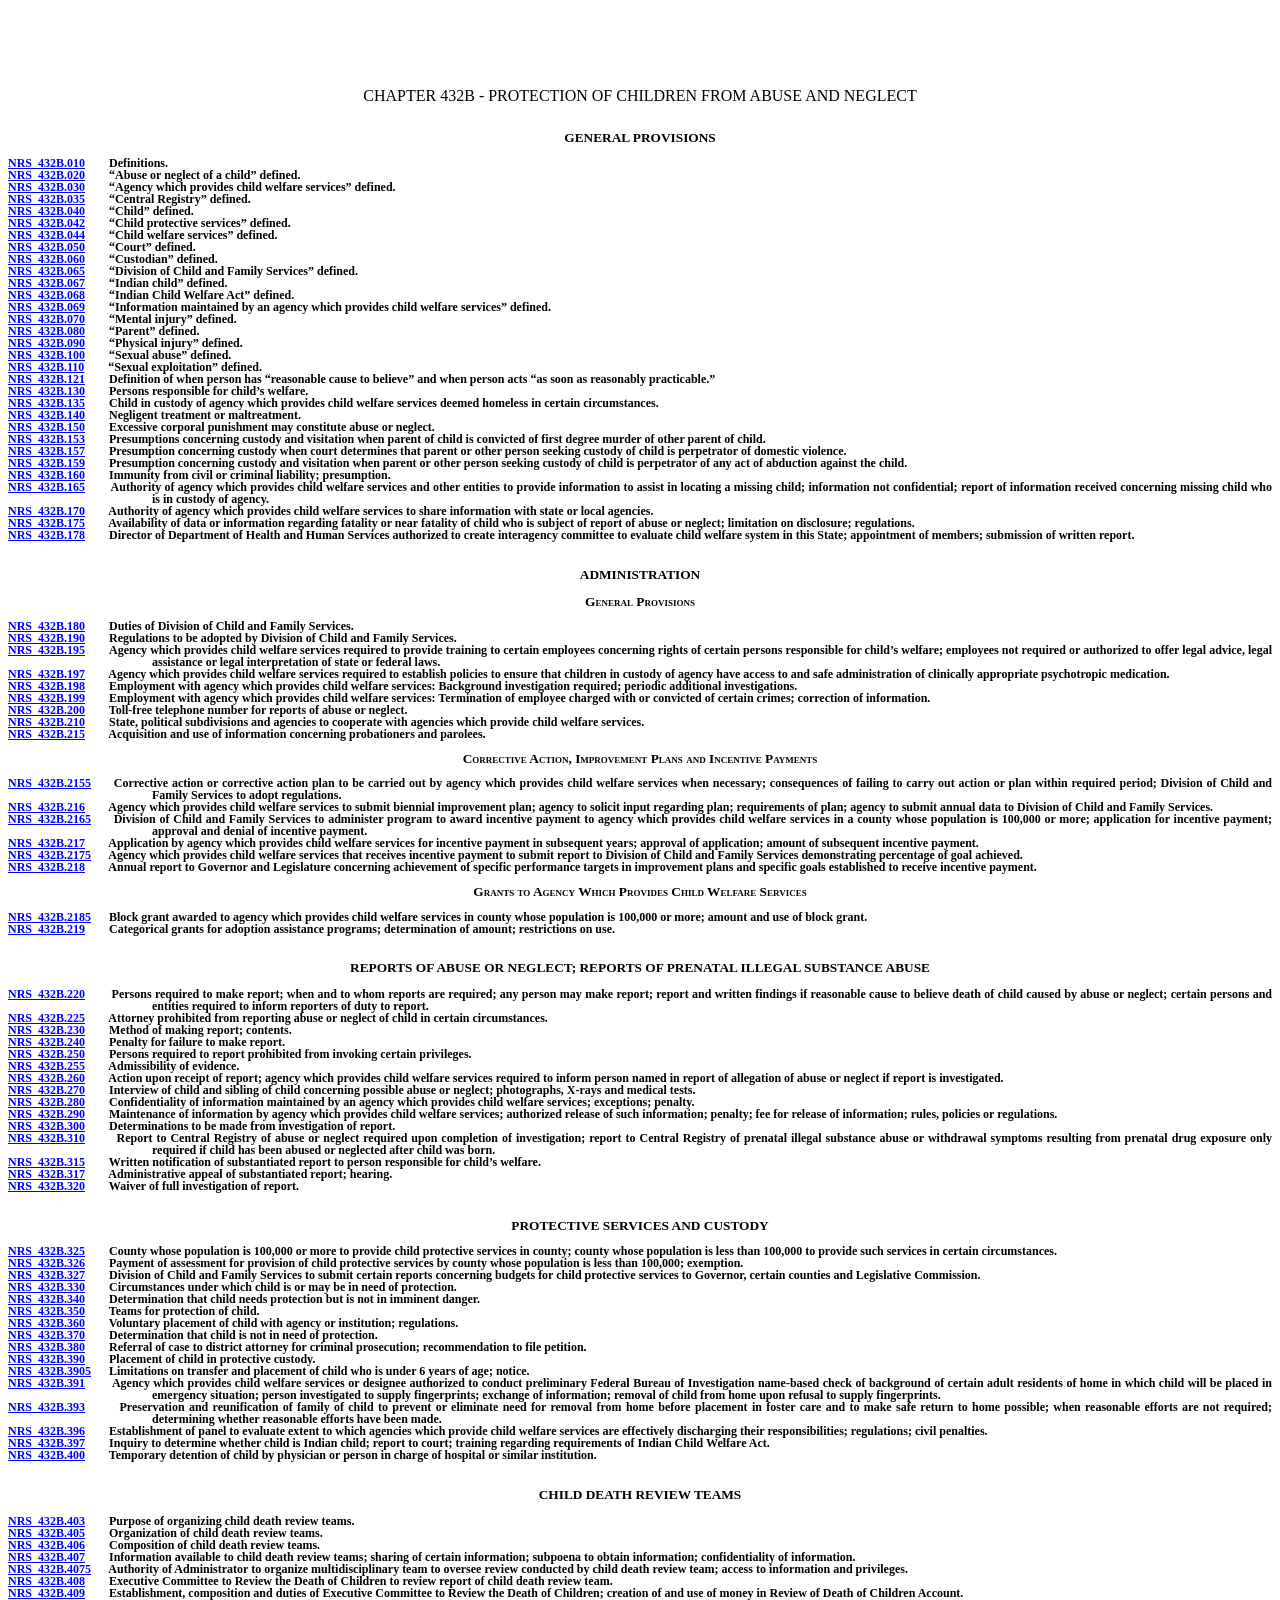
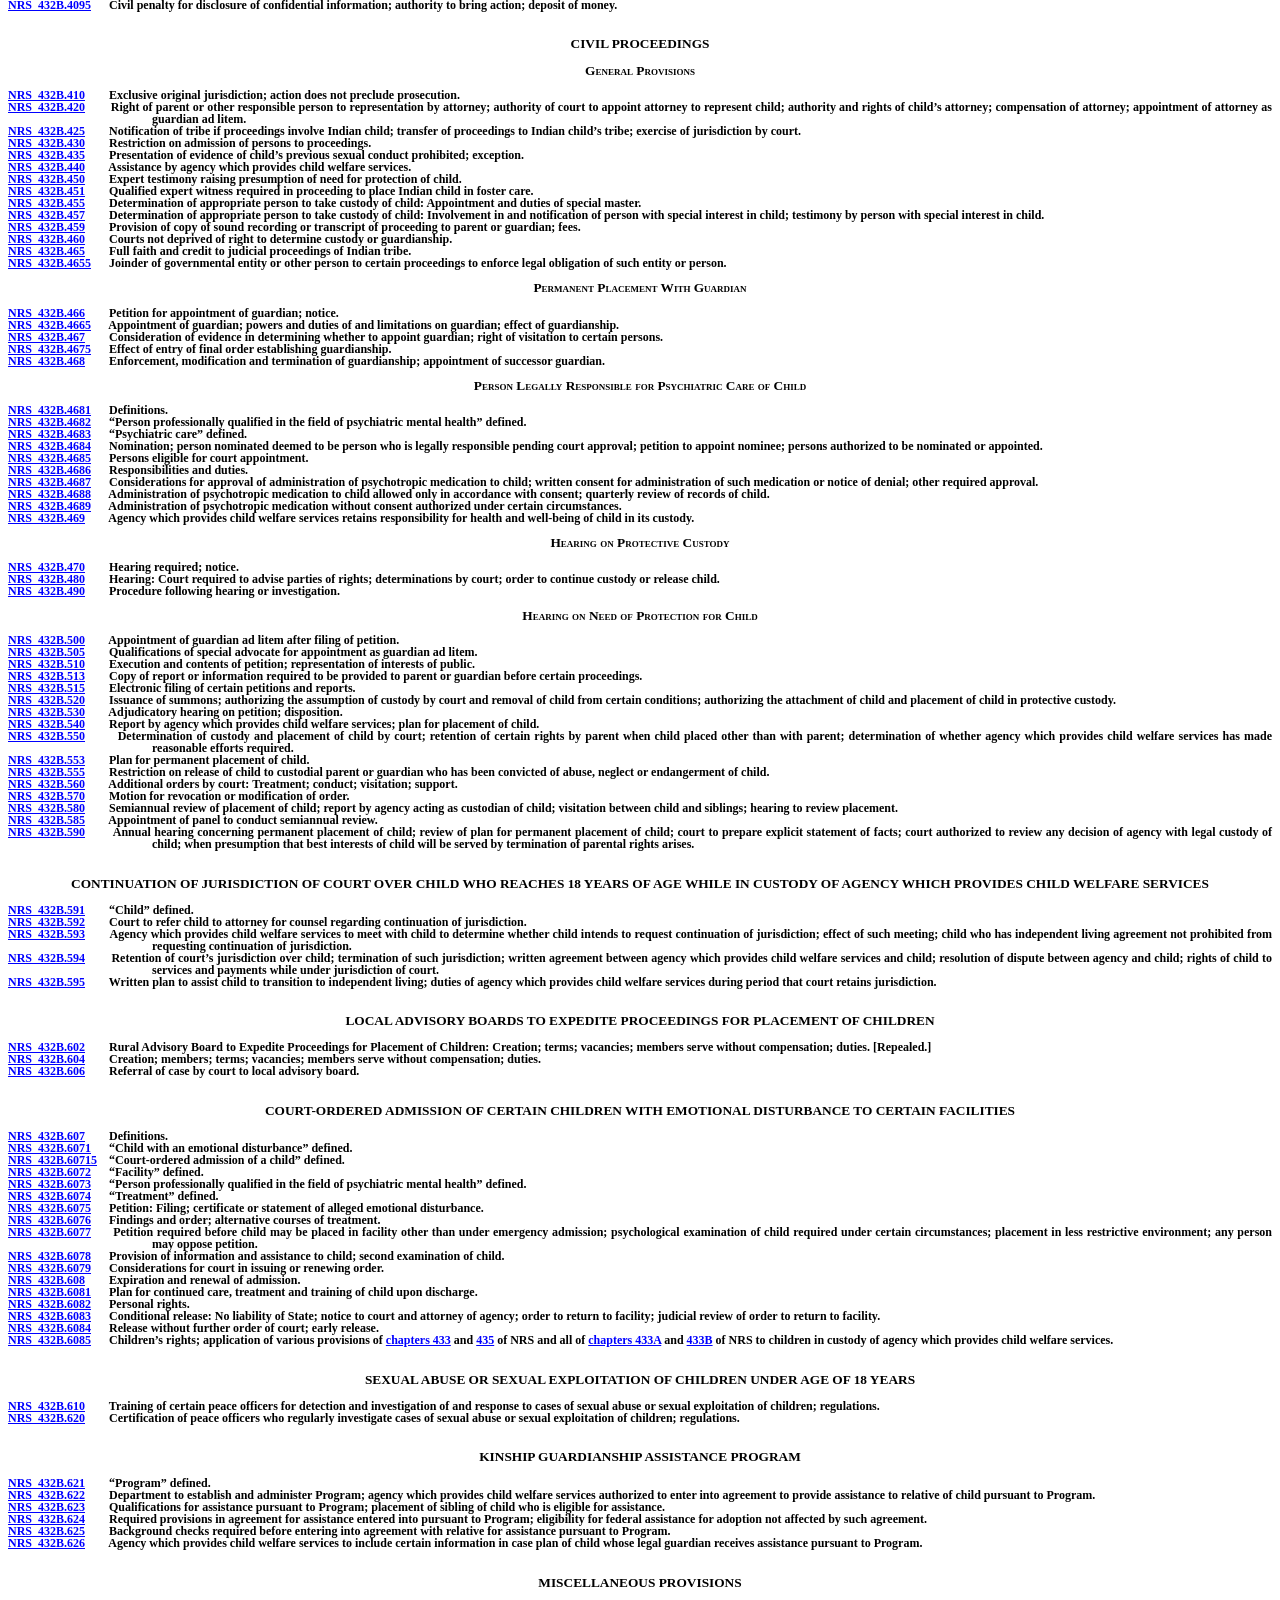
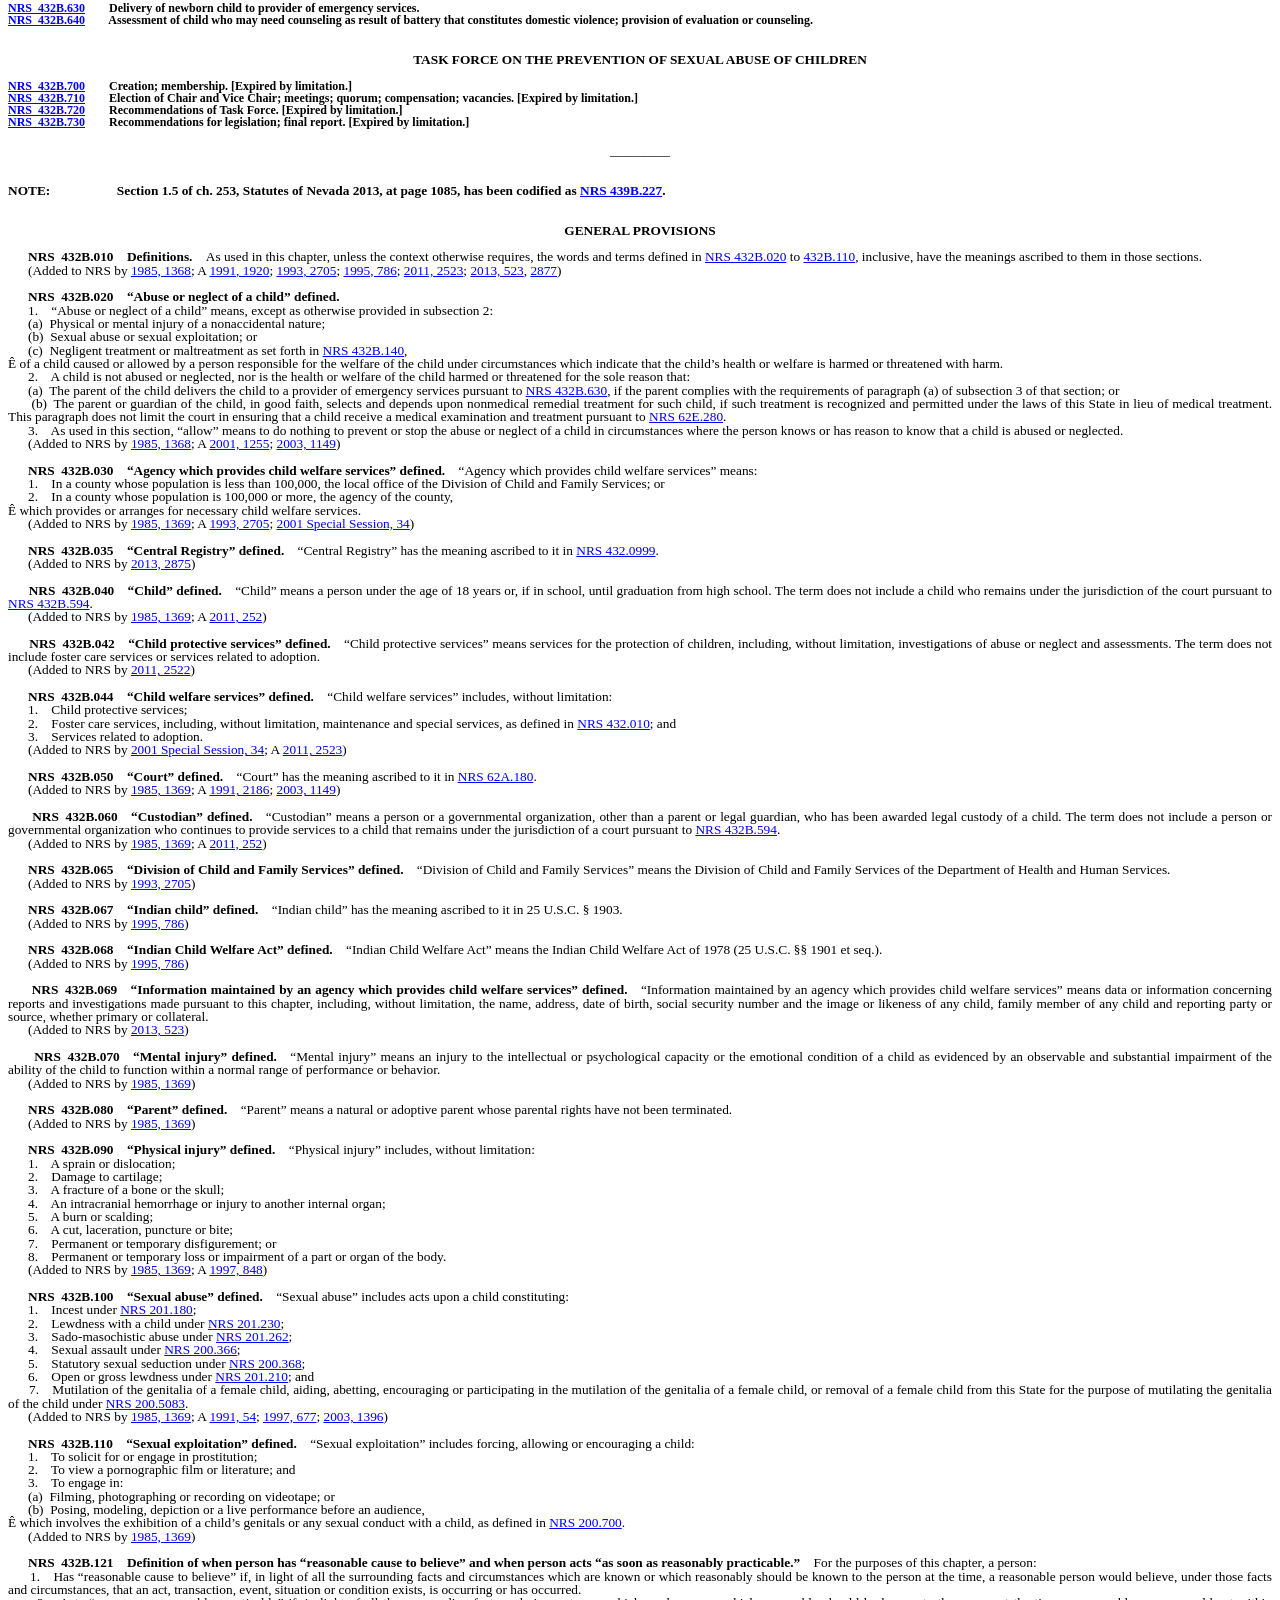
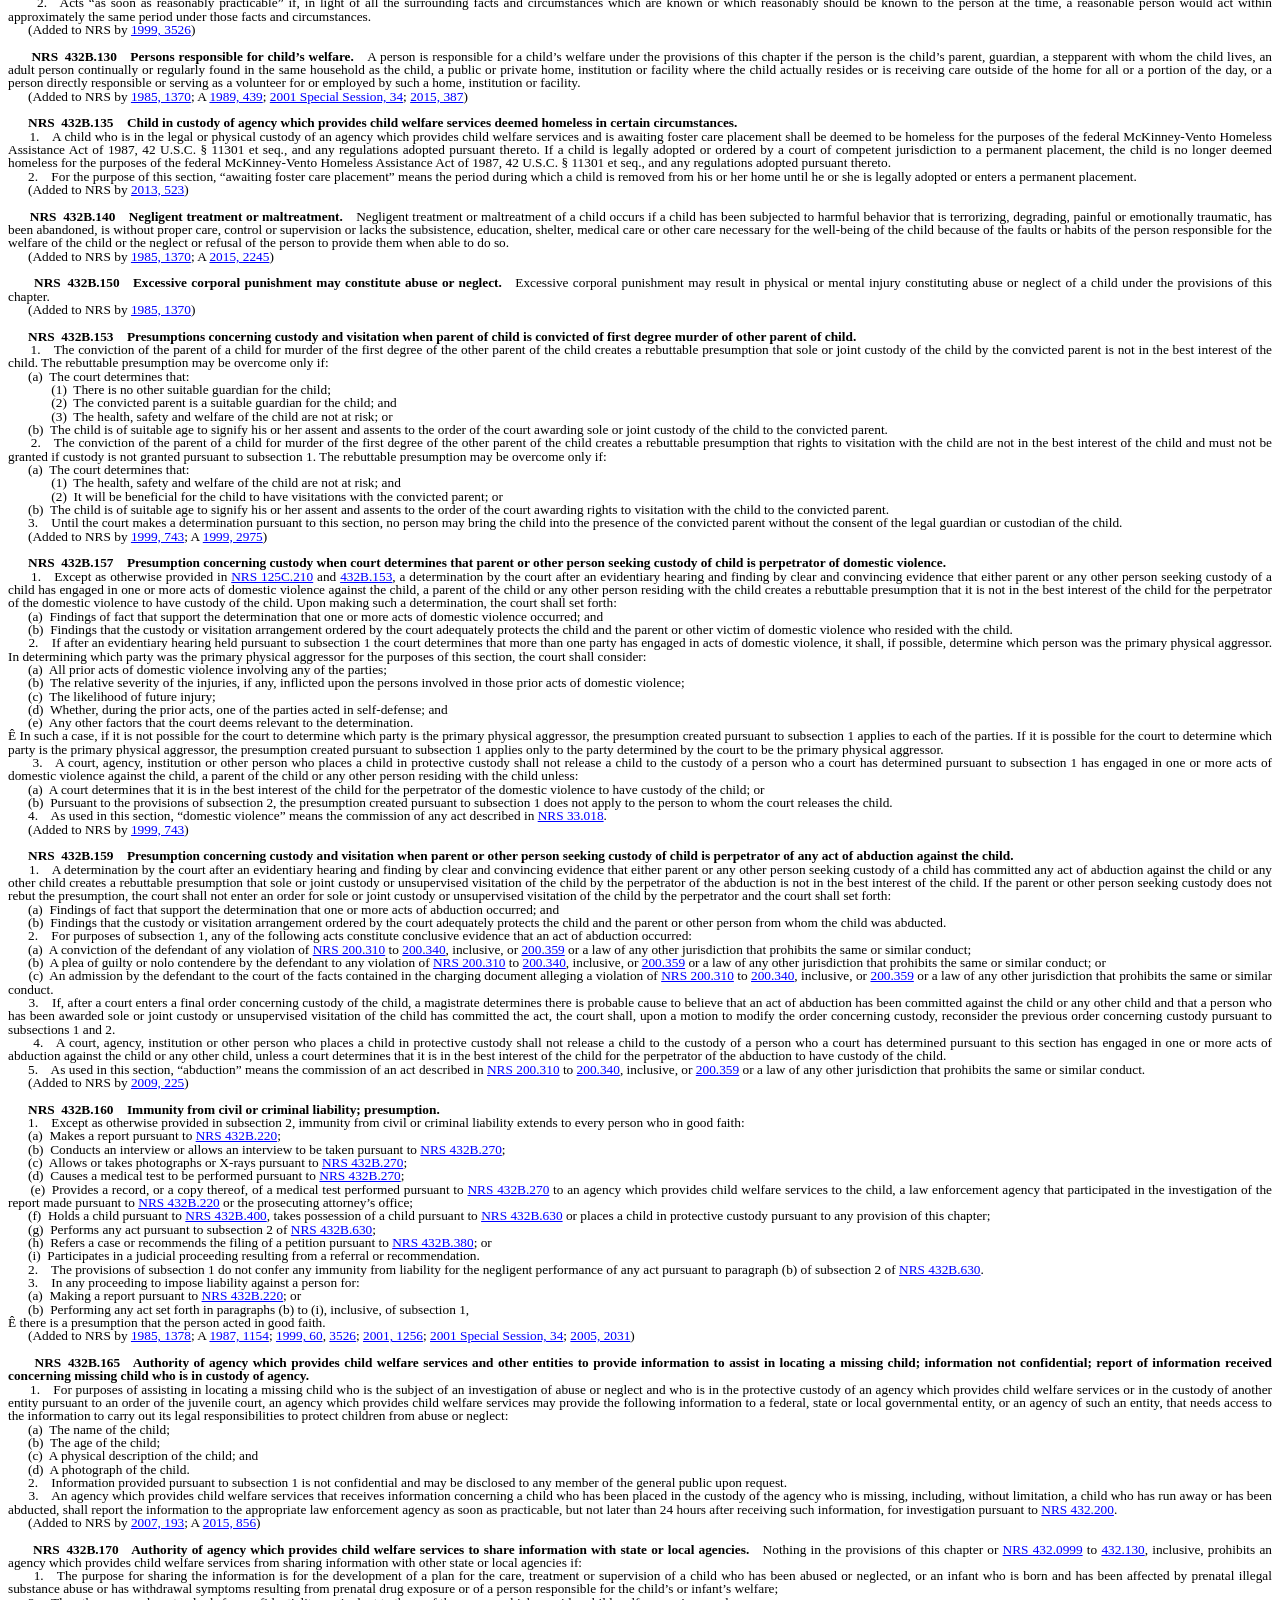
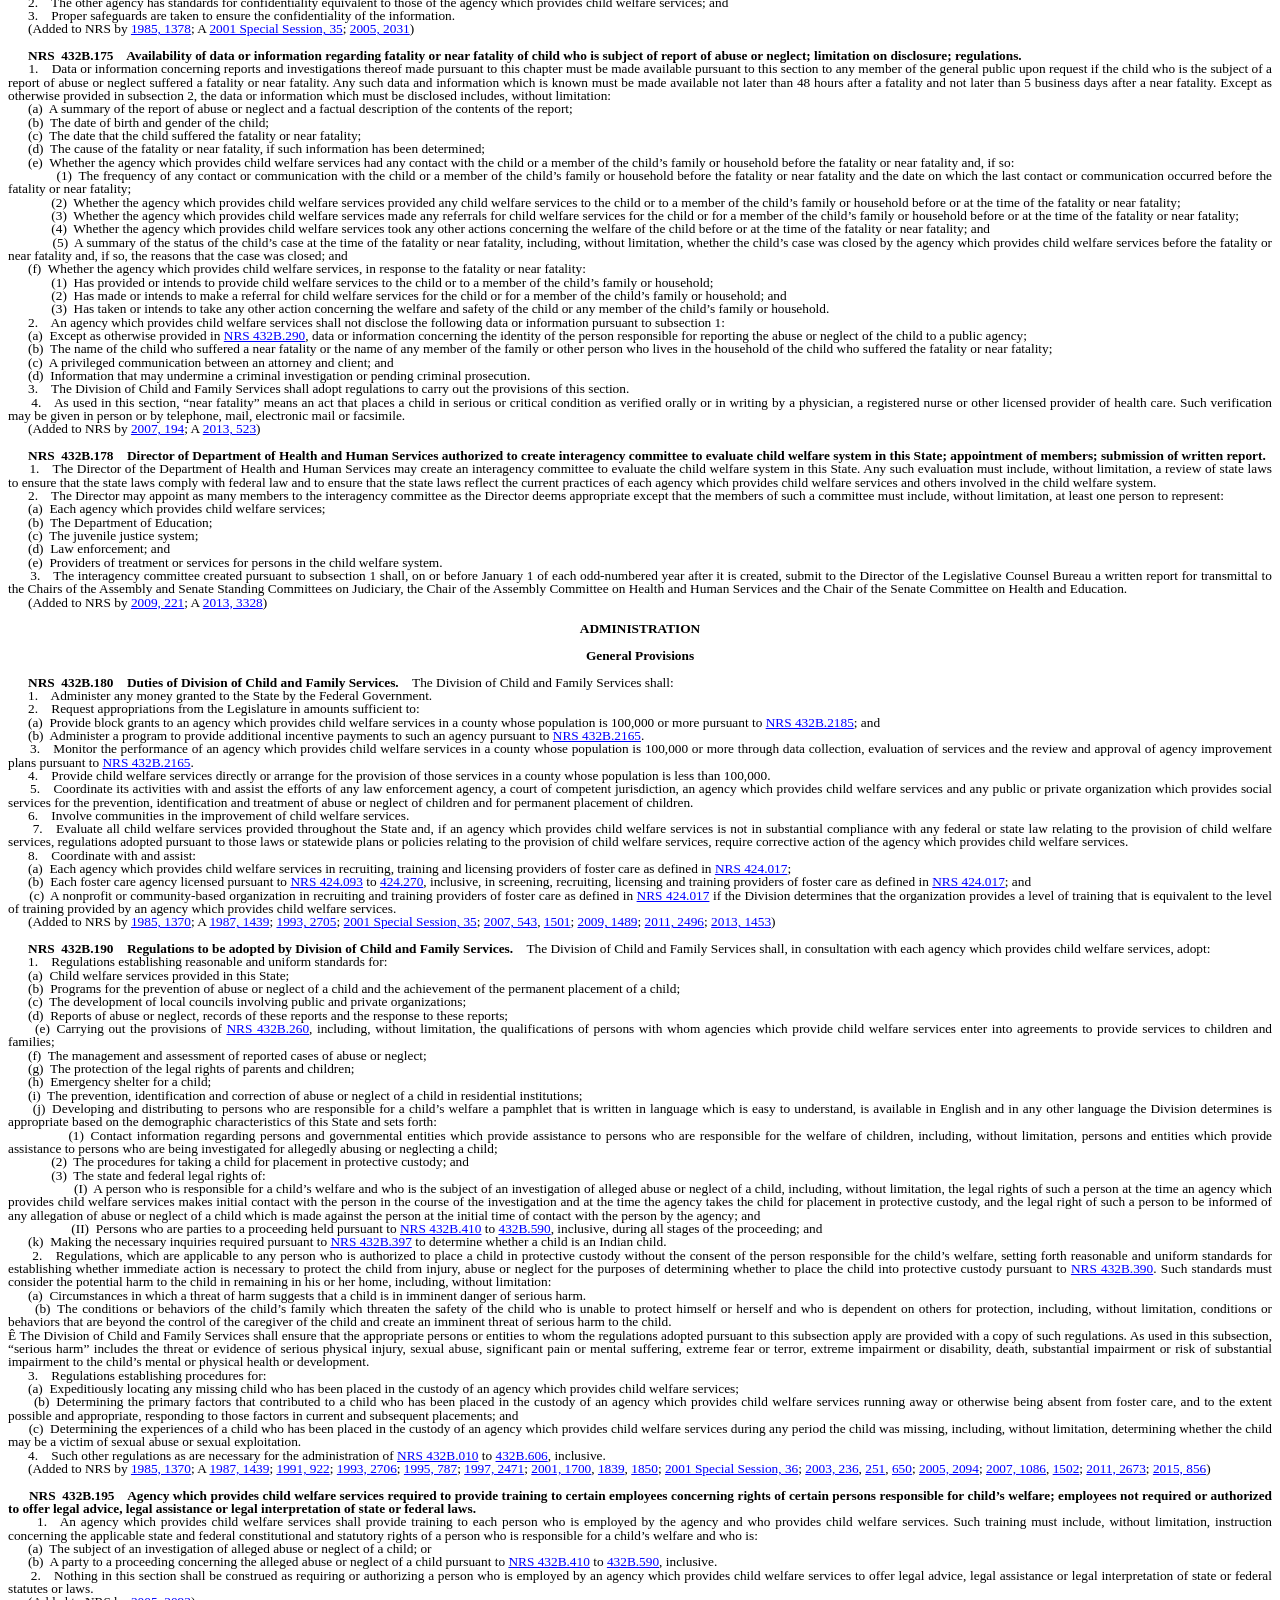
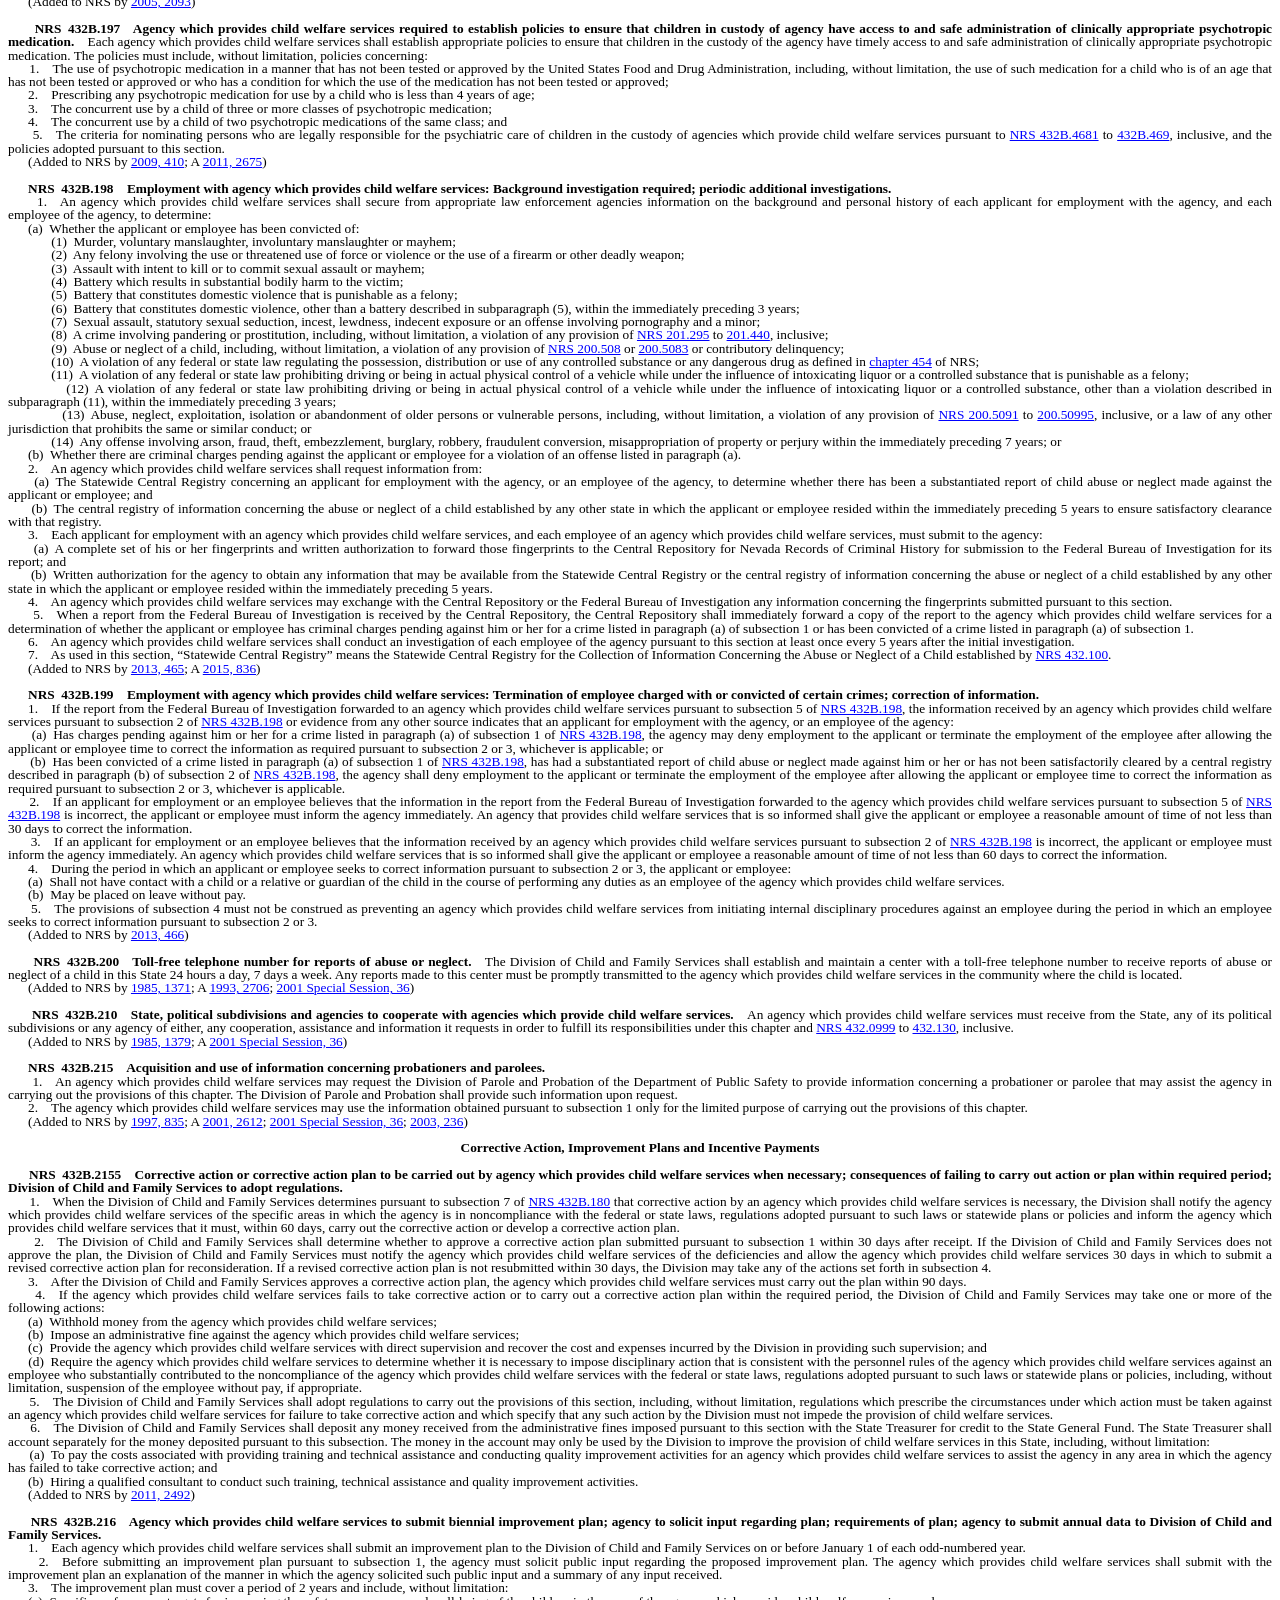
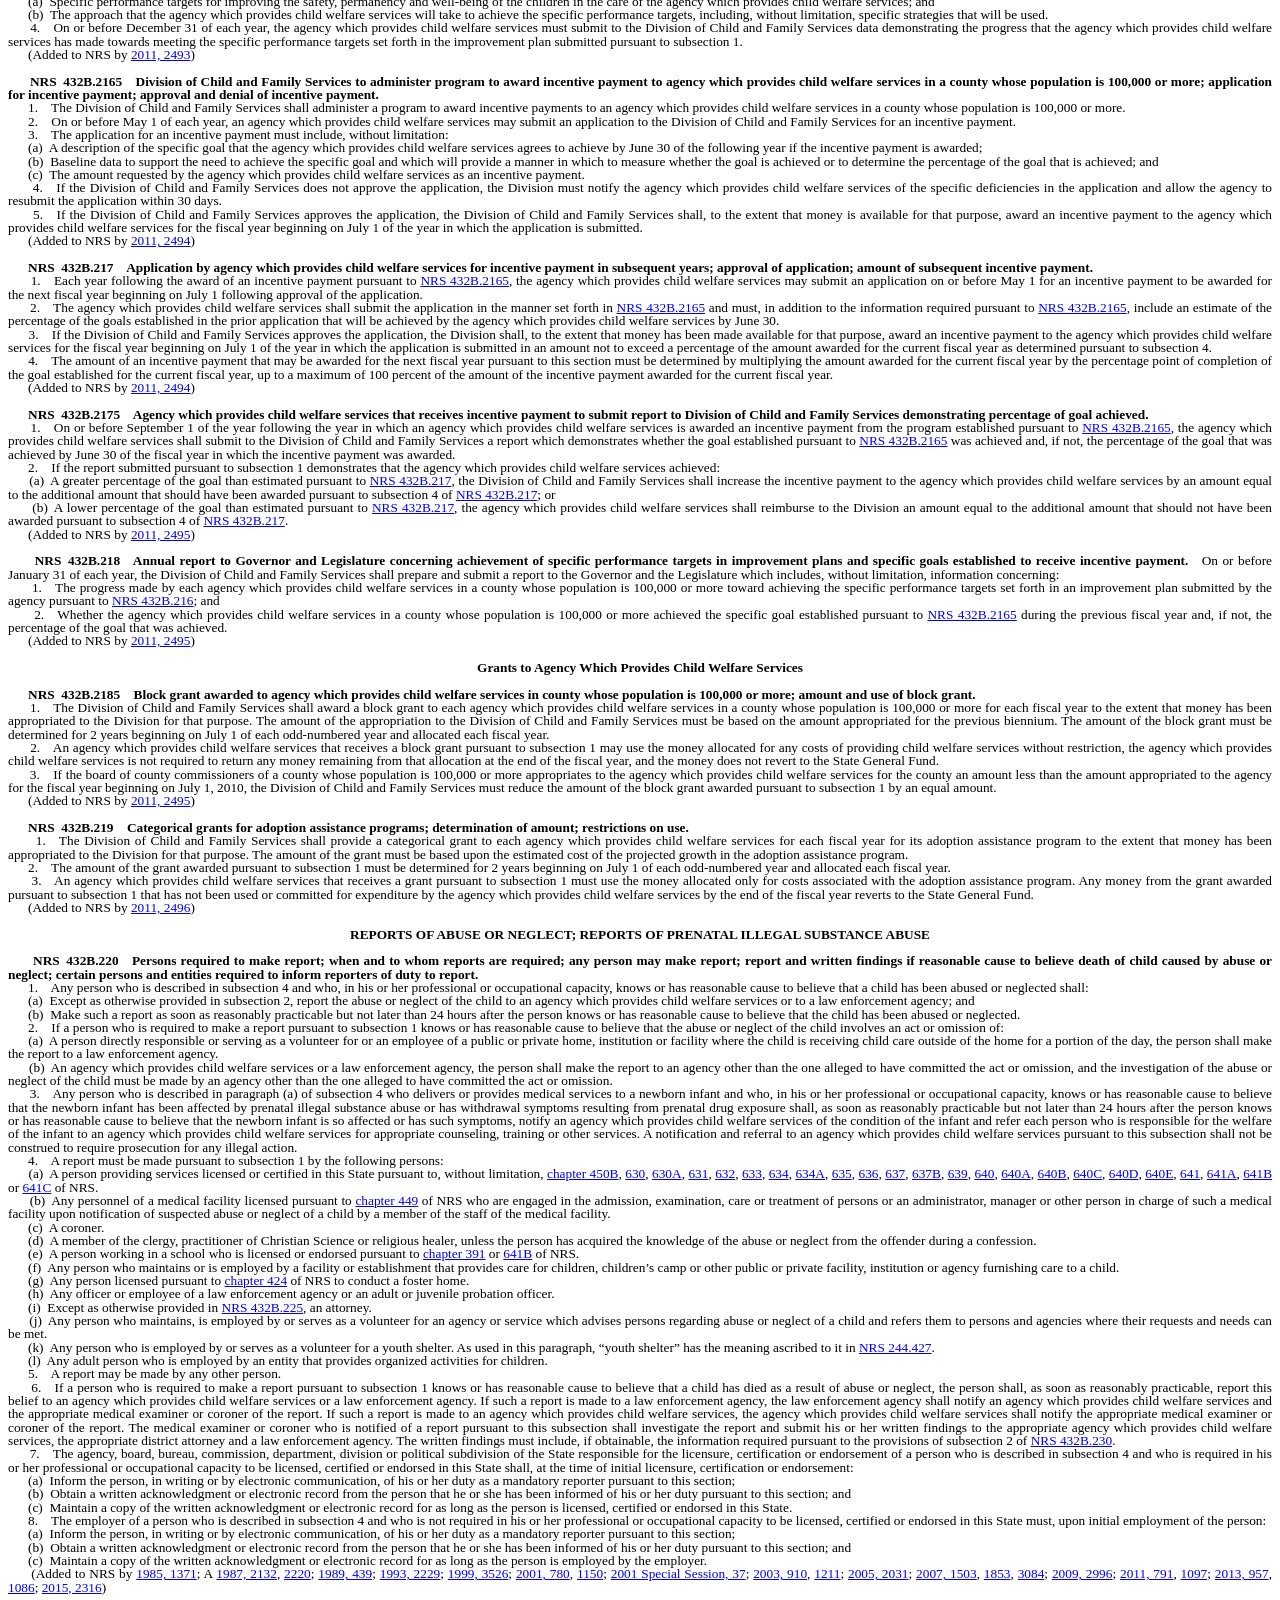
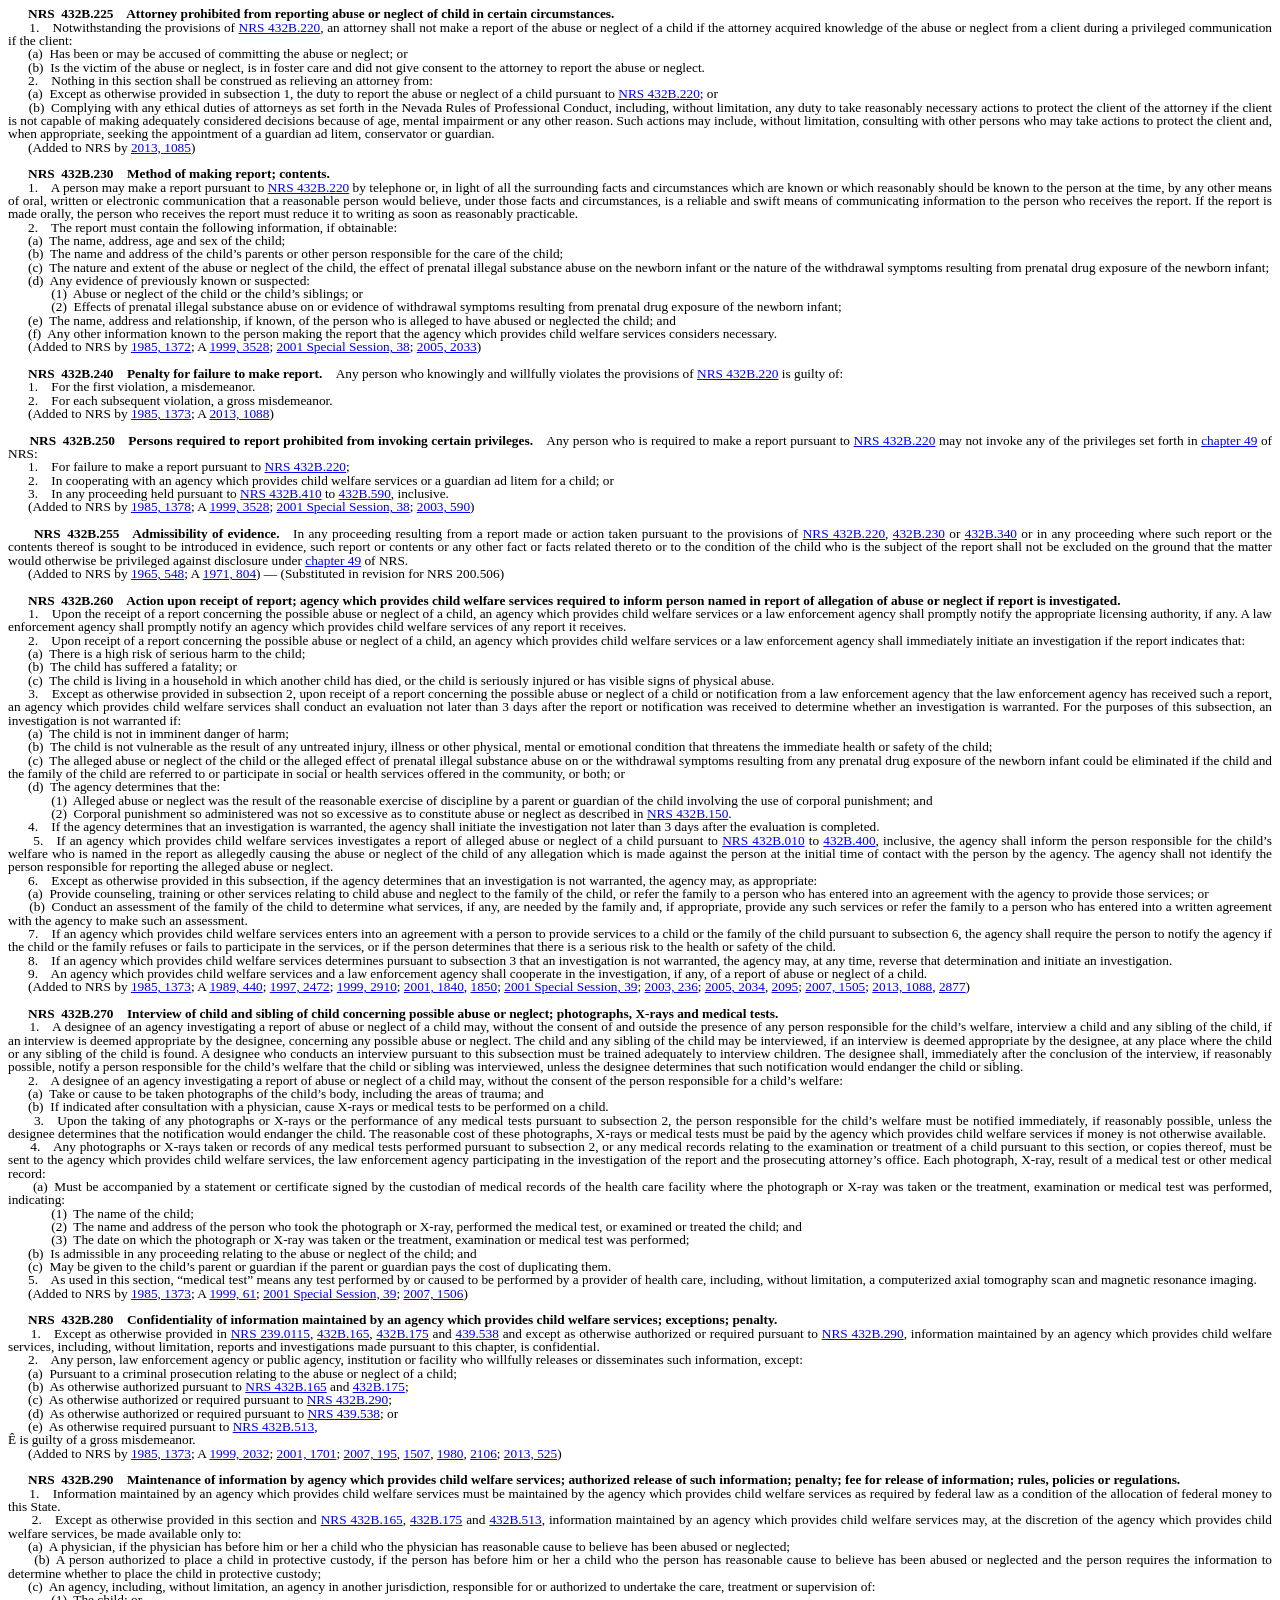
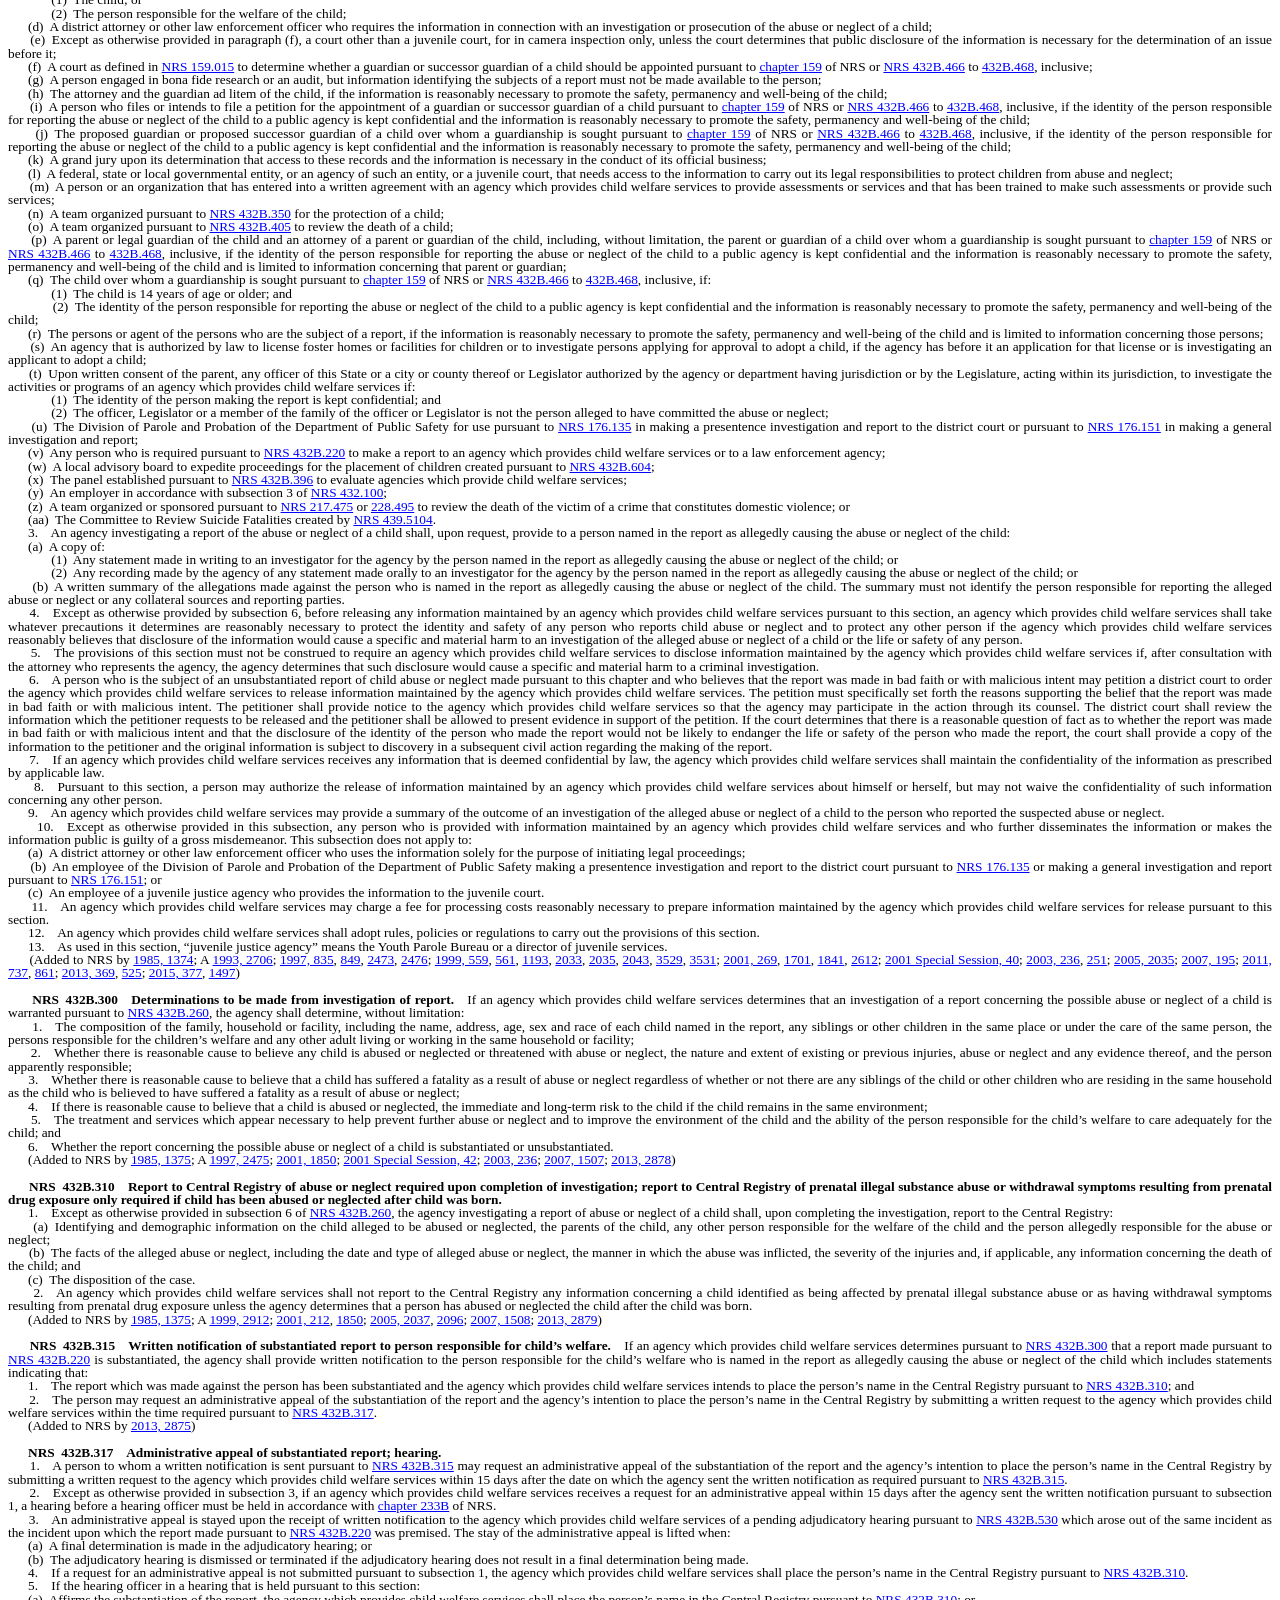
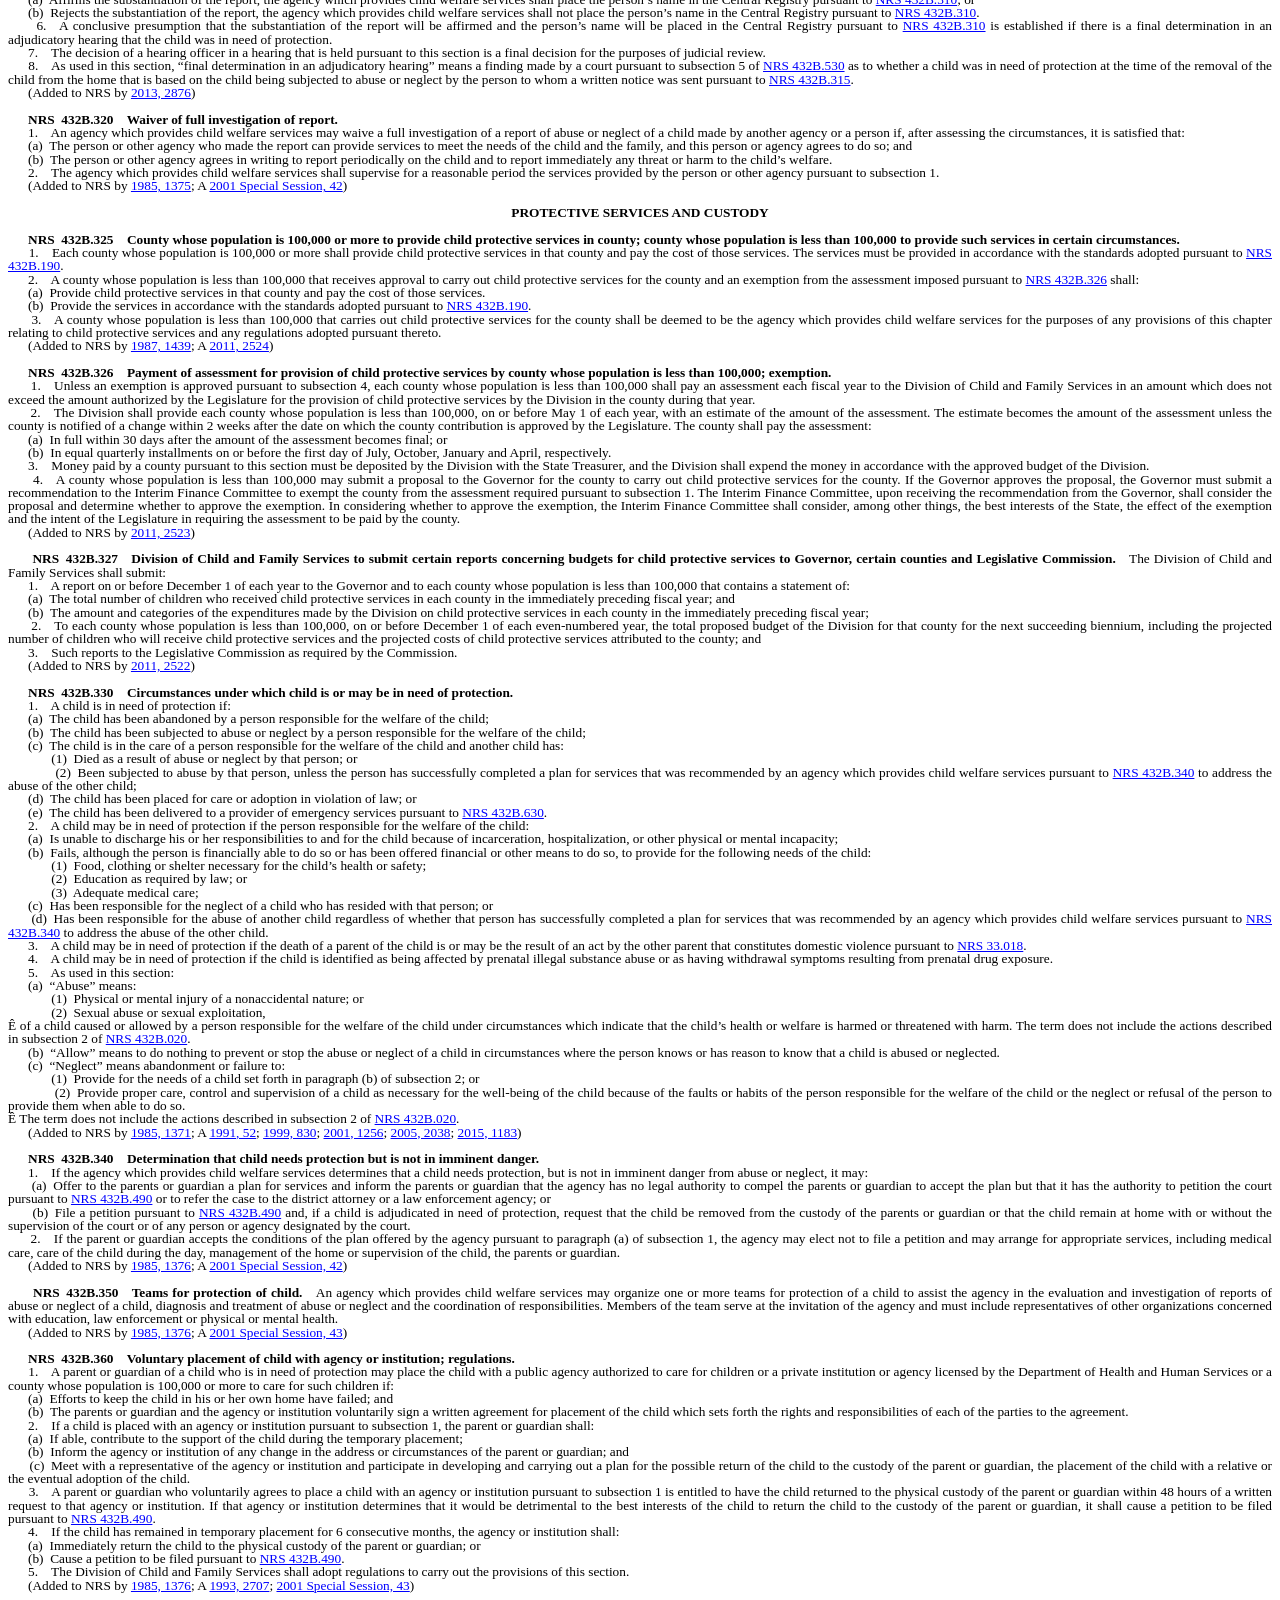
==== test/fixtures/NRS-432B.html @ a54f9509 "new fixture" ====
<html>

<head>
<meta http-equiv=Content-Type content="text/html; charset=windows-1252">
<meta name=Generator content="Microsoft Word 14 (filtered)">
<title>NRS: CHAPTER 432B - PROTECTION OF CHILDREN FROM ABUSE AND NEGLECT</title>
<style>
<!--
 /* Font Definitions */
 @font-face
	{font-family:Helvetica;
	panose-1:2 11 6 4 2 2 2 2 2 4;}
@font-face
	{font-family:Courier;
	panose-1:2 7 4 9 2 2 5 2 4 4;}
@font-face
	{font-family:"Tms Rmn";
	panose-1:2 2 6 3 4 5 5 2 3 4;}
@font-face
	{font-family:Helv;
	panose-1:2 11 6 4 2 2 2 3 2 4;}
@font-face
	{font-family:"New York";
	panose-1:2 4 5 3 6 5 6 2 3 4;}
@font-face
	{font-family:System;
	panose-1:0 0 0 0 0 0 0 0 0 0;}
@font-face
	{font-family:Wingdings;
	panose-1:5 0 0 0 0 0 0 0 0 0;}
@font-face
	{font-family:"MS Mincho";
	panose-1:2 2 6 9 4 2 5 8 3 4;}
@font-face
	{font-family:Batang;
	panose-1:2 3 6 0 0 1 1 1 1 1;}
@font-face
	{font-family:SimSun;
	panose-1:2 1 6 0 3 1 1 1 1 1;}
@font-face
	{font-family:PMingLiU;
	panose-1:2 2 5 0 0 0 0 0 0 0;}
@font-face
	{font-family:"MS Gothic";
	panose-1:2 11 6 9 7 2 5 8 2 4;}
@font-face
	{font-family:Dotum;
	panose-1:2 11 6 0 0 1 1 1 1 1;}
@font-face
	{font-family:SimHei;
	panose-1:2 1 6 9 6 1 1 1 1 1;}
@font-face
	{font-family:MingLiU;
	panose-1:2 2 5 9 0 0 0 0 0 0;}
@font-face
	{font-family:Mincho;
	panose-1:2 2 6 9 4 3 5 8 3 5;}
@font-face
	{font-family:Gulim;
	panose-1:2 11 6 0 0 1 1 1 1 1;}
@font-face
	{font-family:Century;
	panose-1:2 4 6 4 5 5 5 2 3 4;}
@font-face
	{font-family:"Angsana New";
	panose-1:2 2 6 3 5 4 5 2 3 4;}
@font-face
	{font-family:"Cordia New";
	panose-1:2 11 3 4 2 2 2 2 2 4;}
@font-face
	{font-family:Mangal;
	panose-1:2 4 5 3 5 2 3 3 2 2;}
@font-face
	{font-family:Latha;
	panose-1:2 11 6 4 2 2 2 2 2 4;}
@font-face
	{font-family:Sylfaen;
	panose-1:1 10 5 2 5 3 6 3 3 3;}
@font-face
	{font-family:Vrinda;
	panose-1:2 11 5 2 4 2 4 2 2 3;}
@font-face
	{font-family:Raavi;
	panose-1:2 11 5 2 4 2 4 2 2 3;}
@font-face
	{font-family:Shruti;
	panose-1:2 11 5 2 4 2 4 2 2 3;}
@font-face
	{font-family:Sendnya;
	panose-1:0 0 4 0 0 0 0 0 0 0;}
@font-face
	{font-family:Gautami;
	panose-1:2 11 5 2 4 2 4 2 2 3;}
@font-face
	{font-family:Tunga;
	panose-1:2 11 5 2 4 2 4 2 2 3;}
@font-face
	{font-family:"Estrangelo Edessa";
	panose-1:3 8 6 0 0 0 0 0 0 0;}
@font-face
	{font-family:"Cambria Math";
	panose-1:2 4 5 3 5 4 6 3 2 4;}
@font-face
	{font-family:"Arial Unicode MS";
	panose-1:2 11 6 4 2 2 2 2 2 4;}
@font-face
	{font-family:Cambria;
	panose-1:2 4 5 3 5 4 6 3 2 4;}
@font-face
	{font-family:Calibri;
	panose-1:2 15 5 2 2 2 4 3 2 4;}
@font-face
	{font-family:"Wingdings 3";
	panose-1:5 4 1 2 1 8 7 7 7 7;}
@font-face
	{font-family:Tahoma;
	panose-1:2 11 6 4 3 5 4 4 2 4;}
@font-face
	{font-family:Verdana;
	panose-1:2 11 6 4 3 5 4 4 2 4;}
@font-face
	{font-family:"CG Times";}
@font-face
	{font-family:NevadaSecurity;
	panose-1:0 0 0 0 0 0 0 0 0 0;}
@font-face
	{font-family:"\@MS Mincho";
	panose-1:2 2 6 9 4 2 5 8 3 4;}
 /* Style Definitions */
 p.MsoNormal, li.MsoNormal, div.MsoNormal
	{margin:0in;
	margin-bottom:.0001pt;
	line-height:200%;
	font-size:10.0pt;
	font-family:"Times New Roman","serif";}
h1
	{margin-top:10.0pt;
	margin-right:0in;
	margin-bottom:10.0pt;
	margin-left:0in;
	text-align:center;
	line-height:10.0pt;
	page-break-after:avoid;
	font-size:10.0pt;
	font-family:"Times New Roman","serif";}
h2
	{margin-top:0in;
	margin-right:0in;
	margin-bottom:9.0pt;
	margin-left:0in;
	text-align:center;
	line-height:10.0pt;
	page-break-after:avoid;
	font-size:10.0pt;
	font-family:"Times New Roman","serif";
	font-variant:small-caps;}
p.MsoCommentText, li.MsoCommentText, div.MsoCommentText
	{mso-style-link:"Comment Text Char";
	margin-top:0in;
	margin-right:0in;
	margin-bottom:2.0pt;
	margin-left:0in;
	text-align:justify;
	line-height:7.5pt;
	font-size:7.5pt;
	font-family:"Times New Roman","serif";}
p.MsoHeader, li.MsoHeader, div.MsoHeader
	{margin:0in;
	margin-bottom:.0001pt;
	line-height:10.0pt;
	font-size:10.0pt;
	font-family:"Times New Roman","serif";}
p.MsoFooter, li.MsoFooter, div.MsoFooter
	{margin:0in;
	margin-bottom:.0001pt;
	line-height:10.0pt;
	font-size:10.0pt;
	font-family:"Times New Roman","serif";}
span.MsoCommentReference
	{font-family:"Times New Roman","serif";}
span.MsoLineNumber
	{font-family:"Times New Roman","serif";}
p.MsoMacroText, li.MsoMacroText, div.MsoMacroText
	{margin:0in;
	margin-bottom:.0001pt;
	line-height:10.0pt;
	font-size:10.0pt;
	font-family:"Courier New";}
p.MsoTitle, li.MsoTitle, div.MsoTitle
	{margin-top:12.0pt;
	margin-right:0in;
	margin-bottom:3.0pt;
	margin-left:0in;
	text-align:center;
	line-height:200%;
	punctuation-wrap:simple;
	text-autospace:none;
	font-size:12.0pt;
	font-family:"Times New Roman","serif";
	font-weight:bold;}
p.MsoBodyText, li.MsoBodyText, div.MsoBodyText
	{margin-top:0in;
	margin-right:0in;
	margin-bottom:6.0pt;
	margin-left:0in;
	text-indent:13.7pt;
	line-height:10.0pt;
	font-size:10.0pt;
	font-family:"Times New Roman","serif";}
p.MsoMessageHeader, li.MsoMessageHeader, div.MsoMessageHeader
	{margin-top:0in;
	margin-right:0in;
	margin-bottom:0in;
	margin-left:.75in;
	margin-bottom:.0001pt;
	text-indent:-.75in;
	line-height:200%;
	background:#CCCCCC;
	border:none;
	padding:0in;
	font-size:12.0pt;
	font-family:"Arial","sans-serif";}
a:link, span.MsoHyperlink
	{font-family:"Times New Roman","serif";
	color:blue;
	text-decoration:underline;}
a:visited, span.MsoHyperlinkFollowed
	{color:purple;
	text-decoration:underline;}
p.MsoCommentSubject, li.MsoCommentSubject, div.MsoCommentSubject
	{margin:0in;
	margin-bottom:.0001pt;
	line-height:200%;
	font-size:10.0pt;
	font-family:"Times New Roman","serif";
	font-weight:bold;}
span.AdvanceChapter
	{mso-style-name:AdvanceChapter;}
p.AnnoCenter, li.AnnoCenter, div.AnnoCenter
	{mso-style-name:"Anno Center";
	margin-top:0in;
	margin-right:0in;
	margin-bottom:2.0pt;
	margin-left:0in;
	text-align:center;
	line-height:7.5pt;
	page-break-after:avoid;
	font-size:7.5pt;
	font-family:"Times New Roman","serif";
	font-weight:bold;}
span.AnnoLeadline
	{mso-style-name:"Anno Leadline";
	font-weight:bold;}
p.AnnotationHead, li.AnnotationHead, div.AnnotationHead
	{mso-style-name:"Annotation Head";
	margin:0in;
	margin-bottom:.0001pt;
	line-height:7.5pt;
	page-break-after:avoid;
	font-size:7.5pt;
	font-family:"Times New Roman","serif";
	font-weight:bold;}
p.AnnotationHead1, li.AnnotationHead1, div.AnnotationHead1
	{mso-style-name:"Annotation Head1";
	margin-top:0in;
	margin-right:0in;
	margin-bottom:4.0pt;
	margin-left:0in;
	line-height:8.0pt;
	page-break-after:avoid;
	font-size:8.0pt;
	font-family:"Times New Roman","serif";
	font-weight:bold;}
p.Article, li.Article, div.Article
	{mso-style-name:Article;
	margin-top:10.0pt;
	margin-right:0in;
	margin-bottom:9.0pt;
	margin-left:0in;
	text-align:center;
	text-indent:13.7pt;
	line-height:10.0pt;
	page-break-after:avoid;
	font-size:10.0pt;
	font-family:"Times New Roman","serif";}
p.BillBody, li.BillBody, div.BillBody
	{mso-style-name:"Bill Body";
	margin:0in;
	margin-bottom:.0001pt;
	text-indent:.25in;
	line-height:200%;
	font-size:10.0pt;
	font-family:"Times New Roman","serif";}
p.Chapter, li.Chapter, div.Chapter
	{mso-style-name:Chapter;
	margin-top:40.0pt;
	margin-right:0in;
	margin-bottom:12.0pt;
	margin-left:0in;
	text-align:center;
	line-height:12.0pt;
	punctuation-wrap:simple;
	text-autospace:none;
	font-size:12.0pt;
	font-family:"Times New Roman","serif";}
p.Chaptertext, li.Chaptertext, div.Chaptertext
	{mso-style-name:"Chapter text";
	margin-top:0in;
	margin-right:0in;
	margin-bottom:4.0pt;
	margin-left:0in;
	text-align:center;
	line-height:12.0pt;
	punctuation-wrap:simple;
	text-autospace:none;
	font-size:12.0pt;
	font-family:"Times New Roman","serif";
	font-weight:bold;}
p.ChapterTitle, li.ChapterTitle, div.ChapterTitle
	{mso-style-name:"Chapter Title";
	margin-top:0in;
	margin-right:0in;
	margin-bottom:4.0pt;
	margin-left:0in;
	text-align:center;
	line-height:12.0pt;
	font-size:12.0pt;
	font-family:"Times New Roman","serif";
	font-weight:bold;}
p.COHead1, li.COHead1, div.COHead1
	{mso-style-name:"CO Head 1";
	margin-top:20.0pt;
	margin-right:0in;
	margin-bottom:10.0pt;
	margin-left:0in;
	text-align:center;
	line-height:10.0pt;
	font-size:10.0pt;
	font-family:"Times New Roman","serif";
	font-weight:bold;}
p.COHead2, li.COHead2, div.COHead2
	{mso-style-name:"CO Head 2";
	margin-top:20.0pt;
	margin-right:0in;
	margin-bottom:10.0pt;
	margin-left:0in;
	text-align:center;
	line-height:10.0pt;
	font-size:10.0pt;
	font-family:"Times New Roman","serif";
	font-weight:bold;}
p.COHead3, li.COHead3, div.COHead3
	{mso-style-name:"CO Head 3";
	margin-top:0in;
	margin-right:0in;
	margin-bottom:10.0pt;
	margin-left:0in;
	text-align:center;
	line-height:8.0pt;
	font-size:8.0pt;
	font-family:"Times New Roman","serif";}
p.COHead4, li.COHead4, div.COHead4
	{mso-style-name:"CO Head 4";
	margin-top:0in;
	margin-right:0in;
	margin-bottom:9.0pt;
	margin-left:0in;
	text-align:center;
	line-height:10.0pt;
	font-size:10.0pt;
	font-family:"Times New Roman","serif";
	font-variant:small-caps;
	font-weight:bold;}
p.COLeadline, li.COLeadline, div.COLeadline
	{mso-style-name:"CO Leadline";
	margin-top:0in;
	margin-right:0in;
	margin-bottom:0in;
	margin-left:1.5in;
	margin-bottom:.0001pt;
	text-align:justify;
	text-indent:-1.5in;
	line-height:9.0pt;
	font-size:9.0pt;
	font-family:"Times New Roman","serif";
	font-weight:bold;}
p.ConstSourceNote, li.ConstSourceNote, div.ConstSourceNote
	{mso-style-name:Const_SourceNote;
	margin-top:0in;
	margin-right:0in;
	margin-bottom:10.0pt;
	margin-left:0in;
	text-align:justify;
	line-height:8.0pt;
	font-size:8.0pt;
	font-family:"Times New Roman","serif";}
p.Level0, li.Level0, div.Level0
	{mso-style-name:Level0;
	margin-top:4.0pt;
	margin-right:0in;
	margin-bottom:2.0pt;
	margin-left:99.35pt;
	text-indent:-99.35pt;
	line-height:9.0pt;
	page-break-after:avoid;
	font-size:9.0pt;
	font-family:"Times New Roman","serif";
	font-weight:bold;}
p.Level1, li.Level1, div.Level1
	{mso-style-name:Level1;
	margin-top:0in;
	margin-right:0in;
	margin-bottom:0in;
	margin-left:99.0pt;
	margin-bottom:.0001pt;
	text-indent:-99.0pt;
	line-height:9.0pt;
	font-size:9.0pt;
	font-family:"Times New Roman","serif";}
p.ContinuedLine, li.ContinuedLine, div.ContinuedLine
	{mso-style-name:ContinuedLine;
	margin-top:0in;
	margin-right:0in;
	margin-bottom:0in;
	margin-left:99.35pt;
	margin-bottom:.0001pt;
	text-indent:-99.35pt;
	line-height:9.0pt;
	page-break-after:avoid;
	font-size:9.0pt;
	font-family:"Times New Roman","serif";}
span.DeleteFromNRS
	{mso-style-name:DeleteFromNRS;
	color:red;}
span.Ears
	{mso-style-name:Ears;}
span.Leadline
	{mso-style-name:Leadline;
	font-family:"Times New Roman","serif";
	font-weight:bold;}
span.Empty
	{mso-style-name:Empty;
	font-family:"Times New Roman","serif";
	font-weight:bold;}
span.IndexEars
	{mso-style-name:IndexEars;}
p.J-Dash, li.J-Dash, div.J-Dash
	{mso-style-name:J-Dash;
	margin-top:12.0pt;
	margin-right:0in;
	margin-bottom:0in;
	margin-left:0in;
	margin-bottom:.0001pt;
	text-align:center;
	line-height:10.0pt;
	font-size:10.0pt;
	font-family:"Times New Roman","serif";}
p.Letter, li.Letter, div.Letter
	{mso-style-name:Letter;
	margin-top:20.0pt;
	margin-right:0in;
	margin-bottom:10.0pt;
	margin-left:0in;
	text-align:center;
	line-height:9.0pt;
	font-size:9.0pt;
	font-family:"Times New Roman","serif";
	font-weight:bold;}
p.Level2, li.Level2, div.Level2
	{mso-style-name:Level2;
	margin-top:0in;
	margin-right:0in;
	margin-bottom:0in;
	margin-left:99.0pt;
	margin-bottom:.0001pt;
	text-indent:-99.0pt;
	line-height:9.0pt;
	font-size:9.0pt;
	font-family:"Times New Roman","serif";}
p.Level3, li.Level3, div.Level3
	{mso-style-name:Level3;
	margin-top:0in;
	margin-right:0in;
	margin-bottom:0in;
	margin-left:99.0pt;
	margin-bottom:.0001pt;
	text-indent:-99.0pt;
	line-height:9.0pt;
	font-size:9.0pt;
	font-family:"Times New Roman","serif";}
p.Level4, li.Level4, div.Level4
	{mso-style-name:Level4;
	margin-top:0in;
	margin-right:0in;
	margin-bottom:0in;
	margin-left:99.0pt;
	margin-bottom:.0001pt;
	text-indent:-99.0pt;
	line-height:9.0pt;
	font-size:9.0pt;
	font-family:"Times New Roman","serif";}
p.Level5, li.Level5, div.Level5
	{mso-style-name:Level5;
	margin-top:0in;
	margin-right:0in;
	margin-bottom:0in;
	margin-left:99.0pt;
	margin-bottom:.0001pt;
	text-indent:-99.0pt;
	line-height:9.0pt;
	font-size:9.0pt;
	font-family:"Times New Roman","serif";}
p.NACHead, li.NACHead, div.NACHead
	{mso-style-name:NACHead;
	margin-top:0in;
	margin-right:0in;
	margin-bottom:24.0pt;
	margin-left:0in;
	text-align:center;
	line-height:12.0pt;
	font-size:10.0pt;
	font-family:"Times New Roman","serif";
	font-weight:bold;}
span.NACLead
	{mso-style-name:NACLead;
	font-weight:bold;}
p.NACLevel1, li.NACLevel1, div.NACLevel1
	{mso-style-name:NACLevel1;
	margin-top:12.0pt;
	margin-right:0in;
	margin-bottom:12.0pt;
	margin-left:0in;
	text-align:center;
	line-height:12.0pt;
	font-size:10.0pt;
	font-family:"Times New Roman","serif";
	font-weight:bold;}
p.NACLevel2, li.NACLevel2, div.NACLevel2
	{mso-style-name:NACLevel2;
	margin-top:0in;
	margin-right:0in;
	margin-bottom:12.0pt;
	margin-left:0in;
	text-align:center;
	line-height:12.0pt;
	font-size:10.0pt;
	font-family:"Times New Roman","serif";
	font-weight:bold;}
p.NACReview, li.NACReview, div.NACReview
	{mso-style-name:NACReview;
	margin:0in;
	margin-bottom:.0001pt;
	text-align:justify;
	line-height:9.0pt;
	font-size:9.0pt;
	font-family:"Times New Roman","serif";}
span.NACSection
	{mso-style-name:NACSection;
	font-weight:bold;}
p.NACSource, li.NACSource, div.NACSource
	{mso-style-name:NACSource;
	margin-top:0in;
	margin-right:0in;
	margin-bottom:12.0pt;
	margin-left:0in;
	text-align:justify;
	line-height:12.0pt;
	font-size:10.0pt;
	font-family:"Times New Roman","serif";}
p.NACTable, li.NACTable, div.NACTable
	{mso-style-name:NACTable;
	margin:0in;
	margin-bottom:.0001pt;
	text-align:justify;
	line-height:12.0pt;
	font-size:10.0pt;
	font-family:"Times New Roman","serif";}
span.NewLanguage
	{mso-style-name:NewLanguage;
	color:blue;
	font-style:italic;}
p.RuleHead1, li.RuleHead1, div.RuleHead1
	{mso-style-name:"Rule Head 1";
	margin-top:0in;
	margin-right:0in;
	margin-bottom:12.0pt;
	margin-left:0in;
	text-align:center;
	line-height:12.0pt;
	font-size:10.0pt;
	font-family:"Times New Roman","serif";}
p.RuleIntro, li.RuleIntro, div.RuleIntro
	{mso-style-name:Rule_Intro;
	margin-top:0in;
	margin-right:0in;
	margin-bottom:10.0pt;
	margin-left:0in;
	text-align:center;
	line-height:10.0pt;
	page-break-after:avoid;
	font-size:10.0pt;
	font-family:"Times New Roman","serif";
	font-weight:bold;}
p.SectBody, li.SectBody, div.SectBody
	{mso-style-name:"Sect Body";
	mso-style-link:"Sect Body Char";
	margin:0in;
	margin-bottom:.0001pt;
	text-align:justify;
	line-height:10.0pt;
	font-size:10.0pt;
	font-family:"Times New Roman","serif";}
span.Section
	{mso-style-name:Section;
	font-weight:bold;}
span.See
	{mso-style-name:See;
	font-style:italic;}
p.SourceNote, li.SourceNote, div.SourceNote
	{mso-style-name:"Source Note";
	margin-top:0in;
	margin-right:0in;
	margin-bottom:10.0pt;
	margin-left:0in;
	text-align:justify;
	line-height:10.0pt;
	font-size:10.0pt;
	font-family:"Times New Roman","serif";}
p.TocNote, li.TocNote, div.TocNote
	{mso-style-name:TocNote;
	margin-top:20.0pt;
	margin-right:0in;
	margin-bottom:0in;
	margin-left:76.3pt;
	margin-bottom:.0001pt;
	text-align:justify;
	text-indent:-76.3pt;
	line-height:10.0pt;
	font-size:10.0pt;
	font-family:"Times New Roman","serif";
	font-weight:bold;}
p.WestPub, li.WestPub, div.WestPub
	{mso-style-name:WestPub;
	margin:0in;
	margin-bottom:.0001pt;
	text-align:justify;
	line-height:7.5pt;
	font-size:7.5pt;
	font-family:"Times New Roman","serif";}
p.XRefBody, li.XRefBody, div.XRefBody
	{mso-style-name:"XRef Body";
	margin-top:0in;
	margin-right:0in;
	margin-bottom:0in;
	margin-left:1.5in;
	margin-bottom:.0001pt;
	text-indent:-1.5in;
	line-height:9.0pt;
	font-size:9.0pt;
	font-family:"Times New Roman","serif";}
p.XRefChapter, li.XRefChapter, div.XRefChapter
	{mso-style-name:"XRef Chapter";
	margin-top:40.0pt;
	margin-right:0in;
	margin-bottom:12.0pt;
	margin-left:0in;
	text-align:center;
	line-height:12.0pt;
	font-size:12.0pt;
	font-family:"Times New Roman","serif";}
p.XRefHead, li.XRefHead, div.XRefHead
	{mso-style-name:"XRef Head";
	margin-top:24.0pt;
	margin-right:0in;
	margin-bottom:10.0pt;
	margin-left:0in;
	text-align:center;
	line-height:10.0pt;
	font-size:10.0pt;
	font-family:"Times New Roman","serif";}
p.XRefTitle, li.XRefTitle, div.XRefTitle
	{mso-style-name:"XRef Title";
	margin:0in;
	margin-bottom:.0001pt;
	text-align:center;
	line-height:12.0pt;
	font-size:12.0pt;
	font-family:"Times New Roman","serif";
	font-weight:bold;}
p.XRefEnd, li.XRefEnd, div.XRefEnd
	{mso-style-name:XRefEnd;
	margin-top:12.0pt;
	margin-right:0in;
	margin-bottom:0in;
	margin-left:0in;
	margin-bottom:.0001pt;
	text-align:center;
	line-height:10.0pt;
	font-size:10.0pt;
	font-family:"Times New Roman","serif";}
span.CommentTextChar
	{mso-style-name:"Comment Text Char";
	mso-style-link:"Comment Text";}
p.AnnoCenter2, li.AnnoCenter2, div.AnnoCenter2
	{mso-style-name:"Anno Center2";
	margin-top:0in;
	margin-right:0in;
	margin-bottom:2.0pt;
	margin-left:0in;
	text-align:center;
	line-height:7.5pt;
	page-break-after:avoid;
	font-size:7.5pt;
	font-family:"Times New Roman","serif";
	font-weight:bold;}
span.SectBodyChar
	{mso-style-name:"Sect Body Char";
	mso-style-link:"Sect Body";}
p.DocHeading, li.DocHeading, div.DocHeading
	{mso-style-name:DocHeading;
	margin-top:10.0pt;
	margin-right:0in;
	margin-bottom:10.0pt;
	margin-left:0in;
	text-align:center;
	line-height:10.0pt;
	page-break-after:avoid;
	punctuation-wrap:simple;
	text-autospace:none;
	font-size:10.0pt;
	font-family:"Times New Roman","serif";
	font-weight:bold;}
p.DocHeading2, li.DocHeading2, div.DocHeading2
	{mso-style-name:DocHeading2;
	margin-top:10.0pt;
	margin-right:0in;
	margin-bottom:10.0pt;
	margin-left:0in;
	text-align:center;
	line-height:10.0pt;
	page-break-after:avoid;
	punctuation-wrap:simple;
	text-autospace:none;
	font-size:10.0pt;
	font-family:"Times New Roman","serif";
	font-weight:bold;}
p.Citation, li.Citation, div.Citation
	{mso-style-name:Citation;
	margin:0in;
	margin-bottom:.0001pt;
	text-align:justify;
	line-height:10.0pt;
	punctuation-wrap:simple;
	text-autospace:none;
	font-size:10.0pt;
	font-family:"Times New Roman","serif";
	display:none;}
span.Extension
	{mso-style-name:Extension;
	font-family:"Tahoma","sans-serif";
	color:white;
	font-weight:bold;
	font-style:italic;}
span.msoIns
	{mso-style-name:"";
	text-decoration:underline;
	color:fuchsia;}
span.msoDel
	{mso-style-name:"";
	text-decoration:line-through;
	color:teal;}
 /* Page Definitions */
 @page WordSection1
	{size:8.5in 11.0in;
	margin:1.0in 1.0in 1.0in 1.0in;}
div.WordSection1
	{page:WordSection1;}
-->
</style>

</head>

<body lang=EN-US link=blue vlink=purple>

<div class="WordSection1">

<p class="MsoNormal"><b><span style='color:white'>[Rev. 12/14/2016 3:04:48
PM--2015]</span></b></p>

<p class="Chapter"><a name="NRS432B"></a>CHAPTER 432B - PROTECTION OF CHILDREN FROM
ABUSE AND NEGLECT</p>

<p class="COHead2">GENERAL PROVISIONS</p>

<p class="COLeadline"><a href="#NRS432BSec010">NRS&#8194;432B.010</a>������� Definitions.
</p>

<p class="COLeadline"><a href="#NRS432BSec020">NRS&#8194;432B.020</a>������� �Abuse
or neglect of a child� defined.</p>

<p class="COLeadline"><a href="#NRS432BSec030">NRS&#8194;432B.030</a>������� �Agency
which provides child welfare services� defined.</p>

<p class="COLeadline"><a href="#NRS432BSec035">NRS&#8194;432B.035</a>������� �Central
Registry� defined.</p>

<p class="COLeadline"><a href="#NRS432BSec040">NRS&#8194;432B.040</a>������� �Child�
defined.</p>

<p class="COLeadline"><a href="#NRS432BSec042">NRS&#8194;432B.042</a>������� �Child
protective services� defined.</p>

<p class="COLeadline"><a href="#NRS432BSec044">NRS&#8194;432B.044</a>������� �Child
welfare services� defined.</p>

<p class="COLeadline"><a href="#NRS432BSec050">NRS&#8194;432B.050</a>������� �Court�
defined.</p>

<p class="COLeadline"><a href="#NRS432BSec060">NRS&#8194;432B.060</a>������� �Custodian�
defined.</p>

<p class="COLeadline"><a href="#NRS432BSec065">NRS&#8194;432B.065</a>������� �Division
of Child and Family Services� defined.</p>

<p class="COLeadline"><a href="#NRS432BSec067">NRS&#8194;432B.067</a>������� �Indian
child� defined.</p>

<p class="COLeadline"><a href="#NRS432BSec068">NRS&#8194;432B.068</a>������� �Indian
Child Welfare Act� defined.</p>

<p class="COLeadline"><a href="#NRS432BSec069">NRS&#8194;432B.069</a>������� �Information
maintained by an agency which provides child welfare services� defined.</p>

<p class="COLeadline"><a href="#NRS432BSec070">NRS&#8194;432B.070</a>������� �Mental
injury� defined.</p>

<p class="COLeadline"><a href="#NRS432BSec080">NRS&#8194;432B.080</a>������� �Parent�
defined.</p>

<p class="COLeadline"><a href="#NRS432BSec090">NRS&#8194;432B.090</a>������� �Physical
injury� defined.</p>

<p class="COLeadline"><a href="#NRS432BSec100">NRS&#8194;432B.100</a>������� �Sexual
abuse� defined.</p>

<p class="COLeadline"><a href="#NRS432BSec110">NRS&#8194;432B.110</a>������� �Sexual
exploitation� defined.</p>

<p class="COLeadline"><a href="#NRS432BSec121">NRS&#8194;432B.121</a>������� Definition
of when person has �reasonable cause to believe� and when person acts �as soon
as reasonably practicable.�</p>

<p class="COLeadline"><a href="#NRS432BSec130">NRS&#8194;432B.130</a>������� Persons
responsible for child�s welfare.</p>

<p class="COLeadline"><a href="#NRS432BSec135">NRS&#8194;432B.135</a>������� Child
in custody of agency which provides child welfare services deemed homeless in
certain circumstances.</p>

<p class="COLeadline"><a href="#NRS432BSec140">NRS&#8194;432B.140</a>������� Negligent
treatment or maltreatment.</p>

<p class="COLeadline"><a href="#NRS432BSec150">NRS&#8194;432B.150</a>������� Excessive
corporal punishment may constitute abuse or neglect.</p>

<p class="COLeadline"><a href="#NRS432BSec153">NRS&#8194;432B.153</a>������� Presumptions
concerning custody and visitation when parent of child is convicted of first
degree murder of other parent of child.</p>

<p class="COLeadline"><a href="#NRS432BSec157">NRS&#8194;432B.157</a>������� Presumption
concerning custody when court determines that parent or other person seeking
custody of child is perpetrator of domestic violence.</p>

<p class="COLeadline"><a href="#NRS432BSec159">NRS&#8194;432B.159</a>������� Presumption
concerning custody and visitation when parent or other person seeking custody
of child is perpetrator of any act of abduction against the child.</p>

<p class="COLeadline"><a href="#NRS432BSec160">NRS&#8194;432B.160</a>������� Immunity
from civil or criminal liability; presumption.</p>

<p class="COLeadline"><a href="#NRS432BSec165">NRS&#8194;432B.165</a>������� Authority
of agency which provides child welfare services and other entities to provide
information to assist in locating a missing child; information not
confidential; report of information received concerning missing child who is in
custody of agency.</p>

<p class="COLeadline"><a href="#NRS432BSec170">NRS&#8194;432B.170</a>������� Authority
of agency which provides child welfare services to share information with state
or local agencies.</p>

<p class="COLeadline"><a href="#NRS432BSec175">NRS&#8194;432B.175</a>������� Availability
of data or information regarding fatality or near fatality of child who is
subject of report of abuse or neglect; limitation on disclosure; regulations.</p>

<p class="COLeadline"><a href="#NRS432BSec178">NRS&#8194;432B.178</a>������� Director
of Department of Health and Human Services authorized to create interagency
committee to evaluate child welfare system in this State; appointment of
members; submission of written report.</p>

<p class="COHead2">ADMINISTRATION</p>

<p class="COHead4">General Provisions</p>

<p class="COLeadline"><a href="#NRS432BSec180">NRS&#8194;432B.180</a>������� Duties
of Division of Child and Family Services.</p>

<p class="COLeadline"><a href="#NRS432BSec190">NRS&#8194;432B.190</a>������� Regulations
to be adopted by Division of Child and Family Services.</p>

<p class="COLeadline"><a href="#NRS432BSec195">NRS&#8194;432B.195</a>������� Agency
which provides child welfare services required to provide training to certain
employees concerning rights of certain persons responsible for child�s welfare;
employees not required or authorized to offer legal advice, legal assistance or
legal interpretation of state or federal laws.</p>

<p class="COLeadline"><a href="#NRS432BSec197">NRS&#8194;432B.197</a>������� Agency
which provides child welfare services required to establish policies to ensure
that children in custody of agency have access to and safe administration of
clinically appropriate psychotropic medication.</p>

<p class="COLeadline"><a href="#NRS432BSec198">NRS&#8194;432B.198</a>������� Employment
with agency which provides child welfare services: Background investigation required;
periodic additional investigations.</p>

<p class="COLeadline"><a href="#NRS432BSec199">NRS&#8194;432B.199</a>������� Employment
with agency which provides child welfare services: Termination of employee
charged with or convicted of certain crimes; correction of information.</p>

<p class="COLeadline"><a href="#NRS432BSec200">NRS&#8194;432B.200</a>������� Toll-free
telephone number for reports of abuse or neglect.</p>

<p class="COLeadline"><a href="#NRS432BSec210">NRS&#8194;432B.210</a>������� State,
political subdivisions and agencies to cooperate with agencies which provide
child welfare services.</p>

<p class="COLeadline"><a href="#NRS432BSec215">NRS&#8194;432B.215</a>������� Acquisition
and use of information concerning probationers and parolees.</p>

<p class="COLeadline">&nbsp;</p>

<p class="COHead4">Corrective Action, Improvement Plans and Incentive Payments</p>

<p class="COLeadline"><a href="#NRS432BSec2155">NRS&#8194;432B.2155</a>����� Corrective
action or corrective action plan to be carried out by agency which provides
child welfare services when necessary; consequences of failing to carry out
action or plan within required period; Division of Child and Family Services to
adopt regulations.</p>

<p class="COLeadline"><a href="#NRS432BSec216">NRS&#8194;432B.216</a>������� Agency
which provides child welfare services to submit biennial improvement plan;
agency to solicit input regarding plan; requirements of plan; agency to submit
annual data to Division of Child and Family Services.</p>

<p class="COLeadline"><a href="#NRS432BSec2165">NRS&#8194;432B.2165</a>����� Division
of Child and Family Services to administer program to award incentive payment
to agency which provides child welfare services in a county whose population is
100,000 or more; application for incentive payment; approval and denial of incentive
payment.</p>

<p class="COLeadline"><a href="#NRS432BSec217">NRS&#8194;432B.217</a>������� Application
by agency which provides child welfare services for incentive payment in
subsequent years; approval of application; amount of subsequent incentive
payment.</p>

<p class="COLeadline"><a href="#NRS432BSec2175">NRS&#8194;432B.2175</a>����� Agency
which provides child welfare services that receives incentive payment to submit
report to Division of Child and Family Services demonstrating percentage of goal
achieved.</p>

<p class="COLeadline"><a href="#NRS432BSec218">NRS&#8194;432B.218</a>������� Annual
report to Governor and Legislature concerning achievement of specific
performance targets in improvement plans and specific goals established to
receive incentive payment.</p>

<p class="COLeadline">&nbsp;</p>

<p class="COHead4">Grants to Agency Which Provides Child Welfare Services</p>

<p class="COLeadline"><a href="#NRS432BSec2185">NRS&#8194;432B.2185</a>����� Block
grant awarded to agency which provides child welfare services in county whose
population is 100,000 or more; amount and use of block grant.</p>

<p class="COLeadline"><a href="#NRS432BSec219">NRS&#8194;432B.219</a>������� Categorical
grants for adoption assistance programs; determination of amount; restrictions
on use.</p>

<p class="COHead2">REPORTS OF ABUSE OR NEGLECT; REPORTS OF PRENATAL ILLEGAL
SUBSTANCE ABUSE</p>

<p class="COLeadline"><a href="#NRS432BSec220">NRS&#8194;432B.220</a>������� Persons
required to make report; when and to whom reports are required; any person may
make report; report and written findings if reasonable cause to believe death
of child caused by abuse or neglect; certain persons and entities required to
inform reporters of duty to report.</p>

<p class="COLeadline"><a href="#NRS432BSec225">NRS&#8194;432B.225</a>������� Attorney
prohibited from reporting abuse or neglect of child in certain circumstances.</p>

<p class="COLeadline"><a href="#NRS432BSec230">NRS&#8194;432B.230</a>������� Method
of making report; contents.</p>

<p class="COLeadline"><a href="#NRS432BSec240">NRS&#8194;432B.240</a>������� Penalty
for failure to make report.</p>

<p class="COLeadline"><a href="#NRS432BSec250">NRS&#8194;432B.250</a>������� Persons
required to report prohibited from invoking certain privileges.</p>

<p class="COLeadline"><a href="#NRS432BSec255">NRS&#8194;432B.255</a>������� Admissibility
of evidence.</p>

<p class="COLeadline"><a href="#NRS432BSec260">NRS&#8194;432B.260</a>������� Action
upon receipt of report; agency which provides child welfare services required
to inform person named in report of allegation of abuse or neglect if report is
investigated.</p>

<p class="COLeadline"><a href="#NRS432BSec270">NRS&#8194;432B.270</a>������� Interview
of child and sibling of child concerning possible abuse or neglect;
photographs, X-rays and medical tests.</p>

<p class="COLeadline"><a href="#NRS432BSec280">NRS&#8194;432B.280</a>������� Confidentiality
of information maintained by an agency which provides child welfare services;
exceptions; penalty.</p>

<p class="COLeadline"><a href="#NRS432BSec290">NRS&#8194;432B.290</a>������� Maintenance
of information by agency which provides child welfare services; authorized
release of such information; penalty; fee for release of information; rules,
policies or regulations.</p>

<p class="COLeadline"><a href="#NRS432BSec300">NRS&#8194;432B.300</a>������� Determinations
to be made from investigation of report.</p>

<p class="COLeadline"><a href="#NRS432BSec310">NRS&#8194;432B.310</a>������� Report
to Central Registry of abuse or neglect required upon completion of
investigation; report to Central Registry of prenatal illegal substance abuse
or withdrawal symptoms resulting from prenatal drug exposure only required if
child has been abused or neglected after child was born.</p>

<p class="COLeadline"><a href="#NRS432BSec315">NRS&#8194;432B.315</a>������� Written
notification of substantiated report to person responsible for child�s welfare.</p>

<p class="COLeadline"><a href="#NRS432BSec317">NRS&#8194;432B.317</a>������� Administrative
appeal of substantiated report; hearing.</p>

<p class="COLeadline"><a href="#NRS432BSec320">NRS&#8194;432B.320</a>������� Waiver
of full investigation of report.</p>

<p class="COHead2">PROTECTIVE SERVICES AND CUSTODY</p>

<p class="COLeadline"><a href="#NRS432BSec325">NRS&#8194;432B.325</a>������� County
whose population is 100,000 or more to provide child protective services in
county; county whose population is less than 100,000 to provide such services
in certain circumstances.</p>

<p class="COLeadline"><a href="#NRS432BSec326">NRS&#8194;432B.326</a>������� Payment
of assessment for provision of child protective services by county whose
population is less than 100,000; exemption.</p>

<p class="COLeadline"><a href="#NRS432BSec327">NRS&#8194;432B.327</a>������� Division
of Child and Family Services to submit certain reports concerning budgets for
child protective services to Governor, certain counties and Legislative
Commission.</p>

<p class="COLeadline"><a href="#NRS432BSec330">NRS&#8194;432B.330</a>������� Circumstances
under which child is or may be in need of protection.</p>

<p class="COLeadline"><a href="#NRS432BSec340">NRS&#8194;432B.340</a>������� Determination
that child needs protection but is not in imminent danger.</p>

<p class="COLeadline"><a href="#NRS432BSec350">NRS&#8194;432B.350</a>������� Teams
for protection of child.</p>

<p class="COLeadline"><a href="#NRS432BSec360">NRS&#8194;432B.360</a>������� Voluntary
placement of child with agency or institution; regulations.</p>

<p class="COLeadline"><a href="#NRS432BSec370">NRS&#8194;432B.370</a>������� Determination
that child is not in need of protection.</p>

<p class="COLeadline"><a href="#NRS432BSec380">NRS&#8194;432B.380</a>������� Referral
of case to district attorney for criminal prosecution; recommendation to file
petition.</p>

<p class="COLeadline"><a href="#NRS432BSec390">NRS&#8194;432B.390</a>������� Placement
of child in protective custody.</p>

<p class="COLeadline"><a href="#NRS432BSec3905">NRS&#8194;432B.3905</a>����� Limitations
on transfer and placement of child who is under 6 years of age; notice.</p>

<p class="COLeadline"><a href="#NRS432BSec391">NRS&#8194;432B.391</a>������� Agency
which provides child welfare services or designee authorized to conduct
preliminary Federal Bureau of Investigation name-based check of background of
certain adult residents of home in which child will be placed in emergency
situation; person investigated to supply fingerprints; exchange of information;
removal of child from home upon refusal to supply fingerprints.</p>

<p class="COLeadline"><a href="#NRS432BSec393">NRS&#8194;432B.393</a>������� Preservation
and reunification of family of child to prevent or eliminate need for removal
from home before placement in foster care and to make safe return to home
possible; when reasonable efforts are not required; determining whether
reasonable efforts have been made.</p>

<p class="COLeadline"><a href="#NRS432BSec396">NRS&#8194;432B.396</a>������� Establishment
of panel to evaluate extent to which agencies which provide child welfare
services are effectively discharging their responsibilities; regulations; civil
penalties.</p>

<p class="COLeadline"><a href="#NRS432BSec397">NRS&#8194;432B.397</a>������� Inquiry
to determine whether child is Indian child; report to court; training regarding
requirements of Indian Child Welfare Act.</p>

<p class="COLeadline"><a href="#NRS432BSec400">NRS&#8194;432B.400</a>������� Temporary
detention of child by physician or person in charge of hospital or similar
institution.</p>

<p class="COHead2">CHILD DEATH REVIEW TEAMS</p>

<p class="COLeadline"><a href="#NRS432BSec403">NRS&#8194;432B.403</a>������� Purpose
of organizing child death review teams.</p>

<p class="COLeadline"><a href="#NRS432BSec405">NRS&#8194;432B.405</a>������� Organization
of child death review teams.</p>

<p class="COLeadline"><a href="#NRS432BSec406">NRS&#8194;432B.406</a>������� Composition
of child death review teams.</p>

<p class="COLeadline"><a href="#NRS432BSec407">NRS&#8194;432B.407</a>������� Information
available to child death review teams; sharing of certain information; subpoena
to obtain information; confidentiality of information.</p>

<p class="COLeadline"><a href="#NRS432BSec4075">NRS&#8194;432B.4075</a>����� Authority
of Administrator to organize multidisciplinary team to oversee review conducted
by child death review team; access to information and privileges.</p>

<p class="COLeadline"><a href="#NRS432BSec408">NRS&#8194;432B.408</a>������� Executive
Committee to Review the Death of Children to review report of child death
review team.</p>

<p class="COLeadline"><a href="#NRS432BSec409">NRS&#8194;432B.409</a>������� Establishment,
composition and duties of Executive Committee to Review the Death of Children;
creation of and use of money in Review of Death of Children Account.</p>

<p class="COLeadline"><a href="#NRS432BSec4095">NRS&#8194;432B.4095</a>����� Civil
penalty for disclosure of confidential information; authority to bring action;
deposit of money.</p>

<p class="COHead2">CIVIL PROCEEDINGS</p>

<p class="COHead4">General Provisions</p>

<p class="COLeadline"><a href="#NRS432BSec410">NRS&#8194;432B.410</a>������� Exclusive
original jurisdiction; action does not preclude prosecution.</p>

<p class="COLeadline"><a href="#NRS432BSec420">NRS&#8194;432B.420</a>������� Right
of parent or other responsible person to representation by attorney; authority
of court to appoint attorney to represent child; authority and rights of
child�s attorney; compensation of attorney; appointment of attorney as guardian
ad litem.</p>

<p class="COLeadline"><a href="#NRS432BSec425">NRS&#8194;432B.425</a>������� Notification
of tribe if proceedings involve Indian child; transfer of proceedings to Indian
child�s tribe; exercise of jurisdiction by court.</p>

<p class="COLeadline"><a href="#NRS432BSec430">NRS&#8194;432B.430</a>������� Restriction
on admission of persons to proceedings.</p>

<p class="COLeadline"><a href="#NRS432BSec435">NRS&#8194;432B.435</a>������� Presentation
of evidence of child�s previous sexual conduct prohibited; exception.</p>

<p class="COLeadline"><a href="#NRS432BSec440">NRS&#8194;432B.440</a>������� Assistance
by agency which provides child welfare services.</p>

<p class="COLeadline"><a href="#NRS432BSec450">NRS&#8194;432B.450</a>������� Expert
testimony raising presumption of need for protection of child.</p>

<p class="COLeadline"><a href="#NRS432BSec451">NRS&#8194;432B.451</a>������� Qualified
expert witness required in proceeding to place Indian child in foster care.</p>

<p class="COLeadline"><a href="#NRS432BSec455">NRS&#8194;432B.455</a>������� Determination
of appropriate person to take custody of child: Appointment and duties of
special master.</p>

<p class="COLeadline"><a href="#NRS432BSec457">NRS&#8194;432B.457</a>������� Determination
of appropriate person to take custody of child: Involvement in and notification
of person with special interest in child; testimony by person with special
interest in child.</p>

<p class="COLeadline"><a href="#NRS432BSec459">NRS&#8194;432B.459</a>������� Provision
of copy of sound recording or transcript of proceeding to parent or guardian;
fees.</p>

<p class="COLeadline"><a href="#NRS432BSec460">NRS&#8194;432B.460</a>������� Courts
not deprived of right to determine custody or guardianship.</p>

<p class="COLeadline"><a href="#NRS432BSec465">NRS&#8194;432B.465</a>������� Full
faith and credit to judicial proceedings of Indian tribe.</p>

<p class="COLeadline"><a href="#NRS432BSec4655">NRS&#8194;432B.4655</a>����� Joinder
of governmental entity or other person to certain proceedings to enforce legal
obligation of such entity or person.</p>

<p class="COLeadline">&nbsp;</p>

<p class="COHead4">Permanent Placement With Guardian</p>

<p class="COLeadline"><a href="#NRS432BSec466">NRS&#8194;432B.466</a>������� Petition
for appointment of guardian; notice.</p>

<p class="COLeadline"><a href="#NRS432BSec4665">NRS&#8194;432B.4665</a>����� Appointment
of guardian; powers and duties of and limitations on guardian; effect of
guardianship.</p>

<p class="COLeadline"><a href="#NRS432BSec467">NRS&#8194;432B.467</a>������� Consideration
of evidence in determining whether to appoint guardian; right of visitation to
certain persons.</p>

<p class="COLeadline"><a href="#NRS432BSec4675">NRS&#8194;432B.4675</a>����� Effect
of entry of final order establishing guardianship.</p>

<p class="COLeadline"><a href="#NRS432BSec468">NRS&#8194;432B.468</a>������� Enforcement,
modification and termination of guardianship; appointment of successor
guardian.</p>

<p class="COLeadline">&nbsp;</p>

<p class="COHead4">Person Legally Responsible for Psychiatric Care of Child</p>

<p class="COLeadline"><a href="#NRS432BSec4681">NRS&#8194;432B.4681</a>����� Definitions.</p>

<p class="COLeadline"><a href="#NRS432BSec4682">NRS&#8194;432B.4682</a>����� �Person
professionally qualified in the field of psychiatric mental health� defined.</p>

<p class="COLeadline"><a href="#NRS432BSec4683">NRS&#8194;432B.4683</a>����� �Psychiatric
care� defined.</p>

<p class="COLeadline"><a href="#NRS432BSec4684">NRS&#8194;432B.4684</a>����� Nomination;
person nominated deemed to be person who is legally responsible pending court
approval; petition to appoint nominee; persons authorized to be nominated or
appointed.</p>

<p class="COLeadline"><a href="#NRS432BSec4685">NRS&#8194;432B.4685</a>����� Persons
eligible for court appointment.</p>

<p class="COLeadline"><a href="#NRS432BSec4686">NRS&#8194;432B.4686</a>����� Responsibilities
and duties.</p>

<p class="COLeadline"><a href="#NRS432BSec4687">NRS&#8194;432B.4687</a>����� Considerations
for approval of administration of psychotropic medication to child; written
consent for administration of such medication or notice of denial; other
required approval.</p>

<p class="COLeadline"><a href="#NRS432BSec4688">NRS&#8194;432B.4688</a>����� Administration
of psychotropic medication to child allowed only in accordance with consent;
quarterly review of records of child.</p>

<p class="COLeadline"><a href="#NRS432BSec4689">NRS&#8194;432B.4689</a>����� Administration
of psychotropic medication without consent authorized under certain
circumstances.</p>

<p class="COLeadline"><a href="#NRS432BSec469">NRS&#8194;432B.469</a>������� Agency
which provides child welfare services retains responsibility for health and
well-being of child in its custody.</p>

<p class="COLeadline">&nbsp;</p>

<p class="COHead4">Hearing on Protective Custody</p>

<p class="COLeadline"><a href="#NRS432BSec470">NRS&#8194;432B.470</a>������� Hearing
required; notice.</p>

<p class="COLeadline"><a href="#NRS432BSec480">NRS&#8194;432B.480</a>������� Hearing:
Court required to advise parties of rights; determinations by court; order to
continue custody or release child.</p>

<p class="COLeadline"><a href="#NRS432BSec490">NRS&#8194;432B.490</a>������� Procedure
following hearing or investigation.</p>

<p class="COLeadline">&nbsp;</p>

<p class="COHead4">Hearing on Need of Protection for Child</p>

<p class="COLeadline"><a href="#NRS432BSec500">NRS&#8194;432B.500</a>������� Appointment
of guardian ad litem after filing of petition.</p>

<p class="COLeadline"><a href="#NRS432BSec505">NRS&#8194;432B.505</a>������� Qualifications
of special advocate for appointment as guardian ad litem.</p>

<p class="COLeadline"><a href="#NRS432BSec510">NRS&#8194;432B.510</a>������� Execution
and contents of petition; representation of interests of public.</p>

<p class="COLeadline"><a href="#NRS432BSec513">NRS&#8194;432B.513</a>������� Copy
of report or information required to be provided to parent or guardian before
certain proceedings.</p>

<p class="COLeadline"><a href="#NRS432BSec515">NRS&#8194;432B.515</a>������� Electronic
filing of certain petitions and reports.</p>

<p class="COLeadline"><a href="#NRS432BSec520">NRS&#8194;432B.520</a>������� Issuance
of summons; authorizing the assumption of custody by court and removal of child
from certain conditions; authorizing the attachment of child and placement of
child in protective custody.</p>

<p class="COLeadline"><a href="#NRS432BSec530">NRS&#8194;432B.530</a>������� Adjudicatory
hearing on petition; disposition.</p>

<p class="COLeadline"><a href="#NRS432BSec540">NRS&#8194;432B.540</a>������� Report
by agency which provides child welfare services; plan for placement of child.</p>

<p class="COLeadline"><a href="#NRS432BSec550">NRS&#8194;432B.550</a>������� Determination
of custody and placement of child by court; retention of certain rights by
parent when child placed other than with parent; determination of whether
agency which provides child welfare services has made reasonable efforts
required.</p>

<p class="COLeadline"><a href="#NRS432BSec553">NRS&#8194;432B.553</a>������� Plan
for permanent placement of child.</p>

<p class="COLeadline"><a href="#NRS432BSec555">NRS&#8194;432B.555</a>������� Restriction
on release of child to custodial parent or guardian who has been convicted of
abuse, neglect or endangerment of child.</p>

<p class="COLeadline"><a href="#NRS432BSec560">NRS&#8194;432B.560</a>������� Additional
orders by court: Treatment; conduct; visitation; support.</p>

<p class="COLeadline"><a href="#NRS432BSec570">NRS&#8194;432B.570</a>������� Motion
for revocation or modification of order.</p>

<p class="COLeadline"><a href="#NRS432BSec580">NRS&#8194;432B.580</a>������� Semiannual
review of placement of child; report by agency acting as custodian of child;
visitation between child and siblings; hearing to review placement.</p>

<p class="COLeadline"><a href="#NRS432BSec585">NRS&#8194;432B.585</a>������� Appointment
of panel to conduct semiannual review.</p>

<p class="COLeadline"><a href="#NRS432BSec590">NRS&#8194;432B.590</a>������� Annual
hearing concerning permanent placement of child; review of plan for permanent
placement of child; court to prepare explicit statement of facts; court
authorized to review any decision of agency with legal custody of child; when
presumption that best interests of child will be served by termination of
parental rights arises.</p>

<p class="COHead2">CONTINUATION OF JURISDICTION OF COURT OVER CHILD WHO REACHES
18 YEARS OF AGE WHILE IN CUSTODY OF AGENCY WHICH PROVIDES CHILD WELFARE
SERVICES</p>

<p class="COLeadline"><a href="#NRS432BSec591">NRS&#8194;432B.591</a>������� �Child�
defined.</p>

<p class="COLeadline"><a href="#NRS432BSec592">NRS&#8194;432B.592</a>������� Court
to refer child to attorney for counsel regarding continuation of jurisdiction.</p>

<p class="COLeadline"><a href="#NRS432BSec593">NRS&#8194;432B.593</a>������� Agency
which provides child welfare services to meet with child to determine whether
child intends to request continuation of jurisdiction; effect of such meeting;
child who has independent living agreement not prohibited from requesting
continuation of jurisdiction.</p>

<p class="COLeadline"><a href="#NRS432BSec594">NRS&#8194;432B.594</a>������� Retention
of court�s jurisdiction over child; termination of such jurisdiction; written
agreement between agency which provides child welfare services and child;
resolution of dispute between agency and child; rights of child to services and
payments while under jurisdiction of court.</p>

<p class="COLeadline"><a href="#NRS432BSec595">NRS&#8194;432B.595</a>������� Written
plan to assist child to transition to independent living; duties of agency
which provides child welfare services during period that court retains
jurisdiction.</p>

<p class="COHead2">LOCAL ADVISORY BOARDS TO EXPEDITE PROCEEDINGS FOR PLACEMENT OF
CHILDREN</p>

<p class="COLeadline"><a href="#NRS432BSec602">NRS&#8194;432B.602</a>������� Rural
Advisory Board to Expedite Proceedings for Placement of Children: Creation;
terms; vacancies; members serve without compensation; duties. [Repealed.]</p>

<p class="COLeadline"><a href="#NRS432BSec604">NRS&#8194;432B.604</a>������� Creation;
members; terms; vacancies; members serve without compensation; duties.</p>

<p class="COLeadline"><a href="#NRS432BSec606">NRS&#8194;432B.606</a>������� Referral
of case by court to local advisory board.</p>

<p class="COHead2">COURT-ORDERED ADMISSION OF CERTAIN CHILDREN WITH EMOTIONAL
DISTURBANCE TO CERTAIN FACILITIES</p>

<p class="COLeadline"><a href="#NRS432BSec607">NRS&#8194;432B.607</a>������� Definitions.</p>

<p class="COLeadline"><a href="#NRS432BSec6071">NRS&#8194;432B.6071</a>����� �Child
with an emotional disturbance� defined.</p>

<p class="COLeadline"><a href="#NRS432BSec60715">NRS&#8194;432B.60715</a>��� �Court-ordered
admission of a child� defined.</p>

<p class="COLeadline"><a href="#NRS432BSec6072">NRS&#8194;432B.6072</a>����� �Facility�
defined.</p>

<p class="COLeadline"><a href="#NRS432BSec6073">NRS&#8194;432B.6073</a>����� �Person
professionally qualified in the field of psychiatric mental health� defined.</p>

<p class="COLeadline"><a href="#NRS432BSec6074">NRS&#8194;432B.6074</a>����� �Treatment�
defined.</p>

<p class="COLeadline"><a href="#NRS432BSec6075">NRS&#8194;432B.6075</a>����� Petition:
Filing; certificate or statement of alleged emotional disturbance.</p>

<p class="COLeadline"><a href="#NRS432BSec6076">NRS&#8194;432B.6076</a>����� Findings
and order; alternative courses of treatment.</p>

<p class="COLeadline"><a href="#NRS432BSec6077">NRS&#8194;432B.6077</a>����� Petition
required before child may be placed in facility other than under emergency
admission; psychological examination of child required under certain
circumstances; placement in less restrictive environment; any person may oppose
petition.</p>

<p class="COLeadline"><a href="#NRS432BSec6078">NRS&#8194;432B.6078</a>����� Provision
of information and assistance to child; second examination of child.</p>

<p class="COLeadline"><a href="#NRS432BSec6079">NRS&#8194;432B.6079</a>����� Considerations
for court in issuing or renewing order.</p>

<p class="COLeadline"><a href="#NRS432BSec608">NRS&#8194;432B.608</a>������� Expiration
and renewal of admission.</p>

<p class="COLeadline"><a href="#NRS432BSec6081">NRS&#8194;432B.6081</a>����� Plan
for continued care, treatment and training of child upon discharge.</p>

<p class="COLeadline"><a href="#NRS432BSec6082">NRS&#8194;432B.6082</a>����� Personal
rights.</p>

<p class="COLeadline"><a href="#NRS432BSec6083">NRS&#8194;432B.6083</a>����� Conditional
release: No liability of State; notice to court and attorney of agency; order
to return to facility; judicial review of order to return to facility.</p>

<p class="COLeadline"><a href="#NRS432BSec6084">NRS&#8194;432B.6084</a>����� Release
without further order of court; early release.</p>

<p class="COLeadline"><a href="#NRS432BSec6085">NRS&#8194;432B.6085</a>����� Children�s
rights; application of various provisions of <a href="NRS-433.html#NRS433">chapters
433</a> and <a href="NRS-435.html#NRS435">435</a> of NRS and all of <a
href="NRS-433A.html#NRS433A">chapters 433A</a> and <a
href="NRS-433B.html#NRS433B">433B</a> of NRS to children in custody of agency
which provides child welfare services.</p>

<p class="COHead2">SEXUAL ABUSE OR SEXUAL EXPLOITATION OF CHILDREN UNDER AGE OF
18 YEARS</p>

<p class="COLeadline"><a href="#NRS432BSec610">NRS&#8194;432B.610</a>������� Training
of certain peace officers for detection and investigation of and response to
cases of sexual abuse or sexual exploitation of children; regulations.</p>

<p class="COLeadline"><a href="#NRS432BSec620">NRS&#8194;432B.620</a>������� Certification
of peace officers who regularly investigate cases of sexual abuse or sexual
exploitation of children; regulations.</p>

<p class="COHead2">KINSHIP GUARDIANSHIP ASSISTANCE PROGRAM</p>

<p class="COLeadline"><a href="#NRS432BSec621">NRS&#8194;432B.621</a>������� �Program�
defined.</p>

<p class="COLeadline"><a href="#NRS432BSec622">NRS&#8194;432B.622</a>������� Department
to establish and administer Program; agency which provides child welfare
services authorized to enter into agreement to provide assistance to relative
of child pursuant to Program.</p>

<p class="COLeadline"><a href="#NRS432BSec623">NRS&#8194;432B.623</a>������� Qualifications
for assistance pursuant to Program; placement of sibling of child who is
eligible for assistance.</p>

<p class="COLeadline"><a href="#NRS432BSec624">NRS&#8194;432B.624</a>������� Required
provisions in agreement for assistance entered into pursuant to Program;
eligibility for federal assistance for adoption not affected by such agreement.</p>

<p class="COLeadline"><a href="#NRS432BSec625">NRS&#8194;432B.625</a>������� Background
checks required before entering into agreement with relative for assistance
pursuant to Program.</p>

<p class="COLeadline"><a href="#NRS432BSec626">NRS&#8194;432B.626</a>������� Agency
which provides child welfare services to include certain information in case
plan of child whose legal guardian receives assistance pursuant to Program.</p>

<p class="COHead2">MISCELLANEOUS PROVISIONS</p>

<p class="COLeadline"><a href="#NRS432BSec630">NRS&#8194;432B.630</a>������� Delivery
of newborn child to provider of emergency services.</p>

<p class="COLeadline"><a href="#NRS432BSec640">NRS&#8194;432B.640</a>������� Assessment
of child who may need counseling as result of battery that constitutes domestic
violence; provision of evaluation or counseling.</p>

<p class="COHead2">TASK FORCE ON THE PREVENTION OF SEXUAL ABUSE OF CHILDREN</p>

<p class="COLeadline"><a href="#NRS432BSec700">NRS&#8194;432B.700</a>������� Creation;
membership. [Expired by limitation.]</p>

<p class="COLeadline"><a href="#NRS432BSec710">NRS&#8194;432B.710</a>������� Election
of Chair and Vice Chair; meetings; quorum; compensation; vacancies. [Expired by
limitation.]</p>

<p class="COLeadline"><a href="#NRS432BSec720">NRS&#8194;432B.720</a>������� Recommendations
of Task Force. [Expired by limitation.]</p>

<p class="COLeadline"><a href="#NRS432BSec730">NRS&#8194;432B.730</a>������� Recommendations
for legislation; final report. [Expired by limitation.]</p>

<p class="J-Dash">_________</p>

<p class="TocNote">NOTE:������������������� Section 1.5 of ch. 253, Statutes of
Nevada 2013, at page 1085, has been codified as <a
href="NRS-439B.html#NRS439BSec227">NRS 439B.227</a>.</p>

<p class="SectBody">&nbsp;</p>

<p class="DocHeading">GENERAL PROVISIONS</p>

<p class="SectBody"><span class=Empty>����� <a name="NRS432BSec010"></a>NRS&#8194;</span><span
class=Section>432B.010</span><span class=Empty>&#8194;&#8194;</span><span
class=Leadline>Definitions.</span><span class=Empty>&#8194;&#8194;</span>As
used in this chapter, unless the context otherwise requires, the words and
terms defined in <a href="#NRS432BSec020">NRS 432B.020</a> to <a
href="#NRS432BSec110">432B.110</a>, inclusive, have the meanings ascribed to
them in those sections.</p>

<p class="SourceNote">����� (Added to NRS by <a
href="../Statutes/63rd/Stats198506.html#Stats198506page1368">1985, 1368</a>; A <a
href="../Statutes/66th/Stats199109.html#Stats199109page1920">1991, 1920</a>; <a
href="../Statutes/67th/Stats199313.html#Stats199313page2705">1993, 2705</a>; <a
href="../Statutes/68th/Stats199504.html#Stats199504page786">1995, 786</a>; <a
href="../Statutes/76th2011/Stats201121.html#Stats201121page2523">2011, 2523</a>;
<a href="../Statutes/77th2013/Stats201303.html#Stats201303page523">2013, 523</a>,
<a href="../Statutes/77th2013/Stats201317.html#Stats201317page2877">2877</a>)</p>

<p class="SectBody"><span class=Empty>����� <a name="NRS432BSec020"></a>NRS&#8194;</span><span
class=Section>432B.020</span><span class=Empty>&#8194;&#8194;</span><span
class=Leadline>�Abuse or neglect of a child� defined.</span></p>

<p class="SectBody">����� 1.&#8194;&#8194;�Abuse or neglect of a child� means,
except as otherwise provided in subsection 2:</p>

<p class="SectBody">����� (a)&#8194;Physical or mental injury of a nonaccidental
nature;</p>

<p class="SectBody">����� (b)&#8194;Sexual abuse or sexual exploitation; or</p>

<p class="SectBody">����� (c)&#8194;Negligent treatment or maltreatment as set
forth in <a href="#NRS432BSec140">NRS 432B.140</a>,</p>

<p class="SectBody"><span style='font-family:"Wingdings 3"'>�</span> of a child
caused or allowed by a person responsible for the welfare of the child under
circumstances which indicate that the child�s health or welfare is harmed or
threatened with harm.</p>

<p class="SectBody">����� 2.&#8194;&#8194;A child is not abused or neglected, nor
is the health or welfare of the child harmed or threatened for the sole reason
that:</p>

<p class="SectBody">����� (a)&#8194;The parent of the child delivers the child to
a provider of emergency services pursuant to <a href="#NRS432BSec630">NRS
432B.630</a>, if the parent complies with the requirements of paragraph (a) of
subsection 3 of that section; or</p>

<p class="SectBody">����� (b)&#8194;The parent or guardian of the child, in good
faith, selects and depends upon nonmedical remedial treatment for such child,
if such treatment is recognized and permitted under the laws of this State in
lieu of medical treatment. This paragraph does not limit the court in ensuring
that a child receive a medical examination and treatment pursuant to <a
href="NRS-062E.html#NRS062ESec280">NRS 62E.280</a>.</p>

<p class="SectBody">����� 3.&#8194;&#8194;As used in this section, �allow� means
to do nothing to prevent or stop the abuse or neglect of a child in
circumstances where the person knows or has reason to know that a child is
abused or neglected.</p>

<p class="SourceNote">����� (Added to NRS by <a
href="../Statutes/63rd/Stats198506.html#Stats198506page1368">1985, 1368</a>; A <a
href="../Statutes/71st/Stats200109.html#Stats200109page1255">2001, 1255</a>; <a
href="../Statutes/72nd/Stats200308.html#Stats200308page1149">2003, 1149</a>)</p>

<p class="SectBody"><span class=Empty>����� <a name="NRS432BSec030"></a>NRS&#8194;</span><span
class=Section>432B.030</span><span class=Empty>&#8194;&#8194;</span><span
class=Leadline>�Agency which provides child welfare services� defined.</span><span
class=Empty>&#8194;&#8194;</span>�Agency which provides child welfare services�
means:</p>

<p class="SectBody">����� 1.&#8194;&#8194;In a county whose population is less
than 100,000, the local office of the Division of Child and Family Services; or</p>

<p class="SectBody">����� 2.&#8194;&#8194;In a county whose population is 100,000
or more, the agency of the county,</p>

<p class="SectBody"><span style='font-family:"Wingdings 3"'>�</span> which
provides or arranges for necessary child welfare services.</p>

<p class="SourceNote">����� (Added to NRS by <a
href="../Statutes/63rd/Stats198506.html#Stats198506page1369">1985, 1369</a>; A <a
href="../Statutes/67th/Stats199313.html#Stats199313page2705">1993, 2705</a>; <a
href="../Statutes/17thSS/Stats2001SS1701.html#Stats2001SS1701page34">2001
Special Session, 34</a>)</p>

<p class="SectBody"><span class=Empty>����� <a name="NRS432BSec035"></a>NRS&#8194;</span><span
class=Section>432B.035</span><span class=Empty>&#8194;&#8194;</span><span
class=Leadline>�Central Registry� defined.</span><span class=Empty>&#8194;&#8194;</span>�Central
Registry� has the meaning ascribed to it in <a href="NRS-432.html#NRS432Sec0999">NRS
432.0999</a>.</p>

<p class="SourceNote">����� (Added to NRS by <a
href="../Statutes/77th2013/Stats201317.html#Stats201317page2875">2013, 2875</a>)</p>

<p class="SectBody"><span class=Empty>����� <a name="NRS432BSec040"></a>NRS&#8194;</span><span
class=Section>432B.040</span><span class=Empty>&#8194;&#8194;</span><span
class=Leadline>�Child� defined.</span><span class=Empty>&#8194;&#8194;</span>�Child�
means a person under the age of 18 years or, if in school, until graduation
from high school. The term does not include a child who remains under the
jurisdiction of the court pursuant to <a href="#NRS432BSec594">NRS 432B.594</a>.</p>

<p class="SourceNote">����� (Added to NRS by <a
href="../Statutes/63rd/Stats198506.html#Stats198506page1369">1985, 1369</a>; A <a
href="../Statutes/76th2011/Stats201102.html#Stats201102page252">2011, 252</a>)</p>

<p class="SectBody"><span class=Empty>����� <a name="NRS432BSec042"></a>NRS&#8194;</span><span
class=Section>432B.042</span><span class=Empty>&#8194;&#8194;</span><span
class=Leadline>�Child protective services� defined.</span><span class=Empty>&#8194;&#8194;</span>�Child
protective services� means services for the protection of children, including,
without limitation, investigations of abuse or neglect and assessments. The
term does not include foster care services or services related to adoption.</p>

<p class="SourceNote">����� (Added to NRS by <a
href="../Statutes/76th2011/Stats201121.html#Stats201121page2522">2011, 2522</a>)</p>

<p class="SectBody"><span class=Empty>����� <a name="NRS432BSec044"></a>NRS&#8194;</span><span
class=Section>432B.044</span><span class=Empty>&#8194;&#8194;</span><span
class=Leadline>�Child welfare services� defined.</span><span class=Empty>&#8194;&#8194;</span>�Child
welfare services� includes, without limitation:</p>

<p class="SectBody">����� 1.&#8194;&#8194;Child protective services; </p>

<p class="SectBody">����� 2.&#8194;&#8194;Foster care services, including,
without limitation, maintenance and special services, as defined in <a
href="NRS-432.html#NRS432Sec010">NRS 432.010</a>; and </p>

<p class="SectBody">����� 3.&#8194;&#8194;Services related to adoption.</p>

<p class="SourceNote">����� (Added to NRS by <a
href="../Statutes/17thSS/Stats2001SS1701.html#Stats2001SS1701page34">2001
Special Session, 34</a>; A <a
href="../Statutes/76th2011/Stats201121.html#Stats201121page2523">2011, 2523</a>)</p>

<p class="SectBody"><span class=Empty>����� <a name="NRS432BSec050"></a>NRS&#8194;</span><span
class=Section>432B.050</span><span class=Empty>&#8194;&#8194;</span><span
class=Leadline>�Court� defined.</span><span class=Empty>&#8194;&#8194;</span>�Court�
has the meaning ascribed to it in <a href="NRS-062A.html#NRS062ASec180">NRS
62A.180</a>.</p>

<p class="SourceNote">����� (Added to NRS by <a
href="../Statutes/63rd/Stats198506.html#Stats198506page1369">1985, 1369</a>; A <a
href="../Statutes/66th/Stats199110.html#Stats199110page2186">1991, 2186</a>; <a
href="../Statutes/72nd/Stats200308.html#Stats200308page1149">2003, 1149</a>)</p>

<p class="SectBody"><span class=Empty>����� <a name="NRS432BSec060"></a>NRS&#8194;</span><span
class=Section>432B.060</span><span class=Empty>&#8194;&#8194;</span><span
class=Leadline>�Custodian� defined.</span><span class=Empty>&#8194;&#8194;</span>�Custodian�
means a person or a governmental organization, other than a parent or legal
guardian, who has been awarded legal custody of a child. The term does not
include a person or governmental organization who continues to provide services
to a child that remains under the jurisdiction of a court pursuant to <a
href="#NRS432BSec594">NRS 432B.594</a>.</p>

<p class="SourceNote">����� (Added to NRS by <a
href="../Statutes/63rd/Stats198506.html#Stats198506page1369">1985, 1369</a>; A <a
href="../Statutes/76th2011/Stats201102.html#Stats201102page252">2011, 252</a>)</p>

<p class="SectBody"><span class=Empty>����� <a name="NRS432BSec065"></a>NRS&#8194;</span><span
class=Section>432B.065</span><span class=Empty>&#8194;&#8194;</span><span
class=Leadline>�Division of Child and Family Services� defined.</span><span
class=Empty>&#8194;&#8194;</span>�Division of Child and Family Services� means
the Division of Child and Family Services of the Department of Health and Human
Services.</p>

<p class="SourceNote">����� (Added to NRS by <a
href="../Statutes/67th/Stats199313.html#Stats199313page2705">1993, 2705</a>)</p>

<p class="SectBody"><span class=Empty>����� <a name="NRS432BSec067"></a>NRS&#8194;</span><span
class=Section>432B.067</span><span class=Empty>&#8194;&#8194;</span><span
class=Leadline>�Indian child� defined.</span><span class=Empty>&#8194;&#8194;</span>�Indian
child� has the meaning ascribed to it in 25 U.S.C. � 1903.</p>

<p class="SourceNote">����� (Added to NRS by <a
href="../Statutes/68th/Stats199504.html#Stats199504page786">1995, 786</a>)</p>

<p class="SectBody"><span class=Empty>����� <a name="NRS432BSec068"></a>NRS&#8194;</span><span
class=Section>432B.068</span><span class=Empty>&#8194;&#8194;</span><span
class=Leadline>�Indian Child Welfare Act� defined.</span><span class=Empty>&#8194;&#8194;</span>�Indian
Child Welfare Act� means the Indian Child Welfare Act of 1978 (25 U.S.C. ��
1901 et seq.).</p>

<p class="SourceNote">����� (Added to NRS by <a
href="../Statutes/68th/Stats199504.html#Stats199504page786">1995, 786</a>)</p>

<p class="SectBody"><span class=Empty>����� <a name="NRS432BSec069"></a>NRS&#8194;</span><span
class=Section>432B.069</span><span class=Empty>&#8194;&#8194;</span><span
class=Leadline>�Information maintained by an agency which provides child
welfare services� defined.</span><span class=Empty>&#8194;&#8194;</span>�Information
maintained by an agency which provides child welfare services� means data or
information concerning reports and investigations made pursuant to this
chapter, including, without limitation, the name, address, date of birth,
social security number and the image or likeness of any child, family member of
any child and reporting party or source, whether primary or collateral.</p>

<p class="SourceNote">����� (Added to NRS by <a
href="../Statutes/77th2013/Stats201303.html#Stats201303page523">2013, 523</a>)</p>

<p class="SectBody"><span class=Empty>����� <a name="NRS432BSec070"></a>NRS&#8194;</span><span
class=Section>432B.070</span><span class=Empty>&#8194;&#8194;</span><span
class=Leadline>�Mental injury� defined.</span><span class=Empty>&#8194;&#8194;</span>�Mental
injury� means an injury to the intellectual or psychological capacity or the
emotional condition of a child as evidenced by an observable and substantial
impairment of the ability of the child to function within a normal range of
performance or behavior.</p>

<p class="SourceNote">����� (Added to NRS by <a
href="../Statutes/63rd/Stats198506.html#Stats198506page1369">1985, 1369</a>)</p>

<p class="SectBody"><span class=Empty>����� <a name="NRS432BSec080"></a>NRS&#8194;</span><span
class=Section>432B.080</span><span class=Empty>&#8194;&#8194;</span><span
class=Leadline>�Parent� defined.</span><span class=Empty>&#8194;&#8194;</span>�Parent�
means a natural or adoptive parent whose parental rights have not been
terminated.</p>

<p class="SourceNote">����� (Added to NRS by <a
href="../Statutes/63rd/Stats198506.html#Stats198506page1369">1985, 1369</a>)</p>

<p class="SectBody"><span class=Empty>����� <a name="NRS432BSec090"></a>NRS&#8194;</span><span
class=Section>432B.090</span><span class=Empty>&#8194;&#8194;</span><span
class=Leadline>�Physical injury� defined.</span><span class=Empty>&#8194;&#8194;</span>�Physical
injury� includes, without limitation:</p>

<p class="SectBody">����� 1.&#8194;&#8194;A sprain or dislocation;</p>

<p class="SectBody">����� 2.&#8194;&#8194;Damage to cartilage;</p>

<p class="SectBody">����� 3.&#8194;&#8194;A fracture of a bone or the skull;</p>

<p class="SectBody">����� 4.&#8194;&#8194;An intracranial hemorrhage or injury to
another internal organ;</p>

<p class="SectBody">����� 5.&#8194;&#8194;A burn or scalding;</p>

<p class="SectBody">����� 6.&#8194;&#8194;A cut, laceration, puncture or bite;</p>

<p class="SectBody">����� 7.&#8194;&#8194;Permanent or temporary disfigurement;
or</p>

<p class="SectBody">����� 8.&#8194;&#8194;Permanent or temporary loss or
impairment of a part or organ of the body.</p>

<p class="SourceNote">����� (Added to NRS by <a
href="../Statutes/63rd/Stats198506.html#Stats198506page1369">1985, 1369</a>; A <a
href="../Statutes/69th/Stats199706.html#Stats199706page848">1997, 848</a>)</p>

<p class="SectBody"><span class=Empty>����� <a name="NRS432BSec100"></a>NRS&#8194;</span><span
class=Section>432B.100</span><span class=Empty>&#8194;&#8194;</span><span
class=Leadline>�Sexual abuse� defined.</span><span class=Empty>&#8194;&#8194;</span>�Sexual
abuse� includes acts upon a child constituting:</p>

<p class="SectBody">����� 1.&#8194;&#8194;Incest under <a
href="NRS-201.html#NRS201Sec180">NRS 201.180</a>;</p>

<p class="SectBody">����� 2.&#8194;&#8194;Lewdness with a child under <a
href="NRS-201.html#NRS201Sec230">NRS 201.230</a>;</p>

<p class="SectBody">����� 3.&#8194;&#8194;Sado-masochistic abuse under <a
href="NRS-201.html#NRS201Sec262">NRS 201.262</a>;</p>

<p class="SectBody">����� 4.&#8194;&#8194;Sexual assault under <a
href="NRS-200.html#NRS200Sec366">NRS 200.366</a>;</p>

<p class="SectBody">����� 5.&#8194;&#8194;Statutory sexual seduction under <a
href="NRS-200.html#NRS200Sec368">NRS 200.368</a>;</p>

<p class="SectBody">����� 6.&#8194;&#8194;Open or gross lewdness under <a
href="NRS-201.html#NRS201Sec210">NRS 201.210</a>; and</p>

<p class="SectBody">����� 7.&#8194;&#8194;Mutilation of the genitalia of a female
child, aiding, abetting, encouraging or participating in the mutilation of the
genitalia of a female child, or removal of a female child from this State for
the purpose of mutilating the genitalia of the child under <a
href="NRS-200.html#NRS200Sec5083">NRS 200.5083</a>.</p>

<p class="SourceNote">����� (Added to NRS by <a
href="../Statutes/63rd/Stats198506.html#Stats198506page1369">1985, 1369</a>; A <a
href="../Statutes/66th/Stats199101.html#Stats199101page54">1991, 54</a>; <a
href="../Statutes/69th/Stats199705.html#Stats199705page677">1997, 677</a>; <a
href="../Statutes/72nd/Stats200311.html#Stats200311page1396">2003, 1396</a>)</p>

<p class="SectBody"><span class=Empty>����� <a name="NRS432BSec110"></a>NRS&#8194;</span><span
class=Section>432B.110</span><span class=Empty>&#8194;&#8194;</span><span
class=Leadline>�Sexual exploitation� defined.</span><span class=Empty>&#8194;&#8194;</span>�Sexual
exploitation� includes forcing, allowing or encouraging a child:</p>

<p class="SectBody">����� 1.&#8194;&#8194;To solicit for or engage in
prostitution;</p>

<p class="SectBody">����� 2.&#8194;&#8194;To view a pornographic film or
literature; and</p>

<p class="SectBody">����� 3.&#8194;&#8194;To engage in:</p>

<p class="SectBody">����� (a)&#8194;Filming, photographing or recording on
videotape; or</p>

<p class="SectBody">����� (b)&#8194;Posing, modeling, depiction or a live
performance before an audience,</p>

<p class="SectBody"><span style='font-family:"Wingdings 3"'>�</span> which
involves the exhibition of a child�s genitals or any sexual conduct with a
child, as defined in <a href="NRS-200.html#NRS200Sec700">NRS 200.700</a>.</p>

<p class="SourceNote">����� (Added to NRS by <a
href="../Statutes/63rd/Stats198506.html#Stats198506page1369">1985, 1369</a>)</p>

<p class="SectBody"><span class=Empty>����� <a name="NRS432BSec121"></a>NRS&#8194;</span><span
class=Section>432B.121</span><span class=Empty>&#8194;&#8194;</span><span
class=Leadline>Definition of when person has �reasonable cause to believe� and
when person acts �as soon as reasonably practicable.�</span><span class=Empty>&#8194;&#8194;</span>For
the purposes of this chapter, a person:</p>

<p class="SectBody">����� 1.&#8194;&#8194;Has �reasonable cause to believe� if,
in light of all the surrounding facts and circumstances which are known or
which reasonably should be known to the person at the time, a reasonable person
would believe, under those facts and circumstances, that an act, transaction,
event, situation or condition exists, is occurring or has occurred.</p>

<p class="SectBody">����� 2.&#8194;&#8194;Acts �as soon as reasonably practicable�
if, in light of all the surrounding facts and circumstances which are known or
which reasonably should be known to the person at the time, a reasonable person
would act within approximately the same period under those facts and
circumstances.</p>

<p class="SourceNote">����� (Added to NRS by <a
href="../Statutes/70th/Stats199922.html#Stats199922page3526">1999, 3526</a>)</p>

<p class="SectBody"><span class=Empty>����� <a name="NRS432BSec130"></a>NRS&#8194;</span><span
class=Section>432B.130</span><span class=Empty>&#8194;&#8194;</span><span
class=Leadline>Persons responsible for child�s welfare.</span><span
class=Empty>&#8194;&#8194;</span>A person is responsible for a child�s welfare
under the provisions of this chapter if the person is the child�s parent,
guardian, a stepparent with whom the child lives, an adult person continually
or regularly found in the same household as the child, a public or private
home, institution or facility where the child actually resides or is receiving
care outside of the home for all or a portion of the day, or a person directly
responsible or serving as a volunteer for or employed by such a home,
institution or facility.</p>

<p class="SourceNote">����� (Added to NRS by <a
href="../Statutes/63rd/Stats198506.html#Stats198506page1370">1985, 1370</a>; A <a
href="../Statutes/65th/Stats198903.html#Stats198903page439">1989, 439</a>; <a
href="../Statutes/17thSS/Stats2001SS1701.html#Stats2001SS1701page34">2001
Special Session, 34</a>; <a
href="../Statutes/78th2015/Stats201504.html#Stats201504page387">2015, 387</a>)</p>

<p class="SectBody"><span class=Empty>����� <a name="NRS432BSec135"></a>NRS&#8194;</span><span
class=Section>432B.135</span><span class=Empty>&#8194;&#8194;</span><span
class=Leadline>Child in custody of agency which provides child welfare services
deemed homeless in certain circumstances.</span></p>

<p class="SectBody">����� 1.&#8194;&#8194;A child who is in the legal or physical
custody of an agency which provides child welfare services and is awaiting
foster care placement shall be deemed to be homeless for the purposes of the
federal McKinney-Vento Homeless Assistance Act of 1987, 42 U.S.C. � 11301 et
seq., and any regulations adopted pursuant thereto. If a child is legally
adopted or ordered by a court of competent jurisdiction to a permanent
placement, the child is no longer deemed homeless for the purposes of the
federal McKinney-Vento Homeless Assistance Act of 1987, 42 U.S.C. � 11301 et
seq., and any regulations adopted pursuant thereto.</p>

<p class="SectBody">����� 2.&#8194;&#8194;For the purpose of this section,
�awaiting foster care placement� means the period during which a child is
removed from his or her home until he or she is legally adopted or enters a
permanent placement.</p>

<p class="SourceNote">����� (Added to NRS by <a
href="../Statutes/77th2013/Stats201303.html#Stats201303page523">2013, 523</a>)</p>

<p class="SectBody"><span class=Empty>����� <a name="NRS432BSec140"></a>NRS&#8194;</span><span
class=Section>432B.140</span><span class=Empty>&#8194;&#8194;</span><span
class=Leadline>Negligent treatment or maltreatment.</span><span class=Empty>&#8194;&#8194;</span>Negligent
treatment or maltreatment of a child occurs if a child has been subjected to
harmful behavior that is terrorizing, degrading, painful or emotionally
traumatic, has been abandoned, is without proper care, control or supervision
or lacks the subsistence, education, shelter, medical care or other care
necessary for the well-being of the child because of the faults or habits of
the person responsible for the welfare of the child or the neglect or refusal
of the person to provide them when able to do so.</p>

<p class="SourceNote">����� (Added to NRS by <a
href="../Statutes/63rd/Stats198506.html#Stats198506page1370">1985, 1370</a>; A <a
href="../Statutes/78th2015/Stats201521.html#Stats201521page2245">2015, 2245</a>)</p>

<p class="SectBody"><span class=Empty>����� <a name="NRS432BSec150"></a>NRS&#8194;</span><span
class=Section>432B.150</span><span class=Empty>&#8194;&#8194;</span><span
class=Leadline>Excessive corporal punishment may constitute abuse or neglect.</span><span
class=Empty>&#8194;&#8194;</span>Excessive corporal punishment may result in
physical or mental injury constituting abuse or neglect of a child under the
provisions of this chapter.</p>

<p class="SourceNote">����� (Added to NRS by <a
href="../Statutes/63rd/Stats198506.html#Stats198506page1370">1985, 1370</a>)</p>

<p class="SectBody"><span class=Empty>����� <a name="NRS432BSec153"></a>NRS&#8194;</span><span
class=Section>432B.153</span><span class=Empty>&#8194;&#8194;</span><span
class=Leadline>Presumptions concerning custody and visitation when parent of
child is convicted of first degree murder of other parent of child.</span></p>

<p class="SectBody">����� 1.&#8194;&#8194;The conviction of the parent of a child
for murder of the first degree of the other parent of the child creates a
rebuttable presumption that sole or joint custody of the child by the convicted
parent is not in the best interest of the child. The rebuttable presumption may
be overcome only if:</p>

<p class="SectBody">����� (a)&#8194;The court determines that:</p>

<p class="SectBody">������������ (1)&#8194;There is no other suitable guardian
for the child;</p>

<p class="SectBody">������������ (2)&#8194;The convicted parent is a suitable
guardian for the child; and</p>

<p class="SectBody">������������ (3)&#8194;The health, safety and welfare of the
child are not at risk; or</p>

<p class="SectBody">����� (b)&#8194;The child is of suitable age to signify his
or her assent and assents to the order of the court awarding sole or joint
custody of the child to the convicted parent.</p>

<p class="SectBody">����� 2.&#8194;&#8194;The conviction of the parent of a child
for murder of the first degree of the other parent of the child creates a
rebuttable presumption that rights to visitation with the child are not in the
best interest of the child and must not be granted if custody is not granted
pursuant to subsection 1. The rebuttable presumption may be overcome only if:</p>

<p class="SectBody">����� (a)&#8194;The court determines that:</p>

<p class="SectBody">������������ (1)&#8194;The health, safety and welfare of the
child are not at risk; and</p>

<p class="SectBody">������������ (2)&#8194;It will be beneficial for the child to
have visitations with the convicted parent; or</p>

<p class="SectBody">����� (b)&#8194;The child is of suitable age to signify his
or her assent and assents to the order of the court awarding rights to
visitation with the child to the convicted parent.</p>

<p class="SectBody">����� 3.&#8194;&#8194;Until the court makes a determination
pursuant to this section, no person may bring the child into the presence of
the convicted parent without the consent of the legal guardian or custodian of
the child.</p>

<p class="SourceNote">����� (Added to NRS by <a
href="../Statutes/70th/Stats199905.html#Stats199905page743">1999, 743</a>; A <a
href="../Statutes/70th/Stats199918.html#Stats199918page2975">1999, 2975</a>)</p>

<p class="SectBody"><span class=Empty>����� <a name="NRS432BSec157"></a>NRS&#8194;</span><span
class=Section>432B.157</span><span class=Empty>&#8194;&#8194;</span><span
class=Leadline>Presumption concerning custody when court determines that parent
or other person seeking custody of child is perpetrator of domestic violence.</span></p>

<p class="SectBody">����� 1.&#8194;&#8194;Except as otherwise provided in <a
href="NRS-125C.html#NRS125CSec210">NRS 125C.210</a> and <a href="#NRS432BSec153">432B.153</a>,
a determination by the court after an evidentiary hearing and finding by clear
and convincing evidence that either parent or any other person seeking custody of
a child has engaged in one or more acts of domestic violence against the child,
a parent of the child or any other person residing with the child creates a
rebuttable presumption that it is not in the best interest of the child for the
perpetrator of the domestic violence to have custody of the child. Upon making
such a determination, the court shall set forth:</p>

<p class="SectBody">����� (a)&#8194;Findings of fact that support the
determination that one or more acts of domestic violence occurred; and</p>

<p class="SectBody">����� (b)&#8194;Findings that the custody or visitation
arrangement ordered by the court adequately protects the child and the parent
or other victim of domestic violence who resided with the child.</p>

<p class="SectBody">����� 2.&#8194;&#8194;If after an evidentiary hearing held
pursuant to subsection 1 the court determines that more than one party has
engaged in acts of domestic violence, it shall, if possible, determine which
person was the primary physical aggressor. In determining which party was the
primary physical aggressor for the purposes of this section, the court shall
consider:</p>

<p class="SectBody">����� (a)&#8194;All prior acts of domestic violence involving
any of the parties;</p>

<p class="SectBody">����� (b)&#8194;The relative severity of the injuries, if
any, inflicted upon the persons involved in those prior acts of domestic
violence;</p>

<p class="SectBody">����� (c)&#8194;The likelihood of future injury;</p>

<p class="SectBody">����� (d)&#8194;Whether, during the prior acts, one of the
parties acted in self-defense; and</p>

<p class="SectBody">����� (e)&#8194;Any other factors that the court deems
relevant to the determination.</p>

<p class="SectBody"><span style='font-family:"Wingdings 3"'>�</span> In such a
case, if it is not possible for the court to determine which party is the
primary physical aggressor, the presumption created pursuant to subsection 1
applies to each of the parties. If it is possible for the court to determine
which party is the primary physical aggressor, the presumption created pursuant
to subsection 1 applies only to the party determined by the court to be the
primary physical aggressor.</p>

<p class="SectBody">����� 3.&#8194;&#8194;A court, agency, institution or other
person who places a child in protective custody shall not release a child to
the custody of a person who a court has determined pursuant to subsection 1 has
engaged in one or more acts of domestic violence against the child, a parent of
the child or any other person residing with the child unless:</p>

<p class="SectBody">����� (a)&#8194;A court determines that it is in the best
interest of the child for the perpetrator of the domestic violence to have
custody of the child; or</p>

<p class="SectBody">����� (b)&#8194;Pursuant to the provisions of subsection 2,
the presumption created pursuant to subsection 1 does not apply to the person
to whom the court releases the child.</p>

<p class="SectBody">����� 4.&#8194;&#8194;As used in this section, �domestic
violence� means the commission of any act described in <a
href="NRS-033.html#NRS033Sec018">NRS 33.018</a>.</p>

<p class="SourceNote">����� (Added to NRS by <a
href="../Statutes/70th/Stats199905.html#Stats199905page743">1999, 743</a>)</p>

<p class="SectBody"><span class=Empty>����� <a name="NRS432BSec159"></a>NRS&#8194;</span><span
class=Section>432B.159</span><span class=Empty>&#8194;&#8194;</span><span
class=Leadline>Presumption concerning custody and visitation when parent or
other person seeking custody of child is perpetrator of any act of abduction
against the child.</span></p>

<p class="SectBody">����� 1.&#8194;&#8194;A determination by the court after an
evidentiary hearing and finding by clear and convincing evidence that either parent
or any other person seeking custody of a child has committed any act of
abduction against the child or any other child creates a rebuttable presumption
that sole or joint custody or unsupervised visitation of the child by the
perpetrator of the abduction is not in the best interest of the child. If the
parent or other person seeking custody does not rebut the presumption, the
court shall not enter an order for sole or joint custody or unsupervised
visitation of the child by the perpetrator and the court shall set forth:</p>

<p class="SectBody">����� (a)&#8194;Findings of fact that support the
determination that one or more acts of abduction occurred; and</p>

<p class="SectBody">����� (b)&#8194;Findings that the custody or visitation
arrangement ordered by the court adequately protects the child and the parent
or other person from whom the child was abducted.</p>

<p class="SectBody">����� 2.&#8194;&#8194;For purposes of subsection 1, any of
the following acts constitute conclusive evidence that an act of abduction
occurred:</p>

<p class="SectBody">����� (a)&#8194;A conviction of the defendant of any
violation of <a href="NRS-200.html#NRS200Sec310">NRS 200.310</a> to <a
href="NRS-200.html#NRS200Sec340">200.340</a>, inclusive, or <a
href="NRS-200.html#NRS200Sec359">200.359</a> or a law of any other jurisdiction
that prohibits the same or similar conduct;</p>

<p class="SectBody">����� (b)&#8194;A plea of guilty or nolo contendere by the
defendant to any violation of <a href="NRS-200.html#NRS200Sec310">NRS 200.310</a>
to <a href="NRS-200.html#NRS200Sec340">200.340</a>, inclusive, or <a
href="NRS-200.html#NRS200Sec359">200.359</a> or a law of any other jurisdiction
that prohibits the same or similar conduct; or</p>

<p class="SectBody">����� (c)&#8194;An admission by the defendant to the court of
the facts contained in the charging document alleging a violation of <a
href="NRS-200.html#NRS200Sec310">NRS 200.310</a> to <a
href="NRS-200.html#NRS200Sec340">200.340</a>, inclusive, or <a
href="NRS-200.html#NRS200Sec359">200.359</a> or a law of any other jurisdiction
that prohibits the same or similar conduct.</p>

<p class="SectBody">����� 3.&#8194;&#8194;If, after a court enters a final order
concerning custody of the child, a magistrate determines there is probable
cause to believe that an act of abduction has been committed against the child
or any other child and that a person who has been awarded sole or joint custody
or unsupervised visitation of the child has committed the act, the court shall,
upon a motion to modify the order concerning custody, reconsider the previous
order concerning custody pursuant to subsections 1 and 2.</p>

<p class="SectBody">����� 4.&#8194;&#8194;A court, agency, institution or other
person who places a child in protective custody shall not release a child to
the custody of a person who a court has determined pursuant to this section has
engaged in one or more acts of abduction against the child or any other child,
unless a court determines that it is in the best interest of the child for the
perpetrator of the abduction to have custody of the child.</p>

<p class="SectBody">����� 5.&#8194;&#8194;As used in this section, �abduction�
means the commission of an act described in <a href="NRS-200.html#NRS200Sec310">NRS
200.310</a> to <a href="NRS-200.html#NRS200Sec340">200.340</a>, inclusive, or <a
href="NRS-200.html#NRS200Sec359">200.359</a> or a law of any other jurisdiction
that prohibits the same or similar conduct.</p>

<p class="SourceNote">����� (Added to NRS by <a
href="../Statutes/75th2009/Stats200903.html#Stats200903page225">2009, 225</a>)</p>

<p class="SectBody"><span class=Empty>����� <a name="NRS432BSec160"></a>NRS&#8194;</span><span
class=Section>432B.160</span><span class=Empty>&#8194;&#8194;</span><span
class=Leadline>Immunity from civil or criminal liability; presumption.</span></p>

<p class="SectBody">����� 1.&#8194;&#8194;Except as otherwise provided in
subsection 2, immunity from civil or criminal liability extends to every person
who in good faith:</p>

<p class="SectBody">����� (a)&#8194;Makes a report pursuant to <a
href="#NRS432BSec220">NRS 432B.220</a>;</p>

<p class="SectBody">����� (b)&#8194;Conducts an interview or allows an interview
to be taken pursuant to <a href="#NRS432BSec270">NRS 432B.270</a>;</p>

<p class="SectBody">����� (c)&#8194;Allows or takes photographs or X-rays
pursuant to <a href="#NRS432BSec270">NRS 432B.270</a>;</p>

<p class="SectBody">����� (d)&#8194;Causes a medical test to be performed
pursuant to <a href="#NRS432BSec270">NRS 432B.270</a>;</p>

<p class="SectBody">����� (e)&#8194;Provides a record, or a copy thereof, of a
medical test performed pursuant to <a href="#NRS432BSec270">NRS 432B.270</a> to
an agency which provides child welfare services to the child, a law enforcement
agency that participated in the investigation of the report made pursuant to <a
href="#NRS432BSec220">NRS 432B.220</a> or the prosecuting attorney�s office;</p>

<p class="SectBody">����� (f)&#8194;Holds a child pursuant to <a
href="#NRS432BSec400">NRS 432B.400</a>, takes possession of a child pursuant to
<a href="#NRS432BSec630">NRS 432B.630</a> or places a child in protective
custody pursuant to any provision of this chapter;</p>

<p class="SectBody">����� (g)&#8194;Performs any act pursuant to subsection 2 of <a
href="#NRS432BSec630">NRS 432B.630</a>;</p>

<p class="SectBody">����� (h)&#8194;Refers a case or recommends the filing of a
petition pursuant to <a href="#NRS432BSec380">NRS 432B.380</a>; or</p>

<p class="SectBody">����� (i)&#8194;Participates in a judicial proceeding
resulting from a referral or recommendation.</p>

<p class="SectBody">����� 2.&#8194;&#8194;The provisions of subsection 1 do not
confer any immunity from liability for the negligent performance of any act
pursuant to paragraph (b) of subsection 2 of <a href="#NRS432BSec630">NRS
432B.630</a>.</p>

<p class="SectBody">����� 3.&#8194;&#8194;In any proceeding to impose liability
against a person for:</p>

<p class="SectBody">����� (a)&#8194;Making a report pursuant to <a
href="#NRS432BSec220">NRS 432B.220</a>; or</p>

<p class="SectBody">����� (b)&#8194;Performing any act set forth in paragraphs
(b) to (i), inclusive, of subsection 1,</p>

<p class="SectBody"><span style='font-family:"Wingdings 3"'>�</span> there is a
presumption that the person acted in good faith.</p>

<p class="SourceNote">����� (Added to NRS by <a
href="../Statutes/63rd/Stats198506.html#Stats198506page1378">1985, 1378</a>; A <a
href="../Statutes/64th/Stats198705.html#Stats198705page1154">1987, 1154</a>; <a
href="../Statutes/70th/Stats199901.html#Stats199901page60">1999, 60</a>, <a
href="../Statutes/70th/Stats199922.html#Stats199922page3526">3526</a>; <a
href="../Statutes/71st/Stats200109.html#Stats200109page1256">2001, 1256</a>; <a
href="../Statutes/17thSS/Stats2001SS1701.html#Stats2001SS1701page34">2001
Special Session, 34</a>; <a
href="../Statutes/73rd/Stats200520.html#Stats200520page2031">2005, 2031</a>)</p>

<p class="SectBody"><span class=Empty>����� <a name="NRS432BSec165"></a>NRS&#8194;</span><span
class=Section>432B.165</span><span class=Empty>&#8194;&#8194;</span><span
class=Leadline>Authority of agency which provides child welfare services and
other entities to provide information to assist in locating a missing child;
information not confidential; report of information received concerning missing
child who is in custody of agency.</span></p>

<p class="SectBody">����� 1.&#8194;&#8194;For purposes of assisting in locating a
missing child who is the subject of an investigation of abuse or neglect and
who is in the protective custody of an agency which provides child welfare
services or in the custody of another entity pursuant to an order of the
juvenile court, an agency which provides child welfare services may provide the
following information to a federal, state or local governmental entity, or an
agency of such an entity, that needs access to the information to carry out its
legal responsibilities to protect children from abuse or neglect:</p>

<p class="SectBody">����� (a)&#8194;The name of the child;</p>

<p class="SectBody">����� (b)&#8194;The age of the child; </p>

<p class="SectBody">����� (c)&#8194;A physical description of the child; and</p>

<p class="SectBody">����� (d)&#8194;A photograph of the child.</p>

<p class="SectBody">����� 2.&#8194;&#8194;Information provided pursuant to
subsection 1 is not confidential and may be disclosed to any member of the
general public upon request.</p>

<p class="SectBody">����� 3.&#8194;&#8194;An agency which provides child welfare
services that receives information concerning a child who has been placed in
the custody of the agency who is missing, including, without limitation, a
child who has run away or has been abducted, shall report the information to
the appropriate law enforcement agency as soon as practicable, but not later
than 24 hours after receiving such information, for investigation pursuant to <a
href="NRS-432.html#NRS432Sec200">NRS 432.200</a>.</p>

<p class="SourceNote">����� (Added to NRS by <a
href="../Statutes/74th/Stats200702.html#Stats200702page193">2007, 193</a>; A <a
href="../Statutes/78th2015/Stats201508.html#Stats201508page856">2015, 856</a>)</p>

<p class="SectBody"><span class=Empty>����� <a name="NRS432BSec170"></a>NRS&#8194;</span><span
class=Section>432B.170</span><span class=Empty>&#8194;&#8194;</span><span
class=Leadline>Authority of agency which provides child welfare services to
share information with state or local agencies.</span><span class=Empty>&#8194;&#8194;</span>Nothing
in the provisions of this chapter or <a href="NRS-432.html#NRS432Sec0999">NRS
432.0999</a> to <a href="NRS-432.html#NRS432Sec130">432.130</a>, inclusive,
prohibits an agency which provides child welfare services from sharing
information with other state or local agencies if:</p>

<p class="SectBody">����� 1.&#8194;&#8194;The purpose for sharing the information
is for the development of a plan for the care, treatment or supervision of a
child who has been abused or neglected, or an infant who is born and has been
affected by prenatal illegal substance abuse or has withdrawal symptoms
resulting from prenatal drug exposure or of a person responsible for the
child�s or infant�s welfare;</p>

<p class="SectBody">����� 2.&#8194;&#8194;The other agency has standards for
confidentiality equivalent to those of the agency which provides child welfare
services; and</p>

<p class="SectBody">����� 3.&#8194;&#8194;Proper safeguards are taken to ensure
the confidentiality of the information.</p>

<p class="SourceNote">����� (Added to NRS by <a
href="../Statutes/63rd/Stats198506.html#Stats198506page1378">1985, 1378</a>; A <a
href="../Statutes/17thSS/Stats2001SS1701.html#Stats2001SS1701page35">2001
Special Session, 35</a>; <a
href="../Statutes/73rd/Stats200520.html#Stats200520page2031">2005, 2031</a>)</p>

<p class="SectBody"><span class=Empty>����� <a name="NRS432BSec175"></a>NRS&#8194;</span><span
class=Section>432B.175</span><span class=Empty>&#8194;&#8194;</span><span
class=Leadline>Availability of data or information regarding fatality or near
fatality of child who is subject of report of abuse or neglect; limitation on
disclosure; regulations.</span></p>

<p class="SectBody">����� 1.&#8194;&#8194;Data or information concerning reports
and investigations thereof made pursuant to this chapter must be made available
pursuant to this section to any member of the general public upon request if
the child who is the subject of a report of abuse or neglect suffered a fatality
or near fatality. Any such data and information which is known must be made
available not later than 48 hours after a fatality and not later than 5
business days after a near fatality. Except as otherwise provided in subsection
2, the data or information which must be disclosed includes, without
limitation:</p>

<p class="SectBody">����� (a)&#8194;A summary of the report of abuse or neglect
and a factual description of the contents of the report; </p>

<p class="SectBody">����� (b)&#8194;The date of birth and gender of the child;</p>

<p class="SectBody">����� (c)&#8194;The date that the child suffered the fatality
or near fatality;</p>

<p class="SectBody">����� (d)&#8194;The cause of the fatality or near fatality,
if such information has been determined;</p>

<p class="SectBody">����� (e)&#8194;Whether the agency which provides child
welfare services had any contact with the child or a member of the child�s
family or household before the fatality or near fatality and, if so:</p>

<p class="SectBody">������������ (1)&#8194;The frequency of any contact or
communication with the child or a member of the child�s family or household
before the fatality or near fatality and the date on which the last contact or
communication occurred before the fatality or near fatality;</p>

<p class="SectBody">������������ (2)&#8194;Whether the agency which provides
child welfare services provided any child welfare services to the child or to a
member of the child�s family or household before or at the time of the fatality
or near fatality;</p>

<p class="SectBody">������������ (3)&#8194;Whether the agency which provides
child welfare services made any referrals for child welfare services for the
child or for a member of the child�s family or household before or at the time
of the fatality or near fatality; </p>

<p class="SectBody">������������ (4)&#8194;Whether the agency which provides
child welfare services took any other actions concerning the welfare of the
child before or at the time of the fatality or near fatality; and</p>

<p class="SectBody">������������ (5)&#8194;A summary of the status of the child�s
case at the time of the fatality or near fatality, including, without
limitation, whether the child�s case was closed by the agency which provides
child welfare services before the fatality or near fatality and, if so, the
reasons that the case was closed; and</p>

<p class="SectBody">����� (f)&#8194;Whether the agency which provides child
welfare services, in response to the fatality or near fatality: </p>

<p class="SectBody">������������ (1)&#8194;Has provided or intends to provide
child welfare services to the child or to a member of the child�s family or
household;</p>

<p class="SectBody">������������ (2)&#8194;Has made or intends to make a referral
for child welfare services for the child or for a member of the child�s family
or household; and</p>

<p class="SectBody">������������ (3)&#8194;Has taken or intends to take any other
action concerning the welfare and safety of the child or any member of the
child�s family or household.</p>

<p class="SectBody">����� 2.&#8194;&#8194;An agency which provides child welfare
services shall not disclose the following data or information pursuant to
subsection 1:</p>

<p class="SectBody">����� (a)&#8194;Except as otherwise provided in <a
href="#NRS432BSec290">NRS 432B.290</a>, data or information concerning the
identity of the person responsible for reporting the abuse or neglect of the
child to a public agency;</p>

<p class="SectBody">����� (b)&#8194;The name of the child who suffered a near
fatality or the name of any member of the family or other person who lives in
the household of the child who suffered the fatality or near fatality;</p>

<p class="SectBody">����� (c)&#8194;A privileged communication between an
attorney and client; and</p>

<p class="SectBody">����� (d)&#8194;Information that may undermine a criminal
investigation or pending criminal prosecution.</p>

<p class="SectBody">����� 3.&#8194;&#8194;The Division of Child and Family Services
shall adopt regulations to carry out the provisions of this section.</p>

<p class="SectBody">����� 4.&#8194;&#8194;As used in this section, �near
fatality� means an act that places a child in serious or critical condition as
verified orally or in writing by a physician, a registered nurse or other
licensed provider of health care. Such verification may be given in person or
by telephone, mail, electronic mail or facsimile.</p>

<p class="SourceNote">����� (Added to NRS by <a
href="../Statutes/74th/Stats200702.html#Stats200702page194">2007, 194</a>; A <a
href="../Statutes/77th2013/Stats201303.html#Stats201303page523">2013, 523</a>)</p>

<p class="SectBody"><span class=Empty>����� <a name="NRS432BSec178"></a>NRS&#8194;</span><span
class=Section>432B.178</span><span class=Empty>&#8194;&#8194;</span><span
class=Leadline>Director of Department of Health and Human Services authorized
to create interagency committee to evaluate child welfare system in this State;
appointment of members; submission of written report.</span></p>

<p class="SectBody">����� 1.&#8194;&#8194;The Director of the Department of Health
and Human Services may create an interagency committee to evaluate the child
welfare system in this State. Any such evaluation must include, without
limitation, a review of state laws to ensure that the state laws comply with
federal law and to ensure that the state laws reflect the current practices of
each agency which provides child welfare services and others involved in the
child welfare system.</p>

<p class="SectBody">����� 2.&#8194;&#8194;The Director may appoint as many
members to the interagency committee as the Director deems appropriate except
that the members of such a committee must include, without limitation, at least
one person to represent:</p>

<p class="SectBody">����� (a)&#8194;Each agency which provides child welfare
services;</p>

<p class="SectBody">����� (b)&#8194;The Department of Education;</p>

<p class="SectBody">����� (c)&#8194;The juvenile justice system;</p>

<p class="SectBody">����� (d)&#8194;Law enforcement; and</p>

<p class="SectBody">����� (e)&#8194;Providers of treatment or services for
persons in the child welfare system.</p>

<p class="SectBody">����� 3.&#8194;&#8194;The interagency committee created
pursuant to subsection 1 shall, on or before January 1 of each odd-numbered
year after it is created, submit to the Director of the Legislative Counsel
Bureau a written report for transmittal to the Chairs of the Assembly and
Senate Standing Committees on Judiciary, the Chair of the Assembly Committee on
Health and Human Services and the Chair of the Senate Committee on Health and
Education.</p>

<p class="SourceNote">����� (Added to NRS by <a
href="../Statutes/75th2009/Stats200903.html#Stats200903page221">2009, 221</a>;
A <a href="../Statutes/77th2013/Stats201320.html#Stats201320page3328">2013,
3328</a>)</p>

<p class="DocHeading">ADMINISTRATION</p>

<p class="DocHeading2">General Provisions</p>

<p class="SectBody"><span class=Empty>����� <a name="NRS432BSec180"></a>NRS&#8194;</span><span
class=Section>432B.180</span><span class=Empty>&#8194;&#8194;</span><span
class=Leadline>Duties of Division of Child and Family Services.</span><span
class=Empty>&#8194;&#8194;</span>The Division of Child and Family Services
shall:</p>

<p class="SectBody">����� 1.&#8194;&#8194;Administer any money granted to the
State by the Federal Government.</p>

<p class="SectBody">����� 2.&#8194;&#8194;Request appropriations from the
Legislature in amounts sufficient to:</p>

<p class="SectBody">����� (a)&#8194;Provide block grants to an agency which
provides child welfare services in a county whose population is 100,000 or more
pursuant to <a href="#NRS432BSec2185">NRS 432B.2185</a>; and</p>

<p class="SectBody">����� (b)&#8194;Administer a program to provide additional
incentive payments to such an agency pursuant to <a href="#NRS432BSec2165">NRS
432B.2165</a>.</p>

<p class="SectBody">����� 3.&#8194;&#8194;Monitor the performance of an agency
which provides child welfare services in a county whose population is 100,000
or more through data collection, evaluation of services and the review and
approval of agency improvement plans pursuant to <a href="#NRS432BSec2165">NRS
432B.2165</a>.</p>

<p class="SectBody">����� 4.&#8194;&#8194;Provide child welfare services directly
or arrange for the provision of those services in a county whose population is
less than 100,000.</p>

<p class="SectBody">����� 5.&#8194;&#8194;Coordinate its activities with and
assist the efforts of any law enforcement agency, a court of competent
jurisdiction, an agency which provides child welfare services and any public or
private organization which provides social services for the prevention,
identification and treatment of abuse or neglect of children and for permanent
placement of children.</p>

<p class="SectBody">����� 6.&#8194;&#8194;Involve communities in the improvement
of child welfare services.</p>

<p class="SectBody">����� 7.&#8194;&#8194;Evaluate all child welfare services
provided throughout the State and, if an agency which provides child welfare
services is not in substantial compliance with any federal or state law
relating to the provision of child welfare services, regulations adopted pursuant
to those laws or statewide plans or policies relating to the provision of child
welfare services, require corrective action of the agency which provides child
welfare services.</p>

<p class="SectBody">����� 8.&#8194;&#8194;Coordinate with and assist:</p>

<p class="SectBody">����� (a)&#8194;Each agency which provides child welfare
services in recruiting, training and licensing providers of foster care as
defined in <a href="NRS-424.html#NRS424Sec017">NRS 424.017</a>;</p>

<p class="SectBody">����� (b)&#8194;Each foster care agency licensed pursuant to <a
href="NRS-424.html#NRS424Sec093">NRS 424.093</a> to <a
href="NRS-424.html#NRS424Sec270">424.270</a>, inclusive, in screening,
recruiting, licensing and training providers of foster care as defined in <a
href="NRS-424.html#NRS424Sec017">NRS 424.017</a>; and</p>

<p class="SectBody">����� (c)&#8194;A nonprofit or community-based organization
in recruiting and training providers of foster care as defined in <a
href="NRS-424.html#NRS424Sec017">NRS 424.017</a> if the Division determines
that the organization provides a level of training that is equivalent to the
level of training provided by an agency which provides child welfare services.</p>

<p class="SourceNote">����� (Added to NRS by <a
href="../Statutes/63rd/Stats198506.html#Stats198506page1370">1985, 1370</a>; A <a
href="../Statutes/64th/Stats198706.html#Stats198706page1439">1987, 1439</a>; <a
href="../Statutes/67th/Stats199313.html#Stats199313page2705">1993, 2705</a>; <a
href="../Statutes/17thSS/Stats2001SS1701.html#Stats2001SS1701page35">2001
Special Session, 35</a>; <a
href="../Statutes/74th/Stats200705.html#Stats200705page543">2007, 543</a>, <a
href="../Statutes/74th/Stats200713.html#Stats200713page1501">1501</a>; <a
href="../Statutes/75th2009/Stats200915.html#Stats200915page1489">2009, 1489</a>;
<a href="../Statutes/76th2011/Stats201120.html#Stats201120page2496">2011, 2496</a>;
<a href="../Statutes/77th2013/Stats201309.html#Stats201309page1453">2013, 1453</a>)</p>

<p class="SectBody"><span class=Empty>����� <a name="NRS432BSec190"></a>NRS&#8194;</span><span
class=Section>432B.190</span><span class=Empty>&#8194;&#8194;</span><span
class=Leadline>Regulations to be adopted by Division of Child and Family
Services.</span><span class=Empty>&#8194;&#8194;</span>The Division of Child
and Family Services shall, in consultation with each agency which provides
child welfare services, adopt:</p>

<p class="SectBody">����� 1.&#8194;&#8194;Regulations establishing reasonable and
uniform standards for:</p>

<p class="SectBody">����� (a)&#8194;Child welfare services provided in this
State;</p>

<p class="SectBody">����� (b)&#8194;Programs for the prevention of abuse or
neglect of a child and the achievement of the permanent placement of a child;</p>

<p class="SectBody">����� (c)&#8194;The development of local councils involving
public and private organizations;</p>

<p class="SectBody">����� (d)&#8194;Reports of abuse or neglect, records of these
reports and the response to these reports;</p>

<p class="SectBody">����� (e)&#8194;Carrying out the provisions of <a
href="#NRS432BSec260">NRS 432B.260</a>, including, without limitation, the
qualifications of persons with whom agencies which provide child welfare
services enter into agreements to provide services to children and families;</p>

<p class="SectBody">����� (f)&#8194;The management and assessment of reported
cases of abuse or neglect;</p>

<p class="SectBody">����� (g)&#8194;The protection of the legal rights of parents
and children;</p>

<p class="SectBody">����� (h)&#8194;Emergency shelter for a child;</p>

<p class="SectBody">����� (i)&#8194;The prevention, identification and correction
of abuse or neglect of a child in residential institutions;</p>

<p class="SectBody">����� (j)&#8194;Developing and distributing to persons who
are responsible for a child�s welfare a pamphlet that is written in language
which is easy to understand, is available in English and in any other language
the Division determines is appropriate based on the demographic characteristics
of this State and sets forth:</p>

<p class="SectBody">������������ (1)&#8194;Contact information regarding persons
and governmental entities which provide assistance to persons who are
responsible for the welfare of children, including, without limitation, persons
and entities which provide assistance to persons who are being investigated for
allegedly abusing or neglecting a child;</p>

<p class="SectBody">������������ (2)&#8194;The procedures for taking a child for
placement in protective custody; and</p>

<p class="SectBody">������������ (3)&#8194;The state and federal legal rights of:</p>

<p class="SectBody">������������������ (I)&#8194;A person who is responsible for
a child�s welfare and who is the subject of an investigation of alleged abuse
or neglect of a child, including, without limitation, the legal rights of such
a person at the time an agency which provides child welfare services makes
initial contact with the person in the course of the investigation and at the
time the agency takes the child for placement in protective custody, and the
legal right of such a person to be informed of any allegation of abuse or
neglect of a child which is made against the person at the initial time of
contact with the person by the agency; and</p>

<p class="SectBody">������������������ (II)&#8194;Persons who are parties to a
proceeding held pursuant to <a href="#NRS432BSec410">NRS 432B.410</a> to <a
href="#NRS432BSec590">432B.590</a>, inclusive, during all stages of the
proceeding; and</p>

<p class="SectBody">����� (k)&#8194;Making the necessary inquiries required
pursuant to <a href="#NRS432BSec397">NRS 432B.397</a> to determine whether a
child is an Indian child.</p>

<p class="SectBody">����� 2.&#8194;&#8194;Regulations, which are applicable to
any person who is authorized to place a child in protective custody without the
consent of the person responsible for the child�s welfare, setting forth
reasonable and uniform standards for establishing whether immediate action is
necessary to protect the child from injury, abuse or neglect for the purposes
of determining whether to place the child into protective custody pursuant to <a
href="#NRS432BSec390">NRS 432B.390</a>. Such standards must consider the
potential harm to the child in remaining in his or her home, including, without
limitation:</p>

<p class="SectBody">����� (a)&#8194;Circumstances in which a threat of harm
suggests that a child is in imminent danger of serious harm.</p>

<p class="SectBody">����� (b)&#8194;The conditions or behaviors of the child�s
family which threaten the safety of the child who is unable to protect himself
or herself and who is dependent on others for protection, including, without
limitation, conditions or behaviors that are beyond the control of the
caregiver of the child and create an imminent threat of serious harm to the
child.</p>

<p class="SectBody"><span style='font-family:"Wingdings 3"'>�</span> The Division
of Child and Family Services shall ensure that the appropriate persons or
entities to whom the regulations adopted pursuant to this subsection apply are
provided with a copy of such regulations. As used in this subsection, �serious
harm� includes the threat or evidence of serious physical injury, sexual abuse,
significant pain or mental suffering, extreme fear or terror, extreme
impairment or disability, death, substantial impairment or risk of substantial
impairment to the child�s mental or physical health or development.</p>

<p class="SectBody">����� 3.&#8194;&#8194;Regulations establishing procedures
for:</p>

<p class="SectBody">����� (a)&#8194;Expeditiously locating any missing child who
has been placed in the custody of an agency which provides child welfare
services;</p>

<p class="SectBody">����� (b)&#8194;Determining the primary factors that
contributed to a child who has been placed in the custody of an agency which
provides child welfare services running away or otherwise being absent from
foster care, and to the extent possible and appropriate, responding to those
factors in current and subsequent placements; and</p>

<p class="SectBody">����� (c)&#8194;Determining the experiences of a child who
has been placed in the custody of an agency which provides child welfare
services during any period the child was missing, including, without
limitation, determining whether the child may be a victim of sexual abuse or sexual
exploitation.</p>

<p class="SectBody">����� 4.&#8194;&#8194;Such other regulations as are necessary
for the administration of <a href="#NRS432BSec010">NRS 432B.010</a> to <a
href="#NRS432BSec606">432B.606</a>, inclusive.</p>

<p class="SourceNote">����� (Added to NRS by <a
href="../Statutes/63rd/Stats198506.html#Stats198506page1370">1985, 1370</a>; A <a
href="../Statutes/64th/Stats198706.html#Stats198706page1439">1987, 1439</a>; <a
href="../Statutes/66th/Stats199105.html#Stats199105page922">1991, 922</a>; <a
href="../Statutes/67th/Stats199313.html#Stats199313page2706">1993, 2706</a>; <a
href="../Statutes/68th/Stats199504.html#Stats199504page787">1995, 787</a>; <a
href="../Statutes/69th/Stats199716.html#Stats199716page2471">1997, 2471</a>; <a
href="../Statutes/71st/Stats200112.html#Stats200112page1700">2001, 1700</a>, <a
href="../Statutes/71st/Stats200113.html#Stats200113page1839">1839</a>, <a
href="../Statutes/71st/Stats200113.html#Stats200113page1850">1850</a>; <a
href="../Statutes/17thSS/Stats2001SS1701.html#Stats2001SS1701page36">2001
Special Session, 36</a>; <a
href="../Statutes/72nd/Stats200301.html#Stats200301page236">2003, 236</a>, <a
href="../Statutes/72nd/Stats200301.html#Stats200301page251">251</a>, <a
href="../Statutes/72nd/Stats200305.html#Stats200305page650">650</a>; <a
href="../Statutes/73rd/Stats200521.html#Stats200521page2094">2005, 2094</a>; <a
href="../Statutes/74th/Stats200710.html#Stats200710page1086">2007, 1086</a>, <a
href="../Statutes/74th/Stats200713.html#Stats200713page1502">1502</a>; <a
href="../Statutes/76th2011/Stats201122.html#Stats201122page2673">2011, 2673</a>;
<a href="../Statutes/78th2015/Stats201508.html#Stats201508page856">2015, 856</a>)</p>

<p class="SectBody"><span class=Empty>����� <a name="NRS432BSec195"></a>NRS&#8194;</span><span
class=Section>432B.195</span><span class=Empty>&#8194;&#8194;</span><span
class=Leadline>Agency which provides child welfare services required to provide
training to certain employees concerning rights of certain persons responsible
for child�s welfare; employees not required or authorized to offer legal
advice, legal assistance or legal interpretation of state or federal laws.</span></p>

<p class="SectBody">����� 1.&#8194;&#8194;An agency which provides child welfare
services shall provide training to each person who is employed by the agency
and who provides child welfare services. Such training must include, without
limitation, instruction concerning the applicable state and federal
constitutional and statutory rights of a person who is responsible for a
child�s welfare and who is:</p>

<p class="SectBody">����� (a)&#8194;The subject of an investigation of alleged
abuse or neglect of a child; or</p>

<p class="SectBody">����� (b)&#8194;A party to a proceeding concerning the
alleged abuse or neglect of a child pursuant to <a href="#NRS432BSec410">NRS
432B.410</a> to <a href="#NRS432BSec590">432B.590</a>, inclusive.</p>

<p class="SectBody">����� 2.&#8194;&#8194;Nothing in this section shall be
construed as requiring or authorizing a person who is employed by an agency
which provides child welfare services to offer legal advice, legal assistance
or legal interpretation of state or federal statutes or laws.</p>

<p class="SourceNote">����� (Added to NRS by <a
href="../Statutes/73rd/Stats200521.html#Stats200521page2093">2005, 2093</a>)</p>

<p class="SectBody"><span class=Empty>����� <a name="NRS432BSec197"></a>NRS&#8194;</span><span
class=Section>432B.197</span><span class=Empty>&#8194;&#8194;</span><span
class=Leadline>Agency which provides child welfare services required to
establish policies to ensure that children in custody of agency have access to
and safe administration of clinically appropriate psychotropic medication.</span><span
class=Empty>&#8194;&#8194;</span>Each agency which provides child welfare
services shall establish appropriate policies to ensure that children in the
custody of the agency have timely access to and safe administration of
clinically appropriate psychotropic medication. The policies must include,
without limitation, policies concerning:</p>

<p class="SectBody">����� 1.&#8194;&#8194;The use of psychotropic medication in a
manner that has not been tested or approved by the United States Food and Drug
Administration, including, without limitation, the use of such medication for a
child who is of an age that has not been tested or approved or who has a
condition for which the use of the medication has not been tested or approved;</p>

<p class="SectBody">����� 2.&#8194;&#8194;Prescribing any psychotropic medication
for use by a child who is less than 4 years of age;</p>

<p class="SectBody">����� 3.&#8194;&#8194;The concurrent use by a child of three
or more classes of psychotropic medication;</p>

<p class="SectBody">����� 4.&#8194;&#8194;The concurrent use by a child of two
psychotropic medications of the same class; and</p>

<p class="SectBody">����� 5.&#8194;&#8194;The criteria for nominating persons who
are legally responsible for the psychiatric care of children in the custody of
agencies which provide child welfare services pursuant to <a
href="#NRS432BSec4681">NRS 432B.4681</a> to <a href="#NRS432BSec469">432B.469</a>,
inclusive, and the policies adopted pursuant to this section.</p>

<p class="SourceNote">����� (Added to NRS by <a
href="../Statutes/75th2009/Stats200904.html#Stats200904page410">2009, 410</a>;
A <a href="../Statutes/76th2011/Stats201122.html#Stats201122page2675">2011,
2675</a>)</p>

<p class="SectBody"><span class=Empty>����� <a name="NRS432BSec198"></a>NRS&#8194;</span><span
class=Section>432B.198</span><span class=Empty>&#8194;&#8194;</span><span
class=Leadline>Employment with agency which provides child welfare services:
Background investigation required; periodic additional investigations.</span></p>

<p class="SectBody">����� 1.&#8194;&#8194;An agency which provides child welfare
services shall secure from appropriate law enforcement agencies information on
the background and personal history of each applicant for employment with the
agency, and each employee of the agency, to determine:</p>

<p class="SectBody">����� (a)&#8194;Whether the applicant or employee has been
convicted of:</p>

<p class="SectBody">������������ (1)&#8194;Murder, voluntary manslaughter,
involuntary manslaughter or mayhem;</p>

<p class="SectBody">������������ (2)&#8194;Any felony involving the use or
threatened use of force or violence or the use of a firearm or other deadly
weapon;</p>

<p class="SectBody">������������ (3)&#8194;Assault with intent to kill or to
commit sexual assault or mayhem;</p>

<p class="SectBody">������������ (4)&#8194;Battery which results in substantial
bodily harm to the victim;</p>

<p class="SectBody">������������ (5)&#8194;Battery that constitutes domestic
violence that is punishable as a felony;</p>

<p class="SectBody">������������ (6)&#8194;Battery that constitutes domestic
violence, other than a battery described in subparagraph (5), within the
immediately preceding 3 years;</p>

<p class="SectBody">������������ (7)&#8194;Sexual assault, statutory sexual
seduction, incest, lewdness, indecent exposure or an offense involving
pornography and a minor;</p>

<p class="SectBody">������������ (8)&#8194;A crime involving pandering or
prostitution, including, without limitation, a violation of any provision of <a
href="NRS-201.html#NRS201Sec295">NRS 201.295</a> to <a
href="NRS-201.html#NRS201Sec440">201.440</a>, inclusive;</p>

<p class="SectBody">������������ (9)&#8194;Abuse or neglect of a child,
including, without limitation, a violation of any provision of <a
href="NRS-200.html#NRS200Sec508">NRS 200.508</a> or <a
href="NRS-200.html#NRS200Sec5083">200.5083</a> or contributory delinquency;</p>

<p class="SectBody">������������ (10)&#8194;A violation of any federal or state
law regulating the possession, distribution or use of any controlled substance
or any dangerous drug as defined in <a href="NRS-454.html#NRS454">chapter 454</a>
of NRS;</p>

<p class="SectBody">������������ (11)&#8194;A violation of any federal or state
law prohibiting driving or being in actual physical control of a vehicle while
under the influence of intoxicating liquor or a controlled substance that is
punishable as a felony;</p>

<p class="SectBody">������������ (12)&#8194;A violation of any federal or state
law prohibiting driving or being in actual physical control of a vehicle while
under the influence of intoxicating liquor or a controlled substance, other
than a violation described in subparagraph (11), within the immediately
preceding 3 years;</p>

<p class="SectBody">������������ (13)&#8194;Abuse, neglect, exploitation,
isolation or abandonment of older persons or vulnerable persons, including,
without limitation, a violation of any provision of <a
href="NRS-200.html#NRS200Sec5091">NRS 200.5091</a> to <a
href="NRS-200.html#NRS200Sec50995">200.50995</a>, inclusive, or a law of any
other jurisdiction that prohibits the same or similar conduct; or</p>

<p class="SectBody">������������ (14)&#8194;Any offense involving arson, fraud,
theft, embezzlement, burglary, robbery, fraudulent conversion, misappropriation
of property or perjury within the immediately preceding 7 years; or</p>

<p class="SectBody">����� (b)&#8194;Whether there are criminal charges pending
against the applicant or employee for a violation of an offense listed in
paragraph (a). </p>

<p class="SectBody">����� 2.&#8194;&#8194;An agency which provides child welfare
services shall request information from:</p>

<p class="SectBody">����� (a)&#8194;The Statewide Central Registry concerning an
applicant for employment with the agency, or an employee of the agency, to
determine whether there has been a substantiated report of child abuse or
neglect made against the applicant or employee; and</p>

<p class="SectBody">����� (b)&#8194;The central registry of information
concerning the abuse or neglect of a child established by any other state in
which the applicant or employee resided within the immediately preceding 5
years to ensure satisfactory clearance with that registry.</p>

<p class="SectBody">����� 3.&#8194;&#8194;Each applicant for employment with an
agency which provides child welfare services, and each employee of an agency
which provides child welfare services, must submit to the agency:</p>

<p class="SectBody">����� (a)&#8194;A complete set of his or her fingerprints and
written authorization to forward those fingerprints to the Central Repository
for Nevada Records of Criminal History for submission to the Federal Bureau of
Investigation for its report; and</p>

<p class="SectBody">����� (b)&#8194;Written authorization for the agency to
obtain any information that may be available from the Statewide Central
Registry or the central registry of information concerning the abuse or neglect
of a child established by any other state in which the applicant or employee
resided within the immediately preceding 5 years.</p>

<p class="SectBody">����� 4.&#8194;&#8194;An agency which provides child welfare
services may exchange with the Central Repository or the Federal Bureau of
Investigation any information concerning the fingerprints submitted pursuant to
this section.</p>

<p class="SectBody">����� 5.&#8194;&#8194;When a report from the Federal Bureau
of Investigation is received by the Central Repository, the Central Repository
shall immediately forward a copy of the report to the agency which provides
child welfare services for a determination of whether the applicant or employee
has criminal charges pending against him or her for a crime listed in paragraph
(a) of subsection 1 or has been convicted of a crime listed in paragraph (a) of
subsection 1.</p>

<p class="SectBody">����� 6.&#8194;&#8194;An agency which provides child welfare
services shall conduct an investigation of each employee of the agency pursuant
to this section at least once every 5 years after the initial investigation.</p>

<p class="SectBody">����� 7.&#8194;&#8194;As used in this section, �Statewide
Central Registry� means the Statewide Central Registry for the Collection of
Information Concerning the Abuse or Neglect of a Child established by <a
href="NRS-432.html#NRS432Sec100">NRS 432.100</a>.</p>

<p class="SourceNote">����� (Added to NRS by <a
href="../Statutes/77th2013/Stats201303.html#Stats201303page465">2013, 465</a>;
A <a href="../Statutes/78th2015/Stats201508.html#Stats201508page836">2015, 836</a>)</p>

<p class="SectBody"><span class=Empty>����� <a name="NRS432BSec199"></a>NRS&#8194;</span><span
class=Section>432B.199</span><span class=Empty>&#8194;&#8194;</span><span
class=Leadline>Employment with agency which provides child welfare services:
Termination of employee charged with or convicted of certain crimes; correction
of information.</span></p>

<p class="SectBody">����� 1.&#8194;&#8194;If the report from the Federal Bureau
of Investigation forwarded to an agency which provides child welfare services
pursuant to subsection 5 of <a href="#NRS432BSec198">NRS 432B.198</a>, the
information received by an agency which provides child welfare services
pursuant to subsection 2 of <a href="#NRS432BSec198">NRS 432B.198</a> or
evidence from any other source indicates that an applicant for employment with
the agency, or an employee of the agency:</p>

<p class="SectBody">����� (a)&#8194;Has charges pending against him or her for a
crime listed in paragraph (a) of subsection 1 of <a href="#NRS432BSec198">NRS
432B.198</a>, the agency may deny employment to the applicant or terminate the
employment of the employee after allowing the applicant or employee time to
correct the information as required pursuant to subsection 2 or 3, whichever is
applicable; or</p>

<p class="SectBody">����� (b)&#8194;Has been convicted of a crime listed in
paragraph (a) of subsection 1 of <a href="#NRS432BSec198">NRS 432B.198</a>, has
had a substantiated report of child abuse or neglect made against him or her or
has not been satisfactorily cleared by a central registry described in
paragraph (b) of subsection 2 of <a href="#NRS432BSec198">NRS 432B.198</a>, the
agency shall deny employment to the applicant or terminate the employment of
the employee after allowing the applicant or employee time to correct the
information as required pursuant to subsection 2 or 3, whichever is applicable.</p>

<p class="SectBody">����� 2.&#8194;&#8194;If an applicant for employment or an
employee believes that the information in the report from the Federal Bureau of
Investigation forwarded to the agency which provides child welfare services
pursuant to subsection 5 of <a href="#NRS432BSec198">NRS 432B.198</a> is
incorrect, the applicant or employee must inform the agency immediately. An
agency that provides child welfare services that is so informed shall give the
applicant or employee a reasonable amount of time of not less than 30 days to
correct the information.</p>

<p class="SectBody">����� 3.&#8194;&#8194;If an applicant for employment or an
employee believes that the information received by an agency which provides
child welfare services pursuant to subsection 2 of <a href="#NRS432BSec198">NRS
432B.198</a> is incorrect, the applicant or employee must inform the agency
immediately. An agency which provides child welfare services that is so
informed shall give the applicant or employee a reasonable amount of time of
not less than 60 days to correct the information.</p>

<p class="SectBody">����� 4.&#8194;&#8194;During the period in which an applicant
or employee seeks to correct information pursuant to subsection 2 or 3, the
applicant or employee:</p>

<p class="SectBody">����� (a)&#8194;Shall not have contact with a child or a
relative or guardian of the child in the course of performing any duties as an
employee of the agency which provides child welfare services.</p>

<p class="SectBody">����� (b)&#8194;May be placed on leave without pay.</p>

<p class="SectBody">����� 5.&#8194;&#8194;The provisions of subsection 4 must not
be construed as preventing an agency which provides child welfare services from
initiating internal disciplinary procedures against an employee during the
period in which an employee seeks to correct information pursuant to subsection
2 or 3.</p>

<p class="SourceNote">����� (Added to NRS by <a
href="../Statutes/77th2013/Stats201303.html#Stats201303page466">2013, 466</a>)</p>

<p class="SectBody"><span class=Empty>����� <a name="NRS432BSec200"></a>NRS&#8194;</span><span
class=Section>432B.200</span><span class=Empty>&#8194;&#8194;</span><span
class=Leadline>Toll-free telephone number for reports of abuse or neglect.</span><span
class=Empty>&#8194;&#8194;</span>The Division of Child and Family Services
shall establish and maintain a center with a toll-free telephone number to
receive reports of abuse or neglect of a child in this State 24 hours a day, 7
days a week. Any reports made to this center must be promptly transmitted to
the agency which provides child welfare services in the community where the
child is located.</p>

<p class="SourceNote">����� (Added to NRS by <a
href="../Statutes/63rd/Stats198506.html#Stats198506page1371">1985, 1371</a>; A <a
href="../Statutes/67th/Stats199313.html#Stats199313page2706">1993, 2706</a>; <a
href="../Statutes/17thSS/Stats2001SS1701.html#Stats2001SS1701page36">2001
Special Session, 36</a>)</p>

<p class="SectBody"><span class=Empty>����� <a name="NRS432BSec210"></a>NRS&#8194;</span><span
class=Section>432B.210</span><span class=Empty>&#8194;&#8194;</span><span
class=Leadline>State, political subdivisions and agencies to cooperate with
agencies which provide child welfare services.</span><span class=Empty>&#8194;&#8194;</span>An
agency which provides child welfare services must receive from the State, any
of its political subdivisions or any agency of either, any cooperation,
assistance and information it requests in order to fulfill its responsibilities
under this chapter and <a href="NRS-432.html#NRS432Sec0999">NRS 432.0999</a> to
<a href="NRS-432.html#NRS432Sec130">432.130</a>, inclusive.</p>

<p class="SourceNote">����� (Added to NRS by <a
href="../Statutes/63rd/Stats198506.html#Stats198506page1379">1985, 1379</a>; A <a
href="../Statutes/17thSS/Stats2001SS1701.html#Stats2001SS1701page36">2001
Special Session, 36</a>)</p>

<p class="SectBody"><span class=Empty>����� <a name="NRS432BSec215"></a>NRS&#8194;</span><span
class=Section>432B.215</span><span class=Empty>&#8194;&#8194;</span><span
class=Leadline>Acquisition and use of information concerning probationers and
parolees.</span></p>

<p class="SectBody">����� 1.&#8194;&#8194;An agency which provides child welfare
services may request the Division of Parole and Probation of the Department of
Public Safety to provide information concerning a probationer or parolee that
may assist the agency in carrying out the provisions of this chapter. The
Division of Parole and Probation shall provide such information upon request.</p>

<p class="SectBody">����� 2.&#8194;&#8194;The agency which provides child welfare
services may use the information obtained pursuant to subsection 1 only for the
limited purpose of carrying out the provisions of this chapter.</p>

<p class="SourceNote">����� (Added to NRS by <a
href="../Statutes/69th/Stats199706.html#Stats199706page835">1997, 835</a>; A <a
href="../Statutes/71st/Stats200117.html#Stats200117page2612">2001, 2612</a>; <a
href="../Statutes/17thSS/Stats2001SS1701.html#Stats2001SS1701page36">2001
Special Session, 36</a>; <a
href="../Statutes/72nd/Stats200301.html#Stats200301page236">2003, 236</a>)</p>

<p class="DocHeading2">Corrective Action, Improvement Plans and Incentive
Payments</p>

<p class="SectBody"><span class=Empty>����� <a name="NRS432BSec2155"></a>NRS&#8194;</span><span
class=Section>432B.2155</span><span class=Empty>&#8194;&#8194;</span><span
class=Leadline>Corrective action or corrective action plan to be carried out by
agency which provides child welfare services when necessary; consequences of
failing to carry out action or plan within required period; Division of Child
and Family Services to adopt regulations.</span></p>

<p class="SectBody">����� 1.&#8194;&#8194;When the Division of Child and Family
Services determines pursuant to subsection 7 of <a href="#NRS432BSec180">NRS
432B.180</a> that corrective action by an agency which provides child welfare
services is necessary, the Division shall notify the agency which provides
child welfare services of the specific areas in which the agency is in
noncompliance with the federal or state laws, regulations adopted pursuant to
such laws or statewide plans or policies and inform the agency which provides
child welfare services that it must, within 60 days, carry out the corrective
action or develop a corrective action plan.</p>

<p class="SectBody">����� 2.&#8194;&#8194;The Division of Child and Family
Services shall determine whether to approve a corrective action plan submitted
pursuant to subsection 1 within 30 days after receipt. If the Division of Child
and Family Services does not approve the plan, the Division of Child and Family
Services must notify the agency which provides child welfare services of the
deficiencies and allow the agency which provides child welfare services 30 days
in which to submit a revised corrective action plan for reconsideration. If a revised
corrective action plan is not resubmitted within 30 days, the Division may take
any of the actions set forth in subsection 4.</p>

<p class="SectBody">����� 3.&#8194;&#8194;After the Division of Child and Family
Services approves a corrective action plan, the agency which provides child
welfare services must carry out the plan within 90 days. </p>

<p class="SectBody">����� 4.&#8194;&#8194;If the agency which provides child
welfare services fails to take corrective action or to carry out a corrective
action plan within the required period, the Division of Child and Family
Services may take one or more of the following actions:</p>

<p class="SectBody">����� (a)&#8194;Withhold money from the agency which provides
child welfare services;</p>

<p class="SectBody">����� (b)&#8194;Impose an administrative fine against the
agency which provides child welfare services;</p>

<p class="SectBody">����� (c)&#8194;Provide the agency which provides child
welfare services with direct supervision and recover the cost and expenses
incurred by the Division in providing such supervision; and</p>

<p class="SectBody">����� (d)&#8194;Require the agency which provides child
welfare services to determine whether it is necessary to impose disciplinary
action that is consistent with the personnel rules of the agency which provides
child welfare services against an employee who substantially contributed to the
noncompliance of the agency which provides child welfare services with the
federal or state laws, regulations adopted pursuant to such laws or statewide
plans or policies, including, without limitation, suspension of the employee
without pay, if appropriate.</p>

<p class="SectBody">����� 5.&#8194;&#8194;The Division of Child and Family
Services shall adopt regulations to carry out the provisions of this section,
including, without limitation, regulations which prescribe the circumstances
under which action must be taken against an agency which provides child welfare
services for failure to take corrective action and which specify that any such
action by the Division must not impede the provision of child welfare services.</p>

<p class="SectBody">����� 6.&#8194;&#8194;The Division of Child and Family
Services shall deposit any money received from the administrative fines imposed
pursuant to this section with the State Treasurer for credit to the State
General Fund. The State Treasurer shall account separately for the money
deposited pursuant to this subsection. The money in the account may only be
used by the Division to improve the provision of child welfare services in this
State, including, without limitation:</p>

<p class="SectBody">����� (a)&#8194;To pay the costs associated with providing
training and technical assistance and conducting quality improvement activities
for an agency which provides child welfare services to assist the agency in any
area in which the agency has failed to take corrective action; and</p>

<p class="SectBody">����� (b)&#8194;Hiring a qualified consultant to conduct such
training, technical assistance and quality improvement activities.</p>

<p class="SourceNote">����� (Added to NRS by <a
href="../Statutes/76th2011/Stats201120.html#Stats201120page2492">2011, 2492</a>)</p>

<p class="SectBody"><span class=Empty>����� <a name="NRS432BSec216"></a>NRS&#8194;</span><span
class=Section>432B.216</span><span class=Empty>&#8194;&#8194;</span><span
class=Leadline>Agency which provides child welfare services to submit biennial
improvement plan; agency to solicit input regarding plan; requirements of plan;
agency to submit annual data to Division of Child and Family Services.</span></p>

<p class="SectBody">����� 1.&#8194;&#8194;Each agency which provides child
welfare services shall submit an improvement plan to the Division of Child and
Family Services on or before January 1 of each odd-numbered year.</p>

<p class="SectBody">����� 2.&#8194;&#8194;Before submitting an improvement plan
pursuant to subsection 1, the agency must solicit public input regarding the
proposed improvement plan. The agency which provides child welfare services
shall submit with the improvement plan an explanation of the manner in which
the agency solicited such public input and a summary of any input received.</p>

<p class="SectBody">����� 3.&#8194;&#8194;The improvement plan must cover a
period of 2 years and include, without limitation:</p>

<p class="SectBody">����� (a)&#8194;Specific performance targets for improving
the safety, permanency and well-being of the children in the care of the agency
which provides child welfare services; and</p>

<p class="SectBody">����� (b)&#8194;The approach that the agency which provides
child welfare services will take to achieve the specific performance targets,
including, without limitation, specific strategies that will be used.</p>

<p class="SectBody">����� 4.&#8194;&#8194;On or before December 31 of each year,
the agency which provides child welfare services must submit to the Division of
Child and Family Services data demonstrating the progress that the agency which
provides child welfare services has made towards meeting the specific
performance targets set forth in the improvement plan submitted pursuant to
subsection 1.</p>

<p class="SourceNote">����� (Added to NRS by <a
href="../Statutes/76th2011/Stats201120.html#Stats201120page2493">2011, 2493</a>)</p>

<p class="SectBody"><span class=Empty>����� <a name="NRS432BSec2165"></a>NRS&#8194;</span><span
class=Section>432B.2165</span><span class=Empty>&#8194;&#8194;</span><span
class=Leadline>Division of Child and Family Services to administer program to
award incentive payment to agency which provides child welfare services in a
county whose population is 100,000 or more; application for incentive payment;
approval and denial of incentive payment.</span></p>

<p class="SectBody">����� 1.&#8194;&#8194;The Division of Child and Family
Services shall administer a program to award incentive payments to an agency
which provides child welfare services in a county whose population is 100,000
or more.</p>

<p class="SectBody">����� 2.&#8194;&#8194;On or before May 1 of each year, an
agency which provides child welfare services may submit an application to the
Division of Child and Family Services for an incentive payment.</p>

<p class="SectBody">����� 3.&#8194;&#8194;The application for an incentive
payment must include, without limitation:</p>

<p class="SectBody">����� (a)&#8194;A description of the specific goal that the
agency which provides child welfare services agrees to achieve by June 30 of
the following year if the incentive payment is awarded;</p>

<p class="SectBody">����� (b)&#8194;Baseline data to support the need to achieve
the specific goal and which will provide a manner in which to measure whether
the goal is achieved or to determine the percentage of the goal that is
achieved; and</p>

<p class="SectBody">����� (c)&#8194;The amount requested by the agency which
provides child welfare services as an incentive payment.</p>

<p class="SectBody">����� 4.&#8194;&#8194;If the Division of Child and Family
Services does not approve the application, the Division must notify the agency
which provides child welfare services of the specific deficiencies in the
application and allow the agency to resubmit the application within 30 days.</p>

<p class="SectBody">����� 5.&#8194;&#8194;If the Division of Child and Family
Services approves the application, the Division of Child and Family Services
shall, to the extent that money is available for that purpose, award an
incentive payment to the agency which provides child welfare services for the
fiscal year beginning on July 1 of the year in which the application is
submitted.</p>

<p class="SourceNote">����� (Added to NRS by <a
href="../Statutes/76th2011/Stats201120.html#Stats201120page2494">2011, 2494</a>)</p>

<p class="SectBody"><span class=Empty>����� <a name="NRS432BSec217"></a>NRS&#8194;</span><span
class=Section>432B.217</span><span class=Empty>&#8194;&#8194;</span><span
class=Leadline>Application by agency which provides child welfare services for
incentive payment in subsequent years; approval of application; amount of
subsequent incentive payment.</span></p>

<p class="SectBody">����� 1.&#8194;&#8194;Each year following the award of an
incentive payment pursuant to <a href="#NRS432BSec2165">NRS 432B.2165</a>, the
agency which provides child welfare services may submit an application on or
before May 1 for an incentive payment to be awarded for the next fiscal year
beginning on July 1 following approval of the application.</p>

<p class="SectBody">����� 2.&#8194;&#8194;The agency which provides child welfare
services shall submit the application in the manner set forth in <a
href="#NRS432BSec2165">NRS 432B.2165</a> and must, in addition to the
information required pursuant to <a href="#NRS432BSec2165">NRS 432B.2165</a>,
include an estimate of the percentage of the goals established in the prior
application that will be achieved by the agency which provides child welfare
services by June 30.</p>

<p class="SectBody">����� 3.&#8194;&#8194;If the Division of Child and Family
Services approves the application, the Division shall, to the extent that money
has been made available for that purpose, award an incentive payment to the
agency which provides child welfare services for the fiscal year beginning on
July 1 of the year in which the application is submitted in an amount not to
exceed a percentage of the amount awarded for the current fiscal year as
determined pursuant to subsection 4.</p>

<p class="SectBody">����� 4.&#8194;&#8194;The amount of an incentive payment that
may be awarded for the next fiscal year pursuant to this section must be
determined by multiplying the amount awarded for the current fiscal year by the
percentage point of completion of the goal established for the current fiscal
year, up to a maximum of 100 percent of the amount of the incentive payment
awarded for the current fiscal year.</p>

<p class="SourceNote">����� (Added to NRS by <a
href="../Statutes/76th2011/Stats201120.html#Stats201120page2494">2011, 2494</a>)</p>

<p class="SectBody"><span class=Empty>����� <a name="NRS432BSec2175"></a>NRS&#8194;</span><span
class=Section>432B.2175</span><span class=Empty>&#8194;&#8194;</span><span
class=Leadline>Agency which provides child welfare services that receives
incentive payment to submit report to Division of Child and Family Services
demonstrating percentage of goal achieved.</span></p>

<p class="SectBody">����� 1.&#8194;&#8194;On or before September 1 of the year
following the year in which an agency which provides child welfare services is
awarded an incentive payment from the program established pursuant to <a
href="#NRS432BSec2165">NRS 432B.2165</a>, the agency which provides child
welfare services shall submit to the Division of Child and Family Services a
report which demonstrates whether the goal established pursuant to <a
href="#NRS432BSec2165">NRS 432B.2165</a> was achieved and, if not, the
percentage of the goal that was achieved by June 30 of the fiscal year in which
the incentive payment was awarded.</p>

<p class="SectBody">����� 2.&#8194;&#8194;If the report submitted pursuant to
subsection 1 demonstrates that the agency which provides child welfare services
achieved:</p>

<p class="SectBody">����� (a)&#8194;A greater percentage of the goal than
estimated pursuant to <a href="#NRS432BSec217">NRS 432B.217</a>, the Division
of Child and Family Services shall increase the incentive payment to the agency
which provides child welfare services by an amount equal to the additional
amount that should have been awarded pursuant to subsection 4 of <a
href="#NRS432BSec217">NRS 432B.217</a>; or</p>

<p class="SectBody">����� (b)&#8194;A lower percentage of the goal than estimated
pursuant to <a href="#NRS432BSec217">NRS 432B.217</a>, the agency which
provides child welfare services shall reimburse to the Division an amount equal
to the additional amount that should not have been awarded pursuant to
subsection 4 of <a href="#NRS432BSec217">NRS 432B.217</a>.</p>

<p class="SourceNote">����� (Added to NRS by <a
href="../Statutes/76th2011/Stats201120.html#Stats201120page2495">2011, 2495</a>)</p>

<p class="SectBody"><span class=Empty>����� <a name="NRS432BSec218"></a>NRS&#8194;</span><span
class=Section>432B.218</span><span class=Empty>&#8194;&#8194;</span><span
class=Leadline>Annual report to Governor and Legislature concerning achievement
of specific performance targets in improvement plans and specific goals
established to receive incentive payment.</span><span class=Empty>&#8194;&#8194;</span>On
or before January 31 of each year, the Division of Child and Family Services
shall prepare and submit a report to the Governor and the Legislature which
includes, without limitation, information concerning:</p>

<p class="SectBody">����� 1.&#8194;&#8194;The progress made by each agency which
provides child welfare services in a county whose population is 100,000 or more
toward achieving the specific performance targets set forth in an improvement
plan submitted by the agency pursuant to <a href="#NRS432BSec216">NRS 432B.216</a>;
and</p>

<p class="SectBody">����� 2.&#8194;&#8194;Whether the agency which provides child
welfare services in a county whose population is 100,000 or more achieved the
specific goal established pursuant to <a href="#NRS432BSec2165">NRS 432B.2165</a>
during the previous fiscal year and, if not, the percentage of the goal that
was achieved.</p>

<p class="SourceNote">����� (Added to NRS by <a
href="../Statutes/76th2011/Stats201120.html#Stats201120page2495">2011, 2495</a>)</p>

<p class="DocHeading2">Grants to Agency Which Provides Child Welfare Services</p>

<p class="SectBody"><span class=Empty>����� <a name="NRS432BSec2185"></a>NRS&#8194;</span><span
class=Section>432B.2185</span><span class=Empty>&#8194;&#8194;</span><span
class=Leadline>Block grant awarded to agency which provides child welfare
services in county whose population is 100,000 or more; amount and use of block
grant.</span></p>

<p class="SectBody">����� 1.&#8194;&#8194;The Division of Child and Family
Services shall award a block grant to each agency which provides child welfare
services in a county whose population is 100,000 or more for each fiscal year
to the extent that money has been appropriated to the Division for that
purpose. The amount of the appropriation to the Division of Child and Family
Services must be based on the amount appropriated for the previous biennium.
The amount of the block grant must be determined for 2 years beginning on July
1 of each odd-numbered year and allocated each fiscal year.</p>

<p class="SectBody">����� 2.&#8194;&#8194;An agency which provides child welfare
services that receives a block grant pursuant to subsection 1 may use the money
allocated for any costs of providing child welfare services without
restriction, the agency which provides child welfare services is not required
to return any money remaining from that allocation at the end of the fiscal
year, and the money does not revert to the State General Fund.</p>

<p class="SectBody">����� 3.&#8194;&#8194;If the board of county commissioners of
a county whose population is 100,000 or more appropriates to the agency which
provides child welfare services for the county an amount less than the amount
appropriated to the agency for the fiscal year beginning on July 1, 2010, the
Division of Child and Family Services must reduce the amount of the block grant
awarded pursuant to subsection 1 by an equal amount.</p>

<p class="SourceNote">����� (Added to NRS by <a
href="../Statutes/76th2011/Stats201120.html#Stats201120page2495">2011, 2495</a>)</p>

<p class="SectBody"><span class=Empty>����� <a name="NRS432BSec219"></a>NRS&#8194;</span><span
class=Section>432B.219</span><span class=Empty>&#8194;&#8194;</span><span
class=Leadline>Categorical grants for adoption assistance programs;
determination of amount; restrictions on use.</span></p>

<p class="SectBody">����� 1.&#8194;&#8194;The Division of Child and Family
Services shall provide a categorical grant to each agency which provides child
welfare services for each fiscal year for its adoption assistance program to
the extent that money has been appropriated to the Division for that purpose.
The amount of the grant must be based upon the estimated cost of the projected
growth in the adoption assistance program.</p>

<p class="SectBody">����� 2.&#8194;&#8194;The amount of the grant awarded
pursuant to subsection 1 must be determined for 2 years beginning on July 1 of
each odd-numbered year and allocated each fiscal year.</p>

<p class="SectBody">����� 3.&#8194;&#8194;An agency which provides child welfare
services that receives a grant pursuant to subsection 1 must use the money
allocated only for costs associated with the adoption assistance program. Any
money from the grant awarded pursuant to subsection 1 that has not been used or
committed for expenditure by the agency which provides child welfare services
by the end of the fiscal year reverts to the State General Fund.</p>

<p class="SourceNote">����� (Added to NRS by <a
href="../Statutes/76th2011/Stats201120.html#Stats201120page2496">2011, 2496</a>)</p>

<p class="DocHeading">REPORTS OF ABUSE OR NEGLECT; REPORTS OF PRENATAL ILLEGAL
SUBSTANCE ABUSE</p>

<p class="SectBody"><span class=Empty>����� <a name="NRS432BSec220"></a>NRS&#8194;</span><span
class=Section>432B.220</span><span class=Empty>&#8194;&#8194;</span><span
class=Leadline>Persons required to make report; when and to whom reports are
required; any person may make report; report and written findings if reasonable
cause to believe death of child caused by abuse or neglect; certain persons and
entities required to inform reporters of duty to report.</span></p>

<p class="SectBody">����� 1.&#8194;&#8194;Any person who is described in
subsection 4 and who, in his or her professional or occupational capacity,
knows or has reasonable cause to believe that a child has been abused or
neglected shall:</p>

<p class="SectBody">����� (a)&#8194;Except as otherwise provided in subsection 2,
report the abuse or neglect of the child to an agency which provides child
welfare services or to a law enforcement agency; and</p>

<p class="SectBody">����� (b)&#8194;Make such a report as soon as reasonably
practicable but not later than 24 hours after the person knows or has
reasonable cause to believe that the child has been abused or neglected.</p>

<p class="SectBody">����� 2.&#8194;&#8194;If a person who is required to make a
report pursuant to subsection 1 knows or has reasonable cause to believe that
the abuse or neglect of the child involves an act or omission of:</p>

<p class="SectBody">����� (a)&#8194;A person directly responsible or serving as a
volunteer for or an employee of a public or private home, institution or
facility where the child is receiving child care outside of the home for a
portion of the day, the person shall make the report to a law enforcement
agency.</p>

<p class="SectBody">����� (b)&#8194;An agency which provides child welfare
services or a law enforcement agency, the person shall make the report to an
agency other than the one alleged to have committed the act or omission, and
the investigation of the abuse or neglect of the child must be made by an
agency other than the one alleged to have committed the act or omission.</p>

<p class="SectBody">����� 3.&#8194;&#8194;Any person who is described in
paragraph (a) of subsection 4 who delivers or provides medical services to a
newborn infant and who, in his or her professional or occupational capacity,
knows or has reasonable cause to believe that the newborn infant has been
affected by prenatal illegal substance abuse or has withdrawal symptoms
resulting from prenatal drug exposure shall, as soon as reasonably practicable
but not later than 24 hours after the person knows or has reasonable cause to
believe that the newborn infant is so affected or has such symptoms, notify an
agency which provides child welfare services of the condition of the infant and
refer each person who is responsible for the welfare of the infant to an agency
which provides child welfare services for appropriate counseling, training or
other services. A notification and referral to an agency which provides child
welfare services pursuant to this subsection shall not be construed to require
prosecution for any illegal action.</p>

<p class="SectBody">����� 4.&#8194;&#8194;A report must be made pursuant to
subsection 1 by the following persons:</p>

<p class="SectBody">����� (a)&#8194;A person providing services licensed or
certified in this State pursuant to, without limitation, <a
href="NRS-450B.html#NRS450B">chapter 450B</a>, <a href="NRS-630.html#NRS630">630</a>,
<a href="NRS-630A.html#NRS630A">630A</a>, <a href="NRS-631.html#NRS631">631</a>,
<a href="NRS-632.html#NRS632">632</a>, <a href="NRS-633.html#NRS633">633</a>, <a
href="NRS-634.html#NRS634">634</a>, <a href="NRS-634A.html#NRS634A">634A</a>, <a
href="NRS-635.html#NRS635">635</a>, <a href="NRS-636.html#NRS636">636</a>, <a
href="NRS-637.html#NRS637">637</a>, <a href="NRS-637B.html#NRS637B">637B</a>, <a
href="NRS-639.html#NRS639">639</a>, <a href="NRS-640.html#NRS640">640</a>, <a
href="NRS-640A.html#NRS640A">640A</a>, <a href="NRS-640B.html#NRS640B">640B</a>,
<a href="NRS-640C.html#NRS640C">640C</a>, <a href="NRS-640D.html#NRS640D">640D</a>,
<a href="NRS-640E.html#NRS640E">640E</a>, <a href="NRS-641.html#NRS641">641</a>,
<a href="NRS-641A.html#NRS641A">641A</a>, <a href="NRS-641B.html#NRS641B">641B</a>
or <a href="NRS-641C.html#NRS641C">641C</a> of NRS.</p>

<p class="SectBody">����� (b)&#8194;Any personnel of a medical facility licensed
pursuant to <a href="NRS-449.html#NRS449">chapter 449</a> of NRS who are
engaged in the admission, examination, care or treatment of persons or an
administrator, manager or other person in charge of such a medical facility
upon notification of suspected abuse or neglect of a child by a member of the
staff of the medical facility.</p>

<p class="SectBody">����� (c)&#8194;A coroner.</p>

<p class="SectBody">����� (d)&#8194;A member of the clergy, practitioner of
Christian Science or religious healer, unless the person has acquired the
knowledge of the abuse or neglect from the offender during a confession.</p>

<p class="SectBody">����� (e)&#8194;A person working in a school who is licensed
or endorsed pursuant to <a href="NRS-391.html#NRS391">chapter 391</a> or <a
href="NRS-641B.html#NRS641B">641B</a> of NRS.</p>

<p class="SectBody">����� (f)&#8194;Any person who maintains or is employed by a
facility or establishment that provides care for children, children�s camp or
other public or private facility, institution or agency furnishing care to a
child.</p>

<p class="SectBody">����� (g)&#8194;Any person licensed pursuant to <a
href="NRS-424.html#NRS424">chapter 424</a> of NRS to conduct a foster home.</p>

<p class="SectBody">����� (h)&#8194;Any officer or employee of a law enforcement
agency or an adult or juvenile probation officer.</p>

<p class="SectBody">����� (i)&#8194;Except as otherwise provided in <a
href="#NRS432BSec225">NRS 432B.225</a>, an attorney.</p>

<p class="SectBody">����� (j)&#8194;Any person who maintains, is employed by or
serves as a volunteer for an agency or service which advises persons regarding
abuse or neglect of a child and refers them to persons and agencies where their
requests and needs can be met.</p>

<p class="SectBody">����� (k)&#8194;Any person who is employed by or serves as a
volunteer for a youth shelter. As used in this paragraph, �youth shelter� has
the meaning ascribed to it in <a href="NRS-244.html#NRS244Sec427">NRS 244.427</a>.</p>

<p class="SectBody">����� (l)&#8194;Any adult person who is employed by an entity
that provides organized activities for children.</p>

<p class="SectBody">����� 5.&#8194;&#8194;A report may be made by any other
person.</p>

<p class="SectBody">����� 6.&#8194;&#8194;If a person who is required to make a
report pursuant to subsection 1 knows or has reasonable cause to believe that a
child has died as a result of abuse or neglect, the person shall, as soon as
reasonably practicable, report this belief to an agency which provides child
welfare services or a law enforcement agency. If such a report is made to a law
enforcement agency, the law enforcement agency shall notify an agency which
provides child welfare services and the appropriate medical examiner or coroner
of the report. If such a report is made to an agency which provides child
welfare services, the agency which provides child welfare services shall notify
the appropriate medical examiner or coroner of the report. The medical examiner
or coroner who is notified of a report pursuant to this subsection shall
investigate the report and submit his or her written findings to the
appropriate agency which provides child welfare services, the appropriate
district attorney and a law enforcement agency. The written findings must
include, if obtainable, the information required pursuant to the provisions of
subsection 2 of <a href="#NRS432BSec230">NRS 432B.230</a>.</p>

<p class="SectBody">����� 7.&#8194;&#8194;The agency, board, bureau, commission,
department, division or political subdivision of the State responsible for the
licensure, certification or endorsement of a person who is described in
subsection 4 and who is required in his or her professional or occupational
capacity to be licensed, certified or endorsed in this State shall, at the time
of initial licensure, certification or endorsement:</p>

<p class="SectBody">����� (a)&#8194;Inform the person, in writing or by
electronic communication, of his or her duty as a mandatory reporter pursuant
to this section;</p>

<p class="SectBody">����� (b)&#8194;Obtain a written acknowledgment or electronic
record from the person that he or she has been informed of his or her duty
pursuant to this section; and</p>

<p class="SectBody">����� (c)&#8194;Maintain a copy of the written acknowledgment
or electronic record for as long as the person is licensed, certified or
endorsed in this State.</p>

<p class="SectBody">����� 8.&#8194;&#8194;The employer of a person who is
described in subsection 4 and who is not required in his or her professional or
occupational capacity to be licensed, certified or endorsed in this State must,
upon initial employment of the person:</p>

<p class="SectBody">����� (a)&#8194;Inform the person, in writing or by
electronic communication, of his or her duty as a mandatory reporter pursuant
to this section;</p>

<p class="SectBody">����� (b)&#8194;Obtain a written acknowledgment or electronic
record from the person that he or she has been informed of his or her duty
pursuant to this section; and</p>

<p class="SectBody">����� (c)&#8194;Maintain a copy of the written acknowledgment
or electronic record for as long as the person is employed by the employer.</p>

<p class="SourceNote">����� (Added to NRS by <a
href="../Statutes/63rd/Stats198506.html#Stats198506page1371">1985, 1371</a>; A <a
href="../Statutes/64th/Stats198709.html#Stats198709page2132">1987, 2132</a>, <a
href="../Statutes/64th/Stats198710.html#Stats198710page2220">2220</a>; <a
href="../Statutes/65th/Stats198903.html#Stats198903page439">1989, 439</a>; <a
href="../Statutes/67th/Stats199311.html#Stats199311page2229">1993, 2229</a>; <a
href="../Statutes/70th/Stats199922.html#Stats199922page3526">1999, 3526</a>; <a
href="../Statutes/71st/Stats200106.html#Stats200106page780">2001, 780</a>, <a
href="../Statutes/71st/Stats200109.html#Stats200109page1150">1150</a>; <a
href="../Statutes/17thSS/Stats2001SS1701.html#Stats2001SS1701page37">2001
Special Session, 37</a>; <a
href="../Statutes/72nd/Stats200307.html#Stats200307page910">2003, 910</a>, <a
href="../Statutes/72nd/Stats200309.html#Stats200309page1211">1211</a>; <a
href="../Statutes/73rd/Stats200520.html#Stats200520page2031">2005, 2031</a>; <a
href="../Statutes/74th/Stats200713.html#Stats200713page1503">2007, 1503</a>, <a
href="../Statutes/74th/Stats200716.html#Stats200716page1853">1853</a>, <a
href="../Statutes/74th/Stats200725.html#Stats200725page3084">3084</a>; <a
href="../Statutes/75th2009/Stats200929.html#Stats200929page2996">2009, 2996</a>;
<a href="../Statutes/76th2011/Stats201107.html#Stats201107page791">2011, 791</a>,
<a href="../Statutes/76th2011/Stats201109.html#Stats201109page1097">1097</a>; <a
href="../Statutes/77th2013/Stats201306.html#Stats201306page957">2013, 957</a>, <a
href="../Statutes/77th2013/Stats201307.html#Stats201307page1086">1086</a>; <a
href="../Statutes/78th2015/Stats201522.html#Stats201522page2316">2015, 2316</a>)</p>

<p class="SectBody"><span class=Empty>����� <a name="NRS432BSec225"></a>NRS&#8194;</span><span
class=Section>432B.225</span><span class=Empty>&#8194;&#8194;</span><span
class=Leadline>Attorney prohibited from reporting abuse or neglect of child in
certain circumstances.</span></p>

<p class="SectBody">����� 1.&#8194;&#8194;Notwithstanding the provisions of <a
href="#NRS432BSec220">NRS 432B.220</a>, an attorney shall not make a report of
the abuse or neglect of a child if the attorney acquired knowledge of the abuse
or neglect from a client during a privileged communication if the client:</p>

<p class="SectBody">����� (a)&#8194;Has been or may be accused of committing the
abuse or neglect; or</p>

<p class="SectBody">����� (b)&#8194;Is the victim of the abuse or neglect, is in
foster care and did not give consent to the attorney to report the abuse or
neglect.</p>

<p class="SectBody">����� 2.&#8194;&#8194;Nothing in this section shall be
construed as relieving an attorney from:</p>

<p class="SectBody">����� (a)&#8194;Except as otherwise provided in subsection 1,
the duty to report the abuse or neglect of a child pursuant to <a
href="#NRS432BSec220">NRS 432B.220</a>; or</p>

<p class="SectBody">����� (b)&#8194;Complying with any ethical duties of
attorneys as set forth in the Nevada Rules of Professional Conduct, including,
without limitation, any duty to take reasonably necessary actions to protect
the client of the attorney if the client is not capable of making adequately
considered decisions because of age, mental impairment or any other reason.
Such actions may include, without limitation, consulting with other persons who
may take actions to protect the client and, when appropriate, seeking the
appointment of a guardian ad litem, conservator or guardian.</p>

<p class="SourceNote">����� (Added to NRS by <a
href="../Statutes/77th2013/Stats201307.html#Stats201307page1085">2013, 1085</a>)</p>

<p class="SectBody"><span class=Empty>����� <a name="NRS432BSec230"></a>NRS&#8194;</span><span
class=Section>432B.230</span><span class=Empty>&#8194;&#8194;</span><span
class=Leadline>Method of making report; contents.</span></p>

<p class="SectBody">����� 1.&#8194;&#8194;A person may make a report pursuant to <a
href="#NRS432BSec220">NRS 432B.220</a> by telephone or, in light of all the
surrounding facts and circumstances which are known or which reasonably should
be known to the person at the time, by any other means of oral, written or
electronic communication that a reasonable person would believe, under those
facts and circumstances, is a reliable and swift means of communicating
information to the person who receives the report. If the report is made
orally, the person who receives the report must reduce it to writing as soon as
reasonably practicable.</p>

<p class="SectBody">����� 2.&#8194;&#8194;The report must contain the following
information, if obtainable:</p>

<p class="SectBody">����� (a)&#8194;The name, address, age and sex of the child;</p>

<p class="SectBody">����� (b)&#8194;The name and address of the child�s parents
or other person responsible for the care of the child;</p>

<p class="SectBody">����� (c)&#8194;The nature and extent of the abuse or neglect
of the child, the effect of prenatal illegal substance abuse on the newborn
infant or the nature of the withdrawal symptoms resulting from prenatal drug
exposure of the newborn infant;</p>

<p class="SectBody">����� (d)&#8194;Any evidence of previously known or
suspected:</p>

<p class="SectBody">������������ (1)&#8194;Abuse or neglect of the child or the
child�s siblings; or</p>

<p class="SectBody">������������ (2)&#8194;Effects of prenatal illegal substance
abuse on or evidence of withdrawal symptoms resulting from prenatal drug
exposure of the newborn infant;</p>

<p class="SectBody">����� (e)&#8194;The name, address and relationship, if known,
of the person who is alleged to have abused or neglected the child; and</p>

<p class="SectBody">����� (f)&#8194;Any other information known to the person
making the report that the agency which provides child welfare services
considers necessary.</p>

<p class="SourceNote">����� (Added to NRS by <a
href="../Statutes/63rd/Stats198506.html#Stats198506page1372">1985, 1372</a>; A <a
href="../Statutes/70th/Stats199922.html#Stats199922page3528">1999, 3528</a>; <a
href="../Statutes/17thSS/Stats2001SS1701.html#Stats2001SS1701page38">2001
Special Session, 38</a>; <a
href="../Statutes/73rd/Stats200520.html#Stats200520page2033">2005, 2033</a>)</p>

<p class="SectBody"><span class=Empty>����� <a name="NRS432BSec240"></a>NRS&#8194;</span><span
class=Section>432B.240</span><span class=Empty>&#8194;&#8194;</span><span
class=Leadline>Penalty for failure to make report.</span><span class=Empty>&#8194;&#8194;</span>Any
person who knowingly and willfully violates the provisions of <a
href="#NRS432BSec220">NRS 432B.220</a> is guilty of:</p>

<p class="SectBody">����� 1.&#8194;&#8194;For the first violation, a misdemeanor.</p>

<p class="SectBody">����� 2.&#8194;&#8194;For each subsequent violation, a gross
misdemeanor.</p>

<p class="SourceNote">����� (Added to NRS by <a
href="../Statutes/63rd/Stats198506.html#Stats198506page1373">1985, 1373</a>; A <a
href="../Statutes/77th2013/Stats201307.html#Stats201307page1088">2013, 1088</a>)</p>

<p class="SectBody"><span class=Empty>����� <a name="NRS432BSec250"></a>NRS&#8194;</span><span
class=Section>432B.250</span><span class=Empty>&#8194;&#8194;</span><span
class=Leadline>Persons required to report prohibited from invoking certain
privileges.</span><span class=Empty>&#8194;&#8194;</span>Any person who is
required to make a report pursuant to <a href="#NRS432BSec220">NRS 432B.220</a>
may not invoke any of the privileges set forth in <a href="NRS-049.html#NRS049">chapter
49</a> of NRS:</p>

<p class="SectBody">����� 1.&#8194;&#8194;For failure to make a report pursuant
to <a href="#NRS432BSec220">NRS 432B.220</a>;</p>

<p class="SectBody">����� 2.&#8194;&#8194;In cooperating with an agency which
provides child welfare services or a guardian ad litem for a child; or</p>

<p class="SectBody">����� 3.&#8194;&#8194;In any proceeding held pursuant to <a
href="#NRS432BSec410">NRS 432B.410</a> to <a href="#NRS432BSec590">432B.590</a>,
inclusive.</p>

<p class="SourceNote">����� (Added to NRS by <a
href="../Statutes/63rd/Stats198506.html#Stats198506page1378">1985, 1378</a>; A <a
href="../Statutes/70th/Stats199922.html#Stats199922page3528">1999, 3528</a>; <a
href="../Statutes/17thSS/Stats2001SS1701.html#Stats2001SS1701page38">2001
Special Session, 38</a>; <a
href="../Statutes/72nd/Stats200305.html#Stats200305page590">2003, 590</a>)</p>

<p class="SectBody"><span class=Empty>����� <a name="NRS432BSec255"></a>NRS&#8194;</span><span
class=Section>432B.255</span><span class=Empty>&#8194;&#8194;</span><span
class=Leadline>Admissibility of evidence.</span><span class=Empty>&#8194;&#8194;</span>In
any proceeding resulting from a report made or action taken pursuant to the
provisions of <a href="#NRS432BSec220">NRS 432B.220</a>, <a
href="#NRS432BSec230">432B.230</a> or <a href="#NRS432BSec340">432B.340</a> or
in any proceeding where such report or the contents thereof is sought to be
introduced in evidence, such report or contents or any other fact or facts
related thereto or to the condition of the child who is the subject of the
report shall not be excluded on the ground that the matter would otherwise be
privileged against disclosure under <a href="NRS-049.html#NRS049">chapter 49</a>
of NRS.</p>

<p class="SourceNote">����� (Added to NRS by <a
href="../Statutes/53rd/Stats196503.html#Stats196503page548">1965, 548</a>; A <a
href="../Statutes/56th/Stats197104.html#Stats197104page804">1971, 804</a>) &#8212; (Substituted
in revision for NRS 200.506)</p>

<p class="SectBody"><span class=Empty>����� <a name="NRS432BSec260"></a>NRS&#8194;</span><span
class=Section>432B.260</span><span class=Empty>&#8194;&#8194;</span><span
class=Leadline>Action upon receipt of report; agency which provides child
welfare services required to inform person named in report of allegation of
abuse or neglect if report is investigated.</span></p>

<p class="SectBody">����� 1.&#8194;&#8194;Upon the receipt of a report concerning
the possible abuse or neglect of a child, an agency which provides child
welfare services or a law enforcement agency shall promptly notify the
appropriate licensing authority, if any. A law enforcement agency shall
promptly notify an agency which provides child welfare services of any report
it receives.</p>

<p class="SectBody">����� 2.&#8194;&#8194;Upon receipt of a report concerning the
possible abuse or neglect of a child, an agency which provides child welfare
services or a law enforcement agency shall immediately initiate an
investigation if the report indicates that:</p>

<p class="SectBody">����� (a)&#8194;There is a high risk of serious harm to the
child;</p>

<p class="SectBody">����� (b)&#8194;The child has suffered a fatality; or</p>

<p class="SectBody">����� (c)&#8194;The child is living in a household in which
another child has died, or the child is seriously injured or has visible signs
of physical abuse.</p>

<p class="SectBody">����� 3.&#8194;&#8194;Except as otherwise provided in
subsection 2, upon receipt of a report concerning the possible abuse or neglect
of a child or notification from a law enforcement agency that the law
enforcement agency has received such a report, an agency which provides child
welfare services shall conduct an evaluation not later than 3 days after the
report or notification was received to determine whether an investigation is
warranted. For the purposes of this subsection, an investigation is not
warranted if:</p>

<p class="SectBody">����� (a)&#8194;The child is not in imminent danger of harm;</p>

<p class="SectBody">����� (b)&#8194;The child is not vulnerable as the result of
any untreated injury, illness or other physical, mental or emotional condition
that threatens the immediate health or safety of the child;</p>

<p class="SectBody">����� (c)&#8194;The alleged abuse or neglect of the child or
the alleged effect of prenatal illegal substance abuse on or the withdrawal
symptoms resulting from any prenatal drug exposure of the newborn infant could
be eliminated if the child and the family of the child are referred to or
participate in social or health services offered in the community, or both; or</p>

<p class="SectBody">����� (d)&#8194;The agency determines that the:</p>

<p class="SectBody">������������ (1)&#8194;Alleged abuse or neglect was the
result of the reasonable exercise of discipline by a parent or guardian of the
child involving the use of corporal punishment; and</p>

<p class="SectBody">������������ (2)&#8194;Corporal punishment so administered
was not so excessive as to constitute abuse or neglect as described in <a
href="#NRS432BSec150">NRS 432B.150</a>.</p>

<p class="SectBody">����� 4.&#8194;&#8194;If the agency determines that an
investigation is warranted, the agency shall initiate the investigation not later
than 3 days after the evaluation is completed.</p>

<p class="SectBody">����� 5.&#8194;&#8194;If an agency which provides child
welfare services investigates a report of alleged abuse or neglect of a child
pursuant to <a href="#NRS432BSec010">NRS 432B.010</a> to <a
href="#NRS432BSec400">432B.400</a>, inclusive, the agency shall inform the
person responsible for the child�s welfare who is named in the report as
allegedly causing the abuse or neglect of the child of any allegation which is
made against the person at the initial time of contact with the person by the
agency. The agency shall not identify the person responsible for reporting the
alleged abuse or neglect.</p>

<p class="SectBody">����� 6.&#8194;&#8194;Except as otherwise provided in this
subsection, if the agency determines that an investigation is not warranted,
the agency may, as appropriate:</p>

<p class="SectBody">����� (a)&#8194;Provide counseling, training or other
services relating to child abuse and neglect to the family of the child, or
refer the family to a person who has entered into an agreement with the agency
to provide those services; or</p>

<p class="SectBody">����� (b)&#8194;Conduct an assessment of the family of the
child to determine what services, if any, are needed by the family and, if
appropriate, provide any such services or refer the family to a person who has
entered into a written agreement with the agency to make such an assessment.</p>

<p class="SectBody">����� 7.&#8194;&#8194;If an agency which provides child
welfare services enters into an agreement with a person to provide services to
a child or the family of the child pursuant to subsection 6, the agency shall
require the person to notify the agency if the child or the family refuses or
fails to participate in the services, or if the person determines that there is
a serious risk to the health or safety of the child.</p>

<p class="SectBody">����� 8.&#8194;&#8194;If an agency which provides child
welfare services determines pursuant to subsection 3 that an investigation is
not warranted, the agency may, at any time, reverse that determination and
initiate an investigation.</p>

<p class="SectBody">����� 9.&#8194;&#8194;An agency which provides child welfare
services and a law enforcement agency shall cooperate in the investigation, if
any, of a report of abuse or neglect of a child.</p>

<p class="SourceNote">����� (Added to NRS by <a
href="../Statutes/63rd/Stats198506.html#Stats198506page1373">1985, 1373</a>; A <a
href="../Statutes/65th/Stats198903.html#Stats198903page440">1989, 440</a>; <a
href="../Statutes/69th/Stats199716.html#Stats199716page2472">1997, 2472</a>; <a
href="../Statutes/70th/Stats199918.html#Stats199918page2910">1999, 2910</a>; <a
href="../Statutes/71st/Stats200113.html#Stats200113page1840">2001, 1840</a>, <a
href="../Statutes/71st/Stats200113.html#Stats200113page1850">1850</a>; <a
href="../Statutes/17thSS/Stats2001SS1701.html#Stats2001SS1701page39">2001
Special Session, 39</a>; <a
href="../Statutes/72nd/Stats200301.html#Stats200301page236">2003, 236</a>; <a
href="../Statutes/73rd/Stats200520.html#Stats200520page2034">2005, 2034</a>, <a
href="../Statutes/73rd/Stats200521.html#Stats200521page2095">2095</a>; <a
href="../Statutes/74th/Stats200713.html#Stats200713page1505">2007, 1505</a>; <a
href="../Statutes/77th2013/Stats201307.html#Stats201307page1088">2013, 1088</a>,
<a href="../Statutes/77th2013/Stats201317.html#Stats201317page2877">2877</a>)</p>

<p class="SectBody"><span class=Empty>����� <a name="NRS432BSec270"></a>NRS&#8194;</span><span
class=Section>432B.270</span><span class=Empty>&#8194;&#8194;</span><span
class=Leadline>Interview of child and sibling of child concerning possible
abuse or neglect; photographs, X-rays and medical tests.</span></p>

<p class="SectBody">����� 1.&#8194;&#8194;A designee of an agency investigating a
report of abuse or neglect of a child may, without the consent of and outside
the presence of any person responsible for the child�s welfare, interview a
child and any sibling of the child, if an interview is deemed appropriate by
the designee, concerning any possible abuse or neglect. The child and any
sibling of the child may be interviewed, if an interview is deemed appropriate
by the designee, at any place where the child or any sibling of the child is
found. A designee who conducts an interview pursuant to this subsection must be
trained adequately to interview children. The designee shall, immediately after
the conclusion of the interview, if reasonably possible, notify a person
responsible for the child�s welfare that the child or sibling was interviewed,
unless the designee determines that such notification would endanger the child
or sibling.</p>

<p class="SectBody">����� 2.&#8194;&#8194;A designee of an agency investigating a
report of abuse or neglect of a child may, without the consent of the person
responsible for a child�s welfare:</p>

<p class="SectBody">����� (a)&#8194;Take or cause to be taken photographs of the
child�s body, including the areas of trauma; and</p>

<p class="SectBody">����� (b)&#8194;If indicated after consultation with a
physician, cause X-rays or medical tests to be performed on a child.</p>

<p class="SectBody">����� 3.&#8194;&#8194;Upon the taking of any photographs or
X-rays or the performance of any medical tests pursuant to subsection 2, the
person responsible for the child�s welfare must be notified immediately, if
reasonably possible, unless the designee determines that the notification would
endanger the child. The reasonable cost of these photographs, X-rays or medical
tests must be paid by the agency which provides child welfare services if money
is not otherwise available.</p>

<p class="SectBody">����� 4.&#8194;&#8194;Any photographs or X-rays taken or
records of any medical tests performed pursuant to subsection 2, or any medical
records relating to the examination or treatment of a child pursuant to this
section, or copies thereof, must be sent to the agency which provides child
welfare services, the law enforcement agency participating in the investigation
of the report and the prosecuting attorney�s office. Each photograph, X-ray,
result of a medical test or other medical record:</p>

<p class="SectBody">����� (a)&#8194;Must be accompanied by a statement or
certificate signed by the custodian of medical records of the health care
facility where the photograph or X-ray was taken or the treatment, examination
or medical test was performed, indicating:</p>

<p class="SectBody">������������ (1)&#8194;The name of the child;</p>

<p class="SectBody">������������ (2)&#8194;The name and address of the person who
took the photograph or X-ray, performed the medical test, or examined or
treated the child; and</p>

<p class="SectBody">������������ (3)&#8194;The date on which the photograph or
X-ray was taken or the treatment, examination or medical test was performed;</p>

<p class="SectBody">����� (b)&#8194;Is admissible in any proceeding relating to
the abuse or neglect of the child; and</p>

<p class="SectBody">����� (c)&#8194;May be given to the child�s parent or
guardian if the parent or guardian pays the cost of duplicating them.</p>

<p class="SectBody">����� 5.&#8194;&#8194;As used in this section, �medical test�
means any test performed by or caused to be performed by a provider of health
care, including, without limitation, a computerized axial tomography scan and
magnetic resonance imaging.</p>

<p class="SourceNote">����� (Added to NRS by <a
href="../Statutes/63rd/Stats198506.html#Stats198506page1373">1985, 1373</a>; A <a
href="../Statutes/70th/Stats199901.html#Stats199901page61">1999, 61</a>; <a
href="../Statutes/17thSS/Stats2001SS1701.html#Stats2001SS1701page39">2001
Special Session, 39</a>; <a
href="../Statutes/74th/Stats200713.html#Stats200713page1506">2007, 1506</a>)</p>

<p class="SectBody"><span class=Empty>����� <a name="NRS432BSec280"></a>NRS&#8194;</span><span
class=Section>432B.280</span><span class=Empty>&#8194;&#8194;</span><span
class=Leadline>Confidentiality of information maintained by an agency which
provides child welfare services; exceptions; penalty.</span></p>

<p class="SectBody">����� 1.&#8194;&#8194;Except as otherwise provided in <a
href="NRS-239.html#NRS239Sec0115">NRS 239.0115</a>, <a href="#NRS432BSec165">432B.165</a>,
<a href="#NRS432BSec175">432B.175</a> and <a href="NRS-439.html#NRS439Sec538">439.538</a>
and except as otherwise authorized or required pursuant to <a
href="#NRS432BSec290">NRS 432B.290</a>, information maintained by an agency
which provides child welfare services, including, without limitation, reports
and investigations made pursuant to this chapter, is confidential.</p>

<p class="SectBody">����� 2.&#8194;&#8194;Any person, law enforcement agency or
public agency, institution or facility who willfully releases or disseminates
such information, except:</p>

<p class="SectBody">����� (a)&#8194;Pursuant to a criminal prosecution relating
to the abuse or neglect of a child;</p>

<p class="SectBody">����� (b)&#8194;As otherwise authorized pursuant to <a
href="#NRS432BSec165">NRS 432B.165</a> and <a href="#NRS432BSec175">432B.175</a>;</p>

<p class="SectBody">����� (c)&#8194;As otherwise authorized or required pursuant
to <a href="#NRS432BSec290">NRS 432B.290</a>;</p>

<p class="SectBody">����� (d)&#8194;As otherwise authorized or required pursuant
to <a href="NRS-439.html#NRS439Sec538">NRS 439.538</a>; or</p>

<p class="SectBody">����� (e)&#8194;As otherwise required pursuant to <a
href="#NRS432BSec513">NRS 432B.513</a>,</p>

<p class="SectBody"><span style='font-family:"Wingdings 3"'>�</span> is guilty of
a gross misdemeanor.</p>

<p class="SourceNote">����� (Added to NRS by <a
href="../Statutes/63rd/Stats198506.html#Stats198506page1373">1985, 1373</a>; A <a
href="../Statutes/70th/Stats199912.html#Stats199912page2032">1999, 2032</a>; <a
href="../Statutes/71st/Stats200112.html#Stats200112page1701">2001, 1701</a>; <a
href="../Statutes/74th/Stats200702.html#Stats200702page195">2007, 195</a>, <a
href="../Statutes/74th/Stats200713.html#Stats200713page1507">1507</a>, <a
href="../Statutes/74th/Stats200716.html#Stats200716page1980">1980</a>, <a
href="../Statutes/74th/Stats200717.html#Stats200717page2106">2106</a>; <a
href="../Statutes/77th2013/Stats201303.html#Stats201303page525">2013, 525</a>)</p>

<p class="SectBody"><span class=Empty>����� <a name="NRS432BSec290"></a>NRS&#8194;</span><span
class=Section>432B.290</span><span class=Empty>&#8194;&#8194;</span><span
class=Leadline>Maintenance of information by agency which provides child
welfare services; authorized release of such information; penalty; fee for
release of information; rules, policies or regulations.</span></p>

<p class="SectBody">����� 1.&#8194;&#8194;Information maintained by an agency
which provides child welfare services must be maintained by the agency which
provides child welfare services as required by federal law as a condition of
the allocation of federal money to this State.</p>

<p class="SectBody">����� 2.&#8194;&#8194;Except as otherwise provided in this
section and <a href="#NRS432BSec165">NRS 432B.165</a>, <a href="#NRS432BSec175">432B.175</a>
and <a href="#NRS432BSec513">432B.513</a>, information maintained by an agency
which provides child welfare services may, at the discretion of the agency
which provides child welfare services, be made available only to:</p>

<p class="SectBody">����� (a)&#8194;A physician, if the physician has before him
or her a child who the physician has reasonable cause to believe has been
abused or neglected;</p>

<p class="SectBody">����� (b)&#8194;A person authorized to place a child in
protective custody, if the person has before him or her a child who the person
has reasonable cause to believe has been abused or neglected and the person
requires the information to determine whether to place the child in protective
custody;</p>

<p class="SectBody">����� (c)&#8194;An agency, including, without limitation, an
agency in another jurisdiction, responsible for or authorized to undertake the
care, treatment or supervision of:</p>

<p class="SectBody">������������ (1)&#8194;The child; or</p>

<p class="SectBody">������������ (2)&#8194;The person responsible for the welfare
of the child;</p>

<p class="SectBody">����� (d)&#8194;A district attorney or other law enforcement
officer who requires the information in connection with an investigation or
prosecution of the abuse or neglect of a child;</p>

<p class="SectBody">����� (e)&#8194;Except as otherwise provided in paragraph
(f), a court other than a juvenile court, for in camera inspection only, unless
the court determines that public disclosure of the information is necessary for
the determination of an issue before it;</p>

<p class="SectBody">����� (f)&#8194;A court as defined in <a
href="NRS-159.html#NRS159Sec015">NRS 159.015</a> to determine whether a
guardian or successor guardian of a child should be appointed pursuant to <a
href="NRS-159.html#NRS159">chapter 159</a> of NRS or <a href="#NRS432BSec466">NRS
432B.466</a> to <a href="#NRS432BSec468">432B.468</a>, inclusive;</p>

<p class="SectBody">����� (g)&#8194;A person engaged in bona fide research or an
audit, but information identifying the subjects of a report must not be made
available to the person;</p>

<p class="SectBody">����� (h)&#8194;The attorney and the guardian ad litem of the
child, if the information is reasonably necessary to promote the safety,
permanency and well-being of the child;</p>

<p class="SectBody">����� (i)&#8194;A person who files or intends to file a
petition for the appointment of a guardian or successor guardian of a child
pursuant to <a href="NRS-159.html#NRS159">chapter 159</a> of NRS or <a
href="#NRS432BSec466">NRS 432B.466</a> to <a href="#NRS432BSec468">432B.468</a>,
inclusive, if the identity of the person responsible for reporting the abuse or
neglect of the child to a public agency is kept confidential and the
information is reasonably necessary to promote the safety, permanency and
well-being of the child;</p>

<p class="SectBody">����� (j)&#8194;The proposed guardian or proposed successor
guardian of a child over whom a guardianship is sought pursuant to <a
href="NRS-159.html#NRS159">chapter 159</a> of NRS or <a href="#NRS432BSec466">NRS
432B.466</a> to <a href="#NRS432BSec468">432B.468</a>, inclusive, if the
identity of the person responsible for reporting the abuse or neglect of the
child to a public agency is kept confidential and the information is reasonably
necessary to promote the safety, permanency and well-being of the child;</p>

<p class="SectBody">����� (k)&#8194;A grand jury upon its determination that
access to these records and the information is necessary in the conduct of its
official business;</p>

<p class="SectBody">����� (l)&#8194;A federal, state or local governmental
entity, or an agency of such an entity, or a juvenile court, that needs access
to the information to carry out its legal responsibilities to protect children
from abuse and neglect;</p>

<p class="SectBody">����� (m)&#8194;A person or an organization that has entered
into a written agreement with an agency which provides child welfare services
to provide assessments or services and that has been trained to make such
assessments or provide such services;</p>

<p class="SectBody">����� (n)&#8194;A team organized pursuant to <a
href="#NRS432BSec350">NRS 432B.350</a> for the protection of a child;</p>

<p class="SectBody">����� (o)&#8194;A team organized pursuant to <a
href="#NRS432BSec405">NRS 432B.405</a> to review the death of a child;</p>

<p class="SectBody">����� (p)&#8194;A parent or legal guardian of the child and
an attorney of a parent or guardian of the child, including, without limitation,
the parent or guardian of a child over whom a guardianship is sought pursuant
to <a href="NRS-159.html#NRS159">chapter 159</a> of NRS or <a
href="#NRS432BSec466">NRS 432B.466</a> to <a href="#NRS432BSec468">432B.468</a>,
inclusive, if the identity of the person responsible for reporting the abuse or
neglect of the child to a public agency is kept confidential and the
information is reasonably necessary to promote the safety, permanency and
well-being of the child and is limited to information concerning that parent or
guardian;</p>

<p class="SectBody">����� (q)&#8194;The child over whom a guardianship is sought
pursuant to <a href="NRS-159.html#NRS159">chapter 159</a> of NRS or <a
href="#NRS432BSec466">NRS 432B.466</a> to <a href="#NRS432BSec468">432B.468</a>,
inclusive, if:</p>

<p class="SectBody">������������ (1)&#8194;The child is 14 years of age or older;
and</p>

<p class="SectBody">������������ (2)&#8194;The identity of the person responsible
for reporting the abuse or neglect of the child to a public agency is kept
confidential and the information is reasonably necessary to promote the safety,
permanency and well-being of the child;</p>

<p class="SectBody">����� (r)&#8194;The persons or agent of the persons who are
the subject of a report, if the information is reasonably necessary to promote
the safety, permanency and well-being of the child and is limited to
information concerning those persons;</p>

<p class="SectBody">����� (s)&#8194;An agency that is authorized by law to license
foster homes or facilities for children or to investigate persons applying for
approval to adopt a child, if the agency has before it an application for that
license or is investigating an applicant to adopt a child;</p>

<p class="SectBody">����� (t)&#8194;Upon written consent of the parent, any
officer of this State or a city or county thereof or Legislator authorized by
the agency or department having jurisdiction or by the Legislature, acting
within its jurisdiction, to investigate the activities or programs of an agency
which provides child welfare services if:</p>

<p class="SectBody">������������ (1)&#8194;The identity of the person making the
report is kept confidential; and</p>

<p class="SectBody">������������ (2)&#8194;The officer, Legislator or a member of
the family of the officer or Legislator is not the person alleged to have
committed the abuse or neglect;</p>

<p class="SectBody">����� (u)&#8194;The Division of Parole and Probation of the
Department of Public Safety for use pursuant to <a
href="NRS-176.html#NRS176Sec135">NRS 176.135</a> in making a presentence
investigation and report to the district court or pursuant to <a
href="NRS-176.html#NRS176Sec151">NRS 176.151</a> in making a general
investigation and report;</p>

<p class="SectBody">����� (v)&#8194;Any person who is required pursuant to <a
href="#NRS432BSec220">NRS 432B.220</a> to make a report to an agency which
provides child welfare services or to a law enforcement agency;</p>

<p class="SectBody">����� (w)&#8194;A local advisory board to expedite
proceedings for the placement of children created pursuant to <a
href="#NRS432BSec604">NRS 432B.604</a>;</p>

<p class="SectBody">����� (x)&#8194;The panel established pursuant to <a
href="#NRS432BSec396">NRS 432B.396</a> to evaluate agencies which provide child
welfare services;</p>

<p class="SectBody">����� (y)&#8194;An employer in accordance with subsection 3
of <a href="NRS-432.html#NRS432Sec100">NRS 432.100</a>;</p>

<p class="SectBody">����� (z)&#8194;A team organized or sponsored pursuant to <a
href="NRS-217.html#NRS217Sec475">NRS 217.475</a> or <a
href="NRS-228.html#NRS228Sec495">228.495</a> to review the death of the victim
of a crime that constitutes domestic violence; or</p>

<p class="SectBody">����� (aa)&#8194;The Committee to Review Suicide Fatalities
created by <a href="NRS-439.html#NRS439Sec5104">NRS 439.5104</a>.</p>

<p class="SectBody">����� 3.&#8194;&#8194;An agency investigating a report of the
abuse or neglect of a child shall, upon request, provide to a person named in
the report as allegedly causing the abuse or neglect of the child:</p>

<p class="SectBody">����� (a)&#8194;A copy of:</p>

<p class="SectBody">������������ (1)&#8194;Any statement made in writing to an
investigator for the agency by the person named in the report as allegedly
causing the abuse or neglect of the child; or</p>

<p class="SectBody">������������ (2)&#8194;Any recording made by the agency of
any statement made orally to an investigator for the agency by the person named
in the report as allegedly causing the abuse or neglect of the child; or</p>

<p class="SectBody">����� (b)&#8194;A written summary of the allegations made
against the person who is named in the report as allegedly causing the abuse or
neglect of the child. The summary must not identify the person responsible for
reporting the alleged abuse or neglect or any collateral sources and reporting
parties.</p>

<p class="SectBody">����� 4.&#8194;&#8194;Except as otherwise provided by
subsection 6, before releasing any information maintained by an agency which
provides child welfare services pursuant to this section, an agency which
provides child welfare services shall take whatever precautions it determines
are reasonably necessary to protect the identity and safety of any person who
reports child abuse or neglect and to protect any other person if the agency
which provides child welfare services reasonably believes that disclosure of
the information would cause a specific and material harm to an investigation of
the alleged abuse or neglect of a child or the life or safety of any person.</p>

<p class="SectBody">����� 5.&#8194;&#8194;The provisions of this section must not
be construed to require an agency which provides child welfare services to
disclose information maintained by the agency which provides child welfare
services if, after consultation with the attorney who represents the agency,
the agency determines that such disclosure would cause a specific and material
harm to a criminal investigation.</p>

<p class="SectBody">����� 6.&#8194;&#8194;A person who is the subject of an
unsubstantiated report of child abuse or neglect made pursuant to this chapter
and who believes that the report was made in bad faith or with malicious intent
may petition a district court to order the agency which provides child welfare
services to release information maintained by the agency which provides child
welfare services. The petition must specifically set forth the reasons
supporting the belief that the report was made in bad faith or with malicious
intent. The petitioner shall provide notice to the agency which provides child
welfare services so that the agency may participate in the action through its
counsel. The district court shall review the information which the petitioner
requests to be released and the petitioner shall be allowed to present evidence
in support of the petition. If the court determines that there is a reasonable
question of fact as to whether the report was made in bad faith or with
malicious intent and that the disclosure of the identity of the person who made
the report would not be likely to endanger the life or safety of the person who
made the report, the court shall provide a copy of the information to the
petitioner and the original information is subject to discovery in a subsequent
civil action regarding the making of the report.</p>

<p class="SectBody">����� 7.&#8194;&#8194;If an agency which provides child
welfare services receives any information that is deemed confidential by law,
the agency which provides child welfare services shall maintain the
confidentiality of the information as prescribed by applicable law.</p>

<p class="SectBody">����� 8.&#8194;&#8194;Pursuant to this section, a person may
authorize the release of information maintained by an agency which provides
child welfare services about himself or herself, but may not waive the
confidentiality of such information concerning any other person.</p>

<p class="SectBody">����� 9.&#8194;&#8194;An agency which provides child welfare
services may provide a summary of the outcome of an investigation of the
alleged abuse or neglect of a child to the person who reported the suspected
abuse or neglect.</p>

<p class="SectBody">����� 10.&#8194;&#8194;Except as otherwise provided in this
subsection, any person who is provided with information maintained by an agency
which provides child welfare services and who further disseminates the
information or makes the information public is guilty of a gross misdemeanor.
This subsection does not apply to:</p>

<p class="SectBody">����� (a)&#8194;A district attorney or other law enforcement
officer who uses the information solely for the purpose of initiating legal
proceedings; </p>

<p class="SectBody">����� (b)&#8194;An employee of the Division of Parole and
Probation of the Department of Public Safety making a presentence investigation
and report to the district court pursuant to <a href="NRS-176.html#NRS176Sec135">NRS
176.135</a> or making a general investigation and report pursuant to <a
href="NRS-176.html#NRS176Sec151">NRS 176.151</a>; or</p>

<p class="SectBody">����� (c)&#8194;An employee of a juvenile justice agency who
provides the information to the juvenile court.</p>

<p class="SectBody">����� 11.&#8194;&#8194;An agency which provides child welfare
services may charge a fee for processing costs reasonably necessary to prepare
information maintained by the agency which provides child welfare services for
release pursuant to this section.</p>

<p class="SectBody">����� 12.&#8194;&#8194;An agency which provides child welfare
services shall adopt rules, policies or regulations to carry out the provisions
of this section.</p>

<p class="SectBody">����� 13.&#8194;&#8194;As used in this section, �juvenile
justice agency� means the Youth Parole Bureau or a director of juvenile
services.</p>

<p class="SourceNote">����� (Added to NRS by <a
href="../Statutes/63rd/Stats198506.html#Stats198506page1374">1985, 1374</a>; A <a
href="../Statutes/67th/Stats199313.html#Stats199313page2706">1993, 2706</a>; <a
href="../Statutes/69th/Stats199706.html#Stats199706page835">1997, 835</a>, <a
href="../Statutes/69th/Stats199706.html#Stats199706page849">849</a>, <a
href="../Statutes/69th/Stats199716.html#Stats199716page2473">2473</a>, <a
href="../Statutes/69th/Stats199716.html#Stats199716page2476">2476</a>; <a
href="../Statutes/70th/Stats199904.html#Stats199904page559">1999, 559</a>, <a
href="../Statutes/70th/Stats199904.html#Stats199904page561">561</a>, <a
href="../Statutes/70th/Stats199908.html#Stats199908page1193">1193</a>, <a
href="../Statutes/70th/Stats199912.html#Stats199912page2033">2033</a>, <a
href="../Statutes/70th/Stats199912.html#Stats199912page2035">2035</a>, <a
href="../Statutes/70th/Stats199912.html#Stats199912page2043">2043</a>, <a
href="../Statutes/70th/Stats199922.html#Stats199922page3529">3529</a>, <a
href="../Statutes/70th/Stats199922.html#Stats199922page3531">3531</a>; <a
href="../Statutes/71st/Stats200101.html#Stats200101page269">2001, 269</a>, <a
href="../Statutes/71st/Stats200112.html#Stats200112page1701">1701</a>, <a
href="../Statutes/71st/Stats200113.html#Stats200113page1841">1841</a>, <a
href="../Statutes/71st/Stats200117.html#Stats200117page2612">2612</a>; <a
href="../Statutes/17thSS/Stats2001SS1701.html#Stats2001SS1701page40">2001
Special Session, 40</a>; <a
href="../Statutes/72nd/Stats200301.html#Stats200301page236">2003, 236</a>, <a
href="../Statutes/72nd/Stats200301.html#Stats200301page251">251</a>; <a
href="../Statutes/73rd/Stats200520.html#Stats200520page2035">2005, 2035</a>; <a
href="../Statutes/74th/Stats200702.html#Stats200702page195">2007, 195</a>; <a
href="../Statutes/76th2011/Stats201107.html#Stats201107page737">2011, 737</a>, <a
href="../Statutes/76th2011/Stats201108.html#Stats201108page861">861</a>; <a
href="../Statutes/77th2013/Stats201303.html#Stats201303page369">2013, 369</a>, <a
href="../Statutes/77th2013/Stats201303.html#Stats201303page525">525</a>; <a
href="../Statutes/78th2015/Stats201504.html#Stats201504page377">2015, 377</a>, <a
href="../Statutes/78th2015/Stats201514.html#Stats201514page1497">1497</a>)</p>

<p class="SectBody"><span class=Empty>����� <a name="NRS432BSec300"></a>NRS&#8194;</span><span
class=Section>432B.300</span><span class=Empty>&#8194;&#8194;</span><span
class=Leadline>Determinations to be made from investigation of report.</span><span
class=Empty>&#8194;&#8194;</span>If an agency which provides child welfare
services determines that an investigation of a report concerning the possible
abuse or neglect of a child is warranted pursuant to <a href="#NRS432BSec260">NRS
432B.260</a>, the agency shall determine, without limitation:</p>

<p class="SectBody">����� 1.&#8194;&#8194;The composition of the family,
household or facility, including the name, address, age, sex and race of each
child named in the report, any siblings or other children in the same place or
under the care of the same person, the persons responsible for the children�s
welfare and any other adult living or working in the same household or
facility;</p>

<p class="SectBody">����� 2.&#8194;&#8194;Whether there is reasonable cause to
believe any child is abused or neglected or threatened with abuse or neglect,
the nature and extent of existing or previous injuries, abuse or neglect and
any evidence thereof, and the person apparently responsible;</p>

<p class="SectBody">����� 3.&#8194;&#8194;Whether there is reasonable cause to
believe that a child has suffered a fatality as a result of abuse or neglect
regardless of whether or not there are any siblings of the child or other
children who are residing in the same household as the child who is believed to
have suffered a fatality as a result of abuse or neglect;</p>

<p class="SectBody">����� 4.&#8194;&#8194;If there is reasonable cause to believe
that a child is abused or neglected, the immediate and long-term risk to the
child if the child remains in the same environment;</p>

<p class="SectBody">����� 5.&#8194;&#8194;The treatment and services which appear
necessary to help prevent further abuse or neglect and to improve the
environment of the child and the ability of the person responsible for the
child�s welfare to care adequately for the child; and</p>

<p class="SectBody">����� 6.&#8194;&#8194;Whether the report concerning the
possible abuse or neglect of a child is substantiated or unsubstantiated.</p>

<p class="SourceNote">����� (Added to NRS by <a
href="../Statutes/63rd/Stats198506.html#Stats198506page1375">1985, 1375</a>; A <a
href="../Statutes/69th/Stats199716.html#Stats199716page2475">1997, 2475</a>; <a
href="../Statutes/71st/Stats200113.html#Stats200113page1850">2001, 1850</a>; <a
href="../Statutes/17thSS/Stats2001SS1701.html#Stats2001SS1701page42">2001
Special Session, 42</a>; <a
href="../Statutes/72nd/Stats200301.html#Stats200301page236">2003, 236</a>; <a
href="../Statutes/74th/Stats200713.html#Stats200713page1507">2007, 1507</a>; <a
href="../Statutes/77th2013/Stats201317.html#Stats201317page2878">2013, 2878</a>)</p>

<p class="SectBody"><span class=Empty>����� <a name="NRS432BSec310"></a>NRS&#8194;</span><span
class=Section>432B.310</span><span class=Empty>&#8194;&#8194;</span><span
class=Leadline>Report to Central Registry of abuse or neglect required upon
completion of investigation; report to Central Registry of prenatal illegal
substance abuse or withdrawal symptoms resulting from prenatal drug exposure
only required if child has been abused or neglected after child was born.</span></p>

<p class="SectBody">����� 1.&#8194;&#8194;Except as otherwise provided in
subsection 6 of <a href="#NRS432BSec260">NRS 432B.260</a>, the agency investigating
a report of abuse or neglect of a child shall, upon completing the
investigation, report to the Central Registry:</p>

<p class="SectBody">����� (a)&#8194;Identifying and demographic information on
the child alleged to be abused or neglected, the parents of the child, any
other person responsible for the welfare of the child and the person allegedly
responsible for the abuse or neglect;</p>

<p class="SectBody">����� (b)&#8194;The facts of the alleged abuse or neglect,
including the date and type of alleged abuse or neglect, the manner in which
the abuse was inflicted, the severity of the injuries and, if applicable, any
information concerning the death of the child; and</p>

<p class="SectBody">����� (c)&#8194;The disposition of the case.</p>

<p class="SectBody">����� 2.&#8194;&#8194;An agency which provides child welfare
services shall not report to the Central Registry any information concerning a
child identified as being affected by prenatal illegal substance abuse or as
having withdrawal symptoms resulting from prenatal drug exposure unless the
agency determines that a person has abused or neglected the child after the
child was born.</p>

<p class="SourceNote">����� (Added to NRS by <a
href="../Statutes/63rd/Stats198506.html#Stats198506page1375">1985, 1375</a>; A <a
href="../Statutes/70th/Stats199918.html#Stats199918page2912">1999, 2912</a>; <a
href="../Statutes/71st/Stats200101.html#Stats200101page212">2001, 212</a>, <a
href="../Statutes/71st/Stats200113.html#Stats200113page1850">1850</a>; <a
href="../Statutes/73rd/Stats200520.html#Stats200520page2037">2005, 2037</a>, <a
href="../Statutes/73rd/Stats200521.html#Stats200521page2096">2096</a>; <a
href="../Statutes/74th/Stats200713.html#Stats200713page1508">2007, 1508</a>; <a
href="../Statutes/77th2013/Stats201317.html#Stats201317page2879">2013, 2879</a>)</p>

<p class="SectBody"><span class=Empty>����� <a name="NRS432BSec315"></a>NRS&#8194;</span><span
class=Section>432B.315</span><span class=Empty>&#8194;&#8194;</span><span
class=Leadline>Written notification of substantiated report to person
responsible for child�s welfare.</span><span class=Empty>&#8194;&#8194;</span>If
an agency which provides child welfare services determines pursuant to <a
href="#NRS432BSec300">NRS 432B.300</a> that a report made pursuant to <a
href="#NRS432BSec220">NRS 432B.220</a> is substantiated, the agency shall
provide written notification to the person responsible for the child�s welfare
who is named in the report as allegedly causing the abuse or neglect of the
child which includes statements indicating that:</p>

<p class="SectBody">����� 1.&#8194;&#8194;The report which was made against the
person has been substantiated and the agency which provides child welfare
services intends to place the person�s name in the Central Registry pursuant to
<a href="#NRS432BSec310">NRS 432B.310</a>; and</p>

<p class="SectBody">����� 2.&#8194;&#8194;The person may request an
administrative appeal of the substantiation of the report and the agency�s
intention to place the person�s name in the Central Registry by submitting a
written request to the agency which provides child welfare services within the
time required pursuant to <a href="#NRS432BSec317">NRS 432B.317</a>.</p>

<p class="SourceNote">����� (Added to NRS by <a
href="../Statutes/77th2013/Stats201317.html#Stats201317page2875">2013, 2875</a>)</p>

<p class="SectBody"><span class=Empty>����� <a name="NRS432BSec317"></a>NRS&#8194;</span><span
class=Section>432B.317</span><span class=Empty>&#8194;&#8194;</span><span
class=Leadline>Administrative appeal of substantiated report; hearing.</span></p>

<p class="SectBody">����� 1.&#8194;&#8194;A person to whom a written notification
is sent pursuant to <a href="#NRS432BSec315">NRS 432B.315</a> may request an
administrative appeal of the substantiation of the report and the agency�s
intention to place the person�s name in the Central Registry by submitting a
written request to the agency which provides child welfare services within 15
days after the date on which the agency sent the written notification as
required pursuant to <a href="#NRS432BSec315">NRS 432B.315</a>.</p>

<p class="SectBody">����� 2.&#8194;&#8194;Except as otherwise provided in
subsection 3, if an agency which provides child welfare services receives a
request for an administrative appeal within 15 days after the agency sent the
written notification pursuant to subsection 1, a hearing before a hearing
officer must be held in accordance with <a href="NRS-233B.html#NRS233B">chapter
233B</a> of NRS.</p>

<p class="SectBody">����� 3.&#8194;&#8194;An administrative appeal is stayed upon
the receipt of written notification to the agency which provides child welfare
services of a pending adjudicatory hearing pursuant to <a href="#NRS432BSec530">NRS
432B.530</a> which arose out of the same incident as the incident upon which
the report made pursuant to <a href="#NRS432BSec220">NRS 432B.220</a> was
premised. The stay of the administrative appeal is lifted when:</p>

<p class="SectBody">����� (a)&#8194;A final determination is made in the
adjudicatory hearing; or</p>

<p class="SectBody">����� (b)&#8194;The adjudicatory hearing is dismissed or
terminated if the adjudicatory hearing does not result in a final determination
being made.</p>

<p class="SectBody">����� 4.&#8194;&#8194;If a request for an administrative
appeal is not submitted pursuant to subsection 1, the agency which provides
child welfare services shall place the person�s name in the Central Registry
pursuant to <a href="#NRS432BSec310">NRS 432B.310</a>.</p>

<p class="SectBody">����� 5.&#8194;&#8194;If the hearing officer in a hearing
that is held pursuant to this section:</p>

<p class="SectBody">����� (a)&#8194;Affirms the substantiation of the report, the
agency which provides child welfare services shall place the person�s name in
the Central Registry pursuant to <a href="#NRS432BSec310">NRS 432B.310</a>; or</p>

<p class="SectBody">����� (b)&#8194;Rejects the substantiation of the report, the
agency which provides child welfare services shall not place the person�s name
in the Central Registry pursuant to <a href="#NRS432BSec310">NRS 432B.310</a>.</p>

<p class="SectBody">����� 6.&#8194;&#8194;A conclusive presumption that the
substantiation of the report will be affirmed and the person�s name will be
placed in the Central Registry pursuant to <a href="#NRS432BSec310">NRS
432B.310</a> is established if there is a final determination in an
adjudicatory hearing that the child was in need of protection.</p>

<p class="SectBody">����� 7.&#8194;&#8194;The decision of a hearing officer in a
hearing that is held pursuant to this section is a final decision for the
purposes of judicial review.</p>

<p class="SectBody">����� 8.&#8194;&#8194;As used in this section, �final
determination in an adjudicatory hearing� means a finding made by a court
pursuant to subsection 5 of <a href="#NRS432BSec530">NRS 432B.530</a> as to
whether a child was in need of protection at the time of the removal of the
child from the home that is based on the child being subjected to abuse or
neglect by the person to whom a written notice was sent pursuant to <a
href="#NRS432BSec315">NRS 432B.315</a>.</p>

<p class="SourceNote">����� (Added to NRS by <a
href="../Statutes/77th2013/Stats201317.html#Stats201317page2876">2013, 2876</a>)</p>

<p class="SectBody"><span class=Empty>����� <a name="NRS432BSec320"></a>NRS&#8194;</span><span
class=Section>432B.320</span><span class=Empty>&#8194;&#8194;</span><span
class=Leadline>Waiver of full investigation of report.</span></p>

<p class="SectBody">����� 1.&#8194;&#8194;An agency which provides child welfare
services may waive a full investigation of a report of abuse or neglect of a
child made by another agency or a person if, after assessing the circumstances,
it is satisfied that:</p>

<p class="SectBody">����� (a)&#8194;The person or other agency who made the
report can provide services to meet the needs of the child and the family, and
this person or agency agrees to do so; and</p>

<p class="SectBody">����� (b)&#8194;The person or other agency agrees in writing
to report periodically on the child and to report immediately any threat or
harm to the child�s welfare.</p>

<p class="SectBody">����� 2.&#8194;&#8194;The agency which provides child welfare
services shall supervise for a reasonable period the services provided by the
person or other agency pursuant to subsection 1.</p>

<p class="SourceNote">����� (Added to NRS by <a
href="../Statutes/63rd/Stats198506.html#Stats198506page1375">1985, 1375</a>; A <a
href="../Statutes/17thSS/Stats2001SS1701.html#Stats2001SS1701page42">2001
Special Session, 42</a>)</p>

<p class="DocHeading">PROTECTIVE SERVICES AND CUSTODY</p>

<p class="SectBody"><span class=Empty>����� <a name="NRS432BSec325"></a>NRS&#8194;</span><span
class=Section>432B.325</span><span class=Empty>&#8194;&#8194;</span><span
class=Leadline>County whose population is 100,000 or more to provide child
protective services in county; county whose population is less than 100,000 to
provide such services in certain circumstances.</span></p>

<p class="SectBody">����� 1.&#8194;&#8194;Each county whose population is 100,000
or more shall provide child protective services in that county and pay the cost
of those services. The services must be provided in accordance with the
standards adopted pursuant to <a href="#NRS432BSec190">NRS 432B.190</a>.</p>

<p class="SectBody">����� 2.&#8194;&#8194;A county whose population is less than
100,000 that receives approval to carry out child protective services for the
county and an exemption from the assessment imposed pursuant to <a
href="#NRS432BSec326">NRS 432B.326</a> shall:</p>

<p class="SectBody">����� (a)&#8194;Provide child protective services in that
county and pay the cost of those services.</p>

<p class="SectBody">����� (b)&#8194;Provide the services in accordance with the
standards adopted pursuant to <a href="#NRS432BSec190">NRS 432B.190</a>.</p>

<p class="SectBody">����� 3.&#8194;&#8194;A county whose population is less than
100,000 that carries out child protective services for the county shall be
deemed to be the agency which provides child welfare services for the purposes
of any provisions of this chapter relating to child protective services and any
regulations adopted pursuant thereto.</p>

<p class="SourceNote">����� (Added to NRS by <a
href="../Statutes/64th/Stats198706.html#Stats198706page1439">1987, 1439</a>; A <a
href="../Statutes/76th2011/Stats201121.html#Stats201121page2524">2011, 2524</a>)</p>

<p class="SectBody"><span class=Empty>����� <a name="NRS432BSec326"></a>NRS&#8194;</span><span
class=Section>432B.326</span><span class=Empty>&#8194;&#8194;</span><span
class=Leadline>Payment of assessment for provision of child protective services
by county whose population is less than 100,000; exemption.</span></p>

<p class="SectBody">����� 1.&#8194;&#8194;Unless an exemption is approved
pursuant to subsection 4, each county whose population is less than 100,000
shall pay an assessment each fiscal year to the Division of Child and Family
Services in an amount which does not exceed the amount authorized by the
Legislature for the provision of child protective services by the Division in
the county during that year.</p>

<p class="SectBody">����� 2.&#8194;&#8194;The Division shall provide each county
whose population is less than 100,000, on or before May 1 of each year, with an
estimate of the amount of the assessment. The estimate becomes the amount of
the assessment unless the county is notified of a change within 2 weeks after
the date on which the county contribution is approved by the Legislature. The
county shall pay the assessment:</p>

<p class="SectBody">����� (a)&#8194;In full within 30 days after the amount of
the assessment becomes final; or</p>

<p class="SectBody">����� (b)&#8194;In equal quarterly installments on or before
the first day of July, October, January and April, respectively.</p>

<p class="SectBody">����� 3.&#8194;&#8194;Money paid by a county pursuant to this
section must be deposited by the Division with the State Treasurer, and the
Division shall expend the money in accordance with the approved budget of the
Division.</p>

<p class="SectBody">����� 4.&#8194;&#8194;A county whose population is less than
100,000 may submit a proposal to the Governor for the county to carry out child
protective services for the county. If the Governor approves the proposal, the
Governor must submit a recommendation to the Interim Finance Committee to
exempt the county from the assessment required pursuant to subsection 1. The
Interim Finance Committee, upon receiving the recommendation from the Governor,
shall consider the proposal and determine whether to approve the exemption. In
considering whether to approve the exemption, the Interim Finance Committee
shall consider, among other things, the best interests of the State, the effect
of the exemption and the intent of the Legislature in requiring the assessment
to be paid by the county.</p>

<p class="SourceNote">����� (Added to NRS by <a
href="../Statutes/76th2011/Stats201121.html#Stats201121page2523">2011, 2523</a>)</p>

<p class="SectBody"><span class=Empty>����� <a name="NRS432BSec327"></a>NRS&#8194;</span><span
class=Section>432B.327</span><span class=Empty>&#8194;&#8194;</span><span
class=Leadline>Division of Child and Family Services to submit certain reports
concerning budgets for child protective services to Governor, certain counties
and Legislative Commission.</span><span class=Empty>&#8194;&#8194;</span>The Division
of Child and Family Services shall submit:</p>

<p class="SectBody">����� 1.&#8194;&#8194;A report on or before December 1 of
each year to the Governor and to each county whose population is less than
100,000 that contains a statement of:</p>

<p class="SectBody">����� (a)&#8194;The total number of children who received
child protective services in each county in the immediately preceding fiscal
year; and</p>

<p class="SectBody">����� (b)&#8194;The amount and categories of the expenditures
made by the Division on child protective services in each county in the
immediately preceding fiscal year;</p>

<p class="SectBody">����� 2.&#8194;&#8194;To each county whose population is less
than 100,000, on or before December 1 of each even-numbered year, the total
proposed budget of the Division for that county for the next succeeding
biennium, including the projected number of children who will receive child
protective services and the projected costs of child protective services
attributed to the county; and</p>

<p class="SectBody">����� 3.&#8194;&#8194;Such reports to the Legislative
Commission as required by the Commission.</p>

<p class="SourceNote">����� (Added to NRS by <a
href="../Statutes/76th2011/Stats201121.html#Stats201121page2522">2011, 2522</a>)</p>

<p class="SectBody"><span class=Empty>����� <a name="NRS432BSec330"></a>NRS&#8194;</span><span
class=Section>432B.330</span><span class=Empty>&#8194;&#8194;</span><span
class=Leadline>Circumstances under which child is or may be in need of
protection.</span></p>

<p class="SectBody">����� 1.&#8194;&#8194;A child is in need of protection if:</p>

<p class="SectBody">����� (a)&#8194;The child has been abandoned by a person
responsible for the welfare of the child;</p>

<p class="SectBody">����� (b)&#8194;The child has been subjected to abuse or
neglect by a person responsible for the welfare of the child;</p>

<p class="SectBody">����� (c)&#8194;The child is in the care of a person
responsible for the welfare of the child and another child has:</p>

<p class="SectBody">������������ (1)&#8194;Died as a result of abuse or neglect
by that person; or</p>

<p class="SectBody">������������ (2)&#8194;Been subjected to abuse by that person,
unless the person has successfully completed a plan for services that was
recommended by an agency which provides child welfare services pursuant to <a
href="#NRS432BSec340">NRS 432B.340</a> to address the abuse of the other child;</p>

<p class="SectBody">����� (d)&#8194;The child has been placed for care or
adoption in violation of law; or</p>

<p class="SectBody">����� (e)&#8194;The child has been delivered to a provider of
emergency services pursuant to <a href="#NRS432BSec630">NRS 432B.630</a>.</p>

<p class="SectBody">����� 2.&#8194;&#8194;A child may be in need of protection if
the person responsible for the welfare of the child:</p>

<p class="SectBody">����� (a)&#8194;Is unable to discharge his or her
responsibilities to and for the child because of incarceration,
hospitalization, or other physical or mental incapacity;</p>

<p class="SectBody">����� (b)&#8194;Fails, although the person is financially
able to do so or has been offered financial or other means to do so, to provide
for the following needs of the child:</p>

<p class="SectBody">������������ (1)&#8194;Food, clothing or shelter necessary
for the child�s health or safety;</p>

<p class="SectBody">������������ (2)&#8194;Education as required by law; or</p>

<p class="SectBody">������������ (3)&#8194;Adequate medical care;</p>

<p class="SectBody">����� (c)&#8194;Has been responsible for the neglect of a
child who has resided with that person; or</p>

<p class="SectBody">����� (d)&#8194;Has been responsible for the abuse of another
child regardless of whether that person has successfully completed a plan for
services that was recommended by an agency which provides child welfare
services pursuant to <a href="#NRS432BSec340">NRS 432B.340</a> to address the
abuse of the other child.</p>

<p class="SectBody">����� 3.&#8194;&#8194;A child may be in need of protection if
the death of a parent of the child is or may be the result of an act by the
other parent that constitutes domestic violence pursuant to <a
href="NRS-033.html#NRS033Sec018">NRS 33.018</a>.</p>

<p class="SectBody">����� 4.&#8194;&#8194;A child may be in need of protection if
the child is identified as being affected by prenatal illegal substance abuse
or as having withdrawal symptoms resulting from prenatal drug exposure.</p>

<p class="SectBody">����� 5.&#8194;&#8194;As used in this section:</p>

<p class="SectBody">����� (a)&#8194;�Abuse� means:</p>

<p class="SectBody">������������ (1)&#8194;Physical or mental injury of a
nonaccidental nature; or</p>

<p class="SectBody">������������ (2)&#8194;Sexual abuse or sexual exploitation, </p>

<p class="SectBody"><span style='font-family:"Wingdings 3"'>�</span> of a child
caused or allowed by a person responsible for the welfare of the child under
circumstances which indicate that the child�s health or welfare is harmed or
threatened with harm. The term does not include the actions described in
subsection 2 of <a href="#NRS432BSec020">NRS 432B.020</a>.</p>

<p class="SectBody">����� (b)&#8194;�Allow� means to do nothing to prevent or
stop the abuse or neglect of a child in circumstances where the person knows or
has reason to know that a child is abused or neglected.</p>

<p class="SectBody">����� (c)&#8194;�Neglect� means abandonment or failure to:</p>

<p class="SectBody">������������ (1)&#8194;Provide for the needs of a child set
forth in paragraph (b) of subsection 2; or</p>

<p class="SectBody">������������ (2)&#8194;Provide proper care, control and
supervision of a child as necessary for the well-being of the child because of
the faults or habits of the person responsible for the welfare of the child or
the neglect or refusal of the person to provide them when able to do so.</p>

<p class="SectBody"><span style='font-family:"Wingdings 3"'>�</span> The term
does not include the actions described in subsection 2 of <a
href="#NRS432BSec020">NRS 432B.020</a>.</p>

<p class="SourceNote">����� (Added to NRS by <a
href="../Statutes/63rd/Stats198506.html#Stats198506page1371">1985, 1371</a>; A <a
href="../Statutes/66th/Stats199101.html#Stats199101page52">1991, 52</a>; <a
href="../Statutes/70th/Stats199906.html#Stats199906page830">1999, 830</a>; <a
href="../Statutes/71st/Stats200109.html#Stats200109page1256">2001, 1256</a>; <a
href="../Statutes/73rd/Stats200520.html#Stats200520page2038">2005, 2038</a>; <a
href="../Statutes/78th2015/Stats201511.html#Stats201511page1183">2015, 1183</a>)</p>

<p class="SectBody"><span class=Empty>����� <a name="NRS432BSec340"></a>NRS&#8194;</span><span
class=Section>432B.340</span><span class=Empty>&#8194;&#8194;</span><span
class=Leadline>Determination that child needs protection but is not in imminent
danger.</span></p>

<p class="SectBody">����� 1.&#8194;&#8194;If the agency which provides child
welfare services determines that a child needs protection, but is not in
imminent danger from abuse or neglect, it may:</p>

<p class="SectBody">����� (a)&#8194;Offer to the parents or guardian a plan for
services and inform the parents or guardian that the agency has no legal
authority to compel the parents or guardian to accept the plan but that it has
the authority to petition the court pursuant to <a href="#NRS432BSec490">NRS
432B.490</a> or to refer the case to the district attorney or a law enforcement
agency; or</p>

<p class="SectBody">����� (b)&#8194;File a petition pursuant to <a
href="#NRS432BSec490">NRS 432B.490</a> and, if a child is adjudicated in need
of protection, request that the child be removed from the custody of the
parents or guardian or that the child remain at home with or without the
supervision of the court or of any person or agency designated by the court.</p>

<p class="SectBody">����� 2.&#8194;&#8194;If the parent or guardian accepts the
conditions of the plan offered by the agency pursuant to paragraph (a) of
subsection 1, the agency may elect not to file a petition and may arrange for
appropriate services, including medical care, care of the child during the day,
management of the home or supervision of the child, the parents or guardian.</p>

<p class="SourceNote">����� (Added to NRS by <a
href="../Statutes/63rd/Stats198506.html#Stats198506page1376">1985, 1376</a>; A <a
href="../Statutes/17thSS/Stats2001SS1701.html#Stats2001SS1701page42">2001
Special Session, 42</a>)</p>

<p class="SectBody"><span class=Empty>����� <a name="NRS432BSec350"></a>NRS&#8194;</span><span
class=Section>432B.350</span><span class=Empty>&#8194;&#8194;</span><span
class=Leadline>Teams for protection of child.</span><span class=Empty>&#8194;&#8194;</span>An
agency which provides child welfare services may organize one or more teams for
protection of a child to assist the agency in the evaluation and investigation
of reports of abuse or neglect of a child, diagnosis and treatment of abuse or
neglect and the coordination of responsibilities. Members of the team serve at
the invitation of the agency and must include representatives of other
organizations concerned with education, law enforcement or physical or mental health.</p>

<p class="SourceNote">����� (Added to NRS by <a
href="../Statutes/63rd/Stats198506.html#Stats198506page1376">1985, 1376</a>; A <a
href="../Statutes/17thSS/Stats2001SS1701.html#Stats2001SS1701page43">2001
Special Session, 43</a>)</p>

<p class="SectBody"><span class=Empty>����� <a name="NRS432BSec360"></a>NRS&#8194;</span><span
class=Section>432B.360</span><span class=Empty>&#8194;&#8194;</span><span
class=Leadline>Voluntary placement of child with agency or institution;
regulations.</span></p>

<p class="SectBody">����� 1.&#8194;&#8194;A parent or guardian of a child who is
in need of protection may place the child with a public agency authorized to
care for children or a private institution or agency licensed by the Department
of Health and Human Services or a county whose population is 100,000 or more to
care for such children if:</p>

<p class="SectBody">����� (a)&#8194;Efforts to keep the child in his or her own
home have failed; and</p>

<p class="SectBody">����� (b)&#8194;The parents or guardian and the agency or
institution voluntarily sign a written agreement for placement of the child
which sets forth the rights and responsibilities of each of the parties to the
agreement.</p>

<p class="SectBody">����� 2.&#8194;&#8194;If a child is placed with an agency or
institution pursuant to subsection 1, the parent or guardian shall:</p>

<p class="SectBody">����� (a)&#8194;If able, contribute to the support of the
child during the temporary placement;</p>

<p class="SectBody">����� (b)&#8194;Inform the agency or institution of any
change in the address or circumstances of the parent or guardian; and</p>

<p class="SectBody">����� (c)&#8194;Meet with a representative of the agency or
institution and participate in developing and carrying out a plan for the
possible return of the child to the custody of the parent or guardian, the
placement of the child with a relative or the eventual adoption of the child.</p>

<p class="SectBody">����� 3.&#8194;&#8194;A parent or guardian who voluntarily
agrees to place a child with an agency or institution pursuant to subsection 1
is entitled to have the child returned to the physical custody of the parent or
guardian within 48 hours of a written request to that agency or institution. If
that agency or institution determines that it would be detrimental to the best
interests of the child to return the child to the custody of the parent or
guardian, it shall cause a petition to be filed pursuant to <a
href="#NRS432BSec490">NRS 432B.490</a>.</p>

<p class="SectBody">����� 4.&#8194;&#8194;If the child has remained in temporary
placement for 6 consecutive months, the agency or institution shall:</p>

<p class="SectBody">����� (a)&#8194;Immediately return the child to the physical
custody of the parent or guardian; or</p>

<p class="SectBody">����� (b)&#8194;Cause a petition to be filed pursuant to <a
href="#NRS432BSec490">NRS 432B.490</a>.</p>

<p class="SectBody">����� 5.&#8194;&#8194;The Division of Child and Family
Services shall adopt regulations to carry out the provisions of this section.</p>

<p class="SourceNote">����� (Added to NRS by <a
href="../Statutes/63rd/Stats198506.html#Stats198506page1376">1985, 1376</a>; A <a
href="../Statutes/67th/Stats199313.html#Stats199313page2707">1993, 2707</a>; <a
href="../Statutes/17thSS/Stats2001SS1701.html#Stats2001SS1701page43">2001
Special Session, 43</a>)</p>

<p class="SectBody"><span class=Empty>����� <a name="NRS432BSec370"></a>NRS&#8194;</span><span
class=Section>432B.370</span><span class=Empty>&#8194;&#8194;</span><span
class=Leadline>Determination that child is not in need of protection.</span><span
class=Empty>&#8194;&#8194;</span>If an agency which provides child welfare
services determines that there is no reasonable cause to believe that a child
is in need of protection, it shall proceed no further in that matter.</p>

<p class="SourceNote">����� (Added to NRS by <a
href="../Statutes/63rd/Stats198506.html#Stats198506page1377">1985, 1377</a>; A <a
href="../Statutes/17thSS/Stats2001SS1701.html#Stats2001SS1701page44">2001
Special Session, 44</a>)</p>

<p class="SectBody"><span class=Empty>����� <a name="NRS432BSec380"></a>NRS&#8194;</span><span
class=Section>432B.380</span><span class=Empty>&#8194;&#8194;</span><span
class=Leadline>Referral of case to district attorney for criminal prosecution;
recommendation to file petition.</span><span class=Empty>&#8194;&#8194;</span>If
the agency which provides child welfare services determines that further action
is necessary to protect a child who is in need of protection, as well as any
other child under the same care who may be in need of protection, it may refer
the case to the district attorney for criminal prosecution and may recommend
the filing of a petition pursuant to <a href="#NRS432BSec490">NRS 432B.490</a>.</p>

<p class="SourceNote">����� (Added to NRS by <a
href="../Statutes/63rd/Stats198506.html#Stats198506page1377">1985, 1377</a>; A <a
href="../Statutes/17thSS/Stats2001SS1701.html#Stats2001SS1701page44">2001
Special Session, 44</a>)</p>

<p class="SectBody"><span class=Empty>����� <a name="NRS432BSec390"></a>NRS&#8194;</span><span
class=Section>432B.390</span><span class=Empty>&#8194;&#8194;</span><span
class=Leadline>Placement of child in protective custody.</span></p>

<p class="SectBody">����� 1.&#8194;&#8194;An agent or officer of a law
enforcement agency, an officer of the local juvenile probation department or
the local department of juvenile services, or a designee of an agency which
provides child welfare services:</p>

<p class="SectBody">����� (a)&#8194;May place a child in protective custody
without the consent of the person responsible for the child�s welfare if the
agent, officer or designee has reasonable cause to believe that immediate
action is necessary to protect the child from injury, abuse or neglect.</p>

<p class="SectBody">����� (b)&#8194;Shall place a child in protective custody
upon the death of a parent of the child, without the consent of the person
responsible for the welfare of the child, if the agent, officer or designee has
reasonable cause to believe that the death of the parent of the child is or may
be the result of an act by the other parent that constitutes domestic violence
pursuant to <a href="NRS-033.html#NRS033Sec018">NRS 33.018</a>.</p>

<p class="SectBody">����� 2.&#8194;&#8194;When an agency which provides child
welfare services receives a report pursuant to subsection 2 of <a
href="#NRS432BSec630">NRS 432B.630</a>, a designee of the agency which provides
child welfare services shall immediately place the child in protective custody.</p>

<p class="SectBody">����� 3.&#8194;&#8194;If there is reasonable cause to believe
that the death of a parent of a child is or may be the result of an act by the
other parent that constitutes domestic violence pursuant to <a
href="NRS-033.html#NRS033Sec018">NRS 33.018</a>, a protective custody hearing
must be held pursuant to <a href="#NRS432BSec470">NRS 432B.470</a>, whether the
child was placed in protective custody or with a relative. If an agency other
than an agency which provides child welfare services becomes aware that there
is reasonable cause to believe that the death of a parent of a child is or may
be the result of an act by the other parent that constitutes domestic violence
pursuant to <a href="NRS-033.html#NRS033Sec018">NRS 33.018</a>, that agency
shall immediately notify the agency which provides child welfare services and a
protective custody hearing must be scheduled.</p>

<p class="SectBody">����� 4.&#8194;&#8194;An agency which provides child welfare
services shall request the assistance of a law enforcement agency in the
removal of a child if the agency has reasonable cause to believe that the child
or the person placing the child in protective custody may be threatened with
harm.</p>

<p class="SectBody">����� 5.&#8194;&#8194;Before taking a child for placement in
protective custody, the person taking the child shall show his or her
identification to any person who is responsible for the child and is present at
the time the child is taken. If a person who is responsible for the child is
not present at the time the child is taken, the person taking the child shall
show his or her identification to any other person upon request. The
identification required by this subsection must be a single card that contains
a photograph of the person taking the child and identifies the person as a
person authorized pursuant to this section to place a child in protective
custody.</p>

<p class="SectBody">����� 6.&#8194;&#8194;A child placed in protective custody
pending an investigation and a hearing held pursuant to <a href="#NRS432BSec470">NRS
432B.470</a> must be placed, except as otherwise provided in <a
href="#NRS432BSec3905">NRS 432B.3905</a>, in the following order of priority:</p>

<p class="SectBody">����� (a)&#8194;In a hospital, if the child needs
hospitalization.</p>

<p class="SectBody">����� (b)&#8194;With a person who is related within the fifth
degree of consanguinity or a fictive kin, and who is suitable and able to
provide proper care and guidance for the child, regardless of whether the
relative or fictive kin resides within this State.</p>

<p class="SectBody">����� (c)&#8194;In a foster home that is licensed pursuant to
<a href="NRS-424.html#NRS424">chapter 424</a> of NRS.</p>

<p class="SectBody">����� (d)&#8194;In any other licensed shelter that provides
care to such children.</p>

<p class="SectBody">����� 7.&#8194;&#8194;Whenever possible, a child placed
pursuant to subsection 6 must be placed together with any siblings of the
child. Such a child must not be placed in a jail or other place for detention,
incarceration or residential care of persons convicted of a crime or children
charged with delinquent acts.</p>

<p class="SectBody">����� 8.&#8194;&#8194;A person placing a child in protective
custody pursuant to subsection 1 shall:</p>

<p class="SectBody">����� (a)&#8194;Immediately take steps to protect all other
children remaining in the home or facility, if necessary;</p>

<p class="SectBody">����� (b)&#8194;Immediately make a reasonable effort to
inform the person responsible for the child�s welfare that the child has been
placed in protective custody; and</p>

<p class="SectBody">����� (c)&#8194;As soon as practicable, inform the agency
which provides child welfare services and the appropriate law enforcement
agency, except that if the placement violates the provisions of <a
href="#NRS432BSec3905">NRS 432B.3905</a>, the person shall immediately provide
such notification.</p>

<p class="SectBody">����� 9.&#8194;&#8194;If a child is placed with any person
who resides outside this State, the placement must be in accordance with <a
href="NRS-127.html#NRS127Sec330">NRS 127.330</a>.</p>

<p class="SectBody">����� 10.&#8194;&#8194;As used in this section, �fictive kin�
means a person who is not related by blood to a child but who has a significant
emotional and positive relationship with the child.</p>

<p class="SourceNote">����� (Added to NRS by <a
href="../Statutes/63rd/Stats198506.html#Stats198506page1377">1985, 1377</a>; A <a
href="../Statutes/65th/Stats198902.html#Stats198902page268">1989, 268</a>; <a
href="../Statutes/66th/Stats199106.html#Stats199106page1182">1991, 1182</a>; <a
href="../Statutes/67th/Stats199302.html#Stats199302page467">1993, 467</a>; <a
href="../Statutes/70th/Stats199906.html#Stats199906page830">1999, 830</a>; <a
href="../Statutes/71st/Stats200109.html#Stats200109page1257">2001, 1257</a>; <a
href="../Statutes/17thSS/Stats2001SS1701.html#Stats2001SS1701page44">2001
Special Session, 44</a>; <a
href="../Statutes/74th/Stats200709.html#Stats200709page1004">2007, 1004</a>; <a
href="../Statutes/75th2009/Stats200903.html#Stats200903page214">2009, 214</a>; <a
href="../Statutes/76th2011/Stats201102.html#Stats201102page253">2011, 253</a>)</p>

<p class="SectBody"><span class=Empty>����� <a name="NRS432BSec3905"></a>NRS&#8194;</span><span
class=Section>432B.3905</span><span class=Empty>&#8194;&#8194;</span><span
class=Leadline>Limitations on transfer and placement of child who is under 6
years of age; notice.</span></p>

<p class="SectBody">����� 1.&#8194;&#8194;An employee of an agency which provides
child welfare services or its designee, an agent or officer of a law
enforcement agency, an officer of a local juvenile probation department or the
local department of juvenile services or any other person who places a child in
protective custody pursuant to this chapter:</p>

<p class="SectBody">����� (a)&#8194;Except as otherwise provided in subsection 2,
shall not transfer a child who is under the age of 6 years to, or place such a
child in, a child care institution unless appropriate foster care is not
available at the time of placement in the county in which the child resides;
and</p>

<p class="SectBody">����� (b)&#8194;Shall make all reasonable efforts to place
siblings in the same location.</p>

<p class="SectBody">����� 2.&#8194;&#8194;A child under the age of 6 years may be
placed in a child care institution:</p>

<p class="SectBody">����� (a)&#8194;If the child requires medical services and
such medical services could not be provided at any other placement; or</p>

<p class="SectBody">����� (b)&#8194;If necessary to avoid separating siblings.</p>

<p class="SectBody">����� 3.&#8194;&#8194;If a child is transferred to or placed
in a child care institution in violation of subsection 1, the agency which
provides child welfare services that is responsible for the child shall
immediately notify the Director of the Department of Health and Human Services
and shall move the child to another placement as soon as possible.</p>

<p class="SectBody">����� 4.&#8194;&#8194;Each agency which provides child
welfare services shall develop and implement a written plan to ensure that the
provisions of this section are understood and carried out.</p>

<p class="SectBody">����� 5.&#8194;&#8194;As used in this section, �child care
institution�:</p>

<p class="SectBody">����� (a)&#8194;Means any type of home or facility that:</p>

<p class="SectBody">������������ (1)&#8194;Provides care and shelter during the
day and night to 16 or more children who are in protective custody of an agency
which provides child welfare services; or</p>

<p class="SectBody">������������ (2)&#8194;Provides care and shelter during the
day and night, through the use of caregivers who work in shifts, to children
who are in protective custody of an agency which provides child welfare
services.</p>

<p class="SectBody">����� (b)&#8194;Does not include a home or facility that
provides medical services to children.</p>

<p class="SourceNote">����� (Added to NRS by <a
href="../Statutes/74th/Stats200709.html#Stats200709page1003">2007, 1003</a>; A <a
href="../Statutes/74th/Stats200709.html#Stats200709page1007">2007, 1007</a>; <a
href="../Statutes/76th2011/Stats201108.html#Stats201108page1011">2011, 1011</a>;
<a href="../Statutes/77th2013/Stats201310.html#Stats201310page1623">2013, 1623</a>)</p>

<p class="SectBody"><span class=Empty>����� <a name="NRS432BSec391"></a>NRS&#8194;</span><span
class=Section>432B.391</span><span class=Empty>&#8194;&#8194;</span><span
class=Leadline>Agency which provides child welfare services or designee
authorized to conduct preliminary Federal Bureau of Investigation name-based
check of background of certain adult residents of home in which child will be
placed in emergency situation; person investigated to supply fingerprints;
exchange of information; removal of child from home upon refusal to supply
fingerprints.</span></p>

<p class="SectBody">����� 1.&#8194;&#8194;An agency which provides child welfare
services or its approved designee may, in accordance with the procedures set forth
in 28 C.F.R. �� 901 et. seq., conduct a preliminary Federal Bureau of
Investigation Interstate Identification Index name-based check of the records
of criminal history of a resident who is 18 years of age or older of a home in
which the agency which provides child welfare services wishes to place a child
in an emergency situation, other than a resident who remains under the
jurisdiction of a court pursuant to <a href="#NRS432BSec594">NRS 432B.594</a>,
to determine whether the person investigated has been arrested for or convicted
of any crime.</p>

<p class="SectBody">����� 2.&#8194;&#8194;Upon request of an agency which
provides child welfare services that wishes to place a child in a home in an
emergency situation, or upon request of the approved designee of the agency
which provides child welfare services, a resident who is 18 years of age or
older of the home in which the agency which provides child welfare services
wishes to place the child, other than a resident who remains under the
jurisdiction of a court pursuant to <a href="#NRS432BSec594">NRS 432B.594</a>,
must submit to the agency which provides child welfare services or its approved
designee a complete set of fingerprints and written permission authorizing the
agency which provides child welfare services or its approved designee to
forward those fingerprints to the Central Repository for Nevada Records of
Criminal History for submission to the Federal Bureau of Investigation for its
report. The agency which provides child welfare services or its approved
designee shall forward the fingerprints to the Central Repository for Nevada
Records of Criminal History within the time set forth in federal law or
regulation.</p>

<p class="SectBody">����� 3.&#8194;&#8194;If a resident who is 18 years of age or
older of a home in which an agency which provides child welfare services places
a child in an emergency situation, other than a resident who remains under the
jurisdiction of a court pursuant to <a href="#NRS432BSec594">NRS 432B.594</a>,
refuses to provide a complete set of fingerprints to the agency which provides
child welfare services or its approved designee upon request pursuant to
subsection 2, the agency which provides child welfare services must immediately
remove the child from the home.</p>

<p class="SourceNote">����� (Added to NRS by <a
href="../Statutes/72nd/Stats200305.html#Stats200305page649">2003, 649</a>; A <a
href="../Statutes/76th2011/Stats201102.html#Stats201102page254">2011, 254</a>)</p>

<p class="SectBody"><span class=Empty>����� <a name="NRS432BSec393"></a>NRS&#8194;</span><span
class=Section>432B.393</span><span class=Empty>&#8194;&#8194;</span><span
class=Leadline>Preservation and reunification of family of child to prevent or
eliminate need for removal from home before placement in foster care and to
make safe return to home possible; when reasonable efforts are not required;
determining whether reasonable efforts have been made.</span></p>

<p class="SectBody">����� 1.&#8194;&#8194;Except as otherwise provided in this
section, an agency which provides child welfare services shall make reasonable
efforts to preserve and reunify the family of a child:</p>

<p class="SectBody">����� (a)&#8194;Before the placement of the child in foster
care, to prevent or eliminate the need to remove the child from the home; and</p>

<p class="SectBody">����� (b)&#8194;To make it possible for the safe return of
the child to the home.</p>

<p class="SectBody">����� 2.&#8194;&#8194;In determining the reasonable efforts
required by subsection 1, the health and safety of the child must be the
paramount concern. The agency which provides child welfare services may make
reasonable efforts to place the child for adoption or with a legal guardian
concurrently with making the reasonable efforts required pursuant to subsection
1. If the court determines that continuation of the reasonable efforts required
by subsection 1 is inconsistent with the plan for the permanent placement of
the child, the agency which provides child welfare services shall make
reasonable efforts to place the child in a timely manner in accordance with
that plan and to complete whatever actions are necessary to finalize the
permanent placement of the child.</p>

<p class="SectBody">����� 3.&#8194;&#8194;An agency which provides child welfare
services is not required to make the reasonable efforts required by subsection
1 if the court finds that:</p>

<p class="SectBody">����� (a)&#8194;A parent or other person responsible for the
child�s welfare has:</p>

<p class="SectBody">������������ (1)&#8194;Committed, aided or abetted in the
commission of, or attempted, conspired or solicited to commit murder or
voluntary manslaughter;</p>

<p class="SectBody">������������ (2)&#8194;Caused the abuse or neglect of the
child, or of another child of the parent or other person responsible for the
child�s welfare, which resulted in substantial bodily harm to the abused or
neglected child;</p>

<p class="SectBody">������������ (3)&#8194;Caused the abuse or neglect of the
child, a sibling of the child or another child in the household, and the abuse
or neglect was so extreme or repetitious as to indicate that any plan to return
the child to the home would result in an unacceptable risk to the health or
welfare of the child; or</p>

<p class="SectBody">������������ (4)&#8194;Abandoned the child for 60 or more
days, and the identity of the parent of the child is unknown and cannot be
ascertained through reasonable efforts;</p>

<p class="SectBody">����� (b)&#8194;A parent of the child has, for the previous 6
months, had the ability to contact or communicate with the child and made no
more than token efforts to do so;</p>

<p class="SectBody">����� (c)&#8194;The parental rights of a parent to a sibling
of the child have been terminated by a court order upon any basis other than
the execution of a voluntary relinquishment of those rights by a natural
parent, and the court order is not currently being appealed;</p>

<p class="SectBody">����� (d)&#8194;The child or a sibling of the child was
previously removed from the home, adjudicated to have been abused or neglected,
returned to the home and subsequently removed from the home as a result of
additional abuse or neglect;</p>

<p class="SectBody">����� (e)&#8194;The child is less than 1 year of age, the
father of the child is not married to the mother of the child and the father of
the child:</p>

<p class="SectBody">������������ (1)&#8194;Has failed within 60 days after
learning of the birth of the child, to visit the child, to commence proceedings
to establish his paternity of the child or to provide financial support for the
child; or</p>

<p class="SectBody">������������ (2)&#8194;Is entitled to seek custody of the
child but fails to do so within 60 days after learning that the child was
placed in foster care;</p>

<p class="SectBody">����� (f)&#8194;The child was delivered to a provider of
emergency services pursuant to <a href="#NRS432BSec630">NRS 432B.630</a>;</p>

<p class="SectBody">����� (g)&#8194;The child, a sibling of the child or another
child in the household has been sexually abused or has been subjected to
neglect by pervasive instances of failure to protect the child from sexual
abuse; or</p>

<p class="SectBody">����� (h)&#8194;A parent of the child is required to register
as a sex offender pursuant to the provisions of <a href="NRS-179D.html#NRS179D">chapter
179D</a> of NRS or the provisions of the federal Adam Walsh Child Protection
and Safety Act of 2006, 42 U.S.C. �� 16901 et seq.</p>

<p class="SectBody">����� 4.&#8194;&#8194;Except as otherwise provided in
subsection 6, for the purposes of this section, unless the context otherwise
requires, �reasonable efforts� have been made if an agency which provides child
welfare services to children with legal custody of a child has exercised
diligence and care in arranging appropriate, accessible and available services
that are designed to improve the ability of a family to provide a safe and
stable home for each child in the family, with the health and safety of the
child as its paramount concerns. The exercise of such diligence and care
includes, without limitation, obtaining necessary and appropriate information
concerning the child for the purposes of <a href="NRS-127.html#NRS127Sec152">NRS
127.152</a>, <a href="NRS-127.html#NRS127Sec410">127.410</a> and <a
href="NRS-424.html#NRS424Sec038">424.038</a>.</p>

<p class="SectBody">����� 5.&#8194;&#8194;In determining whether reasonable
efforts have been made pursuant to subsection 4, the court shall:</p>

<p class="SectBody">����� (a)&#8194;Evaluate the evidence and make findings based
on whether a reasonable person would conclude that reasonable efforts were
made;</p>

<p class="SectBody">����� (b)&#8194;Consider any input from the child;</p>

<p class="SectBody">����� (c)&#8194;Consider the efforts made and the evidence
presented since the previous finding of the court concerning reasonable
efforts;</p>

<p class="SectBody">����� (d)&#8194;Consider the diligence and care that the
agency is legally authorized and able to exercise;</p>

<p class="SectBody">����� (e)&#8194;Recognize and take into consideration the
legal obligations of the agency to comply with any applicable laws and
regulations;</p>

<p class="SectBody">����� (f)&#8194;Base its determination on the circumstances
and facts concerning the particular family or plan for the permanent placement
of the child at issue;</p>

<p class="SectBody">����� (g)&#8194;Consider whether any of the efforts made were
contrary to the health and safety of the child;</p>

<p class="SectBody">����� (h)&#8194;Consider the efforts made, if any, to prevent
the need to remove the child from the home and to finalize the plan for the
permanent placement of the child;</p>

<p class="SectBody">����� (i)&#8194;Consider whether the provisions of subsection
6 are applicable; and</p>

<p class="SectBody">����� (j)&#8194;Consider any other matters the court deems
relevant.</p>

<p class="SectBody">����� 6.&#8194;&#8194;An agency which provides child welfare
services may satisfy the requirement of making reasonable efforts pursuant to
this section by taking no action concerning a child or making no effort to
provide services to a child if it is reasonable, under the circumstances, to do
so.</p>

<p class="SectBody">����� 7.&#8194;&#8194;In determining whether reasonable
efforts are not required pursuant to subsection 3 or whether reasonable efforts
have been made pursuant to subsection 4, the court shall ensure that each
determination is:</p>

<p class="SectBody">����� (a)&#8194;Made by the court on a case-by-case basis;</p>

<p class="SectBody">����� (b)&#8194;Based upon specific evidence; and</p>

<p class="SectBody">����� (c)&#8194;Expressly stated by the court in its order.</p>

<p class="SourceNote">����� (Added to NRS by <a
href="../Statutes/70th/Stats199912.html#Stats199912page2031">1999, 2031</a>; A <a
href="../Statutes/71st/Stats200109.html#Stats200109page1258">2001, 1258</a>, <a
href="../Statutes/71st/Stats200113.html#Stats200113page1843">1843</a>; <a
href="../Statutes/17thSS/Stats2001SS1701.html#Stats2001SS1701page45">2001
Special Session, 45</a>; <a
href="../Statutes/72nd/Stats200301.html#Stats200301page236">2003, 236</a>; <a
href="../Statutes/77th2013/Stats201302.html#Stats201302page243">2013, 243</a>)</p>

<p class="SectBody"><span class=Empty>����� <a name="NRS432BSec396"></a>NRS&#8194;</span><span
class=Section>432B.396</span><span class=Empty>&#8194;&#8194;</span><span
class=Leadline>Establishment of panel to evaluate extent to which agencies
which provide child welfare services are effectively discharging their
responsibilities; regulations; civil penalties.</span><span class=Empty>&#8194;&#8194;</span>The
Division of Child and Family Services shall:</p>

<p class="SectBody">����� 1.&#8194;&#8194;Establish a panel comprised of
volunteer members to evaluate the extent to which agencies which provide child
welfare services are effectively discharging their responsibilities for the
protection of children.</p>

<p class="SectBody">����� 2.&#8194;&#8194;Adopt regulations to carry out the
provisions of subsection 1 which must include, without limitation, the
imposition of appropriate restrictions on the disclosure of information
obtained by the panel and civil sanctions for the violation of those
restrictions. The civil sanctions may provide for the imposition in appropriate
cases of a civil penalty of not more than $500. The Division may bring an
action to recover any civil penalty imposed and shall deposit any money
recovered with the State Treasurer for credit to the State General Fund.</p>

<p class="SourceNote">����� (Added to NRS by <a
href="../Statutes/70th/Stats199912.html#Stats199912page2031">1999, 2031</a>; A <a
href="../Statutes/71st/Stats200113.html#Stats200113page1845">2001, 1845</a>; <a
href="../Statutes/17thSS/Stats2001SS1701.html#Stats2001SS1701page46">2001
Special Session, 46</a>; <a
href="../Statutes/72nd/Stats200301.html#Stats200301page236">2003, 236</a>)</p>

<p class="SectBody"><span class=Empty>����� <a name="NRS432BSec397"></a>NRS&#8194;</span><span
class=Section>432B.397</span><span class=Empty>&#8194;&#8194;</span><span
class=Leadline>Inquiry to determine whether child is Indian child; report to
court; training regarding requirements of Indian Child Welfare Act.</span></p>

<p class="SectBody">����� 1.&#8194;&#8194;The agency which provides child welfare
services for a child that is taken into custody pursuant to this chapter shall
make all necessary inquiries to determine whether the child is an Indian child.
The agency shall report that determination to the court.</p>

<p class="SectBody">����� 2.&#8194;&#8194;An agency which provides child welfare
services pursuant to this chapter shall provide training for its personnel
regarding the requirements of the Indian Child Welfare Act.</p>

<p class="SourceNote">����� (Added to NRS by <a
href="../Statutes/68th/Stats199504.html#Stats199504page786">1995, 786</a>; A <a
href="../Statutes/17thSS/Stats2001SS1701.html#Stats2001SS1701page46">2001
Special Session, 46</a>)</p>

<p class="SectBody"><span class=Empty>����� <a name="NRS432BSec400"></a>NRS&#8194;</span><span
class=Section>432B.400</span><span class=Empty>&#8194;&#8194;</span><span
class=Leadline>Temporary detention of child by physician or person in charge of
hospital or similar institution.</span><span class=Empty>&#8194;&#8194;</span>A
physician treating a child or a person in charge of a hospital or similar
institution may hold a child for no more than 24 hours if there is reasonable
cause to believe that the child has been abused or neglected or has been
affected by prenatal illegal substance abuse or has withdrawal symptoms
resulting from prenatal drug exposure and that the child is in danger of
further harm if released. The physician or other person shall immediately
notify a law enforcement agency or an agency which provides child welfare
services that the physician or other person is holding the child.</p>

<p class="SourceNote">����� (Added to NRS by <a
href="../Statutes/63rd/Stats198506.html#Stats198506page1378">1985, 1378</a>; A <a
href="../Statutes/17thSS/Stats2001SS1701.html#Stats2001SS1701page47">2001
Special Session, 47</a>; <a
href="../Statutes/73rd/Stats200520.html#Stats200520page2038">2005, 2038</a>)</p>

<p class="DocHeading">CHILD DEATH REVIEW TEAMS</p>

<p class="SectBody"><span class=Empty>����� <a name="NRS432BSec403"></a>NRS&#8194;</span><span
class=Section>432B.403</span><span class=Empty>&#8194;&#8194;</span><span
class=Leadline>Purpose of organizing child death review teams.</span><span
class=Empty>&#8194;&#8194;</span>The purpose of organizing multidisciplinary
teams to review the deaths of children pursuant to <a href="#NRS432BSec403">NRS
432B.403</a> to <a href="#NRS432BSec4095">432B.4095</a>, inclusive, is to:</p>

<p class="SectBody">����� 1.&#8194;&#8194;Review the records of selected cases of
deaths of children under 18 years of age in this State;</p>

<p class="SectBody">����� 2.&#8194;&#8194;Review the records of selected cases of
deaths of children under 18 years of age who are residents of Nevada and who
die in another state;</p>

<p class="SectBody">����� 3.&#8194;&#8194;Assess and analyze such cases;</p>

<p class="SectBody">����� 4.&#8194;&#8194;Make recommendations for improvements
to laws, policies and practice;</p>

<p class="SectBody">����� 5.&#8194;&#8194;Support the safety of children; and</p>

<p class="SectBody">����� 6.&#8194;&#8194;Prevent future deaths of children.</p>

<p class="SourceNote">����� (Added to NRS by <a
href="../Statutes/72nd/Stats200307.html#Stats200307page863">2003, 863</a>; A <a
href="../Statutes/74th/Stats200713.html#Stats200713page1508">2007, 1508</a>)</p>

<p class="SectBody"><span class=Empty>����� <a name="NRS432BSec405"></a>NRS&#8194;</span><span
class=Section>432B.405</span><span class=Empty>&#8194;&#8194;</span><span
class=Leadline>Organization of child death review teams.</span></p>

<p class="SectBody">����� 1.&#8194;&#8194;The director or other authorized
representative of an agency which provides child welfare services:</p>

<p class="SectBody">����� (a)&#8194;May provisionally appoint and organize one or
more multidisciplinary teams to review the death of a child;</p>

<p class="SectBody">����� (b)&#8194;Shall submit names to the Executive Committee
to Review the Death of Children established pursuant to <a href="#NRS432BSec409">NRS
432B.409</a> for review and approval of persons whom the director or other
authorized representative recommends for appointment to a multidisciplinary
team to review the death of a child; and</p>

<p class="SectBody">����� (c)&#8194;Shall organize one or more multidisciplinary
teams to review the death of a child under any of the following circumstances:</p>

<p class="SectBody">������������ (1)&#8194;Upon receiving a written request from
an adult related to the child within the third degree of consanguinity, if the
request is received by the agency within 1 year after the date of death of the
child;</p>

<p class="SectBody">������������ (2)&#8194;If the child dies while in the custody
of or involved with an agency which provides child welfare services, or if the
child�s family previously received services from such an agency;</p>

<p class="SectBody">������������ (3)&#8194;If the death is alleged to be from
abuse or neglect of the child;</p>

<p class="SectBody">������������ (4)&#8194;If a sibling, household member or day care
provider has been the subject of a child abuse and neglect investigation within
the previous 12 months, including, without limitation, cases in which the
report was unsubstantiated or the investigation is currently pending;</p>

<p class="SectBody">������������ (5)&#8194;If the child was adopted through an
agency which provides child welfare services; or</p>

<p class="SectBody">������������ (6)&#8194;If the child died of Sudden Infant
Death Syndrome.</p>

<p class="SectBody">����� 2.&#8194;&#8194;A review conducted pursuant to
subparagraph (2) of paragraph (c) of subsection 1 must occur within 3 months
after the issuance of a certificate of death.</p>

<p class="SourceNote">����� (Added to NRS by <a
href="../Statutes/67th/Stats199310.html#Stats199310page2051">1993, 2051</a>; A <a
href="../Statutes/17thSS/Stats2001SS1701.html#Stats2001SS1701page47">2001
Special Session, 47</a>; <a
href="../Statutes/72nd/Stats200307.html#Stats200307page864">2003, 864</a>; <a
href="../Statutes/74th/Stats200713.html#Stats200713page1508">2007, 1508</a>)</p>

<p class="SectBody"><span class=Empty>����� <a name="NRS432BSec406"></a>NRS&#8194;</span><span
class=Section>432B.406</span><span class=Empty>&#8194;&#8194;</span><span
class=Leadline>Composition of child death review teams.</span></p>

<p class="SectBody">����� 1.&#8194;&#8194;A multidisciplinary team to review the
death of a child that is organized by an agency which provides child welfare
services pursuant to <a href="#NRS432BSec405">NRS 432B.405</a> must include,
insofar as possible:</p>

<p class="SectBody">����� (a)&#8194;A representative of any law enforcement agency
that is involved with the case under review;</p>

<p class="SectBody">����� (b)&#8194;Medical personnel;</p>

<p class="SectBody">����� (c)&#8194;A representative of the district attorney�s
office in the county where the case is under review;</p>

<p class="SectBody">����� (d)&#8194;A representative of any school that is
involved with the case under review;</p>

<p class="SectBody">����� (e)&#8194;A representative of any agency which provides
child welfare services that is involved with the case under review; and</p>

<p class="SectBody">����� (f)&#8194;A representative of the coroner�s office.</p>

<p class="SectBody">����� 2.&#8194;&#8194;A multidisciplinary team may include
such other representatives of other organizations concerned with the death of
the child as the agency which provides child welfare services deems appropriate
for the review.</p>

<p class="SourceNote">����� (Added to NRS by <a
href="../Statutes/72nd/Stats200307.html#Stats200307page863">2003, 863</a>)</p>

<p class="SectBody"><span class=Empty>����� <a name="NRS432BSec407"></a>NRS&#8194;</span><span
class=Section>432B.407</span><span class=Empty>&#8194;&#8194;</span><span
class=Leadline>Information available to child death review teams; sharing of
certain information; subpoena to obtain information; confidentiality of
information.</span></p>

<p class="SectBody">����� 1.&#8194;&#8194;A multidisciplinary team to review the
death of a child is entitled to access to:</p>

<p class="SectBody">����� (a)&#8194;All investigative information of law
enforcement agencies regarding the death;</p>

<p class="SectBody">����� (b)&#8194;Any autopsy and coroner�s investigative
records relating to the death;</p>

<p class="SectBody">����� (c)&#8194;Any medical or mental health records of the
child; and</p>

<p class="SectBody">����� (d)&#8194;Any records of social and rehabilitative
services or of any other social service agency which has provided services to
the child or the child�s family.</p>

<p class="SectBody">����� 2.&#8194;&#8194;Each organization represented on a
multidisciplinary team to review the death of a child shall share with other
members of the team information in its possession concerning the child who is
the subject of the review, any siblings of the child, any person who was
responsible for the welfare of the child and any other information deemed by
the organization to be pertinent to the review.</p>

<p class="SectBody">����� 3.&#8194;&#8194;A multidisciplinary team to review the
death of a child may, if appropriate, meet and share information with a
multidisciplinary team to review the death of the victim of a crime that
constitutes domestic violence organized or sponsored pursuant to <a
href="NRS-217.html#NRS217Sec475">NRS 217.475</a> or <a
href="NRS-228.html#NRS228Sec495">228.495</a>.</p>

<p class="SectBody">����� 4.&#8194;&#8194;A multidisciplinary team to review the
death of a child may petition the district court for the issuance of, and the
district court may issue, a subpoena to compel the production of any books,
records or papers relevant to the cause of any death being investigated by the
team. Except as otherwise provided in <a href="NRS-239.html#NRS239Sec0115">NRS
239.0115</a>, any books, records or papers received by the team pursuant to the
subpoena shall be deemed confidential and privileged and not subject to
disclosure.</p>

<p class="SectBody">����� 5.&#8194;&#8194;A multidisciplinary team to review the
death of a child may use data collected concerning the death of a child for the
purpose of research or to prevent future deaths of children if the data is
aggregated and does not allow for the identification of any person.</p>

<p class="SectBody">����� 6.&#8194;&#8194;Except as otherwise provided in this
section, information acquired by, and the records of, a multidisciplinary team
to review the death of a child are confidential, must not be disclosed, and are
not subject to subpoena, discovery or introduction into evidence in any civil
or criminal proceeding.</p>

<p class="SourceNote">����� (Added to NRS by <a
href="../Statutes/72nd/Stats200307.html#Stats200307page863">2003, 863</a>; A <a
href="../Statutes/74th/Stats200717.html#Stats200717page2106">2007, 2106</a>; <a
href="../Statutes/76th2011/Stats201107.html#Stats201107page739">2011, 739</a>; <a
href="../Statutes/77th2013/Stats201303.html#Stats201303page438">2013, 438</a>)</p>

<p class="SectBody"><span class=Empty>����� <a name="NRS432BSec4075"></a>NRS&#8194;</span><span
class=Section>432B.4075</span><span class=Empty>&#8194;&#8194;</span><span
class=Leadline>Authority of Administrator to organize multidisciplinary team to
oversee review conducted by child death review team; access to information and
privileges.</span></p>

<p class="SectBody">����� 1.&#8194;&#8194;The Administrator of the Division of
Child and Family Services may organize a multidisciplinary team to oversee any
review of the death of a child conducted by a multidisciplinary team that is
organized by an agency which provides child welfare services pursuant to <a
href="#NRS432BSec405">NRS 432B.405</a>.</p>

<p class="SectBody">����� 2.&#8194;&#8194;A multidisciplinary team organized
pursuant to subsection 1 is entitled to the same access and privileges granted
to a multidisciplinary team to review the death of a child pursuant to <a
href="#NRS432BSec407">NRS 432B.407</a>.</p>

<p class="SourceNote">����� (Added to NRS by <a
href="../Statutes/74th/Stats200713.html#Stats200713page1500">2007, 1500</a>)</p>

<p class="SectBody"><span class=Empty>����� <a name="NRS432BSec408"></a>NRS&#8194;</span><span
class=Section>432B.408</span><span class=Empty>&#8194;&#8194;</span><span
class=Leadline>Executive Committee to Review the Death of Children to review
report of child death review team.</span></p>

<p class="SectBody">����� 1.&#8194;&#8194;The report and recommendations of a
multidisciplinary team to review the death of a child must be transmitted for
review to the Executive Committee to Review the Death of Children established
pursuant to <a href="#NRS432BSec409">NRS 432B.409</a>.</p>

<p class="SectBody">����� 2.&#8194;&#8194;The Executive Committee shall review
the report and recommendations and respond in writing to the multidisciplinary
team within 90 days after receiving the report.</p>

<p class="SourceNote">����� (Added to NRS by <a
href="../Statutes/72nd/Stats200307.html#Stats200307page864">2003, 864</a>; A <a
href="../Statutes/77th2013/Stats201303.html#Stats201303page438">2013, 438</a>)</p>

<p class="SectBody"><span class=Empty>����� <a name="NRS432BSec409"></a>NRS&#8194;</span><span
class=Section>432B.409</span><span class=Empty>&#8194;&#8194;</span><span
class=Leadline>Establishment, composition and duties of Executive Committee to
Review the Death of Children; creation of and use of money in Review of Death
of Children Account.</span></p>

<p class="SectBody">����� 1.&#8194;&#8194;The Administrator of the Division of
Child and Family Services shall establish an Executive Committee to Review the
Death of Children, consisting of:</p>

<p class="SectBody">����� (a)&#8194;Representatives from multidisciplinary teams
formed pursuant to paragraph (a) of subsection 1 of <a href="#NRS432BSec405">NRS
432B.405</a> and <a href="#NRS432BSec406">NRS 432B.406</a>, vital statistics,
law enforcement, public health and the Office of the Attorney General.</p>

<p class="SectBody">����� (b)&#8194;Administrators of agencies which provide
child welfare services, and agencies responsible for mental health and public
safety, to the extent that such administrators are not already appointed
pursuant to paragraph (a). Members of the Executive Committee who are appointed
pursuant to this paragraph shall serve as nonvoting members.</p>

<p class="SectBody">����� 2.&#8194;&#8194;The Executive Committee shall:</p>

<p class="SectBody">����� (a)&#8194;Adopt statewide protocols for the review of
the death of a child;</p>

<p class="SectBody">����� (b)&#8194;Adopt regulations to carry out the provisions
of <a href="#NRS432BSec403">NRS 432B.403</a> to <a href="#NRS432BSec4095">432B.4095</a>,
inclusive;</p>

<p class="SectBody">����� (c)&#8194;Adopt bylaws to govern the management and
operation of the Executive Committee;</p>

<p class="SectBody">����� (d)&#8194;Appoint one or more multidisciplinary teams
to review the death of a child from the names submitted to the Executive
Committee pursuant to paragraph (b) of subsection 1 of <a href="#NRS432BSec405">NRS
432B.405</a>;</p>

<p class="SectBody">����� (e)&#8194;Oversee training and development of
multidisciplinary teams to review the death of children;</p>

<p class="SectBody">����� (f)&#8194;Compile and distribute a statewide annual
report, including statistics and recommendations for regulatory and policy
changes; and</p>

<p class="SectBody">����� (g)&#8194;Carry out the duties specified in <a
href="#NRS432BSec408">NRS 432B.408</a>.</p>

<p class="SectBody">����� 3.&#8194;&#8194;The Review of Death of Children Account
is hereby created in the State General Fund. The Executive Committee may use
money in the Account to carry out the provisions of <a href="#NRS432BSec403">NRS
432B.403</a> to <a href="#NRS432BSec4095">432B.4095</a>, inclusive.</p>

<p class="SourceNote">����� (Added to NRS by <a
href="../Statutes/72nd/Stats200307.html#Stats200307page864">2003, 864</a>; A <a
href="../Statutes/74th/Stats200713.html#Stats200713page1509">2007, 1509</a>; <a
href="../Statutes/77th2013/Stats201303.html#Stats201303page439">2013, 439</a>)</p>

<p class="SectBody"><span class=Empty>����� <a name="NRS432BSec4095"></a>NRS&#8194;</span><span
class=Section>432B.4095</span><span class=Empty>&#8194;&#8194;</span><span
class=Leadline>Civil penalty for disclosure of confidential information;
authority to bring action; deposit of money.</span></p>

<p class="SectBody">����� 1.&#8194;&#8194;Each member of a multidisciplinary team
organized pursuant to <a href="#NRS432BSec405">NRS 432B.405</a>, a
multidisciplinary team organized pursuant to <a href="#NRS432BSec4075">NRS
432B.4075</a> or the Executive Committee to Review the Death of Children established
pursuant to <a href="#NRS432BSec409">NRS 432B.409</a> who discloses any
confidential information concerning the death of a child is personally liable
for a civil penalty of not more than $500.</p>

<p class="SectBody">����� 2.&#8194;&#8194;The Administrator of the Division of
Child and Family Services:</p>

<p class="SectBody">����� (a)&#8194;May bring an action to recover a civil
penalty imposed pursuant to subsection 1 against a member of a
multidisciplinary team organized pursuant to <a href="#NRS432BSec4075">NRS
432B.4075</a> or the Executive Committee; and</p>

<p class="SectBody">����� (b)&#8194;Shall deposit any money received from the
civil penalty with the State Treasurer for credit to the State General Fund.</p>

<p class="SectBody">����� 3.&#8194;&#8194;Each director or other authorized
representative of an agency which provides child welfare services that
organized a multidisciplinary team pursuant to <a href="#NRS432BSec405">NRS
432B.405</a>:</p>

<p class="SectBody">����� (a)&#8194;May bring an action to recover a civil
penalty pursuant to subsection 1 against a member of the multidisciplinary
team; and</p>

<p class="SectBody">����� (b)&#8194;Shall deposit any money received from the
civil penalty in the appropriate county treasury.</p>

<p class="SourceNote">����� (Added to NRS by <a
href="../Statutes/74th/Stats200713.html#Stats200713page1500">2007, 1500</a>; A <a
href="../Statutes/77th2013/Stats201303.html#Stats201303page439">2013, 439</a>)</p>

<p class="DocHeading">CIVIL PROCEEDINGS</p>

<p class="DocHeading2">General Provisions</p>

<p class="SectBody"><span class=Empty>����� <a name="NRS432BSec410"></a>NRS&#8194;</span><span
class=Section>432B.410</span><span class=Empty>&#8194;&#8194;</span><span
class=Leadline>Exclusive original jurisdiction; action does not preclude
prosecution.</span></p>

<p class="SectBody">����� 1.&#8194;&#8194;Except if the child involved is subject
to the jurisdiction of an Indian tribe pursuant to the Indian Child Welfare
Act, the court has exclusive original jurisdiction in proceedings concerning
any child living or found within the county who is a child in need of
protection or may be a child in need of protection.</p>

<p class="SectBody">����� 2.&#8194;&#8194;Action taken by the court because of
the abuse or neglect of a child does not preclude the prosecution and
conviction of any person for violation of <a href="NRS-200.html#NRS200Sec508">NRS
200.508</a> based on the same facts.</p>

<p class="SourceNote">����� (Added to NRS by <a
href="../Statutes/63rd/Stats198506.html#Stats198506page1379">1985, 1379</a>; A <a
href="../Statutes/66th/Stats199110.html#Stats199110page2186">1991, 2186</a>; <a
href="../Statutes/68th/Stats199504.html#Stats199504page787">1995, 787</a>)</p>

<p class="SectBody"><span class=Empty>����� <a name="NRS432BSec420"></a>NRS&#8194;</span><span
class=Section>432B.420</span><span class=Empty>&#8194;&#8194;</span><span
class=Leadline>Right of parent or other responsible person to representation by
attorney; authority of court to appoint attorney to represent child; authority
and rights of child�s attorney; compensation of attorney; appointment of
attorney as guardian ad litem.</span></p>

<p class="SectBody">����� 1.&#8194;&#8194;A parent or other person responsible
for the welfare of a child who is alleged to have abused or neglected the child
may be represented by an attorney at all stages of any proceedings under <a
href="#NRS432BSec410">NRS 432B.410</a> to <a href="#NRS432BSec590">432B.590</a>,
inclusive. Except as otherwise provided in subsection 2, if the person is
indigent, the court may appoint an attorney to represent the person. The court
may, if it finds it appropriate, appoint an attorney to represent the child.
The child may be represented by an attorney at all stages of any proceedings held
pursuant to <a href="#NRS432BSec410">NRS 432B.410</a> to <a
href="#NRS432BSec590">432B.590</a>, inclusive. If the child is represented by
an attorney, the attorney has the same authority and rights as an attorney
representing a party to the proceedings.</p>

<p class="SectBody">����� 2.&#8194;&#8194;If the court determines that the parent
of an Indian child for whom protective custody is sought is indigent, the
court:</p>

<p class="SectBody">����� (a)&#8194;Shall appoint an attorney to represent the
parent;</p>

<p class="SectBody">����� (b)&#8194;May appoint an attorney to represent the
Indian child; and</p>

<p class="SectBody">����� (c)&#8194;May apply to the Secretary of the Interior
for the payment of the fees and expenses of such an attorney,</p>

<p class="SectBody"><span style='font-family:"Wingdings 3"'>�</span> as provided
in the Indian Child Welfare Act.</p>

<p class="SectBody">����� 3.&#8194;&#8194;Each attorney, other than a public
defender, if appointed under the provisions of subsection 1, is entitled to the
same compensation and payment for expenses from the county as provided in <a
href="NRS-007.html#NRS007Sec125">NRS 7.125</a> and <a
href="NRS-007.html#NRS007Sec135">7.135</a> for an attorney appointed to
represent a person charged with a crime. Except as otherwise provided in <a
href="#NRS432BSec500">NRS 432B.500</a>, an attorney appointed to represent a
child may also be appointed as guardian ad litem for the child.</p>

<p class="SourceNote">����� (Added to NRS by <a
href="../Statutes/63rd/Stats198506.html#Stats198506page1379">1985, 1379</a>; A <a
href="../Statutes/64th/Stats198706.html#Stats198706page1308">1987, 1308</a>; <a
href="../Statutes/68th/Stats199504.html#Stats199504page787">1995, 787</a>; <a
href="../Statutes/70th/Stats199912.html#Stats199912page2037">1999, 2037</a>; <a
href="../Statutes/71st/Stats200112.html#Stats200112page1703">2001, 1703</a>; <a
href="../Statutes/72nd/Stats200305.html#Stats200305page590">2003, 590</a>; <a
href="../Statutes/78th2015/Stats201512.html#Stats201512page1326">2015, 1326</a>)</p>

<p class="SectBody"><span class=Empty>����� <a name="NRS432BSec425"></a>NRS&#8194;</span><span
class=Section>432B.425</span><span class=Empty>&#8194;&#8194;</span><span
class=Leadline>Notification of tribe if proceedings involve Indian child;
transfer of proceedings to Indian child�s tribe; exercise of jurisdiction by
court.</span><span class=Empty>&#8194;&#8194;</span>If proceedings pursuant to
this chapter involve the protection of an Indian child, the court shall:</p>

<p class="SectBody">����� 1.&#8194;&#8194;Cause the Indian child�s tribe to be
notified in writing at the beginning of the proceedings in the manner provided
in the Indian Child Welfare Act. If the Indian child is eligible for membership
in more than one tribe, each tribe must be notified.</p>

<p class="SectBody">����� 2.&#8194;&#8194;Transfer the proceedings to the Indian
child�s tribe in accordance with the Indian Child Welfare Act.</p>

<p class="SectBody">����� 3.&#8194;&#8194;If a tribe declines or is unable to
exercise jurisdiction, exercise its jurisdiction as provided in the Indian
Child Welfare Act.</p>

<p class="SourceNote">����� (Added to NRS by <a
href="../Statutes/68th/Stats199504.html#Stats199504page786">1995, 786</a>; A <a
href="../Statutes/72nd/Stats200308.html#Stats200308page1149">2003, 1149</a>)</p>

<p class="SectBody"><span class=Empty>����� <a name="NRS432BSec430"></a>NRS&#8194;</span><span
class=Section>432B.430</span><span class=Empty>&#8194;&#8194;</span><span
class=Leadline>Restriction on admission of persons to proceedings.</span></p>

<p class="SectBody">����� 1.&#8194;&#8194;Except as otherwise provided in
subsections 3 and 4 and <a href="#NRS432BSec457">NRS 432B.457</a>, in each
judicial district that includes a county whose population is 700,000 or more:</p>

<p class="SectBody">����� (a)&#8194;Any proceeding held pursuant to <a
href="#NRS432BSec410">NRS 432B.410</a> to <a href="#NRS432BSec590">432B.590</a>,
inclusive, other than a hearing held pursuant to subsections 1 to 4, inclusive,
of <a href="#NRS432BSec530">NRS 432B.530</a> or a hearing held pursuant to
subsection 5 of <a href="#NRS432BSec530">NRS 432B.530</a> when the court
proceeds immediately, must be open to the general public unless the judge or
master, upon his or her own motion or upon the motion of another person,
determines that all or part of the proceeding must be closed to the general public
because such closure is in the best interests of the child who is the subject
of the proceeding. In determining whether closing all or part of the proceeding
is in the best interests of the child who is the subject of the proceeding, the
judge or master must consider and give due weight to the desires of that child.</p>

<p class="SectBody">����� (b)&#8194;If the judge or master determines pursuant to
paragraph (a) that all or part of a proceeding must be closed to the general
public:</p>

<p class="SectBody">������������ (1)&#8194;The judge or master must make specific
findings of fact to support such a determination; and</p>

<p class="SectBody">������������ (2)&#8194;The general public must be excluded
and only those persons having a direct interest in the case, as determined by
the judge or master, may be admitted to the proceeding.</p>

<p class="SectBody">����� (c)&#8194;Any proceeding held pursuant to subsections 1
to 4, inclusive, of <a href="#NRS432BSec530">NRS 432B.530</a> and any
proceeding held pursuant to subsection 5 of <a href="#NRS432BSec530">NRS
432B.530</a> when the court proceeds immediately must be closed to the general
public unless the judge or master, upon his or her own motion or upon the
motion of another person, determines that all or part of the proceeding must be
open to the general public because opening the proceeding in such a manner is
in the best interests of the child who is the subject of the proceeding. In
determining whether opening all or part of the proceeding is in the best
interests of the child who is the subject of the proceeding, the judge or
master must consider and give due weight to the desires of that child. If the
judge or master determines pursuant to this paragraph that all or part of a
proceeding must be open to the general public, the judge or master must make
specific findings of fact to support such a determination. Unless the judge or
master determines pursuant to this paragraph that all or part of a proceeding
described in this paragraph must be open to the general public, the general
public must be excluded and only those persons having a direct interest in the
case, as determined by the judge or master, may be admitted to the proceeding.</p>

<p class="SectBody">����� 2.&#8194;&#8194;Except as otherwise provided in
subsections 3 and 4 and <a href="#NRS432BSec457">NRS 432B.457</a>, in each
judicial district that includes a county whose population is less than 700,000:</p>

<p class="SectBody">����� (a)&#8194;Any proceeding held pursuant to <a
href="#NRS432BSec410">NRS 432B.410</a> to <a href="#NRS432BSec590">432B.590</a>,
inclusive, must be closed to the general public unless the judge or master,
upon his or her own motion or upon the motion of another person, determines
that all or part of the proceeding must be open to the general public because
opening the proceeding in such a manner is in the best interests of the child
who is the subject of the proceeding. In determining whether opening all or
part of the proceeding is in the best interests of the child who is the subject
of the proceeding, the judge or master shall consider and give due weight to
the desires of that child.</p>

<p class="SectBody">����� (b)&#8194;If the judge or master determines pursuant to
paragraph (a) that all or part of a proceeding must be open to the general
public, the judge or master must make specific findings of fact to support such
a determination.</p>

<p class="SectBody">����� (c)&#8194;Unless the judge or master determines
pursuant to paragraph (a) that all or part of a proceeding must be open to the
general public, the general public must be excluded and only those persons
having a direct interest in the case, as determined by the judge or master, may
be admitted to the proceeding.</p>

<p class="SectBody">����� 3.&#8194;&#8194;Except as otherwise provided in
subsection 4 and <a href="#NRS432BSec457">NRS 432B.457</a>, in a proceeding
held pursuant to <a href="#NRS432BSec470">NRS 432B.470</a>, the general public
must be excluded and only those persons having a direct interest in the case,
as determined by the judge or master, may be admitted to the proceeding.</p>

<p class="SectBody">����� 4.&#8194;&#8194;In conducting a proceeding held
pursuant to <a href="#NRS432BSec410">NRS 432B.410</a> to <a
href="#NRS432BSec590">432B.590</a>, inclusive, a judge or master shall keep
information confidential to the extent necessary to obtain federal funds in the
maximum amount available to this state.</p>

<p class="SourceNote">����� (Added to NRS by <a
href="../Statutes/63rd/Stats198506.html#Stats198506page1379">1985, 1379</a>; A <a
href="../Statutes/69th/Stats199710.html#Stats199710page1345">1997, 1345</a>; <a
href="../Statutes/72nd/Stats200305.html#Stats200305page591">2003, 591</a>, <a
href="../Statutes/72nd/Stats200328.html#Stats200328page3517">3517</a>; <a
href="../Statutes/76th2011/Stats201110.html#Stats201110page1254">2011, 1254</a>,
<a href="../Statutes/76th2011/Stats201122.html#Stats201122page2675">2675</a>)</p>

<p class="SectBody"><span class=Empty>����� <a name="NRS432BSec435"></a>NRS&#8194;</span><span
class=Section>432B.435</span><span class=Empty>&#8194;&#8194;</span><span
class=Leadline>Presentation of evidence of child�s previous sexual conduct
prohibited; exception.</span><span class=Empty>&#8194;&#8194;</span>In any
proceeding held pursuant to this chapter, a party may not present evidence of
any previous sexual conduct of a child to challenge the child�s credibility as
a witness unless the attorney for the child has first presented evidence or the
child has testified concerning such conduct, or the absence of such conduct, on
direct examination by the district attorney or the attorney for the child, in
which case the scope of the cross-examination of the child or rebuttal must be
limited to the evidence presented by the child�s attorney or the child.</p>

<p class="SourceNote">����� (Added to NRS by <a
href="../Statutes/77th2013/Stats201303.html#Stats201303page409">2013, 409</a>)</p>

<p class="SectBody"><span class=Empty>����� <a name="NRS432BSec440"></a>NRS&#8194;</span><span
class=Section>432B.440</span><span class=Empty>&#8194;&#8194;</span><span
class=Leadline>Assistance by agency which provides child welfare services.</span><span
class=Empty>&#8194;&#8194;</span>The agency which provides child welfare
services shall assist the court during all stages of any proceeding in
accordance with <a href="#NRS432BSec410">NRS 432B.410</a> to <a
href="#NRS432BSec590">432B.590</a>, inclusive.</p>

<p class="SourceNote">����� (Added to NRS by <a
href="../Statutes/63rd/Stats198506.html#Stats198506page1385">1985, 1385</a>; A <a
href="../Statutes/71st/Stats200113.html#Stats200113page1845">2001, 1845</a>; <a
href="../Statutes/17thSS/Stats2001SS1701.html#Stats2001SS1701page47">2001
Special Session, 47</a>; <a
href="../Statutes/72nd/Stats200301.html#Stats200301page236">2003, 236</a>, <a
href="../Statutes/72nd/Stats200305.html#Stats200305page591">591</a>; <a
href="../Statutes/73rd/Stats200521.html#Stats200521page2096">2005, 2096</a>)</p>

<p class="SectBody"><span class=Empty>����� <a name="NRS432BSec450"></a>NRS&#8194;</span><span
class=Section>432B.450</span><span class=Empty>&#8194;&#8194;</span><span
class=Leadline>Expert testimony raising presumption of need for protection of
child.</span><span class=Empty>&#8194;&#8194;</span>In any civil proceeding had
pursuant to <a href="#NRS432BSec410">NRS 432B.410</a> to <a
href="#NRS432BSec590">432B.590</a>, inclusive, if there is expert testimony
that a physical or mental injury of a child would ordinarily not be sustained
or a condition not exist without either negligence or a deliberate but
unreasonable act or failure to act by the person responsible for the welfare of
the child, the court shall find that the child is in need of protection unless
that testimony is rebutted.</p>

<p class="SourceNote">����� (Added to NRS by <a
href="../Statutes/63rd/Stats198506.html#Stats198506page1379">1985, 1379</a>; A <a
href="../Statutes/72nd/Stats200305.html#Stats200305page591">2003, 591</a>)</p>

<p class="SectBody"><span class=Empty>����� <a name="NRS432BSec451"></a>NRS&#8194;</span><span
class=Section>432B.451</span><span class=Empty>&#8194;&#8194;</span><span
class=Leadline>Qualified expert witness required in proceeding to place Indian
child in foster care.</span></p>

<p class="SectBody">����� 1.&#8194;&#8194;Any proceeding to place an Indian child
in foster care pursuant to this chapter must include the testimony of at least
one qualified expert witness as provided in the Indian Child Welfare Act.</p>

<p class="SectBody">����� 2.&#8194;&#8194;For the purposes of this section,
�qualified expert witness� includes, without limitation:</p>

<p class="SectBody">����� (a)&#8194;An Indian person who has personal knowledge
about the Indian child�s tribe and its customs related to raising a child and
the organization of the family; and</p>

<p class="SectBody">����� (b)&#8194;A person who has:</p>

<p class="SectBody">������������ (1)&#8194;Substantial experience and training
regarding the customs of Indian tribes related to raising a child; and</p>

<p class="SectBody">������������ (2)&#8194;Extensive knowledge of the social
values and cultural influences of Indian tribes.</p>

<p class="SourceNote">����� (Added to NRS by <a
href="../Statutes/68th/Stats199504.html#Stats199504page786">1995, 786</a>)</p>

<p class="SectBody"><span class=Empty>����� <a name="NRS432BSec455"></a>NRS&#8194;</span><span
class=Section>432B.455</span><span class=Empty>&#8194;&#8194;</span><span
class=Leadline>Determination of appropriate person to take custody of child:
Appointment and duties of special master.</span></p>

<p class="SectBody">����� 1.&#8194;&#8194;If the court determines that a child
must be kept in protective custody pursuant to <a href="#NRS432BSec480">NRS
432B.480</a> or must be placed in temporary or permanent custody pursuant to <a
href="#NRS432BSec550">NRS 432B.550</a>, the court may, before placing the child
in the temporary or permanent custody of a person, order the appointment of a
special master from among the members of the State Bar of Nevada to conduct a
hearing to identify the person most qualified and suitable to take custody of
the child in consideration of the needs of the child for temporary or permanent
placement.</p>

<p class="SectBody">����� 2.&#8194;&#8194;Not later than 5 calendar days after
the hearing, the special master shall prepare and submit to the court a
recommendation regarding which person is most qualified and suitable to take
custody of the child.</p>

<p class="SourceNote">����� (Added to NRS by <a
href="../Statutes/69th/Stats199710.html#Stats199710page1344">1997, 1344</a>)</p>

<p class="SectBody"><span class=Empty>����� <a name="NRS432BSec457"></a>NRS&#8194;</span><span
class=Section>432B.457</span><span class=Empty>&#8194;&#8194;</span><span
class=Leadline>Determination of appropriate person to take custody of child:
Involvement in and notification of person with special interest in child;
testimony by person with special interest in child.</span></p>

<p class="SectBody">����� 1.&#8194;&#8194;If the court or a special master
appointed pursuant to <a href="#NRS432BSec455">NRS 432B.455</a> finds that a
person has a special interest in a child, the court or the special master
shall:</p>

<p class="SectBody">����� (a)&#8194;Except for good cause, ensure that the person
is involved in and notified of any plan for the temporary or permanent
placement of the child and is allowed to offer recommendations regarding the
plan; and</p>

<p class="SectBody">����� (b)&#8194;Allow the person to testify at any hearing
held pursuant to this chapter to determine any temporary or permanent placement
of the child.</p>

<p class="SectBody">����� 2.&#8194;&#8194;For the purposes of this section, a
person �has a special interest in a child� if:</p>

<p class="SectBody">����� (a)&#8194;The person is:</p>

<p class="SectBody">������������ (1)&#8194;A parent or other relative of the
child;</p>

<p class="SectBody">������������ (2)&#8194;A foster parent or other provider of
substitute care for the child;</p>

<p class="SectBody">������������ (3)&#8194;A provider of care for the medical or
mental health of the child; or</p>

<p class="SectBody">������������ (4)&#8194;A teacher or other school official who
works directly with the child; and</p>

<p class="SectBody">����� (b)&#8194;The person:</p>

<p class="SectBody">������������ (1)&#8194;Has a personal interest in the
well-being of the child; or</p>

<p class="SectBody">������������ (2)&#8194;Possesses information that is relevant
to the determination of the placement of the child.</p>

<p class="SourceNote">����� (Added to NRS by <a
href="../Statutes/69th/Stats199710.html#Stats199710page1344">1997, 1344</a>; A <a
href="../Statutes/70th/Stats199912.html#Stats199912page2038">1999, 2038</a>)</p>

<p class="SectBody"><span class=Empty>����� <a name="NRS432BSec459"></a>NRS&#8194;</span><span
class=Section>432B.459</span><span class=Empty>&#8194;&#8194;</span><span
class=Leadline>Provision of copy of sound recording or transcript of proceeding
to parent or guardian; fees.</span></p>

<p class="SectBody">����� 1.&#8194;&#8194;If a proceeding held pursuant to <a
href="#NRS432BSec410">NRS 432B.410</a> to <a href="#NRS432BSec590">432B.590</a>,
inclusive, is recorded using sound recording equipment or is transcribed, the
clerk of the court shall, upon request, provide to a parent or guardian of the
child who is the subject of the proceeding and the attorney of the parent or
guardian a copy of the sound recording or transcript of the proceeding if:</p>

<p class="SectBody">����� (a)&#8194;Such a copy is available or could be made
available; and</p>

<p class="SectBody">����� (b)&#8194;The parent or guardian or the county in which
the proceeding is held, as appropriate, pays the fee for the copy in accordance
with subsection 2.</p>

<p class="SectBody">����� 2.&#8194;&#8194;Each board of county commissioners
shall adopt a sliding scale for determining the amount to be paid for a copy of
a sound recording or transcript of a proceeding pursuant to subsection 1 for a
proceeding that was held in a court in its county. The sliding scale must be
based on the ability of the parent or guardian to pay. The court shall review
each case and make a finding as to the reasonableness of the charge in relation
to the ability of the parent or guardian to pay. To the extent that the court
determines that a parent or guardian is unable to pay for a copy of the recording
or transcript pursuant to subsection 1, the cost of providing the copy of the
sound recording or transcript is a charge against the county in which the
proceeding was held.</p>

<p class="SourceNote">����� (Added to NRS by <a
href="../Statutes/71st/Stats200112.html#Stats200112page1700">2001, 1700</a>; A <a
href="../Statutes/72nd/Stats200305.html#Stats200305page591">2003, 591</a>)</p>

<p class="SectBody"><span class=Empty>����� <a name="NRS432BSec460"></a>NRS&#8194;</span><span
class=Section>432B.460</span><span class=Empty>&#8194;&#8194;</span><span
class=Leadline>Courts not deprived of right to determine custody or
guardianship.</span><span class=Empty>&#8194;&#8194;</span>This chapter does
not deprive other courts of the right to determine the custody of children upon
writs of habeas corpus, or to determine the custody or guardianship of children
in cases involving divorce or problems of domestic relations.</p>

<p class="SourceNote">����� (Added to NRS by <a
href="../Statutes/63rd/Stats198506.html#Stats198506page1385">1985, 1385</a>)</p>

<p class="SectBody"><span class=Empty>����� <a name="NRS432BSec465"></a>NRS&#8194;</span><span
class=Section>432B.465</span><span class=Empty>&#8194;&#8194;</span><span
class=Leadline>Full faith and credit to judicial proceedings of Indian tribe.</span><span
class=Empty>&#8194;&#8194;</span>Each court in this state which exercises
jurisdiction pursuant to this chapter in a case involving an Indian child shall
give full faith and credit to the judicial proceedings of an Indian tribe to
the same extent that the Indian tribe gives full faith and credit to the
judicial proceedings of the courts of this state.</p>

<p class="SourceNote">����� (Added to NRS by <a
href="../Statutes/68th/Stats199504.html#Stats199504page786">1995, 786</a>)</p>

<p class="SectBody"><span class=Empty>����� <a name="NRS432BSec4655"></a>NRS&#8194;</span><span
class=Section>432B.4655</span><span class=Empty>&#8194;&#8194;</span><span
class=Leadline>Joinder of governmental entity or other person to certain
proceedings to enforce legal obligation of such entity or person.</span><span
class=Empty>&#8194;&#8194;</span>A court may issue an order to join any
governmental entity or other person as a party in any proceeding concerning the
protection of the child to enforce a legal obligation of the entity or person
to the child if, before issuing the order, the court provides notice and an
opportunity to be heard to the governmental entity or person.</p>

<p class="SourceNote">����� (Added to NRS by <a
href="../Statutes/73rd/Stats200521.html#Stats200521page2093">2005, 2093</a>; A <a
href="../Statutes/74th/Stats200701.html#Stats200701page100">2007, 100</a>)</p>

<p class="DocHeading2">Permanent Placement With Guardian</p>

<p class="SectBody"><span class=Empty>����� <a name="NRS432BSec466"></a>NRS&#8194;</span><span
class=Section>432B.466</span><span class=Empty>&#8194;&#8194;</span><span
class=Leadline>Petition for appointment of guardian; notice.</span></p>

<p class="SectBody">����� 1.&#8194;&#8194;If the plan adopted pursuant to <a
href="#NRS432BSec553">NRS 432B.553</a> for the permanent placement of a child
includes a request for the appointment of a guardian for the child pursuant to <a
href="#NRS432BSec4665">NRS 432B.4665</a> to <a href="#NRS432BSec468">432B.468</a>,
inclusive, a governmental agency, a nonprofit corporation or any interested
person, including, without limitation, the agency that adopted the plan may
petition the court for the appointment of a guardian. The guardian may be
appointed at a hearing conducted pursuant to <a href="#NRS432BSec590">NRS
432B.590</a> or at a separate hearing.</p>

<p class="SectBody">����� 2.&#8194;&#8194;A petition for the appointment of a
guardian pursuant to this section:</p>

<p class="SectBody">����� (a)&#8194;May not be filed before the court has
determined that the child is in need of protection;</p>

<p class="SectBody">����� (b)&#8194;Must include the information required
pursuant to <a href="NRS-159.html#NRS159Sec044">NRS 159.044</a>; and</p>

<p class="SectBody">����� (c)&#8194;Must include a statement explaining why the
appointment of a guardian, rather than the adoption of the child or the return
of the child to a parent, is in the best interests of the child.</p>

<p class="SectBody">����� 3.&#8194;&#8194;In addition to the notice required
pursuant to <a href="#NRS432BSec590">NRS 432B.590</a>, a governmental agency,
nonprofit corporation or interested person who files a petition for the
appointment of a guardian must serve notice of the petition that includes a
copy of the petition and the date, time and location of the hearing on the petition,
by registered or certified mail or by personal service:</p>

<p class="SectBody">����� (a)&#8194;To all the persons entitled to notice of the
hearing pursuant to <a href="#NRS432BSec590">NRS 432B.590</a>, the parents of
the child, any person or governmental agency having care, custody or control
over the child, and, if the child is 14 years of age or older, the child; and</p>

<p class="SectBody">����� (b)&#8194;At least 20 days before the hearing on the
petition.</p>

<p class="SourceNote">����� (Added to NRS by <a
href="../Statutes/72nd/Stats200305.html#Stats200305page588">2003, 588</a>)</p>

<p class="SectBody"><span class=Empty>����� <a name="NRS432BSec4665"></a>NRS&#8194;</span><span
class=Section>432B.4665</span><span class=Empty>&#8194;&#8194;</span><span
class=Leadline>Appointment of guardian; powers and duties of and limitations on
guardian; effect of guardianship.</span></p>

<p class="SectBody">����� 1.&#8194;&#8194;The court may, upon the filing of a
petition pursuant to <a href="#NRS432BSec466">NRS 432B.466</a>, appoint a
person as a guardian for a child if:</p>

<p class="SectBody">����� (a)&#8194;The court finds:</p>

<p class="SectBody">������������ (1)&#8194;That the proposed guardian is suitable
and is not disqualified from guardianship pursuant to <a
href="NRS-159.html#NRS159Sec061">NRS 159.061</a>;</p>

<p class="SectBody">������������ (2)&#8194;That the child has been in the custody
of the proposed guardian for 6 months or more pursuant to a determination by a
court that the child was in need of protection, unless the court waives this
requirement for good cause shown;</p>

<p class="SectBody">������������ (3)&#8194;That the proposed guardian has
complied with the requirements of <a href="NRS-159.html#NRS159">chapter 159</a>
of NRS; and</p>

<p class="SectBody">������������ (4)&#8194;That the burden of proof set forth in <a
href="NRS-159.html#NRS159">chapter 159</a> of NRS for the appointment of a
guardian for a child has been satisfied;</p>

<p class="SectBody">����� (b)&#8194;The child consents to the guardianship, if
the child is 14 years of age or older; and</p>

<p class="SectBody">����� (c)&#8194;The court determines that the requirements
for filing a petition pursuant to <a href="#NRS432BSec466">NRS 432B.466</a>
have been satisfied.</p>

<p class="SectBody">����� 2.&#8194;&#8194;A guardianship established pursuant to
this section:</p>

<p class="SectBody">����� (a)&#8194;Provides the guardian with the powers and
duties provided in <a href="NRS-159.html#NRS159Sec079">NRS 159.079</a>, and
subjects the guardian to the limitations set forth in <a
href="NRS-159.html#NRS159Sec0805">NRS 159.0805</a>;</p>

<p class="SectBody">����� (b)&#8194;Is subject to the provisions of <a
href="NRS-159.html#NRS159Sec065">NRS 159.065</a> to <a
href="NRS-159.html#NRS159Sec076">159.076</a>, inclusive, and <a
href="NRS-159.html#NRS159Sec185">159.185</a> to <a
href="NRS-159.html#NRS159Sec199">159.199</a>, inclusive;</p>

<p class="SectBody">����� (c)&#8194;Provides the guardian with sole legal and
physical custody of the child;</p>

<p class="SectBody">����� (d)&#8194;Does not result in the termination of
parental rights of a parent of the child; and</p>

<p class="SectBody">����� (e)&#8194;Does not affect any rights of the child to
inheritance, a succession or any services or benefits provided by the Federal
Government, this state or an agency or political subdivision of this state.</p>

<p class="SourceNote">����� (Added to NRS by <a
href="../Statutes/72nd/Stats200305.html#Stats200305page589">2003, 589</a>; A <a
href="../Statutes/78th2015/Stats201522.html#Stats201522page2371">2015, 2371</a>,
<a href="../Statutes/78th2015/Stats201524.html#Stats201524page2511">2511</a>)</p>

<p class="SectBody"><span class=Empty>����� <a name="NRS432BSec467"></a>NRS&#8194;</span><span
class=Section>432B.467</span><span class=Empty>&#8194;&#8194;</span><span
class=Leadline>Consideration of evidence in determining whether to appoint guardian;
right of visitation to certain persons.</span></p>

<p class="SectBody">����� 1.&#8194;&#8194;In determining whether to grant a
petition for the appointment of a guardian filed pursuant to <a
href="#NRS432BSec466">NRS 432B.466</a>, the court may consider all relevant and
material evidence that is admissible pursuant to this chapter, including,
without limitation, any report submitted by a special advocate appointed as a
guardian ad litem for the child pursuant to <a href="#NRS432BSec500">NRS
432B.500</a>.</p>

<p class="SectBody">����� 2.&#8194;&#8194;If a court appoints a guardian for a
child pursuant to <a href="#NRS432BSec4665">NRS 432B.4665</a>, the court may
order a reasonable right of visitation to any person whose right to custody or
visitation of the child was terminated as a result of the appointment of the
guardian if the court finds that the visitation is in the best interests of the
child.</p>

<p class="SourceNote">����� (Added to NRS by <a
href="../Statutes/72nd/Stats200305.html#Stats200305page589">2003, 589</a>)</p>

<p class="SectBody"><span class=Empty>����� <a name="NRS432BSec4675"></a>NRS&#8194;</span><span
class=Section>432B.4675</span><span class=Empty>&#8194;&#8194;</span><span
class=Leadline>Effect of entry of final order establishing guardianship.</span><span
class=Empty>&#8194;&#8194;</span>Upon the entry of a final order by the court
establishing a guardianship pursuant to <a href="#NRS432BSec4665">NRS 432B.4665</a>:</p>

<p class="SectBody">����� 1.&#8194;&#8194;The custody of the child by the agency
which has legal custody of the child is terminated;</p>

<p class="SectBody">����� 2.&#8194;&#8194;The proceedings concerning the child
conducted pursuant to <a href="#NRS432BSec410">NRS 432B.410</a> to <a
href="#NRS432BSec590">432B.590</a>, inclusive, terminate; and</p>

<p class="SectBody">����� 3.&#8194;&#8194;Unless subsequently ordered by the
court to assist the court, the following agencies and persons are excused from
any responsibility to participate in the guardianship case:</p>

<p class="SectBody">����� (a)&#8194;The agency which has legal custody of the
child;</p>

<p class="SectBody">����� (b)&#8194;Any counsel or guardian ad litem appointed by
the court to assist in the proceedings conducted pursuant to <a
href="#NRS432BSec410">NRS 432B.410</a> to <a href="#NRS432BSec590">432B.590</a>,
inclusive; and</p>

<p class="SectBody">����� (c)&#8194;Any person nominated or appointed as the
person who is legally responsible for the psychiatric care of the child
pursuant to <a href="#NRS432BSec4684">NRS 432B.4684</a> or <a
href="#NRS432BSec4685">432B.4685</a>, respectively.</p>

<p class="SourceNote">����� (Added to NRS by <a
href="../Statutes/72nd/Stats200305.html#Stats200305page590">2003, 590</a>; A <a
href="../Statutes/76th2011/Stats201122.html#Stats201122page2677">2011, 2677</a>)</p>

<p class="SectBody"><span class=Empty>����� <a name="NRS432BSec468"></a>NRS&#8194;</span><span
class=Section>432B.468</span><span class=Empty>&#8194;&#8194;</span><span
class=Leadline>Enforcement, modification and termination of guardianship;
appointment of successor guardian.</span></p>

<p class="SectBody">����� 1.&#8194;&#8194;The court shall retain jurisdiction to
enforce, modify or terminate a guardianship established pursuant to <a
href="#NRS432BSec4665">NRS 432B.4665</a> until the child reaches 18 years of
age.</p>

<p class="SectBody">����� 2.&#8194;&#8194;Any person having a direct interest in
a guardianship established pursuant to <a href="#NRS432BSec4665">NRS 432B.4665</a>
may move to enforce, modify or terminate an order concerning the guardianship.</p>

<p class="SectBody">����� 3.&#8194;&#8194;The court shall issue an order
directing the appropriate agency which provides child welfare services to file
a report and make a recommendation in response to any motion to enforce, modify
or terminate an order concerning a guardianship established pursuant to <a
href="#NRS432BSec4665">NRS 432B.4665</a>. The agency must submit the report to
the court within 45 days after receiving the order of the court.</p>

<p class="SectBody">����� 4.&#8194;&#8194;Any motion to enforce, modify or
terminate an order concerning a guardianship established pursuant to <a
href="#NRS432BSec4665">NRS 432B.4665</a> must comply with the provisions set
forth in <a href="NRS-159.html#NRS159">chapter 159</a> of NRS for motions to
enforce, modify or terminate orders concerning guardianships.</p>

<p class="SectBody">����� 5.&#8194;&#8194;A successor guardian may be appointed
in accordance with the procedures set forth in <a href="NRS-159.html#NRS159">chapter
159</a> of NRS.</p>

<p class="SourceNote">����� (Added to NRS by <a
href="../Statutes/72nd/Stats200305.html#Stats200305page590">2003, 590</a>)</p>

<p class="DocHeading2">Person Legally Responsible for Psychiatric Care of Child</p>

<p class="SectBody"><span class=Empty>����� <a name="NRS432BSec4681"></a>NRS&#8194;</span><span
class=Section>432B.4681</span><span class=Empty>&#8194;&#8194;</span><span
class=Leadline>Definitions.</span><span class=Empty>&#8194;&#8194;</span>As
used in <a href="#NRS432BSec4681">NRS 432B.4681</a> to <a href="#NRS432BSec469">432B.469</a>,
inclusive, unless the context otherwise requires, the words and terms defined
in <a href="#NRS432BSec4682">NRS 432B.4682</a> and <a href="#NRS432BSec4683">432B.4683</a>
have the meanings ascribed to them in those sections.</p>

<p class="SourceNote">����� (Added to NRS by <a
href="../Statutes/76th2011/Stats201122.html#Stats201122page2669">2011, 2669</a>)</p>

<p class="SectBody"><span class=Empty>����� <a name="NRS432BSec4682"></a>NRS&#8194;</span><span
class=Section>432B.4682</span><span class=Empty>&#8194;&#8194;</span><span
class=Leadline>�Person professionally qualified in the field of psychiatric
mental health� defined.</span><span class=Empty>&#8194;&#8194;</span>�Person
professionally qualified in the field of psychiatric mental health� has the
meaning ascribed to it in <a href="NRS-433A.html#NRS433ASec018">NRS 433A.018</a>.</p>

<p class="SourceNote">����� (Added to NRS by <a
href="../Statutes/76th2011/Stats201122.html#Stats201122page2669">2011, 2669</a>)</p>

<p class="SectBody"><span class=Empty>����� <a name="NRS432BSec4683"></a>NRS&#8194;</span><span
class=Section>432B.4683</span><span class=Empty>&#8194;&#8194;</span><span
class=Leadline>�Psychiatric care� defined.</span><span class=Empty>&#8194;&#8194;</span>�Psychiatric
care� means the provision of psychiatric services and psychiatric treatment and
the administration of psychotropic medication.</p>

<p class="SourceNote">����� (Added to NRS by <a
href="../Statutes/76th2011/Stats201122.html#Stats201122page2669">2011, 2669</a>)</p>

<p class="SectBody"><span class=Empty>����� <a name="NRS432BSec4684"></a>NRS&#8194;</span><span
class=Section>432B.4684</span><span class=Empty>&#8194;&#8194;</span><span
class=Leadline>Nomination; person nominated deemed to be person who is legally
responsible pending court approval; petition to appoint nominee; persons
authorized to be nominated or appointed.</span></p>

<p class="SectBody">����� 1.&#8194;&#8194;If a child who is in the custody of an
agency which provides child welfare services has a prescription for a
psychotropic medication upon entering the custody of the agency or if the
agency determines that a child may be in need of psychiatric care, the agency
shall nominate, pending appointment by a court pursuant to <a
href="#NRS432BSec4685">NRS 432B.4685</a>, a person who is legally responsible
for the psychiatric care of the child. A person nominated pursuant to this
subsection shall be deemed to be the person who is legally responsible for the
psychiatric care of the child pending approval by a court pursuant to <a
href="#NRS432BSec4685">NRS 432B.4685</a>.</p>

<p class="SectBody">����� 2.&#8194;&#8194;Upon nominating a person who is legally
responsible for the psychiatric care of a child pursuant to this section, the
agency which provides child welfare services shall petition the court with
jurisdiction over the child for the appointment of the nominee as the person
who is legally responsible for the psychiatric care of the child. A petition
filed pursuant to this subsection may be heard by the court at the next hearing
of the court conducted pursuant to <a href="#NRS432BSec410">NRS 432B.410</a> to
<a href="#NRS432BSec590">432B.590</a>, inclusive, or at a hearing for the
express purpose of appointing a person pursuant to <a href="#NRS432BSec4685">NRS
432B.4685</a>.</p>

<p class="SectBody">����� 3.&#8194;&#8194;The person who is legally responsible
for the psychiatric care of a child may be a parent or legal guardian of the
child or, if a parent or legal guardian of the child is not able or willing to
act as the person who is legally responsible for the psychiatric care of the
child:</p>

<p class="SectBody">����� (a)&#8194;The attorney for the child;</p>

<p class="SectBody">����� (b)&#8194;The guardian ad litem of the child;</p>

<p class="SectBody">����� (c)&#8194;The foster parent or other provider of
substitute care for the child;</p>

<p class="SectBody">����� (d)&#8194;An employee of the agency which provides
child welfare services; or</p>

<p class="SectBody">����� (e)&#8194;Any other person who a court determines is
qualified to carry out the duties and responsibilities prescribed by <a
href="#NRS432BSec4681">NRS 432B.4681</a> to <a href="#NRS432BSec469">432B.469</a>,
inclusive, and any policies adopted pursuant to <a href="#NRS432BSec197">NRS
432B.197</a>.</p>

<p class="SourceNote">����� (Added to NRS by <a
href="../Statutes/76th2011/Stats201122.html#Stats201122page2670">2011, 2670</a>;
A <a href="../Statutes/77th2013/Stats201323.html#Stats201323page3818">2013,
3818</a>)</p>

<p class="SectBody"><span class=Empty>����� <a name="NRS432BSec4685"></a>NRS&#8194;</span><span
class=Section>432B.4685</span><span class=Empty>&#8194;&#8194;</span><span
class=Leadline>Persons eligible for court appointment.</span><span class=Empty>&#8194;&#8194;</span>If
proceedings pursuant to this chapter involve the protection of a child who
requires psychiatric care, including, without limitation, any child who is
administered a psychotropic medication, the court shall appoint the parent or
legal guardian of the child as the person who is legally responsible for the
psychiatric care of the child or, if a parent or legal guardian of the child is
not able or willing to act as the person who is legally responsible for the
psychiatric care of the child:</p>

<p class="SectBody">����� 1.&#8194;&#8194;The person nominated by the agency
which provides child welfare services pursuant to <a href="#NRS432BSec4684">NRS
432B.4684</a>; or</p>

<p class="SectBody">����� 2.&#8194;&#8194;Any other person who the court
determines is qualified to carry out the duties and responsibilities of a
person who is legally responsible for the psychiatric care of the child.</p>

<p class="SourceNote">����� (Added to NRS by <a
href="../Statutes/76th2011/Stats201122.html#Stats201122page2673">2011, 2673</a>)</p>

<p class="SectBody"><span class=Empty>����� <a name="NRS432BSec4686"></a>NRS&#8194;</span><span
class=Section>432B.4686</span><span class=Empty>&#8194;&#8194;</span><span
class=Leadline>Responsibilities and duties.</span></p>

<p class="SectBody">����� 1.&#8194;&#8194;A person who is legally responsible for
the psychiatric care of a child who is in the custody of an agency which
provides child welfare services is responsible for the procurement and
oversight of all psychiatric care for the child and shall make all decisions
relating to the psychiatric care and related treatment of the child, including,
without limitation, the approval of all psychiatric services, psychiatric
treatment and psychotropic medication that may be administered to the child.</p>

<p class="SectBody">����� 2.&#8194;&#8194;A person who is appointed to be legally
responsible for the psychiatric care of a child shall:</p>

<p class="SectBody">����� (a)&#8194;To the extent that such information is
available, maintain current information concerning the medical history of the
child, including, without limitation:</p>

<p class="SectBody">������������ (1)&#8194;All known allergies of the child;</p>

<p class="SectBody">������������ (2)&#8194;Past and current illnesses and
treatments of the child;</p>

<p class="SectBody">������������ (3)&#8194;Past and current psychiatric history
and treatments of the child;</p>

<p class="SectBody">������������ (4)&#8194;Past and current psychiatric history
of the family of the child; and</p>

<p class="SectBody">������������ (5)&#8194;Any other information which is
necessary to make decisions relating to the medical treatment of the child.</p>

<p class="SectBody">����� (b)&#8194;Maintain current information concerning the
emotional, behavioral, educational and related needs of the child.</p>

<p class="SectBody">����� (c)&#8194;Attend each visit of the child to receive
psychiatric care or be available by telephone to discuss the visit with the
person professionally qualified in the field of psychiatric mental health who
treats the child.</p>

<p class="SectBody">����� 3.&#8194;&#8194;Except as otherwise provided in this
subsection, a person who is legally responsible for the psychiatric care of a
child shall provide written consent or, in writing, deny consent for each visit
of the child with a person professionally qualified in the field of psychiatric
mental health who treats the child. Written consent is not required for each
visit if the visit is part of the routine care of the child and the written
consent approves such routine care. Written consent for routine care may be
revoked at any time.</p>

<p class="SectBody">����� 4.&#8194;&#8194;Written consent provided pursuant to
subsection 3 must include, without limitation:</p>

<p class="SectBody">����� (a)&#8194;The name and address of the person with whom
the child currently resides or the name and location of the agency which
provides child welfare services where the child currently resides;</p>

<p class="SectBody">����� (b)&#8194;The name of the person who is legally
responsible for the psychiatric care of the child;</p>

<p class="SectBody">����� (c)&#8194;The name of the person professionally
qualified in the field of psychiatric mental health who treats the child;</p>

<p class="SectBody">����� (d)&#8194;The date, time and location of the visit or,
if the consent is for routine visits, the frequency and duration of the routine
visits; and</p>

<p class="SectBody">����� (e)&#8194;If the person who is legally responsible for
the psychiatric care of the child does not attend a visit, a written statement
that the person is aware of and is available to discuss the visit and the
treatment recommended for the child with the person professionally qualified in
the field of psychiatric mental health.</p>

<p class="SectBody">����� 5.&#8194;&#8194;A person who is legally responsible for
the psychiatric care of a child shall, not less than 1 week before each visit
of the child with a person professionally qualified in the field of psychiatric
mental health who treats the child, notify:</p>

<p class="SectBody">����� (a)&#8194;The agency which provides child welfare
services that has custody of the child; and</p>

<p class="SectBody">����� (b)&#8194;If the person is not the parent or legal
guardian of the child, the parent or legal guardian,</p>

<p class="SectBody"><span style='font-family:"Wingdings 3"'>�</span> of the date,
time and location of each visit of the child with a person professionally
qualified in the field of psychiatric mental health who treats the child.
Unless a court order prohibits such visitation, a parent or legal guardian of
the child may attend each visit of the child with a person professionally
qualified in the field of psychiatric mental health who treats the child.</p>

<p class="SourceNote">����� (Added to NRS by <a
href="../Statutes/76th2011/Stats201122.html#Stats201122page2670">2011, 2670</a>)</p>

<p class="SectBody"><span class=Empty>����� <a name="NRS432BSec4687"></a>NRS&#8194;</span><span
class=Section>432B.4687</span><span class=Empty>&#8194;&#8194;</span><span
class=Leadline>Considerations for approval of administration of psychotropic
medication to child; written consent for administration of such medication or
notice of denial; other required approval.</span></p>

<p class="SectBody">����� 1.&#8194;&#8194;A person who is legally responsible for
the psychiatric care of a child who is in the custody of an agency which
provides child welfare services shall approve or deny the administration of a
psychotropic medication to the child:</p>

<p class="SectBody">����� (a)&#8194;After considering the purpose, benefits,
risks, alternatives, side effects and complications of each psychotropic
medication recommended by the person professionally qualified in the field of
psychiatric mental health who treats the child;</p>

<p class="SectBody">����� (b)&#8194;After considering any additional information
provided by the person professionally qualified in the field of psychiatric
mental health who treats the child; </p>

<p class="SectBody">����� (c)&#8194;After considering the possible clinical
indications to suspend or terminate the psychotropic medication and the
potential consequences of such an action; and</p>

<p class="SectBody">����� (d)&#8194;In accordance with the policies adopted by
the agency which provides child welfare services pursuant to <a
href="#NRS432BSec197">NRS 432B.197</a>.</p>

<p class="SectBody">����� 2.&#8194;&#8194;If a person who is legally responsible
for the psychiatric care of a child:</p>

<p class="SectBody">����� (a)&#8194;Approves the administration of a psychotropic
medication to the child, the person shall provide written consent to the person
professionally qualified in the field of psychiatric mental health, the agency
which provides child welfare services and the foster parent or other provider
of substitute care for the child for the administration of the psychotropic
medication. The written consent must include:</p>

<p class="SectBody">������������ (1)&#8194;The name of the child;</p>

<p class="SectBody">������������ (2)&#8194;The name, address and telephone number
of the person who is legally responsible for the psychiatric care of the child;</p>

<p class="SectBody">������������ (3)&#8194;The name, purpose and expected time
frame for improvement for each medication;</p>

<p class="SectBody">������������ (4)&#8194;The dosage, times of administration
and, if applicable, the number of units at each administration of the
medication which may be administered to the child;</p>

<p class="SectBody">������������ (5)&#8194;The duration of the course of
treatment for the administration of the medication;</p>

<p class="SectBody">������������ (6)&#8194;A description of the possible risks,
side effects interactions with other medications or foods, and complications of
the medication; and</p>

<p class="SectBody">������������ (7)&#8194;If applicable, the specific
authorization required by subsection 4.</p>

<p class="SectBody">����� (b)&#8194;Denies the administration of a psychotropic
medication to the child, the person shall provide written notice of the denial
to the agency which provides child welfare services.</p>

<p class="SectBody">����� 3.&#8194;&#8194;Except as otherwise provided in <a
href="#NRS432BSec4689">NRS 432B.4689</a>, the foster parent or other provider
of substitute care for a child in the custody of an agency which provides child
welfare services shall not administer a psychotropic medication to the child
unless:</p>

<p class="SectBody">����� (a)&#8194;The person who is legally responsible for the
psychiatric care of the child has consented to the administration of the
medication; and</p>

<p class="SectBody">����� (b)&#8194;The psychotropic medication is administered
in accordance with the consent of the person who is legally responsible for the
psychiatric care of the child.</p>

<p class="SectBody">����� 4.&#8194;&#8194;The person who is legally responsible
for the psychiatric care of a child must, in addition to providing written
consent for the administration of a psychotropic medication, specifically
approve:</p>

<p class="SectBody">����� (a)&#8194;The use of psychotropic medication in a
manner that has not been tested or approved by the United States Food and Drug
Administration, including, without limitation, the use of such medication for a
child who is of an age that has not been tested or approved or who has a
condition for which the use of the medication has not been tested or approved;</p>

<p class="SectBody">����� (b)&#8194;The prescribing of any psychotropic
medication for use by a child who is less than 4 years of age;</p>

<p class="SectBody">����� (c)&#8194;The concurrent use by a child of three or
more classes of psychotropic medication; and</p>

<p class="SectBody">����� (d)&#8194;The concurrent use by a child of two
psychotropic medications of the same class.</p>

<p class="SourceNote">����� (Added to NRS by <a
href="../Statutes/76th2011/Stats201122.html#Stats201122page2671">2011, 2671</a>)</p>

<p class="SectBody"><span class=Empty>����� <a name="NRS432BSec4688"></a>NRS&#8194;</span><span
class=Section>432B.4688</span><span class=Empty>&#8194;&#8194;</span><span
class=Leadline>Administration of psychotropic medication to child allowed only
in accordance with consent; quarterly review of records of child.</span></p>

<p class="SectBody">����� 1.&#8194;&#8194;Except as otherwise provided in <a
href="#NRS432BSec4689">NRS 432B.4689</a>, an agency which provides child welfare
services shall not allow the administration of a psychotropic medication to a
child in the custody of the agency unless:</p>

<p class="SectBody">����� (a)&#8194;The person who is legally responsible for the
psychiatric care of the child has consented to the administration of the medication;
and</p>

<p class="SectBody">����� (b)&#8194;The psychotropic medication is administered
in accordance with the consent of the person who is legally responsible for the
psychiatric care of the child.</p>

<p class="SectBody">����� 2.&#8194;&#8194;An agency which provides child welfare
services shall, at least quarterly, review the records for each child in the
custody of the agency who is administered a psychotropic medication to
determine whether the medication is being administered in accordance with <a
href="#NRS432BSec4681">NRS 432B.4681</a> to <a href="#NRS432BSec469">432B.469</a>,
inclusive, and the policies adopted pursuant to <a href="#NRS432BSec197">NRS
432B.197</a>. The agency may use the results of the quarterly reviews to
determine whether the placement of the child should be continued.</p>

<p class="SourceNote">����� (Added to NRS by <a
href="../Statutes/76th2011/Stats201122.html#Stats201122page2675">2011, 2675</a>) &#8212; (Substituted
in revision for part of NRS 432B.197)</p>

<p class="SectBody"><span class=Empty>����� <a name="NRS432BSec4689"></a>NRS&#8194;</span><span
class=Section>432B.4689</span><span class=Empty>&#8194;&#8194;</span><span
class=Leadline>Administration of psychotropic medication without consent
authorized under certain circumstances.</span></p>

<p class="SectBody">����� 1.&#8194;&#8194;An agency which provides child welfare
services may allow the administration of, and a foster parent or other provider
of substitute care for a child in the custody of an agency which provides child
welfare services may administer, a psychotropic medication to a child without
obtaining consent from a person who is legally responsible for the psychiatric
care of the child if:</p>

<p class="SectBody">����� (a)&#8194;The child has a prescription for a
psychotropic medication upon entering the custody of the agency and the agency
continues administering the psychotropic medication in accordance with that
prescription; or</p>

<p class="SectBody">����� (b)&#8194;A physician determines that an emergency
exists which requires the immediate administration of a psychotropic medication
before consent may be obtained from the person who is legally responsible for
the psychiatric care of the child. The agency which provides child welfare
services shall obtain documentation, which may include an incident report or
other documentation which demonstrates that an emergency existed, regarding the
circumstances surrounding the administration of the psychotropic medication.</p>

<p class="SectBody">����� 2.&#8194;&#8194;If a psychotropic medication is
administered pursuant to this section, the agency which provides child welfare
services shall take reasonable efforts, as soon as practicable, to notify the
parent or legal guardian of the child and the person who is legally responsible
for the psychiatric care of the child of the administration of the psychotropic
medication.</p>

<p class="SourceNote">����� (Added to NRS by <a
href="../Statutes/76th2011/Stats201122.html#Stats201122page2673">2011, 2673</a>)</p>

<p class="SectBody"><span class=Empty>����� <a name="NRS432BSec469"></a>NRS&#8194;</span><span
class=Section>432B.469</span><span class=Empty>&#8194;&#8194;</span><span
class=Leadline>Agency which provides child welfare services retains
responsibility for health and well-being of child in its custody.</span><span
class=Empty>&#8194;&#8194;</span>The provisions of <a href="#NRS432BSec4681">NRS
432B.4681</a> to <a href="#NRS432BSec469">432B.469</a>, inclusive, do not
relieve an agency which provides child welfare services of any responsibility
of the agency relating to the general health and well-being of a child in the
custody of the agency.</p>

<p class="SourceNote">����� (Added to NRS by <a
href="../Statutes/76th2011/Stats201122.html#Stats201122page2669">2011, 2669</a>)</p>

<p class="DocHeading2">Hearing on Protective Custody</p>

<p class="SectBody"><span class=Empty>����� <a name="NRS432BSec470"></a>NRS&#8194;</span><span
class=Section>432B.470</span><span class=Empty>&#8194;&#8194;</span><span
class=Leadline>Hearing required; notice.</span></p>

<p class="SectBody">����� 1.&#8194;&#8194;A child taken into protective custody
pursuant to <a href="#NRS432BSec390">NRS 432B.390</a> must be given a hearing,
conducted by a judge, master or special master appointed by the judge for that
particular hearing, within 72 hours, excluding Saturdays, Sundays and holidays,
after being taken into custody, to determine whether the child should remain in
protective custody pending further action by the court.</p>

<p class="SectBody">����� 2.&#8194;&#8194;Except as otherwise provided in this
subsection, notice of the time and place of the hearing must be given to a
parent or other person responsible for the child�s welfare:</p>

<p class="SectBody">����� (a)&#8194;By personal service of a written notice;</p>

<p class="SectBody">����� (b)&#8194;Orally; or</p>

<p class="SectBody">����� (c)&#8194;If the parent or other person responsible for
the child�s welfare cannot be located after a reasonable effort, by posting a
written notice on the door of the residence of the parent or other person.</p>

<p class="SectBody"><span style='font-family:"Wingdings 3"'>�</span> If the child
was delivered to a provider of emergency services pursuant to <a
href="#NRS432BSec630">NRS 432B.630</a> and the location of the parent is
unknown, the parent shall be deemed to have waived any notice of the hearing
conducted pursuant to this section.</p>

<p class="SectBody">����� 3.&#8194;&#8194;If notice is given by means of
paragraph (b) or (c) of subsection 2, a copy of the notice must be mailed to
the person at the last known address of the person within 24 hours after the
child is placed in protective custody.</p>

<p class="SourceNote">����� (Added to NRS by <a
href="../Statutes/63rd/Stats198506.html#Stats198506page1380">1985, 1380</a>; A <a
href="../Statutes/71st/Stats200109.html#Stats200109page1259">2001, 1259</a>)</p>

<p class="SectBody"><span class=Empty>����� <a name="NRS432BSec480"></a>NRS&#8194;</span><span
class=Section>432B.480</span><span class=Empty>&#8194;&#8194;</span><span
class=Leadline>Hearing: Court required to advise parties of rights;
determinations by court; order to continue custody or release child.</span></p>

<p class="SectBody">����� 1.&#8194;&#8194;At each hearing conducted pursuant to <a
href="#NRS432BSec470">NRS 432B.470</a>:</p>

<p class="SectBody">����� (a)&#8194;At the commencement of the hearing, the court
shall advise the parties of their right to be represented by an attorney and of
their right to present evidence.</p>

<p class="SectBody">����� (b)&#8194;The court shall determine whether there is
reasonable cause to believe that it would be:</p>

<p class="SectBody">������������ (1)&#8194;Contrary to the welfare of the child
for the child to reside at his or her home; or</p>

<p class="SectBody">������������ (2)&#8194;In the best interests of the child to
place the child outside of his or her home.</p>

<p class="SectBody"><span style='font-family:"Wingdings 3"'>�</span> The court
shall prepare an explicit statement of the facts upon which each of its
determinations is based. If the court makes an affirmative finding regarding
either subparagraph (1) or (2), the court shall issue an order keeping the
child in protective custody pending a disposition by the court.</p>

<p class="SectBody">����� (c)&#8194;The court shall determine whether the child
has been placed in a home or facility that complies with the requirements of <a
href="#NRS432BSec3905">NRS 432B.3905</a>. If the placement does not comply with
the requirements of <a href="#NRS432BSec3905">NRS 432B.3905</a>, the court
shall establish a plan with the agency which provides child welfare services
for the prompt transfer of the child into a home or facility that complies with
the requirements of <a href="#NRS432BSec3905">NRS 432B.3905</a>.</p>

<p class="SectBody">����� 2.&#8194;&#8194;If the court issues an order keeping
the child in protective custody pending a disposition by the court and it is in
the best interests of the child, the court may:</p>

<p class="SectBody">����� (a)&#8194;Place the child in the temporary custody of a
grandparent, great-grandparent or other person related within the fifth degree
of consanguinity to the child who the court finds has established a meaningful
relationship with the child, with or without supervision upon such conditions
as the court prescribes, regardless of whether the relative resides within this
State; or</p>

<p class="SectBody">����� (b)&#8194;Grant the grandparent, great-grandparent or
other person related within the fifth degree of consanguinity to the child a
reasonable right to visit the child while the child is in protective custody.</p>

<p class="SectBody">����� 3.&#8194;&#8194;If the court finds that the best
interests of the child do not require that the child remain in protective
custody, the court shall order the immediate release of the child.</p>

<p class="SectBody">����� 4.&#8194;&#8194;If a child is placed with any person
who resides outside this State, the placement must be in accordance with <a
href="NRS-127.html#NRS127Sec330">NRS 127.330</a>.</p>

<p class="SourceNote">����� (Added to NRS by <a
href="../Statutes/63rd/Stats198506.html#Stats198506page1380">1985, 1380</a>; A <a
href="../Statutes/64th/Stats198705.html#Stats198705page1194">1987, 1194</a>; <a
href="../Statutes/66th/Stats199106.html#Stats199106page1183">1991, 1183</a>; <a
href="../Statutes/71st/Stats200113.html#Stats200113page1845">2001, 1845</a>; <a
href="../Statutes/74th/Stats200709.html#Stats200709page1005">2007, 1005</a>; <a
href="../Statutes/75th2009/Stats200903.html#Stats200903page215">2009, 215</a>)</p>

<p class="SectBody"><span class=Empty>����� <a name="NRS432BSec490"></a>NRS&#8194;</span><span
class=Section>432B.490</span><span class=Empty>&#8194;&#8194;</span><span
class=Leadline>Procedure following hearing or investigation.</span></p>

<p class="SectBody">����� 1.&#8194;&#8194;An agency which provides child welfare
services:</p>

<p class="SectBody">����� (a)&#8194;In cases where the death of a parent of the
child is or may be the result of an act by the other parent that constitutes
domestic violence pursuant to <a href="NRS-033.html#NRS033Sec018">NRS 33.018</a>,
shall within 10 days after the hearing on protective custody initiate a
proceeding in court by filing a petition which meets the requirements set forth
in <a href="#NRS432BSec510">NRS 432B.510</a>; </p>

<p class="SectBody">����� (b)&#8194;In cases where a court issues an order
keeping the child in protective custody pursuant to paragraph (b) of subsection
1 of <a href="#NRS432BSec480">NRS 432B.480</a>, shall within 10 days after the
hearing on protective custody, unless good cause exists, initiate a proceeding
in court by filing a petition which meets the requirements set forth in <a
href="#NRS432BSec510">NRS 432B.510</a> or recommend against any further action
in court; or</p>

<p class="SectBody">����� (c)&#8194;In cases where an investigation is made under
<a href="#NRS432BSec010">NRS 432B.010</a> to <a href="#NRS432BSec400">432B.400</a>,
inclusive, and a determination is made that the child is in need of protection
but is not in imminent danger, may file a petition which meets the requirements
set forth in <a href="#NRS432BSec510">NRS 432B.510</a>.</p>

<p class="SectBody">����� 2.&#8194;&#8194;If the agency recommends against
further action, the court may, on its own motion, initiate proceedings when it
finds that it is in the best interests of the child.</p>

<p class="SectBody">����� 3.&#8194;&#8194;If a child has been placed in
protective custody and if further action in court is taken, an agency which
provides child welfare services shall make recommendations to the court
concerning whether the child should be returned to the person responsible for
the welfare of the child pending further action in court.</p>

<p class="SectBody">����� 4.&#8194;&#8194;If, in a case described in paragraph
(b) of subsection 1, an agency which provides child welfare services fails to
initiate a proceeding in court by filing a petition which meets the
requirements set forth in <a href="#NRS432BSec510">NRS 432B.510</a> within 10
days after the hearing on protective custody:</p>

<p class="SectBody">����� (a)&#8194;The agency may recommend against further
action and return the child to the custody of the person responsible for the
welfare of the child; or</p>

<p class="SectBody">����� (b)&#8194;Any party to the proceeding may schedule an
additional hearing with the court which must take place before the next
scheduled court date to determine whether the child should be returned to the
person responsible for the welfare of the child pending further action by the
court.</p>

<p class="SectBody">����� 5.&#8194;&#8194;Except as otherwise provided in this
subsection, notice of the time and place of a hearing scheduled pursuant to
paragraph (b) of subsection 4 must be given to a parent or other person
responsible for the welfare of the child:</p>

<p class="SectBody">����� (a)&#8194;By personal service of a written notice;</p>

<p class="SectBody">����� (b)&#8194;Orally; or</p>

<p class="SectBody">����� (c)&#8194;If the parent or other person responsible for
the welfare of the child cannot be located after a reasonable effort, by
posting a written notice on the door of the residence of the parent or other
person.</p>

<p class="SectBody"><span style='font-family:"Wingdings 3"'>�</span> If the child
was delivered to a provider of emergency services pursuant to the provisions of
<a href="#NRS432BSec630">NRS 432B.630</a> and the location of the parent is
unknown, the parent shall be deemed to have waived any notice of any hearing
conducted pursuant to this section.</p>

<p class="SectBody">����� 6.&#8194;&#8194;If notice of a hearing scheduled
pursuant to paragraph (b) of subsection 4 is given by means of paragraph (b) or
(c) of subsection 5, a copy of the notice must be mailed to the parent or other
person responsible for the welfare of the child at his or her last known
address within 24 hours after the petition is filed.</p>

<p class="SectBody">����� 7.&#8194;&#8194;The court shall hold a hearing
scheduled pursuant to paragraph (b) of subsection 4 to decide whether there
remains reasonable cause to believe that it would be:</p>

<p class="SectBody">����� (a)&#8194;Contrary to the welfare of the child for the
child to reside at his or her home; or</p>

<p class="SectBody">����� (b)&#8194;In the best interests of the child to keep
the child outside of his or her home.</p>

<p class="SourceNote">����� (Added to NRS by <a
href="../Statutes/63rd/Stats198506.html#Stats198506page1380">1985, 1380</a>; A <a
href="../Statutes/70th/Stats199906.html#Stats199906page832">1999, 832</a>; <a
href="../Statutes/17thSS/Stats2001SS1701.html#Stats2001SS1701page47">2001
Special Session, 47</a>; <a
href="../Statutes/76th2011/Stats201121.html#Stats201121page2524">2011, 2524</a>;
<a href="../Statutes/77th2013/Stats201303.html#Stats201303page447">2013, 447</a>)</p>

<p class="DocHeading2">Hearing on Need of Protection for Child</p>

<p class="SectBody"><span class=Empty>����� <a name="NRS432BSec500"></a>NRS&#8194;</span><span
class=Section>432B.500</span><span class=Empty>&#8194;&#8194;</span><span
class=Leadline>Appointment of guardian ad litem after filing of petition.</span></p>

<p class="SectBody">����� 1.&#8194;&#8194;After a petition is filed that a child
is in need of protection pursuant to <a href="#NRS432BSec490">NRS 432B.490</a>,
the court shall appoint a guardian ad litem for the child. The person so
appointed:</p>

<p class="SectBody">����� (a)&#8194;Must meet the requirements of <a
href="#NRS432BSec505">NRS 432B.505</a> or, if such a person is not available, a
representative of an agency which provides child welfare services, a juvenile
probation officer, an officer of the court or another volunteer.</p>

<p class="SectBody">����� (b)&#8194;Must not be a parent or other person
responsible for the child�s welfare.</p>

<p class="SectBody">����� 2.&#8194;&#8194;A guardian ad litem appointed pursuant
to this section shall:</p>

<p class="SectBody">����� (a)&#8194;Represent and protect the best interests of
the child until excused by the court;</p>

<p class="SectBody">����� (b)&#8194;Thoroughly research and ascertain the
relevant facts of each case for which the guardian ad litem is appointed, and
ensure that the court receives an independent, objective account of those
facts;</p>

<p class="SectBody">����� (c)&#8194;Meet with the child wherever the child is
placed as often as is necessary to determine that the child is safe and to
ascertain the best interests of the child;</p>

<p class="SectBody">����� (d)&#8194;Explain to the child the role of the guardian
ad litem and, when appropriate, the nature and purpose of each proceeding in
the case;</p>

<p class="SectBody">����� (e)&#8194;Participate in the development and
negotiation of any plans for and orders regarding the child, and monitor the implementation
of those plans and orders to determine whether services are being provided in
an appropriate and timely manner;</p>

<p class="SectBody">����� (f)&#8194;Appear at all proceedings regarding the
child;</p>

<p class="SectBody">����� (g)&#8194;Inform the court of the desires of the child,
but exercise independent judgment regarding the best interests of the child;</p>

<p class="SectBody">����� (h)&#8194;Present recommendations to the court and
provide reasons in support of those recommendations;</p>

<p class="SectBody">����� (i)&#8194;Request the court to enter orders that are
clear, specific and, when appropriate, include periods for compliance;</p>

<p class="SectBody">����� (j)&#8194;Review the progress of each case for which
the guardian ad litem is appointed, and advocate for the expedient completion
of the case; and</p>

<p class="SectBody">����� (k)&#8194;Perform such other duties as the court
orders.</p>

<p class="SourceNote">����� (Added to NRS by <a
href="../Statutes/63rd/Stats198506.html#Stats198506page1379">1985, 1379</a>; A <a
href="../Statutes/70th/Stats199912.html#Stats199912page2039">1999, 2039</a>; <a
href="../Statutes/17thSS/Stats2001SS1701.html#Stats2001SS1701page48">2001
Special Session, 48</a>; <a
href="../Statutes/78th2015/Stats201512.html#Stats201512page1326">2015, 1326</a>)</p>

<p class="SectBody"><span class=Empty>����� <a name="NRS432BSec505"></a>NRS&#8194;</span><span
class=Section>432B.505</span><span class=Empty>&#8194;&#8194;</span><span
class=Leadline>Qualifications of special advocate for appointment as guardian
ad litem.</span></p>

<p class="SectBody">����� 1.&#8194;&#8194;To qualify for appointment as a
guardian ad litem pursuant to <a href="#NRS432BSec500">NRS 432B.500</a> in a
judicial district that includes a county whose population is less than 100,000,
a special advocate must complete an initial 12 hours of specialized training
and, annually thereafter, complete 6 hours of specialized training. The
training must be approved by the court and include information regarding:</p>

<p class="SectBody">����� (a)&#8194;The dynamics of the abuse and neglect of
children;</p>

<p class="SectBody">����� (b)&#8194;Factors to consider in determining the best
interests of a child, including planning for the permanent placement of the
child;</p>

<p class="SectBody">����� (c)&#8194;The interrelationships between the family
system, legal process and system of child welfare;</p>

<p class="SectBody">����� (d)&#8194;Skills in mediation and negotiation;</p>

<p class="SectBody">����� (e)&#8194;Federal, state and local laws affecting
children;</p>

<p class="SectBody">����� (f)&#8194;Cultural, ethnic and gender-specific issues;</p>

<p class="SectBody">����� (g)&#8194;Domestic violence;</p>

<p class="SectBody">����� (h)&#8194;Resources and services available in the
community for children in need of protection;</p>

<p class="SectBody">����� (i)&#8194;Child development;</p>

<p class="SectBody">����� (j)&#8194;Standards for guardians ad litem;</p>

<p class="SectBody">����� (k)&#8194;Confidentiality issues; and</p>

<p class="SectBody">����� (l)&#8194;Such other topics as the court deems
appropriate.</p>

<p class="SectBody">����� 2.&#8194;&#8194;To qualify for appointment as a
guardian ad litem pursuant to <a href="#NRS432BSec500">NRS 432B.500</a> in a
judicial district that does not include a county whose population is less than
100,000, a special advocate must be qualified pursuant to the standards for
training of the National Court Appointed Special Advocate Association or its
successor. If such an Association ceases to exist, the court shall determine
the standards for training.</p>

<p class="SourceNote">����� (Added to NRS by <a
href="../Statutes/70th/Stats199912.html#Stats199912page2031">1999, 2031</a>; A <a
href="../Statutes/78th2015/Stats201512.html#Stats201512page1327">2015, 1327</a>)</p>

<p class="SectBody"><span class=Empty>����� <a name="NRS432BSec510"></a>NRS&#8194;</span><span
class=Section>432B.510</span><span class=Empty>&#8194;&#8194;</span><span
class=Leadline>Execution and contents of petition; representation of interests
of public.</span></p>

<p class="SectBody">����� 1.&#8194;&#8194;A petition alleging that a child is in
need of protection may be signed only by:</p>

<p class="SectBody">����� (a)&#8194;A representative of an agency which provides
child welfare services;</p>

<p class="SectBody">����� (b)&#8194;A law enforcement officer or probation
officer; or</p>

<p class="SectBody">����� (c)&#8194;The district attorney.</p>

<p class="SectBody">����� 2.&#8194;&#8194;The district attorney shall countersign
every petition alleging need of protection, and shall represent the interests
of the public in all proceedings. If the district attorney fails or refuses to
countersign the petition, the petitioner may seek a review by the Attorney
General. If the Attorney General determines that a petition should be filed, the
Attorney General shall countersign the petition and shall represent the
interests of the public in all subsequent proceedings.</p>

<p class="SectBody">����� 3.&#8194;&#8194;Every petition must be entitled �In the
Matter of�����, a child,� and must be verified by the person who signs it.</p>

<p class="SectBody">����� 4.&#8194;&#8194;Every petition must set forth
specifically:</p>

<p class="SectBody">����� (a)&#8194;The facts which bring the child within the
jurisdiction of the court as indicated in <a href="#NRS432BSec410">NRS 432B.410</a>.</p>

<p class="SectBody">����� (b)&#8194;The name, date of birth and address of the
primary residence of the child at the time of removal.</p>

<p class="SectBody">����� (c)&#8194;The names and addresses of the residences of
the child�s parents and any other person responsible for the child�s welfare,
and spouse if any. If the parents or other person responsible for the welfare
of the child do not reside in this State or cannot be found within the State,
or if their addresses are unknown, the petition must state the name of any
known adult relative residing within the State or, if there is none, the known
adult relative residing nearest to the court.</p>

<p class="SectBody">����� (d)&#8194;Whether the child is in protective custody
and, if so:</p>

<p class="SectBody">������������ (1)&#8194;The agency responsible for placing the
child in protective custody and the reasons therefor; and</p>

<p class="SectBody">������������ (2)&#8194;Whether the child has been placed in a
home or facility in compliance with the provisions of <a href="#NRS432BSec3905">NRS
432B.3905</a>. If the placement does not comply with the provisions of <a
href="#NRS432BSec3905">NRS 432B.3905</a>, the petition must include a plan for
transferring the child to a placement which complies with the provisions of <a
href="#NRS432BSec3905">NRS 432B.3905</a>.</p>

<p class="SectBody">����� 5.&#8194;&#8194;When any of the facts required by
subsection 4 are not known, the petition must so state.</p>

<p class="SourceNote">����� (Added to NRS by <a
href="../Statutes/63rd/Stats198506.html#Stats198506page1381">1985, 1381</a>; A <a
href="../Statutes/69th/Stats199716.html#Stats199716page2475">1997, 2475</a>; <a
href="../Statutes/71st/Stats200113.html#Stats200113page1850">2001, 1850</a>; <a
href="../Statutes/17thSS/Stats2001SS1701.html#Stats2001SS1701page48">2001
Special Session, 48</a>; <a
href="../Statutes/72nd/Stats200301.html#Stats200301page236">2003, 236</a>; <a
href="../Statutes/74th/Stats200709.html#Stats200709page1006">2007, 1006</a>; <a
href="../Statutes/77th2013/Stats201302.html#Stats201302page238">2013, 238</a>)</p>

<p class="SectBody"><span class=Empty>����� <a name="NRS432BSec513"></a>NRS&#8194;</span><span
class=Section>432B.513</span><span class=Empty>&#8194;&#8194;</span><span
class=Leadline>Copy of report or information required to be provided to parent
or guardian before certain proceedings.</span></p>

<p class="SectBody">����� 1.&#8194;&#8194;Except as otherwise provided in
subsection 3, a person who submits a report or information to the court for
consideration in a proceeding held pursuant to <a href="#NRS432BSec466">NRS
432B.466</a> to <a href="#NRS432BSec468">432B.468</a>, inclusive, or <a
href="#NRS432BSec500">432B.500</a> to <a href="#NRS432BSec590">432B.590</a>,
inclusive, shall provide a copy of the report or information, to the extent
that the data or information in the report or information is available pursuant
to <a href="#NRS432BSec290">NRS 432B.290</a>, to each parent or guardian of the
child who is the subject of the proceeding and to the attorney of each parent
or guardian not later than 72 hours before the proceeding.</p>

<p class="SectBody">����� 2.&#8194;&#8194;If a person does not provide a copy of
a report or information to a parent or guardian of a child and an attorney of
the parent or guardian before a proceeding if required by subsection 1, the
court or master:</p>

<p class="SectBody">����� (a)&#8194;Shall provide the parent or guardian and the
attorney of the parent or guardian an opportunity to review the report or
information; and</p>

<p class="SectBody">����� (b)&#8194;May grant a continuance of the proceeding
until a later date that is agreed upon by all the parties to the proceeding if
the parent or guardian or the attorney of the parent or guardian requests that
the court grant the continuance so that the parent or guardian and the attorney
of the parent or guardian may properly respond to the report or information.</p>

<p class="SectBody">����� 3.&#8194;&#8194;If a child was delivered to a provider
of emergency services pursuant to <a href="#NRS432BSec630">NRS 432B.630</a> and
the location of the parent of the child is unknown, a copy of a report or
information described in subsection 1 need not be sent to that parent or the
attorney of that parent pursuant to subsection 1.</p>

<p class="SectBody">����� 4.&#8194;&#8194;As used in this section, �person�
includes, without limitation, a government, governmental agency or political
subdivision of a government.</p>

<p class="SourceNote">����� (Added to NRS by <a
href="../Statutes/71st/Stats200112.html#Stats200112page1699">2001, 1699</a>; A <a
href="../Statutes/72nd/Stats200305.html#Stats200305page592">2003, 592</a>)</p>

<p class="SectBody"><span class=Empty>����� <a name="NRS432BSec515"></a>NRS&#8194;</span><span
class=Section>432B.515</span><span class=Empty>&#8194;&#8194;</span><span
class=Leadline>Electronic filing of certain petitions and reports.</span></p>

<p class="SectBody">����� 1.&#8194;&#8194;A court clerk may allow any of the
following documents to be filed electronically:</p>

<p class="SectBody">����� (a)&#8194;A petition signed by the district attorney
pursuant to <a href="#NRS432BSec510">NRS 432B.510</a>; or</p>

<p class="SectBody">����� (b)&#8194;A report prepared pursuant to <a
href="#NRS432BSec540">NRS 432B.540</a>.</p>

<p class="SectBody">����� 2.&#8194;&#8194;Any document that is filed
electronically pursuant to this section must contain an image of the signature
of the person who is filing the document.</p>

<p class="SourceNote">����� (Added to NRS by <a
href="../Statutes/69th/Stats199706.html#Stats199706page893">1997, 893</a>)</p>

<p class="SectBody"><span class=Empty>����� <a name="NRS432BSec520"></a>NRS&#8194;</span><span
class=Section>432B.520</span><span class=Empty>&#8194;&#8194;</span><span
class=Leadline>Issuance of summons; authorizing the assumption of custody by
court and removal of child from certain conditions; authorizing the attachment
of child and placement of child in protective custody.</span></p>

<p class="SectBody">����� 1.&#8194;&#8194;After a petition has been filed, the
court shall direct the clerk to issue a summons requiring the person who has
custody or control of the child to appear personally and bring the child before
the court at a time and place stated in the summons. If the person so summoned
is other than a parent or guardian of the child, then the parent or guardian,
or both, must also be notified by a similar summons of the pendency of the
hearing and of the time and place appointed.</p>

<p class="SectBody">����� 2.&#8194;&#8194;Summons may be issued requiring the
appearance of any other person whose presence, in the opinion of the court, is
necessary.</p>

<p class="SectBody">����� 3.&#8194;&#8194;Each summons must include notice of the
right of parties to counsel at the adjudicatory hearing. A copy of the petition
must be attached to each summons.</p>

<p class="SectBody">����� 4.&#8194;&#8194;Except as provided in subsection 5, the
summons must be served by:</p>

<p class="SectBody">����� (a)&#8194;Personal service of a written notice; or</p>

<p class="SectBody">����� (b)&#8194;Registered or certified mail to the last
known address of the person.</p>

<p class="SectBody">����� 5.&#8194;&#8194;If the child was delivered to a
provider of emergency services pursuant to <a href="#NRS432BSec630">NRS
432B.630</a> and the location of the parent is unknown, the summons must be
served on the parent by publication at least once a week for 3 consecutive
weeks in a newspaper published in the county and if no such newspaper is
published, then a newspaper published in this state that has a general
circulation in the county. The failure of the parent to appear in the action
after the service of summons on the parent pursuant to this paragraph shall be
deemed to constitute a waiver by the parent of any further notice of the
proceedings that would otherwise be required pursuant to this chapter.</p>

<p class="SectBody">����� 6.&#8194;&#8194;If it appears that the child is in such
condition or surroundings that the welfare of the child requires that custody
be immediately assumed by the court, the court may order, by endorsement upon
the summons, that the person serving it shall at once deliver the child to an
agency which provides child welfare services in whose custody the child must
remain until the further order of the court.</p>

<p class="SectBody">����� 7.&#8194;&#8194;If the summons cannot be served or the
person who has custody or control of the child fails to obey it, or:</p>

<p class="SectBody">����� (a)&#8194;In the judge�s opinion, the service will be
ineffectual or the welfare of the child requires that the child be brought
forthwith into the custody of the court; or</p>

<p class="SectBody">����� (b)&#8194;A person responsible for the child�s welfare
has absconded with the child or concealed the child from a representative of an
agency which provides child welfare services,</p>

<p class="SectBody"><span style='font-family:"Wingdings 3"'>�</span> the court
may issue a writ for the attachment of the child�s person, commanding a law
enforcement officer or a representative of an agency which provides child
welfare services to place the child in protective custody.</p>

<p class="SourceNote">����� (Added to NRS by <a
href="../Statutes/63rd/Stats198506.html#Stats198506page1381">1985, 1381</a>; A <a
href="../Statutes/66th/Stats199105.html#Stats199105page922">1991, 922</a>; <a
href="../Statutes/71st/Stats200109.html#Stats200109page1259">2001, 1259</a>; <a
href="../Statutes/17thSS/Stats2001SS1701.html#Stats2001SS1701page49">2001
Special Session, 49</a>; <a
href="../Statutes/78th2015/Stats201514.html#Stats201514page1522">2015, 1522</a>)</p>

<p class="SectBody"><span class=Empty>����� <a name="NRS432BSec530"></a>NRS&#8194;</span><span
class=Section>432B.530</span><span class=Empty>&#8194;&#8194;</span><span
class=Leadline>Adjudicatory hearing on petition; disposition.</span></p>

<p class="SectBody">����� 1.&#8194;&#8194;An adjudicatory hearing must be held
within 30 days after the filing of the petition, unless good cause is shown or
the hearing has been continued until a later date pursuant to <a
href="#NRS432BSec513">NRS 432B.513</a>.</p>

<p class="SectBody">����� 2.&#8194;&#8194;At the hearing, the court shall inform
the parties of the specific allegations in the petition and give them an
opportunity to admit or deny them. If the allegations are denied, the court
shall hear evidence on the petition.</p>

<p class="SectBody">����� 3.&#8194;&#8194;In adjudicatory hearings, all relevant
and material evidence helpful in determining the questions presented, including
oral and written reports, may be received by the court and may be relied upon
to the extent of its probative value. The parties or their attorney must be
afforded an opportunity to examine and controvert written reports so received
and to cross-examine individuals making reports when reasonably available.</p>

<p class="SectBody">����� 4.&#8194;&#8194;The court may require the child to be
present in court at the hearing.</p>

<p class="SectBody">����� 5.&#8194;&#8194;If the court finds by a preponderance
of the evidence that the child was in need of protection at the time of the
removal of the child from the home, it shall record its findings of fact and
may proceed immediately or at another hearing held within 15 working days, to
make a proper disposition of the case. If the court finds that the allegations
in the petition have not been established, it shall dismiss the petition and,
if the child is in protective custody, order the immediate release of the
child.</p>

<p class="SectBody">����� 6.&#8194;&#8194;The findings of fact recorded by the
court pursuant to subsection 5 and any specific allegations in the petition
admitted to by the parties must be included as part of the disposition of the
case in the report required to be made to the Central Registry pursuant to <a
href="#NRS432BSec310">NRS 432B.310</a>.</p>

<p class="SourceNote">����� (Added to NRS by <a
href="../Statutes/63rd/Stats198506.html#Stats198506page1382">1985, 1382</a>; A <a
href="../Statutes/71st/Stats200112.html#Stats200112page1703">2001, 1703</a>, <a
href="../Statutes/71st/Stats200113.html#Stats200113page1846">1846</a>; <a
href="../Statutes/72nd/Stats200301.html#Stats200301page87">2003, 87</a>; <a
href="../Statutes/77th2013/Stats201317.html#Stats201317page2879">2013, 2879</a>)</p>

<p class="SectBody"><span class=Empty>����� <a name="NRS432BSec540"></a>NRS&#8194;</span><span
class=Section>432B.540</span><span class=Empty>&#8194;&#8194;</span><span
class=Leadline>Report by agency which provides child welfare services; plan for
placement of child.</span></p>

<p class="SectBody">����� 1.&#8194;&#8194;If the court finds that the allegations
of the petition are true, it shall order that a report be made in writing by an
agency which provides child welfare services, concerning:</p>

<p class="SectBody">����� (a)&#8194;Except as otherwise provided in paragraph
(b), the conditions in the child�s place of residence, the child�s record in
school, the mental, physical and social background of the family of the child,
its financial situation and other matters relevant to the case; or</p>

<p class="SectBody">����� (b)&#8194;If the child was delivered to a provider of
emergency services pursuant to <a href="#NRS432BSec630">NRS 432B.630</a>, any
matters relevant to the case.</p>

<p class="SectBody">����� 2.&#8194;&#8194;If the agency believes that it is
necessary to remove the child from the physical custody of the child�s parents,
it must submit with the report a plan designed to achieve a placement of the
child in a safe setting as near to the residence of the parent as is consistent
with the best interests and special needs of the child. The plan must include,
without limitation:</p>

<p class="SectBody">����� (a)&#8194;A description of the type, safety and
appropriateness of the home or institution in which the child could be placed,
including, without limitation, a statement that the home or institution would
comply with the provisions of <a href="#NRS432BSec3905">NRS 432B.3905</a>, and
a plan for ensuring that the child would receive safe and proper care and a
description of the needs of the child;</p>

<p class="SectBody">����� (b)&#8194;A description of the services to be provided
to the child and to a parent to facilitate the return of the child to the
custody of the parent or to ensure the permanent placement of the child;</p>

<p class="SectBody">����� (c)&#8194;The appropriateness of the services to be
provided under the plan; and</p>

<p class="SectBody">����� (d)&#8194;A description of how the order of the court
will be carried out.</p>

<p class="SourceNote">����� (Added to NRS by <a
href="../Statutes/63rd/Stats198506.html#Stats198506page1382">1985, 1382</a>; A <a
href="../Statutes/68th/Stats199502.html#Stats199502page362">1995, 362</a>; <a
href="../Statutes/70th/Stats199912.html#Stats199912page2039">1999, 2039</a>; <a
href="../Statutes/71st/Stats200109.html#Stats200109page1260">2001, 1260</a>, <a
href="../Statutes/71st/Stats200113.html#Stats200113page1846">1846</a>; <a
href="../Statutes/17thSS/Stats2001SS1701.html#Stats2001SS1701page50">2001
Special Session, 50</a>; <a
href="../Statutes/72nd/Stats200301.html#Stats200301page236">2003, 236</a>; <a
href="../Statutes/74th/Stats200709.html#Stats200709page1006">2007, 1006</a>)</p>

<p class="SectBody"><span class=Empty>����� <a name="NRS432BSec550"></a>NRS&#8194;</span><span
class=Section>432B.550</span><span class=Empty>&#8194;&#8194;</span><span
class=Leadline>Determination of custody and placement of child by court;
retention of certain rights by parent when child placed other than with parent;
determination of whether agency which provides child welfare services has made
reasonable efforts required.</span></p>

<p class="SectBody">����� 1.&#8194;&#8194;If the court finds that a child is in
need of protection, it may, by its order, after receipt and review of the
report from the agency which provides child welfare services:</p>

<p class="SectBody">����� (a)&#8194;Permit the child to remain in the temporary
or permanent custody of the parents of the child or a guardian with or without
supervision by the court or a person or agency designated by the court, and
with or without retaining jurisdiction of the case, upon such conditions as the
court may prescribe;</p>

<p class="SectBody">����� (b)&#8194;Place the child in the temporary or permanent
custody of a relative, a fictive kin or other person the court finds suitable
to receive and care for the child with or without supervision, and with or
without retaining jurisdiction of the case, upon such conditions as the court
may prescribe; or</p>

<p class="SectBody">����� (c)&#8194;Place the child in the temporary custody of a
public agency or institution authorized to care for children, the local
juvenile probation department, the local department of juvenile services or a
private agency or institution licensed by the Department of Health and Human
Services or a county whose population is 100,000 or more to care for such a
child.</p>

<p class="SectBody"><span style='font-family:"Wingdings 3"'>�</span> In carrying
out this subsection, the court may, in its sole discretion and in compliance
with the requirements of <a href="NRS-159.html#NRS159">chapter 159</a> of NRS, consider
an application for the guardianship of the child. If the court grants such an
application, it may retain jurisdiction of the case or transfer the case to
another court of competent jurisdiction.</p>

<p class="SectBody">����� 2.&#8194;&#8194;If, pursuant to subsection 1, a child
is placed other than with a parent:</p>

<p class="SectBody">����� (a)&#8194;The parent retains the right to consent to
adoption, to determine the child�s religious affiliation and to reasonable
visitation, unless restricted by the court. If the custodian of the child
interferes with these rights, the parent may petition the court for enforcement
of the rights of the parent.</p>

<p class="SectBody">����� (b)&#8194;The court shall set forth good cause why the
child was placed other than with a parent.</p>

<p class="SectBody">����� 3.&#8194;&#8194;If, pursuant to subsection 1, the child
is to be placed with a relative or fictive kin, the court may consider, among
other factors, whether the child has resided with a particular relative or
fictive kin for 3 years or more before the incident which brought the child to
the court�s attention.</p>

<p class="SectBody">����� 4.&#8194;&#8194;Except as otherwise provided in this subsection,
a copy of the report prepared for the court by the agency which provides child
welfare services must be sent to the custodian and the parent or legal
guardian. If the child was delivered to a provider of emergency services
pursuant to <a href="#NRS432BSec630">NRS 432B.630</a> and the location of the
parent is unknown, the report need not be sent to that parent.</p>

<p class="SectBody">����� 5.&#8194;&#8194;In determining the placement of a child
pursuant to this section, if the child is not permitted to remain in the
custody of the parents of the child or guardian:</p>

<p class="SectBody">����� (a)&#8194;It must be presumed to be in the best
interests of the child to be placed together with the siblings of the child.</p>

<p class="SectBody">����� (b)&#8194;Preference must be given to placing the child
in the following order:</p>

<p class="SectBody">������������ (1)&#8194;With any person related within the
fifth degree of consanguinity to the child or a fictive kin, and who is
suitable and able to provide proper care and guidance for the child, regardless
of whether the relative or fictive kin resides within this State.</p>

<p class="SectBody">������������ (2)&#8194;In a foster home that is licensed
pursuant to <a href="NRS-424.html#NRS424">chapter 424</a> of NRS.</p>

<p class="SectBody">����� 6.&#8194;&#8194;Any search for a relative with whom to
place a child pursuant to this section must be completed within 1 year after
the initial placement of the child outside of the home of the child. If a child
is placed with any person who resides outside of this State, the placement must
be in accordance with <a href="NRS-127.html#NRS127Sec330">NRS 127.330</a>.</p>

<p class="SectBody">����� 7.&#8194;&#8194;Within 60 days after the removal of a
child from the home of the child, the court shall:</p>

<p class="SectBody">����� (a)&#8194;Determine whether:</p>

<p class="SectBody">������������ (1)&#8194;The agency which provides child
welfare services has made the reasonable efforts required by paragraph (a) of
subsection 1 of <a href="#NRS432BSec393">NRS 432B.393</a>; or</p>

<p class="SectBody">������������ (2)&#8194;No such efforts are required in the
particular case; and</p>

<p class="SectBody">����� (b)&#8194;Prepare an explicit statement of the facts
upon which its determination is based.</p>

<p class="SectBody">����� 8.&#8194;&#8194;As used in this section, �fictive kin�
means a person who is not related by blood to a child but who has a significant
emotional and positive relationship with the child.</p>

<p class="SourceNote">����� (Added to NRS by <a
href="../Statutes/63rd/Stats198506.html#Stats198506page1383">1985, 1383</a>; A <a
href="../Statutes/64th/Stats198705.html#Stats198705page1195">1987, 1195</a>; <a
href="../Statutes/66th/Stats199106.html#Stats199106page1183">1991, 1183</a>, <a
href="../Statutes/66th/Stats199107.html#Stats199107page1359">1359</a>, <a
href="../Statutes/66th/Stats199109.html#Stats199109page1936">1936</a>; <a
href="../Statutes/67th/Stats199302.html#Stats199302page468">1993, 468</a>; <a
href="../Statutes/70th/Stats199912.html#Stats199912page2040">1999, 2040</a>; <a
href="../Statutes/71st/Stats200109.html#Stats200109page1261">2001, 1261</a>, <a
href="../Statutes/71st/Stats200113.html#Stats200113page1847">1847</a>; <a
href="../Statutes/17thSS/Stats2001SS1701.html#Stats2001SS1701page51">2001
Special Session, 51</a>; <a
href="../Statutes/72nd/Stats200301.html#Stats200301page236">2003, 236</a>; <a
href="../Statutes/73rd/Stats200521.html#Stats200521page2096">2005, 2096</a>; <a
href="../Statutes/22ndSS/Stats2005SS2201.html#Stats2005SS2201page47">2005, 22nd
Special Session, 47</a>; <a
href="../Statutes/75th2009/Stats200903.html#Stats200903page216">2009, 216</a>; <a
href="../Statutes/76th2011/Stats201102.html#Stats201102page255">2011, 255</a>)</p>

<p class="SectBody"><span class=Empty>����� <a name="NRS432BSec553"></a>NRS&#8194;</span><span
class=Section>432B.553</span><span class=Empty>&#8194;&#8194;</span><span
class=Leadline>Plan for permanent placement of child.</span></p>

<p class="SectBody">����� 1.&#8194;&#8194;An agency that obtains legal custody of
a child pursuant to <a href="#NRS432BSec550">NRS 432B.550</a> shall:</p>

<p class="SectBody">����� (a)&#8194;Adopt a plan for the permanent placement of
the child for review by the court at a hearing conducted pursuant to <a
href="#NRS432BSec590">NRS 432B.590</a>; and</p>

<p class="SectBody">����� (b)&#8194;Make reasonable efforts to finalize the
permanent placement of the child in accordance with the plan adopted pursuant
to paragraph (a). The provisions of subsections 4, 5 and 6 of <a
href="#NRS432BSec393">NRS 432B.393</a> shall be deemed to apply to the
reasonable efforts required by this paragraph.</p>

<p class="SectBody">����� 2.&#8194;&#8194;If the child is not residing in the
home of the child and has been in foster care for 14 or more of the immediately
preceding 20 months, the agency shall include the termination of parental
rights to the child in the plan for the permanent placement of the child,
unless the agency determines that:</p>

<p class="SectBody">����� (a)&#8194;The child is in the care of a relative;</p>

<p class="SectBody">����� (b)&#8194;The plan for the child requires the agency to
make reasonable efforts pursuant to <a href="#NRS432BSec393">NRS 432B.393</a>
to reunify the family of the child, and the agency has not provided to the
family, consistently within the period specified in the plan for the child,
such services as the agency deems necessary for the safe return of the child to
the home of the child; or</p>

<p class="SectBody">����� (c)&#8194;There are compelling reasons, which are
documented in the plan for the child, for concluding that the filing of a
petition to terminate parental rights to the child would not be in the best
interests of the child.</p>

<p class="SourceNote">����� (Added to NRS by <a
href="../Statutes/71st/Stats200113.html#Stats200113page1839">2001, 1839</a>)</p>

<p class="SectBody"><span class=Empty>����� <a name="NRS432BSec555"></a>NRS&#8194;</span><span
class=Section>432B.555</span><span class=Empty>&#8194;&#8194;</span><span
class=Leadline>Restriction on release of child to custodial parent or guardian
who has been convicted of abuse, neglect or endangerment of child.</span><span
class=Empty>&#8194;&#8194;</span>In any proceeding held pursuant to <a
href="#NRS432BSec410">NRS 432B.410</a> to <a href="#NRS432BSec590">432B.590</a>,
inclusive, if the court determines that a custodial parent or guardian of a
child who has been placed in protective custody has ever been convicted of a
violation of <a href="NRS-200.html#NRS200Sec508">NRS 200.508</a>, the court
shall not release the child to that custodial parent or guardian unless the
court finds by clear and convincing evidence presented at the proceeding that
no physical or psychological harm to the child will result from the release of
the child to that parent or guardian.</p>

<p class="SourceNote">����� (Added to NRS by <a
href="../Statutes/68th/Stats199505.html#Stats199505page805">1995, 805</a>; A <a
href="../Statutes/71st/Stats200113.html#Stats200113page1848">2001, 1848</a>; <a
href="../Statutes/72nd/Stats200305.html#Stats200305page592">2003, 592</a>)</p>

<p class="SectBody"><span class=Empty>����� <a name="NRS432BSec560"></a>NRS&#8194;</span><span
class=Section>432B.560</span><span class=Empty>&#8194;&#8194;</span><span
class=Leadline>Additional orders by court: Treatment; conduct; visitation;
support.</span></p>

<p class="SectBody">����� 1.&#8194;&#8194;The court may also order:</p>

<p class="SectBody">����� (a)&#8194;The child, a parent or the guardian to
undergo such medical, psychiatric, psychological, or other care or treatment as
the court considers to be in the best interests of the child.</p>

<p class="SectBody">����� (b)&#8194;A parent or guardian to refrain from:</p>

<p class="SectBody">������������ (1)&#8194;Any harmful or offensive conduct
toward the child, the other parent, the custodian of the child or the person given
physical custody of the child; and</p>

<p class="SectBody">������������ (2)&#8194;Visiting the child if the court
determines that the visitation is not in the best interest of the child.</p>

<p class="SectBody">����� (c)&#8194;A reasonable right of visitation for a
grandparent of the child if the child is not permitted to remain in the custody
of the parents of the child.</p>

<p class="SectBody">����� 2.&#8194;&#8194;The court shall order a parent or
guardian to pay to the custodian an amount sufficient to support the child
while the child is in the care of the custodian pursuant to an order of the
court, unless the child was delivered to a provider of emergency services
pursuant to <a href="#NRS432BSec630">NRS 432B.630</a> and the location of the
parent is unknown. Payments for the obligation of support must be determined in
accordance with <a href="NRS-125B.html#NRS125BSec070">NRS 125B.070</a> and <a
href="NRS-125B.html#NRS125BSec080">125B.080</a>, but must not exceed the
reasonable cost of the child�s care, including food, shelter, clothing, medical
care and education. An order for support made pursuant to this subsection must:</p>

<p class="SectBody">����� (a)&#8194;Require that payments be made to the
appropriate agency or office;</p>

<p class="SectBody">����� (b)&#8194;Provide that the custodian is entitled to a
lien on the obligor�s property in the event of nonpayment of support; and</p>

<p class="SectBody">����� (c)&#8194;Provide for the immediate withholding of
income for the payment of support unless:</p>

<p class="SectBody">������������ (1)&#8194;All parties enter into an alternative
written agreement; or</p>

<p class="SectBody">������������ (2)&#8194;One party demonstrates and the court
finds good cause to postpone the withholding.</p>

<p class="SectBody">����� 3.&#8194;&#8194;A court that enters an order pursuant
to subsection 2 shall ensure that the social security number of the parent or
guardian who is the subject of the order is:</p>

<p class="SectBody">����� (a)&#8194;Provided to the Division of Welfare and
Supportive Services of the Department of Health and Human Services.</p>

<p class="SectBody">����� (b)&#8194;Placed in the records relating to the matter
and, except as otherwise required to carry out a specific statute, maintained
in a confidential manner.</p>

<p class="SourceNote">����� (Added to NRS by <a
href="../Statutes/63rd/Stats198506.html#Stats198506page1383">1985, 1383</a>; A <a
href="../Statutes/64th/Stats198705.html#Stats198705page1196">1987, 1196</a>; <a
href="../Statutes/66th/Stats199107.html#Stats199107page1339">1991, 1339</a>; <a
href="../Statutes/67th/Stats199303.html#Stats199303page543">1993, 543</a>; <a
href="../Statutes/69th/Stats199715.html#Stats199715page2267">1997, 2267</a>; <a
href="../Statutes/70th/Stats199916.html#Stats199916page2685">1999, 2685</a>; <a
href="../Statutes/71st/Stats200109.html#Stats200109page1262">2001, 1262</a>)</p>

<p class="SectBody"><span class=Empty>����� <a name="NRS432BSec570"></a>NRS&#8194;</span><span
class=Section>432B.570</span><span class=Empty>&#8194;&#8194;</span><span
class=Leadline>Motion for revocation or modification of order.</span></p>

<p class="SectBody">����� 1.&#8194;&#8194;A motion for revocation or modification
of an order issued pursuant to <a href="#NRS432BSec550">NRS 432B.550</a> or <a
href="#NRS432BSec560">432B.560</a> may be filed by the custodian of the child,
the governmental organization or person responsible for supervising the care of
the child, the guardian ad litem of the child or a parent or guardian. Notice
of this motion must be given by registered or certified mail to all parties of
the adjudicatory hearing, the custodian and the governmental organization or
person responsible for supervising the care of the child.</p>

<p class="SectBody">����� 2.&#8194;&#8194;The court shall hold a hearing on the
motion and may dismiss the motion or revoke or modify any order as it
determines is in the best interest of the child.</p>

<p class="SourceNote">����� (Added to NRS by <a
href="../Statutes/63rd/Stats198506.html#Stats198506page1383">1985, 1383</a>)</p>

<p class="SectBody"><span class=Empty>����� <a name="NRS432BSec580"></a>NRS&#8194;</span><span
class=Section>432B.580</span><span class=Empty>&#8194;&#8194;</span><span
class=Leadline>Semiannual review of placement of child; report by agency acting
as custodian of child; visitation between child and siblings; hearing to review
placement.</span></p>

<p class="SectBody">����� 1.&#8194;&#8194;Except as otherwise provided in this
section and <a href="#NRS432BSec513">NRS 432B.513</a>, if a child is placed
pursuant to <a href="#NRS432BSec550">NRS 432B.550</a> other than with a parent,
the placement must be reviewed by the court at least semiannually, and within
90 days after a request by a party to any of the prior proceedings. Unless the
parent, guardian or the custodian objects to the referral, the court may enter
an order directing that the placement be reviewed by a panel appointed pursuant
to <a href="#NRS432BSec585">NRS 432B.585</a>.</p>

<p class="SectBody">����� 2.&#8194;&#8194;An agency acting as the custodian of
the child shall, before any hearing for review of the placement of a child,
submit a report to the court, or to the panel if it has been designated to
review the matter, which includes:</p>

<p class="SectBody">����� (a)&#8194;An evaluation of the progress of the child
and the family of the child and any recommendations for further supervision,
treatment or rehabilitation.</p>

<p class="SectBody">����� (b)&#8194;Information concerning the placement of the
child in relation to the child�s siblings, including, without limitation:</p>

<p class="SectBody">������������ (1)&#8194;Whether the child was placed together
with the siblings;</p>

<p class="SectBody">������������ (2)&#8194;Any efforts made by the agency to have
the child placed together with the siblings;</p>

<p class="SectBody">������������ (3)&#8194;Any actions taken by the agency to
ensure that the child has contact with the siblings; and</p>

<p class="SectBody">������������ (4)&#8194;If the child is not placed together
with the siblings:</p>

<p class="SectBody">������������������ (I)&#8194;The reasons why the child is not
placed together with the siblings; and</p>

<p class="SectBody">������������������ (II)&#8194;A plan for the child to visit
the siblings, which must be approved by the court.</p>

<p class="SectBody">����� (c)&#8194;A copy of an academic plan developed for the
child pursuant to <a href="NRS-388.html#NRS388Sec155">NRS 388.155</a>, <a
href="NRS-388.html#NRS388Sec165">388.165</a> or <a
href="NRS-388.html#NRS388Sec205">388.205</a>.</p>

<p class="SectBody">����� (d)&#8194;A copy of any explanations regarding
medication that has been prescribed for the child that have been submitted by a
foster home pursuant to <a href="NRS-424.html#NRS424Sec0383">NRS 424.0383</a>.</p>

<p class="SectBody">����� 3.&#8194;&#8194;Except as otherwise provided in this
subsection, a copy of the report submitted pursuant to subsection 2 must be
given to the parents, the guardian ad litem and the attorney, if any,
representing the parent or the child. If the child was delivered to a provider
of emergency services pursuant to <a href="#NRS432BSec630">NRS 432B.630</a> and
the parent has not appeared in the action, the report need not be sent to that
parent.</p>

<p class="SectBody">����� 4.&#8194;&#8194;After a plan for visitation between a
child and the siblings of the child submitted pursuant to subparagraph (4) of
paragraph (b) of subsection 2 has been approved by the court, the agency which
provides child welfare services must request the court to issue an order
requiring the visitation set forth in the plan for visitation. If a person
refuses to comply with or disobeys an order issued pursuant to this subsection,
the person may be punished as for a contempt of court.</p>

<p class="SectBody">����� 5.&#8194;&#8194;The court or the panel shall hold a
hearing to review the placement, unless the parent, guardian or custodian files
a motion with the court to dispense with the hearing. If the motion is granted,
the court or panel may make its determination from any report, statement or
other information submitted to it.</p>

<p class="SectBody">����� 6.&#8194;&#8194;Except as otherwise provided in this
subsection and subsection 5 of <a href="#NRS432BSec520">NRS 432B.520</a>,
notice of the hearing must be given by registered or certified mail to:</p>

<p class="SectBody">����� (a)&#8194;All the parties to any of the prior
proceedings;</p>

<p class="SectBody">����� (b)&#8194;Any persons planning to adopt the child;</p>

<p class="SectBody">����� (c)&#8194;A sibling of the child, if known, who has
been granted a right to visitation of the child pursuant to <a
href="NRS-127.html#NRS127Sec171">NRS 127.171</a> and his or her attorney, if
any; and</p>

<p class="SectBody">����� (d)&#8194;Any other relatives of the child or providers
of foster care who are currently providing care to the child.</p>

<p class="SectBody">����� 7.&#8194;&#8194;The notice of the hearing required to
be given pursuant to subsection 6:</p>

<p class="SectBody">����� (a)&#8194;Must include a statement indicating that if
the child is placed for adoption the right to visitation of the child is
subject to the provisions of <a href="NRS-127.html#NRS127Sec171">NRS 127.171</a>;</p>

<p class="SectBody">����� (b)&#8194;Must not include any confidential information
described in <a href="NRS-127.html#NRS127Sec140">NRS 127.140</a>; and</p>

<p class="SectBody">����� (c)&#8194;Need not be given to a parent whose rights
have been terminated pursuant to <a href="NRS-128.html#NRS128">chapter 128</a>
of NRS or who has voluntarily relinquished the child for adoption pursuant to <a
href="NRS-127.html#NRS127Sec040">NRS 127.040</a>.</p>

<p class="SectBody">����� 8.&#8194;&#8194;The court or panel may require the
presence of the child at the hearing and shall provide to each person to whom
notice was given pursuant to subsection 6 a right to be heard at the hearing. </p>

<p class="SectBody">����� 9.&#8194;&#8194;The court or panel shall review:</p>

<p class="SectBody">����� (a)&#8194;The continuing necessity for and
appropriateness of the placement;</p>

<p class="SectBody">����� (b)&#8194;The extent of compliance with the plan
submitted pursuant to subsection 2 of <a href="#NRS432BSec540">NRS 432B.540</a>;</p>

<p class="SectBody">����� (c)&#8194;Any progress which has been made in
alleviating the problem which resulted in the placement of the child; and</p>

<p class="SectBody">����� (d)&#8194;The date the child may be returned to, and
safely maintained in, the home or placed for adoption or under a legal
guardianship.</p>

<p class="SectBody">����� 10.&#8194;&#8194;The provision of notice and a right to
be heard pursuant to this section does not cause any person planning to adopt
the child, any sibling of the child or any other relative, any adoptive parent
of a sibling of the child or a provider of foster care to become a party to the
hearing.</p>

<p class="SourceNote">����� (Added to NRS by <a
href="../Statutes/63rd/Stats198506.html#Stats198506page1384">1985, 1384</a>; A <a
href="../Statutes/66th/Stats199107.html#Stats199107page1360">1991, 1360</a>; <a
href="../Statutes/70th/Stats199912.html#Stats199912page2041">1999, 2041</a>; <a
href="../Statutes/71st/Stats200109.html#Stats200109page1263">2001, 1263</a>, <a
href="../Statutes/71st/Stats200112.html#Stats200112page1704">1704</a>; <a
href="../Statutes/73rd/Stats200521.html#Stats200521page2098">2005, 2098</a>; <a
href="../Statutes/76th2011/Stats201102.html#Stats201102page146">2011, 146</a>, <a
href="../Statutes/76th2011/Stats201122.html#Stats201122page2665">2665</a>; <a
href="../Statutes/77th2013/Stats201302.html#Stats201302page239">2013, 239</a>; <a
href="../Statutes/78th2015/Stats201514.html#Stats201514page1523">2015, 1523</a>)</p>

<p class="SectBody"><span class=Empty>����� <a name="NRS432BSec585"></a>NRS&#8194;</span><span
class=Section>432B.585</span><span class=Empty>&#8194;&#8194;</span><span
class=Leadline>Appointment of panel to conduct semiannual review.</span><span
class=Empty>&#8194;&#8194;</span>For the purposes of conducting a review
required by <a href="#NRS432BSec580">NRS 432B.580</a>, the judge or judges of
the court may by mutual consent appoint a panel of three or more persons. The
persons so appointed shall serve without compensation and at the pleasure of
the court.</p>

<p class="SourceNote">����� (Added to NRS by <a
href="../Statutes/66th/Stats199107.html#Stats199107page1358">1991, 1358</a>; A <a
href="../Statutes/71st/Stats200112.html#Stats200112page1705">2001, 1705</a>)</p>

<p class="SectBody"><span class=Empty>����� <a name="NRS432BSec590"></a>NRS&#8194;</span><span
class=Section>432B.590</span><span class=Empty>&#8194;&#8194;</span><span
class=Leadline>Annual hearing concerning permanent placement of child; review
of plan for permanent placement of child; court to prepare explicit statement
of facts; court authorized to review any decision of agency with legal custody
of child; when presumption that best interests of child will be served by
termination of parental rights arises.</span></p>

<p class="SectBody">����� 1.&#8194;&#8194;Except as otherwise provided in <a
href="#NRS432BSec513">NRS 432B.513</a>, the court shall hold a hearing
concerning the permanent placement of a child:</p>

<p class="SectBody">����� (a)&#8194;Not later than 12 months after the initial
removal of the child from the home of the child and annually thereafter.</p>

<p class="SectBody">����� (b)&#8194;Within 30 days after making any of the findings
set forth in subsection 3 of <a href="#NRS432BSec393">NRS 432B.393</a>.</p>

<p class="SectBody"><span style='font-family:"Wingdings 3"'>�</span> Notice of
this hearing must be given by registered or certified mail to all the persons
to whom notice must be given pursuant to subsection 6 of <a
href="#NRS432BSec580">NRS 432B.580</a>.</p>

<p class="SectBody">����� 2.&#8194;&#8194;The court may require the presence of
the child at the hearing and shall provide to each person to whom notice was
given pursuant to subsection 1 a right to be heard at the hearing.</p>

<p class="SectBody">����� 3.&#8194;&#8194;At the hearing, the court shall review
any plan for the permanent placement of the child adopted pursuant to <a
href="#NRS432BSec553">NRS 432B.553</a> and, if the goal of the plan is a permanent
living arrangement other than reunification with his or her parents, placement
for adoption, placement with a legal guardian or placement with a relative, ask
the child about his or her desired permanent living arrangement. After doing
so, the court must determine:</p>

<p class="SectBody">����� (a)&#8194;Whether the agency with legal custody of the
child has made the reasonable efforts required by subsection 1 of <a
href="#NRS432BSec553">NRS 432B.553</a>;</p>

<p class="SectBody">����� (b)&#8194;Whether, and if applicable when:</p>

<p class="SectBody">������������ (1)&#8194;The child should be returned to the
parents of the child or placed with other relatives;</p>

<p class="SectBody">������������ (2)&#8194;It is in the best interests of the
child to:</p>

<p class="SectBody">������������������ (I)&#8194;Initiate proceedings to
terminate parental rights pursuant to <a href="NRS-128.html#NRS128">chapter 128</a>
of NRS so that the child can be placed for adoption;</p>

<p class="SectBody">������������������ (II)&#8194;Initiate proceedings to
establish a guardianship pursuant to <a href="NRS-159.html#NRS159">chapter 159</a>
of NRS; or</p>

<p class="SectBody">������������������ (III)&#8194;Establish a guardianship in
accordance with <a href="#NRS432BSec466">NRS 432B.466</a> to <a
href="#NRS432BSec468">432B.468</a>, inclusive; or</p>

<p class="SectBody">������������ (3)&#8194;The agency with legal custody of the
child has produced documentation of its conclusion that there is a compelling
reason for the placement of a child who has attained the age of 16 years in
another permanent living arrangement;</p>

<p class="SectBody">����� (c)&#8194;If the child will not be returned to the
parents of the child, whether the agency with legal custody of the child fully
considered placement options both within and outside of this State;</p>

<p class="SectBody">����� (d)&#8194;If the child has attained the age of 14
years, whether the child will receive the services needed to assist the child
in transitioning to independent living; and</p>

<p class="SectBody">����� (e)&#8194;If the child has been placed outside of this
State, whether the placement outside of this State continues to be appropriate
for and in the best interests of the child.</p>

<p class="SectBody">����� 4.&#8194;&#8194;The court shall prepare an explicit
statement of the facts upon which each of its determinations is based pursuant
to subsection 3. If the court determines that it is not in the best interests
of the child to be returned to his or her parents, or to be placed for
adoption, with a legal guardian or with a relative, the court must include
compelling reasons for this determination and an explanation of those reasons
in its statement of the facts. </p>

<p class="SectBody">����� 5.&#8194;&#8194;If the court determines that it is in
the best interests of the child to terminate parental rights, the court shall
use its best efforts to ensure that the procedures required by <a
href="NRS-128.html#NRS128">chapter 128</a> of NRS are completed within 6 months
after the date the court makes that determination, including, without limitation,
appointing a private attorney to expedite the completion of the procedures. </p>

<p class="SectBody">����� 6.&#8194;&#8194;The provisions of this section do not
limit the jurisdiction of the court to review any decisions of the agency with
legal custody of the child regarding the permanent placement of the child.</p>

<p class="SectBody">����� 7.&#8194;&#8194;If a child has been placed outside of
the home and has resided outside of the home pursuant to that placement for 14
months of any 20 consecutive months, the best interests of the child must be
presumed to be served by the termination of parental rights.</p>

<p class="SectBody">����� 8.&#8194;&#8194;This hearing may take the place of the
hearing for review required by <a href="#NRS432BSec580">NRS 432B.580</a>.</p>

<p class="SectBody">����� 9.&#8194;&#8194;The provision of notice and a right to
be heard pursuant to this section does not cause any person planning to adopt
the child, any sibling of the child or any other relative, any adoptive parent
of a sibling of the child or a provider of foster care to become a party to the
hearing.</p>

<p class="SourceNote">����� (Added to NRS by <a
href="../Statutes/63rd/Stats198506.html#Stats198506page1384">1985, 1384</a>; A <a
href="../Statutes/66th/Stats199107.html#Stats199107page1360">1991, 1360</a>; <a
href="../Statutes/68th/Stats199502.html#Stats199502page362">1995, 362</a>; <a
href="../Statutes/70th/Stats199912.html#Stats199912page2042">1999, 2042</a>; <a
href="../Statutes/71st/Stats200112.html#Stats200112page1705">2001, 1705</a>, <a
href="../Statutes/71st/Stats200113.html#Stats200113page1848">1848</a>; <a
href="../Statutes/72nd/Stats200301.html#Stats200301page87">2003, 87</a>, <a
href="../Statutes/72nd/Stats200305.html#Stats200305page592">592</a>; <a
href="../Statutes/73rd/Stats200521.html#Stats200521page2099">2005, 2099</a>; <a
href="../Statutes/76th2011/Stats201102.html#Stats201102page147">2011, 147</a>; <a
href="../Statutes/77th2013/Stats201302.html#Stats201302page241">2013, 241</a>; <a
href="../Statutes/78th2015/Stats201508.html#Stats201508page858">2015, 858</a>)</p>

<p class="DocHeading">CONTINUATION OF JURISDICTION OF COURT OVER CHILD WHO REACHES
18 YEARS OF AGE WHILE IN CUSTODY OF AGENCY WHICH PROVIDES CHILD WELFARE
SERVICES</p>

<p class="SectBody"><span class=Empty>����� <a name="NRS432BSec591"></a>NRS&#8194;</span><span
class=Section>432B.591</span><span class=Empty>&#8194;&#8194;</span><span
class=Leadline>�Child� defined.</span><span class=Empty>&#8194;&#8194;</span>As
used in <a href="#NRS432BSec591">NRS 432B.591</a> to <a href="#NRS432BSec595">432B.595</a>,
inclusive, �child� means a person who is:</p>

<p class="SectBody">����� 1.&#8194;&#8194;Under the age of 18 years; and</p>

<p class="SectBody">����� 2.&#8194;&#8194;Over the age of 18 years and who
remains under the jurisdiction of the court pursuant to <a href="#NRS432BSec594">NRS
432B.594</a>.</p>

<p class="SourceNote">����� (Added to NRS by <a
href="../Statutes/76th2011/Stats201102.html#Stats201102page249">2011, 249</a>)</p>

<p class="SectBody"><span class=Empty>����� <a name="NRS432BSec592"></a>NRS&#8194;</span><span
class=Section>432B.592</span><span class=Empty>&#8194;&#8194;</span><span
class=Leadline>Court to refer child to attorney for counsel regarding
continuation of jurisdiction.</span></p>

<p class="SectBody">����� 1.&#8194;&#8194;A court shall refer a child who is in
the custody of an agency which provides child welfare services to an attorney
in the county who provides legal services without a charge to abused or
neglected children if the court determines that the child:</p>

<p class="SectBody">����� (a)&#8194;Has reached the age of 17 years; and</p>

<p class="SectBody">����� (b)&#8194;Is not likely to be returned to the custody
of his or her parent before reaching the age of 18 years.</p>

<p class="SectBody">����� 2.&#8194;&#8194;The court shall request the attorney to
whom such a child is referred to counsel the child regarding the legal
consequences of remaining under the jurisdiction of the court after reaching 18
years of age and assist the child in deciding whether to remain under the
jurisdiction of the court.</p>

<p class="SourceNote">����� (Added to NRS by <a
href="../Statutes/76th2011/Stats201102.html#Stats201102page249">2011, 249</a>)</p>

<p class="SectBody"><span class=Empty>����� <a name="NRS432BSec593"></a>NRS&#8194;</span><span
class=Section>432B.593</span><span class=Empty>&#8194;&#8194;</span><span
class=Leadline>Agency which provides child welfare services to meet with child
to determine whether child intends to request continuation of jurisdiction;
effect of such meeting; child who has independent living agreement not
prohibited from requesting continuation of jurisdiction.</span></p>

<p class="SectBody">����� 1.&#8194;&#8194;At least 120 days before the date on
which a child who is in the custody of an agency which provides child welfare
services reaches the age of 18 years, the agency which provides child welfare
services shall meet with the child to determine whether the child intends to
request that the court retain jurisdiction over the child pursuant to <a
href="#NRS432BSec594">NRS 432B.594</a> after the child reaches the age of 18
years.</p>

<p class="SectBody">����� 2.&#8194;&#8194;If the child indicates during the
meeting held pursuant to subsection 1 that the child does not intend to request
that the court retain jurisdiction over the child, the agency which provides
child welfare services shall recommend that the court terminate jurisdiction
over the child when the child reaches the age of 18 years.</p>

<p class="SectBody">����� 3.&#8194;&#8194;Notwithstanding a determination made by
a child during a meeting held pursuant to subsection 1, any time before
reaching the age of 18 years, the child may:</p>

<p class="SectBody">����� (a)&#8194;Inform the agency which provides child
welfare services that the child intends to request that the court continue
jurisdiction over the child pursuant to <a href="#NRS432BSec594">NRS 432B.594</a>,
and the agency shall revise its recommendation to the court accordingly; or</p>

<p class="SectBody">����� (b)&#8194;Request that the court retain jurisdiction
over the child pursuant to <a href="#NRS432BSec594">NRS 432B.594</a>, and the
court shall accept jurisdiction. </p>

<p class="SectBody">����� 4.&#8194;&#8194;A child who enters into an agreement
with an agency which provides child welfare services before the child reaches
the age of 18 years to allow the child to live independently is not prohibited
from requesting that the court retain jurisdiction over the child pursuant to <a
href="#NRS432BSec594">NRS 432B.594</a>, and such a child is entitled to the
same rights and protections set forth in <a href="#NRS432BSec591">NRS 432B.591</a>
to <a href="#NRS432BSec595">432B.595</a>, inclusive, as provided to any other
child.</p>

<p class="SourceNote">����� (Added to NRS by <a
href="../Statutes/76th2011/Stats201102.html#Stats201102page249">2011, 249</a>)</p>

<p class="SectBody"><span class=Empty>����� <a name="NRS432BSec594"></a>NRS&#8194;</span><span
class=Section>432B.594</span><span class=Empty>&#8194;&#8194;</span><span
class=Leadline>Retention of court�s jurisdiction over child; termination of
such jurisdiction; written agreement between agency which provides child
welfare services and child; resolution of dispute between agency and child;
rights of child to services and payments while under jurisdiction of court.</span></p>

<p class="SectBody">����� 1.&#8194;&#8194;A court which orders a child to be
placed other than with a parent and which has jurisdiction over the child when
the child reaches the age of 18 years shall retain jurisdiction over the child
if the child so requests.</p>

<p class="SectBody">����� 2.&#8194;&#8194;Except as otherwise provided in this
section, jurisdiction over a child that is retained pursuant to subsection 1
continues until:</p>

<p class="SectBody">����� (a)&#8194;The agency which provides child welfare
services, the child and the attorney of the child agree to terminate the
jurisdiction;</p>

<p class="SectBody">����� (b)&#8194;The court determines that:</p>

<p class="SectBody">������������ (1)&#8194;The child has achieved the goals set
forth in the plan developed pursuant to <a href="#NRS432BSec595">NRS 432B.595</a>;</p>

<p class="SectBody">������������ (2)&#8194;The child is not making a good faith
effort to achieve the goals set forth in the plan developed pursuant to <a
href="#NRS432BSec595">NRS 432B.595</a>; or</p>

<p class="SectBody">������������ (3)&#8194;The circumstances of the child have
changed in such a manner that it is infeasible for the child to achieve the
goals set forth in the plan developed pursuant to <a href="#NRS432BSec595">NRS
432B.595</a>;</p>

<p class="SectBody">����� (c)&#8194;The child requests that jurisdiction be
terminated; or</p>

<p class="SectBody">����� (d)&#8194;The child reaches the age of 21 years,</p>

<p class="SectBody"><span style='font-family:"Wingdings 3"'>�</span> whichever
occurs first.</p>

<p class="SectBody">����� 3.&#8194;&#8194;If the court that retains jurisdiction
over a child pursuant to this section transfers jurisdiction to another court
in this State, the court which accepts jurisdiction must retain jurisdiction
over the case for the period provided pursuant to this section.</p>

<p class="SectBody">����� 4.&#8194;&#8194;A child who requests that the court
retain jurisdiction over the child pursuant to this section must, upon reaching
the age of 18 years, enter into a written agreement with the agency which
provides child welfare services. The agreement, which must be filed with the
court, must include, without limitation, the following provisions, which must
specify that:</p>

<p class="SectBody">����� (a)&#8194;The child voluntarily requested that the
court retain jurisdiction over the child;</p>

<p class="SectBody">����� (b)&#8194;While under the jurisdiction of the court,
the child is entitled to continue to receive services from the agency which
provides child welfare services and to receive monetary payments directly or to
have such payments provided to another entity as designated in the plan
developed pursuant to <a href="#NRS432BSec595">NRS 432B.595</a> in an amount
not to exceed the rate of payment for foster care;</p>

<p class="SectBody">����� (c)&#8194;While under the jurisdiction of the court,
the child will no longer be under the legal custody of the agency which
provides child welfare services, and the proceedings concerning the child conducted
pursuant to <a href="#NRS432BSec410">NRS 432B.410</a> to <a
href="#NRS432BSec590">432B.590</a>, inclusive, will terminate;</p>

<p class="SectBody">����� (d)&#8194;The child may, at any time, request that jurisdiction
over the child be terminated; and</p>

<p class="SectBody">����� (e)&#8194;If there is an issue concerning the child
while under the jurisdiction of the court, the child and the agency which
provides child welfare services agree to attempt to resolve the issue before
requesting a hearing before the court to address the issue.</p>

<p class="SectBody">����� 5.&#8194;&#8194;If an issue arises concerning a child
who remains under the jurisdiction of the court, the child, the agency which
provides child welfare services or the attorney assigned to the case may
request a hearing before the court to address the issue. Before requesting such
a hearing, the child and the agency which provides child welfare services must
attempt to resolve the issue.</p>

<p class="SectBody">����� 6.&#8194;&#8194;If the agency which provides child
welfare services wishes to have the court terminate jurisdiction over the
child, the agency which provides child welfare services must send a notice to
the child and the attorney of the child informing the child and the attorney of
the child that the child has 15 days after receipt of the notice in which to
request an informal administrative review. If, during the administrative
review, a resolution is not reached, the child or the attorney of the child may
request a hearing before the court pursuant to subsection 5. If the child and
the attorney of the child agree to have jurisdiction terminated or do not
request an informal administrative review, the jurisdiction of the court must
terminate upon notice to the court by the agency which provides child welfare
services.</p>

<p class="SectBody">����� 7.&#8194;&#8194;A child, while under the jurisdiction
of the court pursuant to this section, is entitled to continue to receive
services and monetary payments from the agency which provides child welfare
services directly or to have such payments provided to another person or entity
as designated in the plan developed pursuant to <a href="#NRS432BSec595">NRS
432B.595</a> in an amount not to exceed the rate of payment for foster care.</p>

<p class="SectBody">����� 8.&#8194;&#8194;The court may issue any order which it
deems appropriate or necessary to ensure:</p>

<p class="SectBody">����� (a)&#8194;That the agency which provides child welfare
services provides the services and monetary payments which the child is
entitled to receive; and</p>

<p class="SectBody">����� (b)&#8194;That the child who remains under the
jurisdiction of the court is working towards achieving the goals of the plan
developed pursuant to <a href="#NRS432BSec595">NRS 432B.595</a>.</p>

<p class="SourceNote">����� (Added to NRS by <a
href="../Statutes/76th2011/Stats201102.html#Stats201102page250">2011, 250</a>)</p>

<p class="SectBody"><span class=Empty>����� <a name="NRS432BSec595"></a>NRS&#8194;</span><span
class=Section>432B.595</span><span class=Empty>&#8194;&#8194;</span><span
class=Leadline>Written plan to assist child to transition to independent
living; duties of agency which provides child welfare services during period
that court retains jurisdiction.</span></p>

<p class="SectBody">����� 1.&#8194;&#8194;If the court retains jurisdiction over
a child pursuant to <a href="#NRS432BSec594">NRS 432B.594</a>, the agency which
provides child welfare services shall develop a written plan to assist the
child in transitioning to independent living. Such a plan must include, without
limitation, the following goals:</p>

<p class="SectBody">����� (a)&#8194;That the child save enough money to pay for
his or her monthly expenses for at least 3 months;</p>

<p class="SectBody">����� (b)&#8194;If the child has not graduated from high
school or obtained a general equivalency diploma or an equivalent document,
that the child remain enrolled in high school or a program to obtain a general
equivalency diploma or an equivalent document until graduation or completion of
the program;</p>

<p class="SectBody">����� (c)&#8194;If the child has graduated from high school
or obtained a general equivalency diploma or an equivalent document, that the
child:</p>

<p class="SectBody">������������ (1)&#8194;Enroll in a program of postsecondary
or vocational education;</p>

<p class="SectBody">������������ (2)&#8194;Enroll or participate in a program or
activity designed to promote or remove obstacles to employment; or</p>

<p class="SectBody">������������ (3)&#8194;Obtain or actively seek employment
which is at least 80 hours per month;</p>

<p class="SectBody">����� (d)&#8194;That the child secure housing;</p>

<p class="SectBody">����� (e)&#8194;That the child have adequate income to meet
his or her monthly expenses;</p>

<p class="SectBody">����� (f)&#8194;That the child identify an adult who will be
available to provide support to the child; </p>

<p class="SectBody">����� (g)&#8194;If applicable, that the child have
established appropriate supportive services to address any mental health or
developmental needs of the child; and</p>

<p class="SectBody">����� (h)&#8194;If a child is not capable of achieving one or
more of the goals set forth in paragraphs (a) to (g), inclusive, that the child
have goals which are appropriate for the child based upon the needs of the
child.</p>

<p class="SectBody">����� 2.&#8194;&#8194;During the period in which the court
retains jurisdiction over the child, the agency which provides child welfare
services shall:</p>

<p class="SectBody">����� (a)&#8194;Monitor the plan developed pursuant to
subsection 1 and adjust the plan as necessary;</p>

<p class="SectBody">����� (b)&#8194;Contact the child by telephone at least once
each month and in person at least quarterly;</p>

<p class="SectBody">����� (c)&#8194;Ensure that the child meets with a person who
will provide guidance to the child and make the child aware of the services
which will be available to the child; and</p>

<p class="SectBody">����� (d)&#8194;Conduct a meeting with the child at least 30
days, but not more than 45 days, before the jurisdiction of the court is
terminated to determine whether the child requires any additional guidance.</p>

<p class="SourceNote">����� (Added to NRS by <a
href="../Statutes/76th2011/Stats201102.html#Stats201102page252">2011, 252</a>;
A <a href="../Statutes/77th2013/Stats201320.html#Stats201320page3292">2013,
3292</a>)</p>

<p class="DocHeading">LOCAL ADVISORY BOARDS TO EXPEDITE PROCEEDINGS FOR PLACEMENT
OF CHILDREN</p>

<p class="SectBody"><span class=Empty>����� <a name="NRS432BSec602"></a>NRS&#8194;</span><span
class=Section>432B.602</span><span class=Empty>&#8194;&#8194;</span><span
class=Leadline>Rural Advisory Board to Expedite Proceedings for Placement of
Children: Creation; terms; vacancies; members serve without compensation;
duties.</span><span class=Empty>&#8194;&#8194;</span>Repealed. (See chapter
100, <a href="../Statutes/78th2015/Stats201504.html#Stats201504page381">Statutes
of Nevada 2015, at page 381</a>.)</p>

<p class="SectBody">&nbsp;</p>

<p class="SectBody"><span class=Empty>����� <a name="NRS432BSec604"></a>NRS&#8194;</span><span
class=Section>432B.604</span><span class=Empty>&#8194;&#8194;</span><span
class=Leadline>Creation; members; terms; vacancies; members serve without
compensation; duties.</span></p>

<p class="SectBody">����� 1.&#8194;&#8194;The district court in each judicial
district that includes a county whose population is less than 100,000 shall
create a local advisory board to expedite proceedings for the placement of
children. The district court shall appoint to the local advisory board:</p>

<p class="SectBody">����� (a)&#8194;One member who is representative of foster
parents;</p>

<p class="SectBody">����� (b)&#8194;One member who is representative of attorneys
in public or private practice;</p>

<p class="SectBody">����� (c)&#8194;One member who is employed by the Division of
Child and Family Services;</p>

<p class="SectBody">����� (d)&#8194;One member who is either employed by the
public school system and works with children on a regular basis, or works in
the field of mental health and works with children on a regular basis; and</p>

<p class="SectBody">����� (e)&#8194;One member who is a resident of the judicial
district in which the local advisory board is created.</p>

<p class="SectBody">����� 2.&#8194;&#8194;The district court shall provide for
initial terms of each member of the local advisory board so that the terms are
staggered. After the initial terms, the members of the local advisory board
shall serve terms of 4 years. Any member of the local advisory board may be
reappointed. If a vacancy occurs during the term of a member, the district
court shall appoint a person similarly qualified to replace that member for the
remainder of the unexpired term. The district court may remove a member from
the local advisory board if the member neglects his or her duty or commits
malfeasance in office.</p>

<p class="SectBody">����� 3.&#8194;&#8194;Members of a local advisory board serve
without compensation, and necessary travel and per diem expenses may not be
reimbursed.</p>

<p class="SectBody">����� 4.&#8194;&#8194;The Division of Child and Family
Services shall provide each local advisory board with administrative support
and shall provide any information requested by a local advisory board to the
local advisory board within 10 working days after receiving the request for
information.</p>

<p class="SectBody">����� 5.&#8194;&#8194;Each local advisory board shall:</p>

<p class="SectBody">����� (a)&#8194;At its first meeting and annually thereafter,
elect a chair from among its members.</p>

<p class="SectBody">����� (b)&#8194;Review each case referred to it pursuant to <a
href="#NRS432BSec606">NRS 432B.606</a>, and provide the referring court and the
Office of the Attorney General with any recommendations to expedite the completion
of the case.</p>

<p class="SectBody">����� (c)&#8194;Twice each year, provide a report of its
activities and any recommendations to expedite the completion of cases to the
district court, the Division of Child and Family Services and the Legislature,
or the Legislative Commission when the Legislature is not in regular session.</p>

<p class="SectBody">����� 6.&#8194;&#8194;A local advisory board may review other
cases as deemed appropriate by the district court.</p>

<p class="SourceNote">����� (Added to NRS by <a
href="../Statutes/70th/Stats199912.html#Stats199912page2030">1999, 2030</a>; A <a
href="../Statutes/78th2015/Stats201504.html#Stats201504page380">2015, 380</a>)</p>

<p class="SectBody"><span class=Empty>����� <a name="NRS432BSec606"></a>NRS&#8194;</span><span
class=Section>432B.606</span><span class=Empty>&#8194;&#8194;</span><span
class=Leadline>Referral of case by court to local advisory board.</span><span
class=Empty>&#8194;&#8194;</span>If the court has not approved the permanent
placement of a child within 12 months after the initial removal of the child
from the child�s home, it shall refer the case to the local advisory board
created pursuant to <a href="#NRS432BSec604">NRS 432B.604</a>, if such a local
advisory board was created for that judicial district, to obtain
recommendations from the local advisory board to expedite the completion of the
case.</p>

<p class="SourceNote">����� (Added to NRS by <a
href="../Statutes/70th/Stats199912.html#Stats199912page2031">1999, 2031</a>)</p>

<p class="DocHeading">COURT-ORDERED ADMISSION OF CERTAIN CHILDREN WITH EMOTIONAL
DISTURBANCE TO CERTAIN FACILITIES</p>

<p class="SectBody"><span class=Empty>����� <a name="NRS432BSec607"></a>NRS&#8194;</span><span
class=Section>432B.607</span><span class=Empty>&#8194;&#8194;</span><span
class=Leadline>Definitions.</span><span class=Empty>&#8194;&#8194;</span>As used
in <a href="#NRS432BSec607">NRS 432B.607</a> to <a href="#NRS432BSec6085">432B.6085</a>,
inclusive, unless the context otherwise requires, the words and terms defined
in <a href="#NRS432BSec6071">NRS 432B.6071</a> to <a href="#NRS432BSec6074">432B.6074</a>,
inclusive, have the meanings ascribed to them in those sections.</p>

<p class="SourceNote">����� (Added to NRS by <a
href="../Statutes/73rd/Stats200514.html#Stats200514page1317">2005, 1317</a>; A <a
href="../Statutes/75th2009/Stats200904.html#Stats200904page410">2009, 410</a>)</p>

<p class="SectBody"><span class=Empty>����� <a name="NRS432BSec6071"></a>NRS&#8194;</span><span
class=Section>432B.6071</span><span class=Empty>&#8194;&#8194;</span><span
class=Leadline>�Child with an emotional disturbance� defined.</span><span
class=Empty>&#8194;&#8194;</span>�Child with an emotional disturbance� has the
meaning ascribed to it in <a href="NRS-433B.html#NRS433BSec045">NRS 433B.045</a>.</p>

<p class="SourceNote">����� (Added to NRS by <a
href="../Statutes/73rd/Stats200514.html#Stats200514page1317">2005, 1317</a>)</p>

<p class="SectBody"><span class=Empty>����� <a name="NRS432BSec60715"></a>NRS&#8194;</span><span
class=Section>432B.60715</span><span class=Empty>&#8194;&#8194;</span><span
class=Leadline>�Court-ordered admission of a child� defined.</span><span
class=Empty>&#8194;&#8194;</span>�Court-ordered admission of a child� includes,
without limitation:</p>

<p class="SectBody">����� 1.&#8194;&#8194;A child who is in the custody of an
agency which provides child welfare services and who is not in a facility whom
the court orders to be admitted to a facility; and</p>

<p class="SectBody">����� 2.&#8194;&#8194;A child who has been placed in a
facility under an emergency admission and whom the court orders to be admitted
for the purpose of continuing the placement.</p>

<p class="SourceNote">����� (Added to NRS by <a
href="../Statutes/75th2009/Stats200904.html#Stats200904page410">2009, 410</a>)</p>

<p class="SectBody"><span class=Empty>����� <a name="NRS432BSec6072"></a>NRS&#8194;</span><span
class=Section>432B.6072</span><span class=Empty>&#8194;&#8194;</span><span
class=Leadline>�Facility� defined.</span><span class=Empty>&#8194;&#8194;</span>�Facility�
means a psychiatric hospital or facility which provides residential treatment
for mental illness that has a unit in the hospital or facility capable of being
locked to prevent a child with an emotional disturbance from leaving the
hospital or facility.</p>

<p class="SourceNote">����� (Added to NRS by <a
href="../Statutes/73rd/Stats200514.html#Stats200514page1317">2005, 1317</a>)</p>

<p class="SectBody"><span class=Empty>����� <a name="NRS432BSec6073"></a>NRS&#8194;</span><span
class=Section>432B.6073</span><span class=Empty>&#8194;&#8194;</span><span
class=Leadline>�Person professionally qualified in the field of psychiatric
mental health� defined.</span><span class=Empty>&#8194;&#8194;</span>�Person
professionally qualified in the field of psychiatric mental health� has the
meaning ascribed to it in <a href="NRS-433A.html#NRS433ASec018">NRS 433A.018</a>.</p>

<p class="SourceNote">����� (Added to NRS by <a
href="../Statutes/73rd/Stats200514.html#Stats200514page1318">2005, 1318</a>)</p>

<p class="SectBody"><span class=Empty>����� <a name="NRS432BSec6074"></a>NRS&#8194;</span><span
class=Section>432B.6074</span><span class=Empty>&#8194;&#8194;</span><span
class=Leadline>�Treatment� defined.</span><span class=Empty>&#8194;&#8194;</span>�Treatment�
has the meaning ascribed to it in <a href="NRS-433.html#NRS433Sec224">NRS
433.224</a>.</p>

<p class="SourceNote">����� (Added to NRS by <a
href="../Statutes/73rd/Stats200514.html#Stats200514page1318">2005, 1318</a>)</p>

<p class="SectBody"><span class=Empty>����� <a name="NRS432BSec6075"></a>NRS&#8194;</span><span
class=Section>432B.6075</span><span class=Empty>&#8194;&#8194;</span><span
class=Leadline>Petition: Filing; certificate or statement of alleged emotional
disturbance.</span></p>

<p class="SectBody">����� 1.&#8194;&#8194;A proceeding for a court-ordered
admission of a child alleged to be a child with an emotional disturbance who is
in the custody of an agency which provides child welfare services to a facility
may be commenced by the filing of a petition with the clerk of the court which
has jurisdiction in proceedings concerning the child. The petition may be filed
by the agency which provides child welfare services without the consent of a
parent of the child. The petition must be accompanied:</p>

<p class="SectBody">����� (a)&#8194;By a certificate of a physician, psychiatrist
or licensed psychologist stating that the physician, psychiatrist or licensed
psychologist has examined the child alleged to be a child with an emotional
disturbance and has concluded that the child has an emotional disturbance and,
because of that condition, is likely to harm himself or herself or others if
allowed liberty; or</p>

<p class="SectBody">����� (b)&#8194;By a sworn written statement by the
petitioner that:</p>

<p class="SectBody">������������ (1)&#8194;The petitioner has, based upon
personal observation of the child alleged to be a child with an emotional
disturbance, probable cause to believe that the child has an emotional
disturbance and, because of that condition, is likely to harm himself or
herself or others if allowed liberty; and</p>

<p class="SectBody">������������ (2)&#8194;The child alleged to be a child with
an emotional disturbance has refused to submit to examination or treatment by a
physician, psychiatrist or licensed psychologist.</p>

<p class="SectBody">����� 2.&#8194;&#8194;If a petition filed pursuant to this
section is to continue the placement of the child after an emergency admission,
the petition must be filed not later than 5 days after the emergency admission
or the child must be released.</p>

<p class="SourceNote">����� (Added to NRS by <a
href="../Statutes/73rd/Stats200514.html#Stats200514page1318">2005, 1318</a>; A <a
href="../Statutes/75th2009/Stats200904.html#Stats200904page410">2009, 410</a>)</p>

<p class="SectBody"><span class=Empty>����� <a name="NRS432BSec6076"></a>NRS&#8194;</span><span
class=Section>432B.6076</span><span class=Empty>&#8194;&#8194;</span><span
class=Leadline>Findings and order; alternative courses of treatment.</span></p>

<p class="SectBody">����� 1.&#8194;&#8194;Except as otherwise provided in <a
href="#NRS432BSec6077">NRS 432B.6077</a>, if the court finds, after proceedings
for the court-ordered admission of a child alleged to be a child with an
emotional disturbance who is in the custody of an agency which provides child
welfare services to a facility, including, without limitation, an evidentiary
hearing:</p>

<p class="SectBody">����� (a)&#8194;That there is not clear and convincing
evidence that the child with respect to whom the hearing was held exhibits
observable behavior such that the child is likely to harm himself or herself or
others if allowed liberty, the court shall enter its finding to that effect and
the child must not be admitted to a facility.</p>

<p class="SectBody">����� (b)&#8194;That there is clear and convincing evidence
that the child with respect to whom the hearing was held is in need of
treatment in a facility and is likely to harm himself or herself or others if
allowed liberty, the court may order the admission of the child for the most
appropriate course of treatment. The order of the court must be interlocutory
and must not become final if, within 30 days after the admission, the child is
unconditionally released from the facility pursuant to <a href="#NRS432BSec6084">NRS
432B.6084</a>.</p>

<p class="SectBody">����� 2.&#8194;&#8194;Before issuing an order for admission
or a renewal thereof, the court shall explore other alternative courses of
treatment within the least restrictive appropriate environment as suggested by
the evaluation team who evaluated the child, or other persons professionally
qualified in the field of psychiatric mental health, which the court believes
may be in the best interests of the child.</p>

<p class="SourceNote">����� (Added to NRS by <a
href="../Statutes/73rd/Stats200514.html#Stats200514page1318">2005, 1318</a>; A <a
href="../Statutes/75th2009/Stats200904.html#Stats200904page411">2009, 411</a>)</p>

<p class="SectBody"><span class=Empty>����� <a name="NRS432BSec6077"></a>NRS&#8194;</span><span
class=Section>432B.6077</span><span class=Empty>&#8194;&#8194;</span><span
class=Leadline>Petition required before child may be placed in facility other
than under emergency admission; psychological examination of child required
under certain circumstances; placement in less restrictive environment; any
person may oppose petition.</span></p>

<p class="SectBody">����� 1.&#8194;&#8194;An agency which provides child welfare
services shall not place a child who is in the custody of the agency in a
facility, other than under an emergency admission, unless the agency has
petitioned the court for the court-ordered admission of the child to a facility
pursuant to <a href="#NRS432BSec6075">NRS 432B.6075</a>.</p>

<p class="SectBody">����� 2.&#8194;&#8194;If a petition for the court-ordered
admission of a child filed pursuant to <a href="#NRS432BSec6075">NRS 432B.6075</a>
is accompanied by the information described in paragraph (b) of subsection 1 of
<a href="#NRS432BSec6075">NRS 432B.6075</a>, the court shall order a
psychological evaluation of the child.</p>

<p class="SectBody">����� 3.&#8194;&#8194;If a court which receives a petition
filed pursuant to <a href="#NRS432BSec6075">NRS 432B.6075</a> for the
court-ordered admission to a facility of a child who is in the custody of an
agency which provides child welfare services determines pursuant to subsection
2 of <a href="#NRS432BSec6076">NRS 432B.6076</a> that the child could be
treated effectively in a less restrictive appropriate environment than a
facility, the court must order the placement of the child in a less restrictive
appropriate environment. In making such a determination, the court may consider
any information provided to the court, including, without limitation:</p>

<p class="SectBody">����� (a)&#8194;Any information provided pursuant to subsection
4;</p>

<p class="SectBody">����� (b)&#8194;Any suggestions of psychologists,
psychiatrists or other physicians who have evaluated the child concerning the
appropriate environment for the child; and</p>

<p class="SectBody">����� (c)&#8194;Any suggestions of licensed clinical social
workers or other professionals or any adult caretakers who have interacted with
the child and have information concerning the appropriate environment for the
child.</p>

<p class="SectBody">����� 4.&#8194;&#8194;If a petition for the court-ordered
admission of a child who is in the custody of an agency which provides child
welfare services is filed pursuant to <a href="#NRS432BSec6075">NRS 432B.6075</a>:</p>

<p class="SectBody">����� (a)&#8194;Any person, including, without limitation,
the child, may oppose the petition for the court-ordered admission of the child
by filing a written opposition with the court or stating the opposition in
court; and</p>

<p class="SectBody">����� (b)&#8194;The agency which provides child welfare
services must present information to the court concerning whether:</p>

<p class="SectBody">������������ (1)&#8194;A facility is the appropriate
environment to provide treatment to the child; or</p>

<p class="SectBody">������������ (2)&#8194;A less restrictive appropriate
environment would serve the needs of the child.</p>

<p class="SourceNote">����� (Added to NRS by <a
href="../Statutes/73rd/Stats200514.html#Stats200514page1318">2005, 1318</a>; A <a
href="../Statutes/75th2009/Stats200904.html#Stats200904page411">2009, 411</a>)</p>

<p class="SectBody"><span class=Empty>����� <a name="NRS432BSec6078"></a>NRS&#8194;</span><span
class=Section>432B.6078</span><span class=Empty>&#8194;&#8194;</span><span
class=Leadline>Provision of information and assistance to child; second
examination of child.</span></p>

<p class="SectBody">����� 1.&#8194;&#8194;Not later than 5 days after a child who
is in the custody of an agency which provides child welfare services has been
admitted to a facility pursuant to <a href="#NRS432BSec6076">NRS 432B.6076</a>,
the agency which provides child welfare services shall inform the child of his
or her legal rights and the provisions of <a href="#NRS432BSec607">NRS 432B.607</a>
to <a href="#NRS432BSec6085">432B.6085</a>, inclusive, <a
href="NRS-433.html#NRS433Sec456">433.456</a> to <a
href="NRS-433.html#NRS433Sec543">433.543</a>, inclusive, and <a
href="NRS-433.html#NRS433Sec545">433.545</a> to <a
href="NRS-433.html#NRS433Sec551">433.551</a>, inclusive, and <a
href="NRS-433A.html#NRS433A">chapters 433A</a> and <a
href="NRS-433B.html#NRS433B">433B</a> of NRS and <a
href="NRS-435.html#NRS435Sec530">NRS 435.530</a> to <a
href="NRS-435.html#NRS435Sec635">435.635</a>, inclusive, and, if the child or
the child�s attorney desires, assist the child in requesting the court to
authorize a second examination by an evaluation team that includes a physician,
psychiatrist or licensed psychologist who are not employed by, connected to or
otherwise affiliated with the facility other than a physician, psychiatrist or
licensed psychologist who performed an original examination which authorized
the court to order the admission of the child to the facility. A second
examination must be conducted not later than 5 business days after the court
authorizes the examination.</p>

<p class="SectBody">����� 2.&#8194;&#8194;If the court authorizes a second
examination of the child, the examination must:</p>

<p class="SectBody">����� (a)&#8194;Include, without limitation, an evaluation
concerning whether the child should remain in the facility and a recommendation
concerning the appropriate placement of the child which must be provided to the
facility; and</p>

<p class="SectBody">����� (b)&#8194;Be paid for by the governmental entity that
is responsible for the agency which provides child welfare services, if such
payment is not otherwise provided by the State Plan for Medicaid.</p>

<p class="SourceNote">����� (Added to NRS by <a
href="../Statutes/73rd/Stats200514.html#Stats200514page1319">2005, 1319</a>; A <a
href="../Statutes/75th2009/Stats200904.html#Stats200904page412">2009, 412</a>; <a
href="../Statutes/77th2013/Stats201318.html#Stats201318page3002">2013, 3002</a>)</p>

<p class="SectBody"><span class=Empty>����� <a name="NRS432BSec6079"></a>NRS&#8194;</span><span
class=Section>432B.6079</span><span class=Empty>&#8194;&#8194;</span><span
class=Leadline>Considerations for court in issuing or renewing order.</span><span
class=Empty>&#8194;&#8194;</span>In determining pursuant to <a
href="#NRS432BSec6076">NRS 432B.6076</a> and <a href="#NRS432BSec608">432B.608</a>
whether to issue or renew an order for the admission of a child who is in the
custody of an agency which provides child welfare services to a facility, the
court shall consider:</p>

<p class="SectBody">����� 1.&#8194;&#8194;The reports of any examinations or
evaluations of a child by any psychologist, psychiatrist or other physician;</p>

<p class="SectBody">����� 2.&#8194;&#8194;Any information concerning the child
provided to the court by a licensed clinical social worker or other
professional or any adult caretaker who is knowledgeable about the child or a
guardian ad litem appointed for the child pursuant to <a href="#NRS432BSec500">NRS
432B.500</a>;</p>

<p class="SectBody">����� 3.&#8194;&#8194;The wishes of the child concerning
care, treatment and training and placement in a facility;</p>

<p class="SectBody">����� 4.&#8194;&#8194;The best interests of the child,
including, without limitation, whether the court believes the child might
experience any psychological trauma from court-ordered admission;</p>

<p class="SectBody">����� 5.&#8194;&#8194;Any alternative care, treatment or
training options; and</p>

<p class="SectBody">����� 6.&#8194;&#8194;Any other information the court deems
relevant concerning the child.</p>

<p class="SourceNote">����� (Added to NRS by <a
href="../Statutes/73rd/Stats200514.html#Stats200514page1320">2005, 1320</a>)</p>

<p class="SectBody"><span class=Empty>����� <a name="NRS432BSec608"></a>NRS&#8194;</span><span
class=Section>432B.608</span><span class=Empty>&#8194;&#8194;</span><span
class=Leadline>Expiration and renewal of admission.</span></p>

<p class="SectBody">����� 1.&#8194;&#8194;If the court issues an order for the
admission to a facility of a child who is in the custody of an agency which
provides child welfare services pursuant to <a href="#NRS432BSec6076">NRS
432B.6076</a>, the admission automatically expires at the end of 90 days if not
terminated previously by the facility as provided for in subsection 2 of <a
href="#NRS432BSec6084">NRS 432B.6084</a>.</p>

<p class="SectBody">����� 2.&#8194;&#8194;At the end of the court-ordered period
of treatment, the agency which provides child welfare services, the Division of
Child and Family Services or any facility may petition to renew the admission
of the child for additional periods not to exceed 60 days each.</p>

<p class="SectBody">����� 3.&#8194;&#8194;For each renewal, the petition must set
forth the specific reasons why further treatment in the facility would be in
the best interests of the child and the court shall apply the same standards
when considering a petition to renew the admission of the child as were applied
for the original petition for the court-ordered admission of the child.</p>

<p class="SourceNote">����� (Added to NRS by <a
href="../Statutes/73rd/Stats200514.html#Stats200514page1320">2005, 1320</a>; A <a
href="../Statutes/75th2009/Stats200904.html#Stats200904page413">2009, 413</a>)</p>

<p class="SectBody"><span class=Empty>����� <a name="NRS432BSec6081"></a>NRS&#8194;</span><span
class=Section>432B.6081</span><span class=Empty>&#8194;&#8194;</span><span
class=Leadline>Plan for continued care, treatment and training of child upon
discharge.</span><span class=Empty>&#8194;&#8194;</span>A facility which
provides care, treatment or training to a child who is in the custody of an
agency which provides child welfare services and who is admitted to the
facility pursuant to <a href="#NRS432BSec6076">NRS 432B.6076</a> shall develop
a plan, in consultation with the child, for the continued care, treatment and
training of the child upon discharge from the facility. The plan must:</p>

<p class="SectBody">����� 1.&#8194;&#8194;Be developed not later than 10 days
after the child is admitted to the facility;</p>

<p class="SectBody">����� 2.&#8194;&#8194;Be submitted to the court after each
period of admission ordered by the court pursuant to <a href="#NRS432BSec6076">NRS
432B.6076</a> in the manner set forth in <a href="#NRS432BSec608">NRS 432B.608</a>;
and</p>

<p class="SectBody">����� 3.&#8194;&#8194;Include, without limitation:</p>

<p class="SectBody">����� (a)&#8194;The anticipated date of discharge of the
child from the facility;</p>

<p class="SectBody">����� (b)&#8194;The name of any psychiatrist or psychologist
who will provide care, treatment or training to the child after the child is
discharged from the facility, if appropriate;</p>

<p class="SectBody">����� (c)&#8194;A plan for any appropriate care, treatment or
training for the child for at least 30 days after the child is discharged from
the facility; and</p>

<p class="SectBody">����� (d)&#8194;The suggested placement of the child after
the child is discharged from the facility.</p>

<p class="SourceNote">����� (Added to NRS by <a
href="../Statutes/73rd/Stats200514.html#Stats200514page1320">2005, 1320</a>; A <a
href="../Statutes/75th2009/Stats200904.html#Stats200904page413">2009, 413</a>)</p>

<p class="SectBody"><span class=Empty>����� <a name="NRS432BSec6082"></a>NRS&#8194;</span><span
class=Section>432B.6082</span><span class=Empty>&#8194;&#8194;</span><span
class=Leadline>Personal rights.</span><span class=Empty>&#8194;&#8194;</span>In
addition to the personal rights set forth in <a href="#NRS432BSec607">NRS
432B.607</a> to <a href="#NRS432BSec6085">432B.6085</a>, inclusive, <a
href="NRS-433.html#NRS433Sec456">433.456</a> to <a
href="NRS-433.html#NRS433Sec543">433.543</a>, inclusive, and <a
href="NRS-433.html#NRS433Sec545">433.545</a> to <a
href="NRS-433.html#NRS433Sec551">433.551</a>, inclusive, and <a
href="NRS-433A.html#NRS433A">chapters 433A</a> and <a
href="NRS-433B.html#NRS433B">433B</a> of NRS, and <a
href="NRS-435.html#NRS435Sec530">NRS 435.530</a> to <a
href="NRS-435.html#NRS435Sec635">435.635</a>, inclusive, a child who is in the
custody of an agency which provides child welfare services and who is admitted
to a facility has the following personal rights, a list of which must be
prominently posted in all facilities providing evaluation, treatment or
training services to such children and must be otherwise brought to the
attention of the child by such additional means as prescribed by regulation:</p>

<p class="SectBody">����� 1.&#8194;&#8194;To receive an education as required by
law; and</p>

<p class="SectBody">����� 2.&#8194;&#8194;To receive an allowance from the agency
which provides child welfare services in an amount equivalent to any allowance
required to be provided to children who reside in foster homes.</p>

<p class="SourceNote">����� (Added to NRS by <a
href="../Statutes/73rd/Stats200514.html#Stats200514page1321">2005, 1321</a>; A <a
href="../Statutes/77th2013/Stats201318.html#Stats201318page3002">2013, 3002</a>)</p>

<p class="SectBody"><span class=Empty>����� <a name="NRS432BSec6083"></a>NRS&#8194;</span><span
class=Section>432B.6083</span><span class=Empty>&#8194;&#8194;</span><span
class=Leadline>Conditional release: No liability of State; notice to court and
attorney of agency; order to return to facility; judicial review of order to
return to facility.</span></p>

<p class="SectBody">����� 1.&#8194;&#8194;Except as otherwise provided in subsection
3, any child who is admitted to a facility by a court pursuant to <a
href="#NRS432BSec6076">NRS 432B.6076</a> may be conditionally released from the
facility when, in the judgment of the medical director of the facility, the
conditional release is in the best interest of the child and will not be
detrimental to the public welfare. The medical director of the facility or the
designee of the medical director shall prescribe the period for which the
conditional release is effective. The period must not extend beyond the last
day of the court-ordered period of treatment specified pursuant to <a
href="#NRS432BSec608">NRS 432B.608</a>.</p>

<p class="SectBody">����� 2.&#8194;&#8194;When a child is conditionally released
pursuant to subsection 1, the State or a county, or any of its agents or
employees, is not liable for any debts or contractual obligations, medical or
otherwise, incurred or damages caused by the actions of the child.</p>

<p class="SectBody">����� 3.&#8194;&#8194;A child who was admitted by a court
because the child was likely to harm others if allowed to remain at liberty may
be conditionally released only if, at the time of the release, written notice
is given to the court which admitted the child and to the attorney of the
agency which provides child welfare services that initiated the proceedings for
admission.</p>

<p class="SectBody">����� 4.&#8194;&#8194;Except as otherwise provided in
subsection 6, the administrative officer of a facility or the designee of the
administrative officer shall order a child who is conditionally released from
that facility pursuant to this section to return to the facility if a
psychiatrist and a member of that child�s treatment team who is professionally
qualified in the field of psychiatric mental health determine that the
conditional release is no longer appropriate because that child presents a
clear and present danger of harm to himself or herself or others. Except as
otherwise provided in this subsection, the administrative officer or the
designee of the administrative officer shall, at least 3 days before the
issuance of the order to return, give written notice of the order to the court
that admitted the child to the facility. If an emergency exists in which the
child presents an imminent threat of danger of harm to himself or herself or
others, the order must be submitted to the court not later than 1 business day
after the order is issued.</p>

<p class="SectBody">����� 5.&#8194;&#8194;The court shall review an order
submitted pursuant to subsection 4 and the current condition of the child who
was ordered to return to the facility at its next regularly scheduled hearing
for the review of petitions for court-ordered admissions, but in no event later
than 5 judicial days after the child is returned to the facility. The
administrative officer or the designee of the administrative officer shall give
written notice to the agency which provides child welfare services, to the
child who was ordered to return to the facility and to the child�s attorney of
the time, date and place of the hearing and of the facts necessitating that
child�s return to the facility.</p>

<p class="SectBody">����� 6.&#8194;&#8194;The provisions of subsection 4 do not
apply if the period of conditional release has expired.</p>

<p class="SourceNote">����� (Added to NRS by <a
href="../Statutes/73rd/Stats200514.html#Stats200514page1321">2005, 1321</a>)</p>

<p class="SectBody"><span class=Empty>����� <a name="NRS432BSec6084"></a>NRS&#8194;</span><span
class=Section>432B.6084</span><span class=Empty>&#8194;&#8194;</span><span
class=Leadline>Release without further order of court; early release.</span></p>

<p class="SectBody">����� 1.&#8194;&#8194;When a child who is admitted to a
facility by a court pursuant to <a href="#NRS432BSec6076">NRS 432B.6076</a> is
released at the end of the court-ordered period of treatment specified pursuant
to <a href="#NRS432BSec608">NRS 432B.608</a>, written notice must be given to
the admitting court at least 10 days before the release of the child. The child
may then be released without requiring further orders of the court.</p>

<p class="SectBody">����� 2.&#8194;&#8194;A child who is admitted to a facility
by a court pursuant to <a href="#NRS432BSec6076">NRS 432B.6076</a> may be
unconditionally released before the court-ordered period of treatment specified
in <a href="#NRS432BSec608">NRS 432B.608</a> when:</p>

<p class="SectBody">����� (a)&#8194;An evaluation team, including, without
limitation, an evaluation team that conducts an examination pursuant to <a
href="#NRS432BSec6078">NRS 432B.6078</a>, or two persons professionally
qualified in the field of psychiatric mental health, at least one of them being
a physician, determines that the child has recovered from any emotional
disturbance or has improved to such an extent that the child is no longer
considered to present a clear and present danger of harm to himself or herself
or others; and</p>

<p class="SectBody">����� (b)&#8194;Under advisement from the evaluation team or
two persons professionally qualified in the field of psychiatric mental health,
at least one of them being a physician, the medical director of the facility
authorizes the release and gives written notice to the admitting court at least
10 days before the release of the child.</p>

<p class="SourceNote">����� (Added to NRS by <a
href="../Statutes/73rd/Stats200514.html#Stats200514page1322">2005, 1322</a>)</p>

<p class="SectBody"><span class=Empty>����� <a name="NRS432BSec6085"></a>NRS&#8194;</span><span
class=Section>432B.6085</span><span class=Empty>&#8194;&#8194;</span><span
class=Leadline>Children�s rights; application of various provisions of </span><span
class=Leadline><span style='font-weight:normal'><a href="NRS-433.html#NRS433">chapters
433</a></span> and </span><span class=Leadline><span style='font-weight:normal'><a
href="NRS-435.html#NRS435">435</a></span> of NRS and all of </span><span
class=Leadline><span style='font-weight:normal'><a href="NRS-433A.html#NRS433A">chapters
433A</a></span> and </span><span class=Leadline><span style='font-weight:normal'><a
href="NRS-433B.html#NRS433B">433B</a></span> of NRS to children in custody of
agency which provides child welfare services.</span></p>

<p class="SectBody">����� 1.&#8194;&#8194;Nothing in this chapter purports to
deprive any person of any legal rights without due process of law.</p>

<p class="SectBody">����� 2.&#8194;&#8194;Unless the context clearly indicates
otherwise, the provisions of <a href="#NRS432BSec607">NRS 432B.607</a> to <a
href="#NRS432BSec6085">432B.6085</a>, inclusive, <a
href="NRS-433.html#NRS433Sec456">433.456</a> to <a
href="NRS-433.html#NRS433Sec543">433.543</a>, inclusive, and <a
href="NRS-433.html#NRS433Sec545">433.545</a> to <a
href="NRS-433.html#NRS433Sec551">433.551</a>, inclusive, and <a
href="NRS-433A.html#NRS433A">chapters 433A</a> and <a
href="NRS-433B.html#NRS433B">433B</a> of NRS and <a
href="NRS-435.html#NRS435Sec530">NRS 435.530</a> to <a
href="NRS-435.html#NRS435Sec635">435.635</a>, inclusive, apply to all children
who are in the custody of an agency which provides child welfare services.</p>

<p class="SourceNote">����� (Added to NRS by <a
href="../Statutes/73rd/Stats200514.html#Stats200514page1322">2005, 1322</a>; A <a
href="../Statutes/77th2013/Stats201318.html#Stats201318page3002">2013, 3002</a>)</p>

<p class="DocHeading">SEXUAL ABUSE OR SEXUAL EXPLOITATION OF CHILDREN UNDER AGE
OF 18 YEARS</p>

<p class="SectBody"><span class=Empty>����� <a name="NRS432BSec610"></a>NRS&#8194;</span><span
class=Section>432B.610</span><span class=Empty>&#8194;&#8194;</span><span
class=Leadline>Training of certain peace officers for detection and
investigation of and response to cases of sexual abuse or sexual exploitation
of children; regulations.</span></p>

<p class="SectBody">����� 1.&#8194;&#8194;The Peace Officers� Standards and
Training Commission shall:</p>

<p class="SectBody">����� (a)&#8194;Require each category I peace officer to
complete a program of training for the detection and investigation of and
response to cases of sexual abuse or sexual exploitation of children under the
age of 18 years.</p>

<p class="SectBody">����� (b)&#8194;Not certify any person as a category I peace
officer unless the person has completed the program of training required
pursuant to paragraph (a).</p>

<p class="SectBody">����� (c)&#8194;Establish a program to provide the training
required pursuant to paragraph (a).</p>

<p class="SectBody">����� (d)&#8194;Adopt regulations necessary to carry out the
provisions of this section.</p>

<p class="SectBody">����� 2.&#8194;&#8194;As used in this section, �category I
peace officer� means:</p>

<p class="SectBody">����� (a)&#8194;Sheriffs of counties and of metropolitan
police departments, their deputies and correctional officers;</p>

<p class="SectBody">����� (b)&#8194;Personnel of the Nevada Highway Patrol whose
principal duty is to enforce one or more laws of this State, and any person
promoted from such a duty to a supervisory position related to such a duty;</p>

<p class="SectBody">����� (c)&#8194;Marshals, police officers and correctional
officers of cities and towns;</p>

<p class="SectBody">����� (d)&#8194;Members of the Police Department of the
Nevada System of Higher Education;</p>

<p class="SectBody">����� (e)&#8194;Employees of the Division of State Parks of
the State Department of Conservation and Natural Resources designated by the
Administrator of the Division who exercise police powers specified in <a
href="NRS-289.html#NRS289Sec260">NRS 289.260</a>;</p>

<p class="SectBody">����� (f)&#8194;The Chief, investigators and agents of the
Investigation Division of the Department of Public Safety; and</p>

<p class="SectBody">����� (g)&#8194;The personnel of the Department of Wildlife
who exercise those powers of enforcement conferred by title 45 and <a
href="NRS-488.html#NRS488">chapter 488</a> of NRS.</p>

<p class="SourceNote">����� (Added to NRS by <a
href="../Statutes/67th/Stats199306.html#Stats199306page1335">1993, 1335</a>; A <a
href="../Statutes/68th/Stats199503.html#Stats199503page559">1995, 559</a>; <a
href="../Statutes/70th/Stats199915.html#Stats199915page2429">1999, 2429</a>; <a
href="../Statutes/71st/Stats200117.html#Stats200117page2614">2001, 2614</a>; <a
href="../Statutes/72nd/Stats200312.html#Stats200312page1564">2003, 1564</a>; <a
href="../Statutes/73rd/Stats200507.html#Stats200507page674">2005, 674</a>)</p>

<p class="SectBody"><span class=Empty>����� <a name="NRS432BSec620"></a>NRS&#8194;</span><span
class=Section>432B.620</span><span class=Empty>&#8194;&#8194;</span><span
class=Leadline>Certification of peace officers who regularly investigate cases
of sexual abuse or sexual exploitation of children; regulations.</span></p>

<p class="SectBody">����� 1.&#8194;&#8194;A peace officer assigned to investigate
regularly cases of sexual abuse or sexual exploitation of children under the
age of 18 years must be certified to carry out those duties by the Peace
Officers� Standards and Training Commission.</p>

<p class="SectBody">����� 2.&#8194;&#8194;The Peace Officers� Standards and
Training Commission shall require each peace officer assigned to investigate
regularly cases of sexual abuse or sexual exploitation of children under the
age of 18 years to complete, within 1 year after the peace officer is assigned
to investigate those cases and each year thereafter, a program of training for
the detection and investigation of and response to cases of sexual abuse or
sexual exploitation of children under the age of 18 years.</p>

<p class="SectBody">����� 3.&#8194;&#8194;If a law enforcement agency does not
have a peace officer who is certified to investigate cases of sexual abuse or
sexual exploitation of children under the age of 18 years pursuant to <a
href="#NRS432BSec610">NRS 432B.610</a>, it may consult with a peace officer of
another law enforcement agency who is so certified.</p>

<p class="SectBody">����� 4.&#8194;&#8194;The Peace Officers� Standards and
Training Commission shall:</p>

<p class="SectBody">����� (a)&#8194;Establish the program of training required
pursuant to subsection 2.</p>

<p class="SectBody">����� (b)&#8194;Adopt regulations necessary to carry out the
provisions of this section.</p>

<p class="SectBody">����� 5.&#8194;&#8194;The provisions of this section do not
prohibit a peace officer who is not certified to investigate cases of sexual
abuse or sexual exploitation of children under the age of 18 years pursuant to <a
href="#NRS432BSec610">NRS 432B.610</a> from testifying or presenting evidence
at any proceeding relating to the sexual abuse or sexual exploitation of a
child under the age of 18 years.</p>

<p class="SourceNote">����� (Added to NRS by <a
href="../Statutes/67th/Stats199306.html#Stats199306page1336">1993, 1336</a>; A <a
href="../Statutes/70th/Stats199915.html#Stats199915page2430">1999, 2430</a>)</p>

<p class="DocHeading">KINSHIP GUARDIANSHIP ASSISTANCE PROGRAM</p>

<p class="SectBody"><span class=Empty>����� <a name="NRS432BSec621"></a>NRS&#8194;</span><span
class=Section>432B.621</span><span class=Empty>&#8194;&#8194;</span><span
class=Leadline>�Program� defined.</span><span class=Empty>&#8194;&#8194;</span>As
used in <a href="#NRS432BSec621">NRS 432B.621</a> to <a href="#NRS432BSec626">432B.626</a>,
inclusive, unless the context otherwise requires, �Program� means the Kinship
Guardianship Assistance Program established and administered by the Department
pursuant to <a href="#NRS432BSec622">NRS 432B.622</a>.</p>

<p class="SourceNote">����� (Added to NRS by <a
href="../Statutes/76th2011/Stats201105.html#Stats201105page538">2011, 538</a>)</p>

<p class="SectBody"><span class=Empty>����� <a name="NRS432BSec622"></a>NRS&#8194;</span><span
class=Section>432B.622</span><span class=Empty>&#8194;&#8194;</span><span
class=Leadline>Department to establish and administer Program; agency which
provides child welfare services authorized to enter into agreement to provide
assistance to relative of child pursuant to Program.</span></p>

<p class="SectBody">����� 1.&#8194;&#8194;The Department, through a division of
the Department designated by the Director, shall establish and administer the
Kinship Guardianship Assistance Program to provide assistance pursuant to the
provisions of <a href="#NRS432BSec621">NRS 432B.621</a> to <a
href="#NRS432BSec626">432B.626</a>, inclusive, and 42 U.S.C. �� 671 and 673.</p>

<p class="SectBody">����� 2.&#8194;&#8194;The Department shall adopt a state plan
for the administration of the Program.</p>

<p class="SectBody">����� 3.&#8194;&#8194;An agency which provides child welfare
services may enter into an agreement to provide assistance to a relative of a
child pursuant to the Program. Such an agreement may be entered into with a
relative who is located outside the State of Nevada. If a guardianship for the
child is established in the other state, the agency which provides child
welfare services must comply with any order of the court of the state in which
the child resides concerning the guardianship.</p>

<p class="SourceNote">����� (Added to NRS by <a
href="../Statutes/76th2011/Stats201105.html#Stats201105page538">2011, 538</a>)</p>

<p class="SectBody"><span class=Empty>����� <a name="NRS432BSec623"></a>NRS&#8194;</span><span
class=Section>432B.623</span><span class=Empty>&#8194;&#8194;</span><span
class=Leadline>Qualifications for assistance pursuant to Program; placement of
sibling of child who is eligible for assistance.</span></p>

<p class="SectBody">����� 1.&#8194;&#8194;As a condition to the provision of
assistance pursuant to the Program:</p>

<p class="SectBody">����� (a)&#8194;A child must:</p>

<p class="SectBody">������������ (1)&#8194;Have been removed from his or her
home:</p>

<p class="SectBody">������������������ (I)&#8194;Pursuant to a written agreement
voluntarily entered by the parent or guardian of the child and an agency which
provides child welfare services; or</p>

<p class="SectBody">������������������ (II)&#8194;By a court which has determined
that it is in the best interests of the child for the child to remain in protective
custody or to be placed in temporary or permanent custody outside his or her
home;</p>

<p class="SectBody">������������ (2)&#8194;For not less than 6 consecutive
months, have been eligible to receive maintenance pursuant to Part E of Title
IV of the Social Security Act, 42 U.S.C. �� 670 et seq., while residing with
the relative of the child;</p>

<p class="SectBody">������������ (3)&#8194;Not have as an option for permanent
placement the return to the home or the adoption of the child;</p>

<p class="SectBody">������������ (4)&#8194;Demonstrate a strong attachment to the
relative;</p>

<p class="SectBody">������������ (5)&#8194;If the child is 14 years of age or
older, be consulted regarding the guardianship arrangement; and</p>

<p class="SectBody">������������ (6)&#8194;Meet any other requirements for
eligibility set forth in 42 U.S.C. �� 671 and 673.</p>

<p class="SectBody">����� (b)&#8194;A relative of the child must:</p>

<p class="SectBody">������������ (1)&#8194;Demonstrate a strong commitment to
caring for the child permanently;</p>

<p class="SectBody">������������ (2)&#8194;Be a provider of foster care as
defined in <a href="NRS-424.html#NRS424Sec017">NRS 424.017</a>;</p>

<p class="SectBody">������������ (3)&#8194;Enter into a written agreement for
assistance with an agency which provides child welfare services before the
relative is appointed as the legal guardian of the child;</p>

<p class="SectBody">������������ (4)&#8194;Be appointed as the legal guardian of
the child by a court of competent jurisdiction and comply with any requirements
imposed by the court; and</p>

<p class="SectBody">������������ (5)&#8194;Meet any other requirements for
eligibility set forth in 42 U.S.C. �� 671 and 673.</p>

<p class="SectBody">����� 2.&#8194;&#8194;If the sibling of a child who is eligible
for assistance pursuant to the Program is not eligible for such assistance, the
sibling may be placed with the child who is eligible for assistance upon
approval of the agency which provides child welfare services and the relative.
In such a case, payments may be made for the sibling so placed as if the
sibling is eligible for the Program.</p>

<p class="SourceNote">����� (Added to NRS by <a
href="../Statutes/76th2011/Stats201105.html#Stats201105page539">2011, 539</a>; A
<a href="../Statutes/77th2013/Stats201309.html#Stats201309page1454">2013, 1454</a>)</p>

<p class="SectBody"><span class=Empty>����� <a name="NRS432BSec624"></a>NRS&#8194;</span><span
class=Section>432B.624</span><span class=Empty>&#8194;&#8194;</span><span
class=Leadline>Required provisions in agreement for assistance entered into
pursuant to Program; eligibility for federal assistance for adoption not
affected by such agreement.</span></p>

<p class="SectBody">����� 1.&#8194;&#8194;An agreement for assistance entered
into pursuant to the Program must include, without limitation:</p>

<p class="SectBody">����� (a)&#8194;The amount of assistance provided under the
agreement for each eligible child, which must not exceed the amount that the
agency which provides child welfare services would provide to a foster parent
if the child had been placed in foster care;</p>

<p class="SectBody">����� (b)&#8194;The manner in which the assistance will be
provided;</p>

<p class="SectBody">����� (c)&#8194;The manner in which the agency which provides
child welfare services may periodically adjust the amount of assistance, in
consultation with the relative, based on the circumstances of the relative and
the child;</p>

<p class="SectBody">����� (d)&#8194;Any additional services or assistance that
the child or relative may be eligible to receive under the agreement and a
description of those services or assistance;</p>

<p class="SectBody">����� (e)&#8194;The procedure by which the relative may apply
for additional services or assistance, as needed; and</p>

<p class="SectBody">����� (f)&#8194;Any other requirements set forth in 42 U.S.C.
�� 671 and 673.</p>

<p class="SectBody">����� 2.&#8194;&#8194;The agency which provides child welfare
services shall provide a copy of the agreement to the relative before he or she
is appointed as the legal guardian of the child.</p>

<p class="SectBody">����� 3.&#8194;&#8194;An agreement for assistance entered
into pursuant to the Program remains in effect even if the relative changes the
state of his or her residence.</p>

<p class="SectBody">����� 4.&#8194;&#8194;An agreement made pursuant to this
section does not affect the eligibility of the child to receive federal
assistance for his or her adoption if the child is later adopted.</p>

<p class="SourceNote">����� (Added to NRS by <a
href="../Statutes/76th2011/Stats201105.html#Stats201105page539">2011, 539</a>)</p>

<p class="SectBody"><span class=Empty>����� <a name="NRS432BSec625"></a>NRS&#8194;</span><span
class=Section>432B.625</span><span class=Empty>&#8194;&#8194;</span><span
class=Leadline>Background checks required before entering into agreement with
relative for assistance pursuant to Program.</span></p>

<p class="SectBody">����� 1.&#8194;&#8194;An agency which provides child welfare
services shall, before entering into an agreement for assistance pursuant to
the Program, obtain from appropriate law enforcement agencies information on
the background and personal history of each relative of a child who seeks
assistance pursuant to the Program and each resident of the home of such
relative who is 18 years of age or older, to determine whether the person
investigated has been arrested for or convicted of any crime.</p>

<p class="SectBody">����� 2.&#8194;&#8194;The relative and each resident of the
home of such relative must submit to the agency which provides child welfare
services or its approved designee:</p>

<p class="SectBody">����� (a)&#8194;A complete set of fingerprints and written
permission authorizing the agency or its approved designee to forward those
fingerprints to the Central Repository for Nevada Records of Criminal History
for submission to the Federal Bureau of Investigation for its report to enable
the agency or its approved designee to conduct an investigation pursuant to
this subsection; and</p>

<p class="SectBody">����� (b)&#8194;Written permission to conduct a child abuse
and neglect screening.</p>

<p class="SourceNote">����� (Added to NRS by <a
href="../Statutes/76th2011/Stats201105.html#Stats201105page540">2011, 540</a>)</p>

<p class="SectBody"><span class=Empty>����� <a name="NRS432BSec626"></a>NRS&#8194;</span><span
class=Section>432B.626</span><span class=Empty>&#8194;&#8194;</span><span
class=Leadline>Agency which provides child welfare services to include certain
information in case plan of child whose legal guardian receives assistance
pursuant to Program.</span><span class=Empty>&#8194;&#8194;</span>If a child is
appointed a legal guardian who receives assistance pursuant to the Program, an
agency which provides child welfare services shall document in the case plan
maintained for the child:</p>

<p class="SectBody">����� 1.&#8194;&#8194;The steps taken by the agency which
provides child welfare services to determine that adoption or returning the
child to his or her home is not an appropriate placement for the child.</p>

<p class="SectBody">����� 2.&#8194;&#8194;The reason that the child was separated
from any siblings during placement, if applicable.</p>

<p class="SectBody">����� 3.&#8194;&#8194;The reasons that a permanent placement
with a relative is in the best interests of the child.</p>

<p class="SectBody">����� 4.&#8194;&#8194;That the child meets the requirements
for eligibility set forth in <a href="#NRS432BSec623">NRS 432B.623</a>.</p>

<p class="SectBody">����� 5.&#8194;&#8194;The efforts made by the agency which
provides child welfare services to discuss adoption of the child by the
relative as an alternative to appointment as the legal guardian of the child
and the reason that the relative has chosen not to pursue adoption.</p>

<p class="SectBody">����� 6.&#8194;&#8194;The efforts made by the agency which
provides child welfare services to discuss with the natural parent of the child
the agreement to provide assistance to a relative or the reason that the agency
was unable to discuss the agreement with the natural parent of the child, as
applicable.</p>

<p class="SourceNote">����� (Added to NRS by <a
href="../Statutes/76th2011/Stats201105.html#Stats201105page540">2011, 540</a>)</p>

<p class="DocHeading">MISCELLANEOUS PROVISIONS</p>

<p class="SectBody"><span class=Empty>����� <a name="NRS432BSec630"></a>NRS&#8194;</span><span
class=Section>432B.630</span><span class=Empty>&#8194;&#8194;</span><span
class=Leadline>Delivery of newborn child to provider of emergency services.</span></p>

<p class="SectBody">����� 1.&#8194;&#8194;A provider of emergency services shall
take immediate possession of a child who is or appears to be not more than 30
days old:</p>

<p class="SectBody">����� (a)&#8194;When:</p>

<p class="SectBody">������������ (1)&#8194;The child is voluntarily delivered to
the provider by a parent of the child; and</p>

<p class="SectBody">������������ (2)&#8194;The parent does not express an intent
to return for the child; or</p>

<p class="SectBody">����� (b)&#8194;When the child is delivered to the provider
by another provider of emergency services pursuant to paragraph (b) of
subsection 2.</p>

<p class="SectBody">����� 2.&#8194;&#8194;A provider of emergency services who
takes possession of a child pursuant to subsection 1 shall:</p>

<p class="SectBody">����� (a)&#8194;Whenever possible, inform the parent of the
child that:</p>

<p class="SectBody">������������ (1)&#8194;By allowing the provider to take
possession of the child, the parent is presumed to have abandoned the child;</p>

<p class="SectBody">������������ (2)&#8194;By failing or refusing to provide an
address where the parent can be located, the parent waives any notice of the
hearing to be conducted pursuant to <a href="#NRS432BSec470">NRS 432B.470</a>;
and</p>

<p class="SectBody">������������ (3)&#8194;Unless the parent contacts the local
agency which provides child welfare services, action will be taken to terminate
his or her parental rights regarding the child.</p>

<p class="SectBody">����� (b)&#8194;Perform any act necessary to maintain and
protect the physical health and safety of the child. If the provider is a
public fire-fighting agency, a volunteer fire department, a law enforcement
agency or an ambulance service, the provider shall immediately cause the safe
delivery of the child to a hospital, an obstetric center or an independent
center for emergency medical care licensed pursuant to <a
href="NRS-449.html#NRS449">chapter 449</a> of NRS.</p>

<p class="SectBody">����� (c)&#8194;As soon as reasonably practicable but not
later than 24 hours after the provider takes possession of the child, report
that possession to an agency which provides child welfare services and, if the
provider is not a law enforcement agency, to a law enforcement agency. The law
enforcement agency shall notify the Clearinghouse and investigate further, if
necessary, using any other resources to determine whether the child has been
reported as a missing child. Upon conclusion of the investigation, the law
enforcement agency shall inform the agency which provides child welfare
services of its determination. The agency which provides child welfare services
shall maintain that information for statistical and research purposes.</p>

<p class="SectBody">����� 3.&#8194;&#8194;A parent who delivers a child to a
provider of emergency services pursuant to paragraph (a) of subsection 1:</p>

<p class="SectBody">����� (a)&#8194;Shall leave the child:</p>

<p class="SectBody">������������ (1)&#8194;In the physical possession of a person
who the parent has reasonable cause to believe is an employee of the provider;
or</p>

<p class="SectBody">������������ (2)&#8194;On the property of the provider in a
manner and location that the parent has reasonable cause to believe will not
threaten the physical health or safety of the child, and immediately contact
the provider, through the local emergency telephone number or otherwise, and
inform the provider of the delivery and location of the child. A provider of
emergency services is not liable for any civil damages as a result of any harm
or injury sustained by a child after the child is left on the property of the
provider pursuant to this subparagraph and before the provider is informed of
the delivery and location of the child pursuant to this subparagraph or the
provider takes physical possession of the child, whichever occurs first.</p>

<p class="SectBody">����� (b)&#8194;Shall be deemed to have given consent to the
performance of all necessary emergency services and care for the child.</p>

<p class="SectBody">����� (c)&#8194;Must not be required to provide any
background or medical information regarding the child, but may voluntarily do
so.</p>

<p class="SectBody">����� (d)&#8194;Unless there is reasonable cause to believe
that the child has been abused or neglected, excluding the mere fact that the
parent has delivered the child to the provider pursuant to subsection 1:</p>

<p class="SectBody">������������ (1)&#8194;Must not be required to disclose any
identifying information, but may voluntarily do so;</p>

<p class="SectBody">������������ (2)&#8194;Must be allowed to leave at any time;
and</p>

<p class="SectBody">������������ (3)&#8194;Must not be pursued or followed.</p>

<p class="SectBody">����� 4.&#8194;&#8194;As used in this section:</p>

<p class="SectBody">����� (a)&#8194;�Clearinghouse� has the meaning ascribed to
it in <a href="NRS-432.html#NRS432Sec150">NRS 432.150</a>.</p>

<p class="SectBody">����� (b)&#8194;�Provider of emergency services� means:</p>

<p class="SectBody">������������ (1)&#8194;A hospital, an obstetric center or an
independent center for emergency medical care licensed pursuant to <a
href="NRS-449.html#NRS449">chapter 449</a> of NRS;</p>

<p class="SectBody">������������ (2)&#8194;A public fire-fighting agency,
including, without limitation, a volunteer fire department;</p>

<p class="SectBody">������������ (3)&#8194;A law enforcement agency; or</p>

<p class="SectBody">������������ (4)&#8194;An ambulance service that holds a
permit issued pursuant to the provisions of <a href="NRS-450B.html#NRS450B">chapter
450B</a> of NRS.</p>

<p class="SourceNote">����� (Added to NRS by <a
href="../Statutes/71st/Stats200109.html#Stats200109page1254">2001, 1254</a>; A <a
href="../Statutes/17thSS/Stats2001SS1701.html#Stats2001SS1701page56">2001
Special Session, 56</a>; <a
href="../Statutes/72nd/Stats200301.html#Stats200301page236">2003, 236</a>; <a
href="../Statutes/76th2011/Stats201116.html#Stats201116page1932">2011, 1932</a>;
<a href="../Statutes/77th2013/Stats201307.html#Stats201307page1090">2013, 1090</a>)</p>

<p class="SectBody"><span class=Empty>����� <a name="NRS432BSec640"></a>NRS&#8194;</span><span
class=Section>432B.640</span><span class=Empty>&#8194;&#8194;</span><span
class=Leadline>Assessment of child who may need counseling as result of battery
that constitutes domestic violence; provision of evaluation or counseling.</span></p>

<p class="SectBody">����� 1.&#8194;&#8194;Upon receiving a referral from a court
pursuant to subsection 7 of <a href="NRS-200.html#NRS200Sec485">NRS 200.485</a>,
an agency which provides child welfare services may, as appropriate, conduct an
assessment to determine whether a psychological evaluation or counseling is
needed by a child.</p>

<p class="SectBody">����� 2.&#8194;&#8194;If an agency which provides child
welfare services conducts an assessment pursuant to subsection 1 and determines
that a psychological evaluation or counseling would benefit the child, the
agency may, with the approval of the parent or legal guardian of the child:</p>

<p class="SectBody">����� (a)&#8194;Conduct the evaluation or counseling; or</p>

<p class="SectBody">����� (b)&#8194;Refer the child to a person that has entered
into an agreement with the agency to provide those services.</p>

<p class="SourceNote">����� (Added to NRS by <a
href="../Statutes/71st/Stats200117.html#Stats200117page2487">2001, 2487</a>; A <a
href="../Statutes/75th2009/Stats200901.html#Stats200901page97">2009, 97</a>)</p>

<p class="DocHeading">TASK FORCE ON THE PREVENTION OF SEXUAL ABUSE OF CHILDREN</p>

<p class="SectBody"><span class=Empty>����� <a name="NRS432BSec700"></a>NRS&#8194;</span><span
class=Section>432B.700</span><span class=Empty>&#8194;&#8194;</span><span
class=Leadline>Creation; membership.</span><span class=Empty>&#8194;&#8194;</span>Expired
by limitation. (See chapter 260, Statutes of Nevada 2013, at page 1153.)</p>

<p class="SectBody">&nbsp;</p>

<p class="SectBody"><span class=Empty>����� <a name="NRS432BSec710"></a>NRS&#8194;</span><span
class=Section>432B.710</span><span class=Empty>&#8194;&#8194;</span><span
class=Leadline>Election of Chair and Vice Chair; meetings; quorum;
compensation; vacancies.</span><span class=Empty>&#8194;&#8194;</span>Expired
by limitation. (See chapter 260, Statutes of Nevada 2013, at page 1153.)</p>

<p class="SectBody">&nbsp;</p>

<p class="SectBody"><span class=Empty>����� <a name="NRS432BSec720"></a>NRS&#8194;</span><span
class=Section>432B.720</span><span class=Empty>&#8194;&#8194;</span><span
class=Leadline>Recommendations of Task Force.</span><span class=Empty>&#8194;&#8194;</span>Expired
by limitation. (See chapter 260, Statutes of Nevada 2013, at page 1153.)</p>

<p class="SectBody">&nbsp;</p>

<p class="SectBody"><span class=Empty>����� <a name="NRS432BSec730"></a>NRS&#8194;</span><span
class=Section>432B.730</span><span class=Empty>&#8194;&#8194;</span><span
class=Leadline>Recommendations for legislation; final report.</span><span
class=Empty>&#8194;&#8194;</span>Expired by limitation. (See chapter 260,
Statutes of Nevada 2013, at page 1153.)</p>

</div>

</body>

</html>
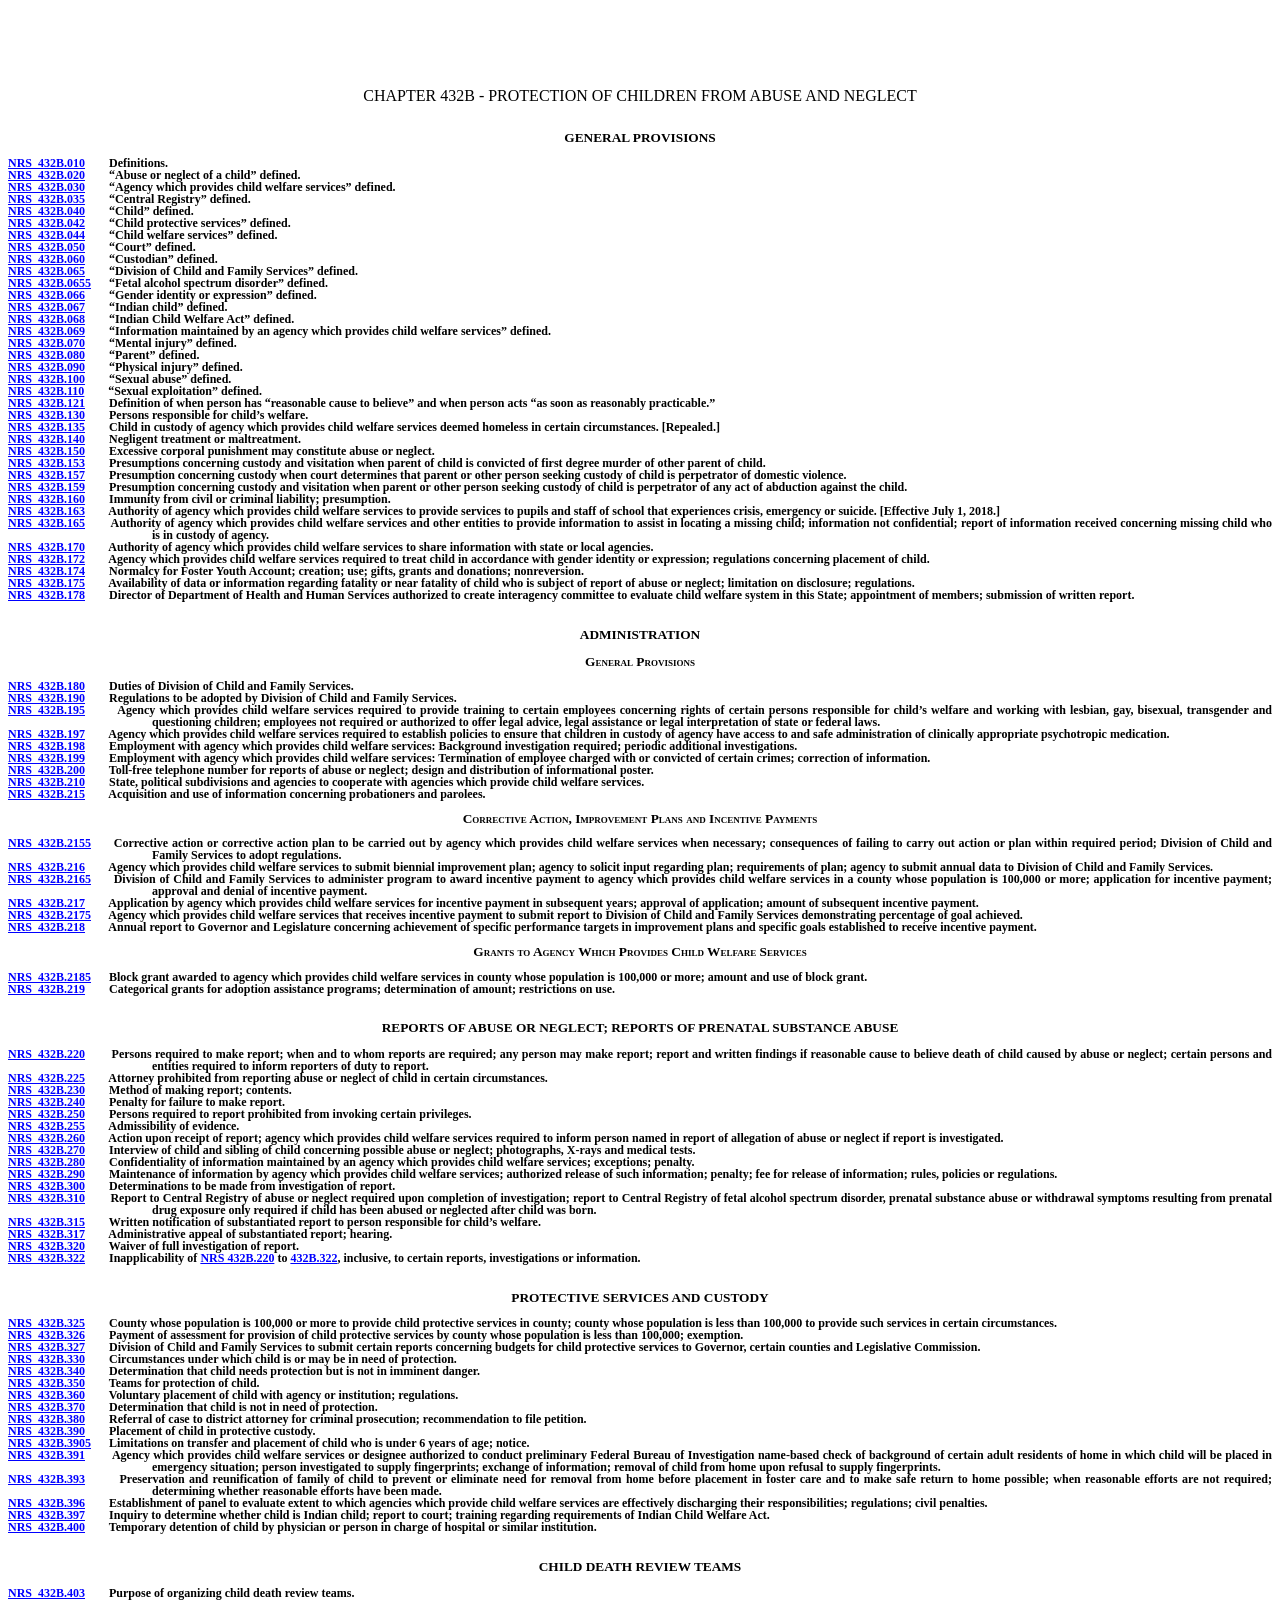
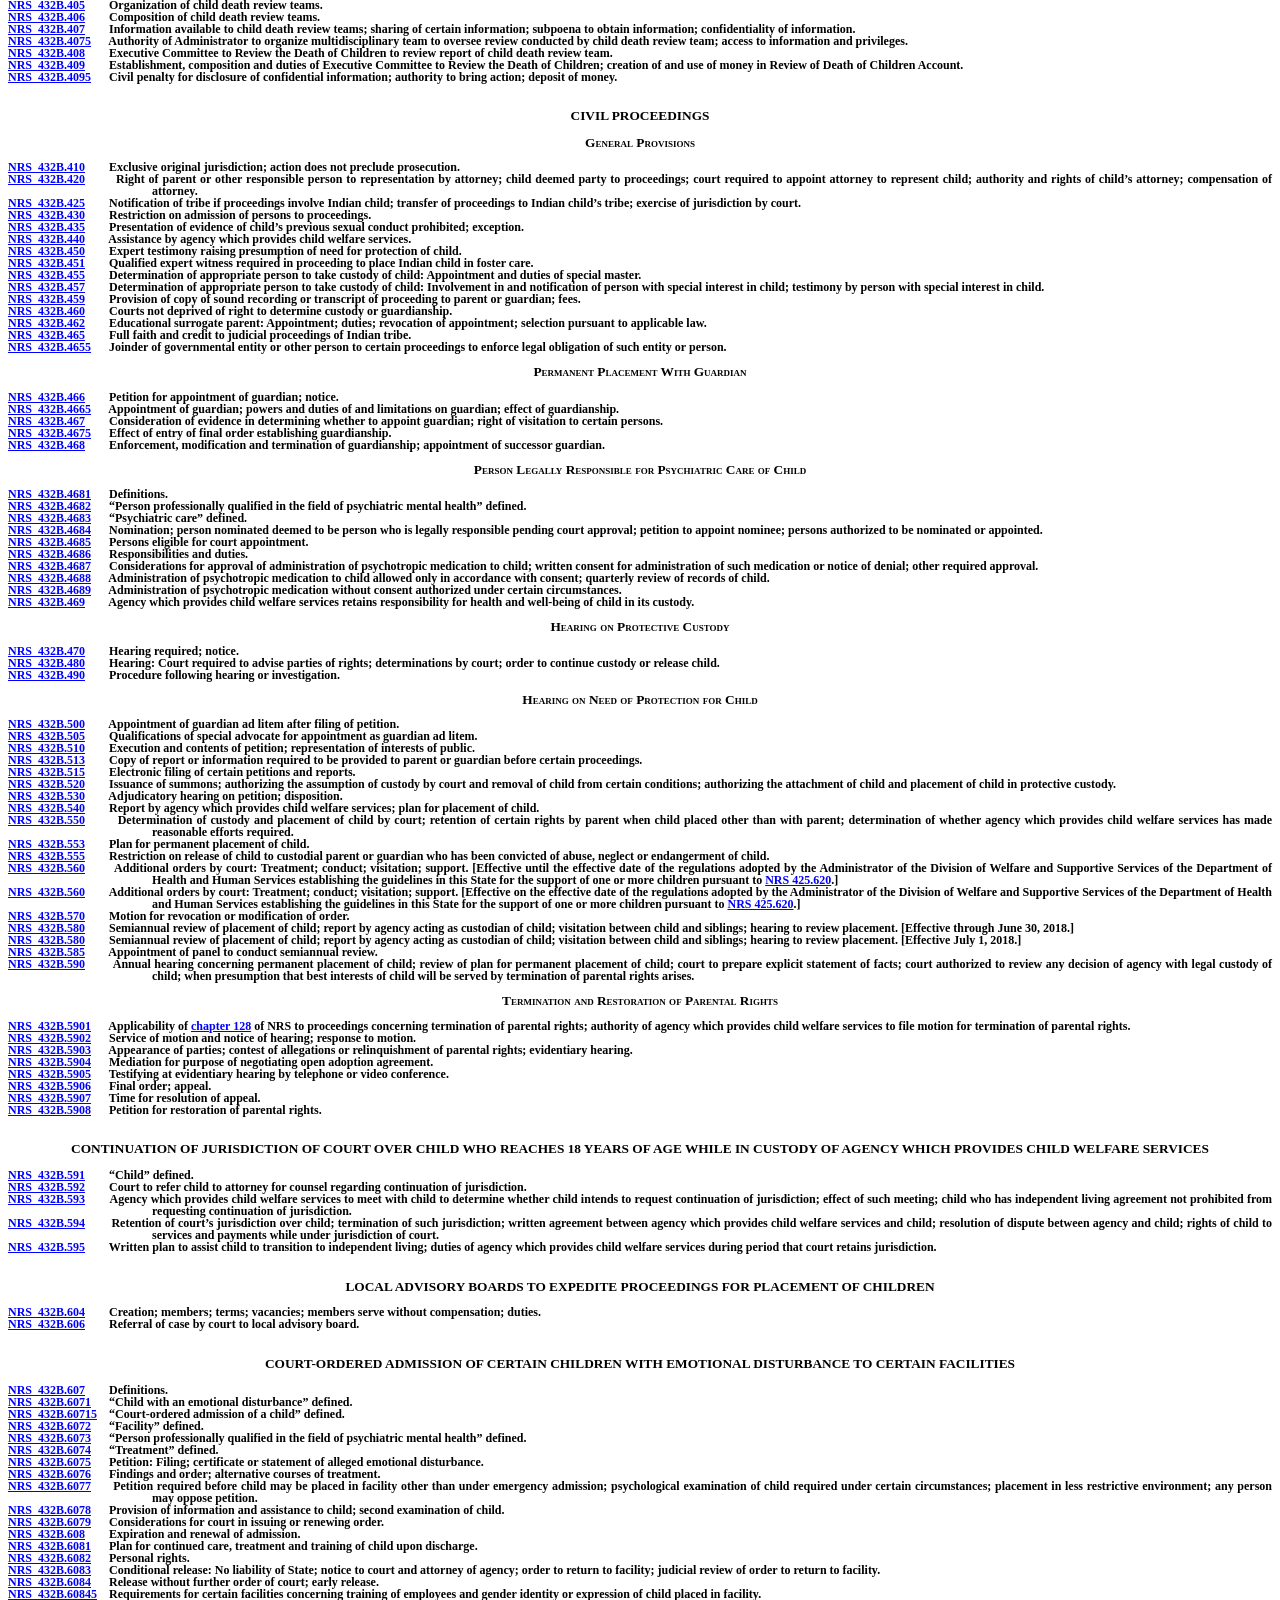
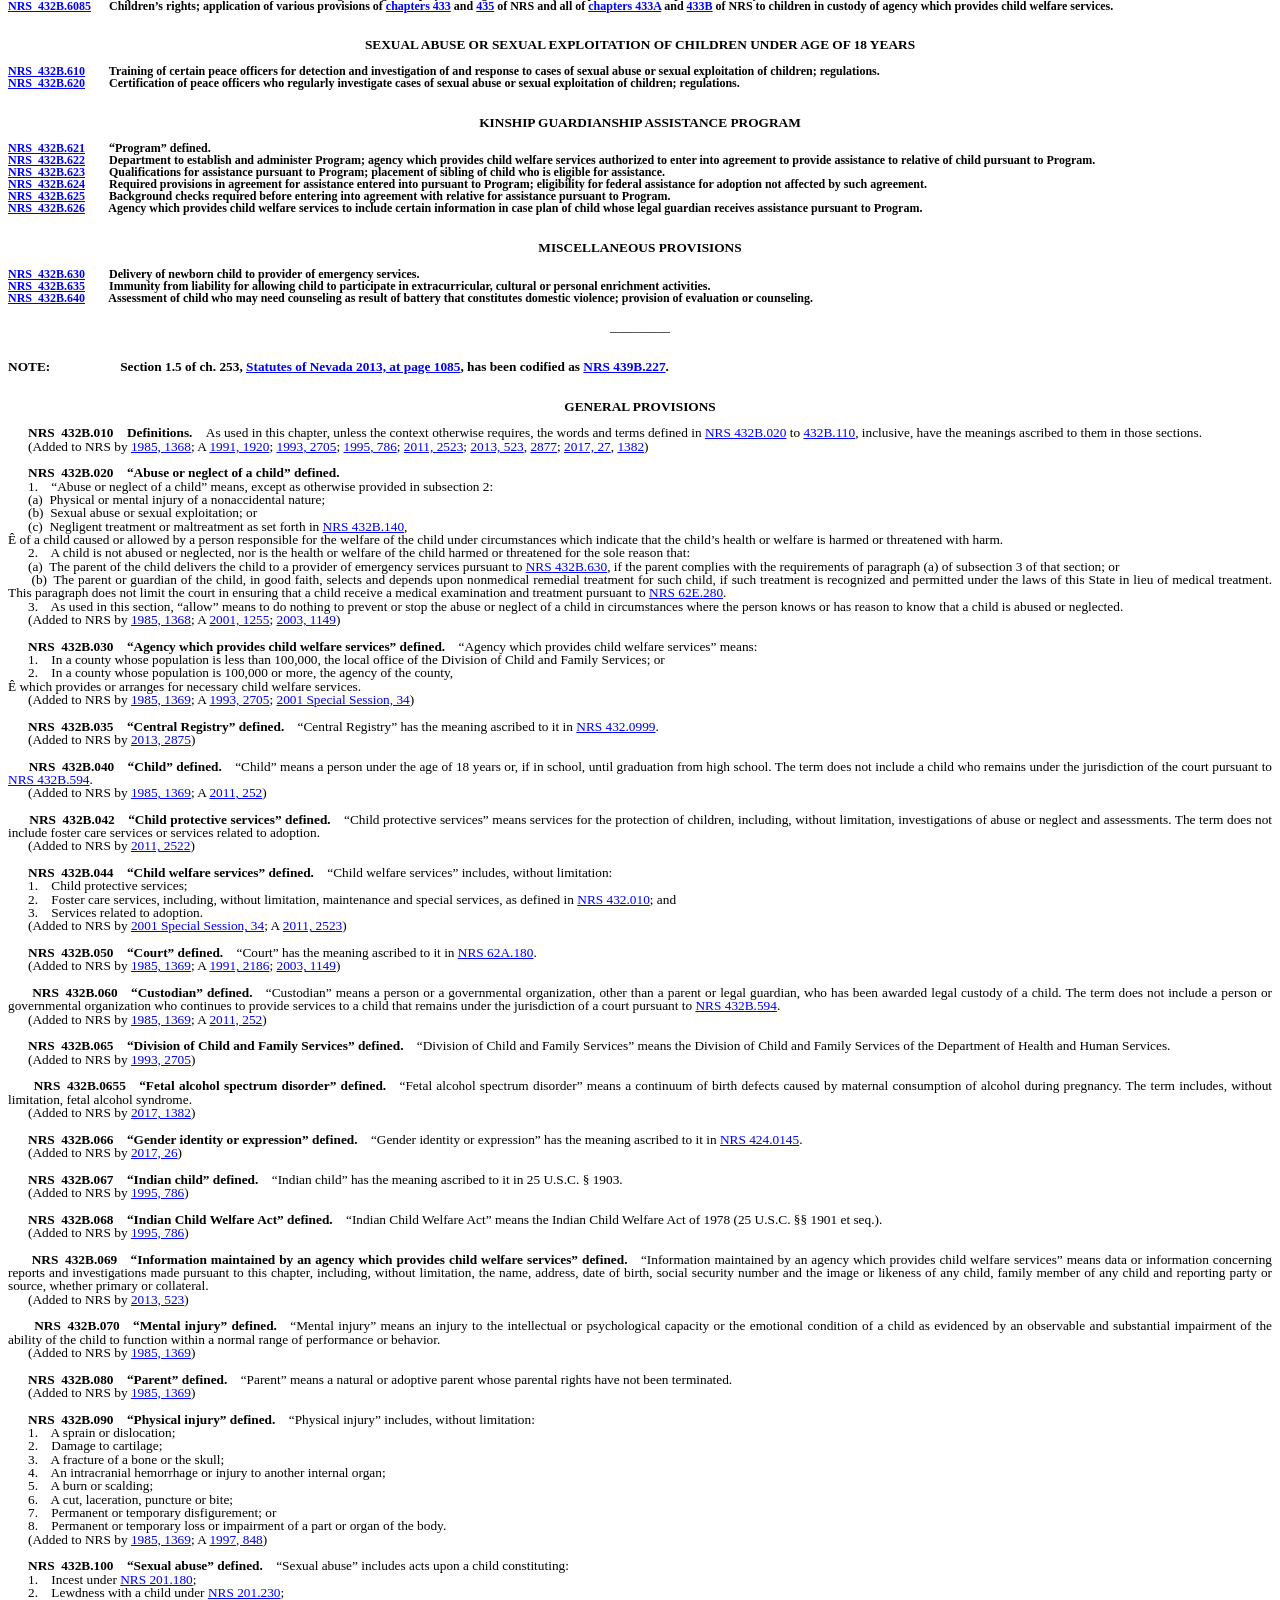
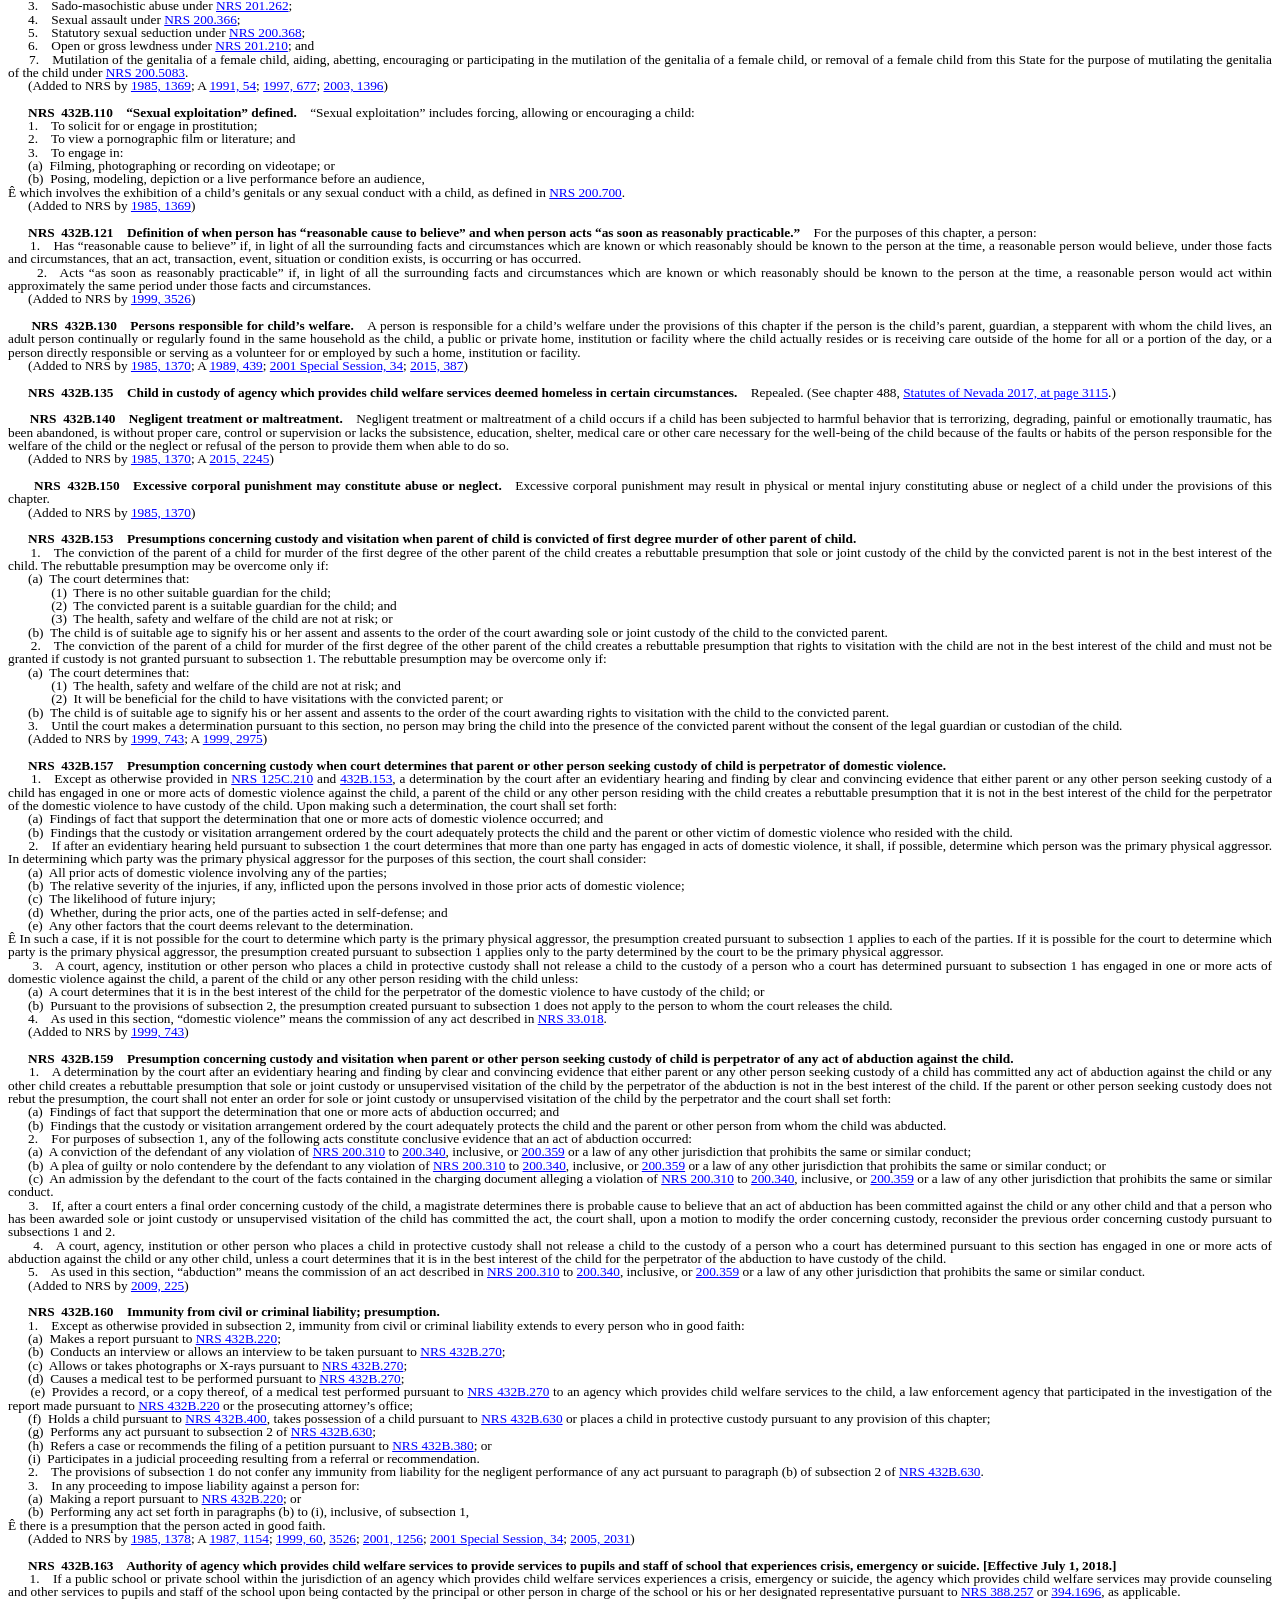
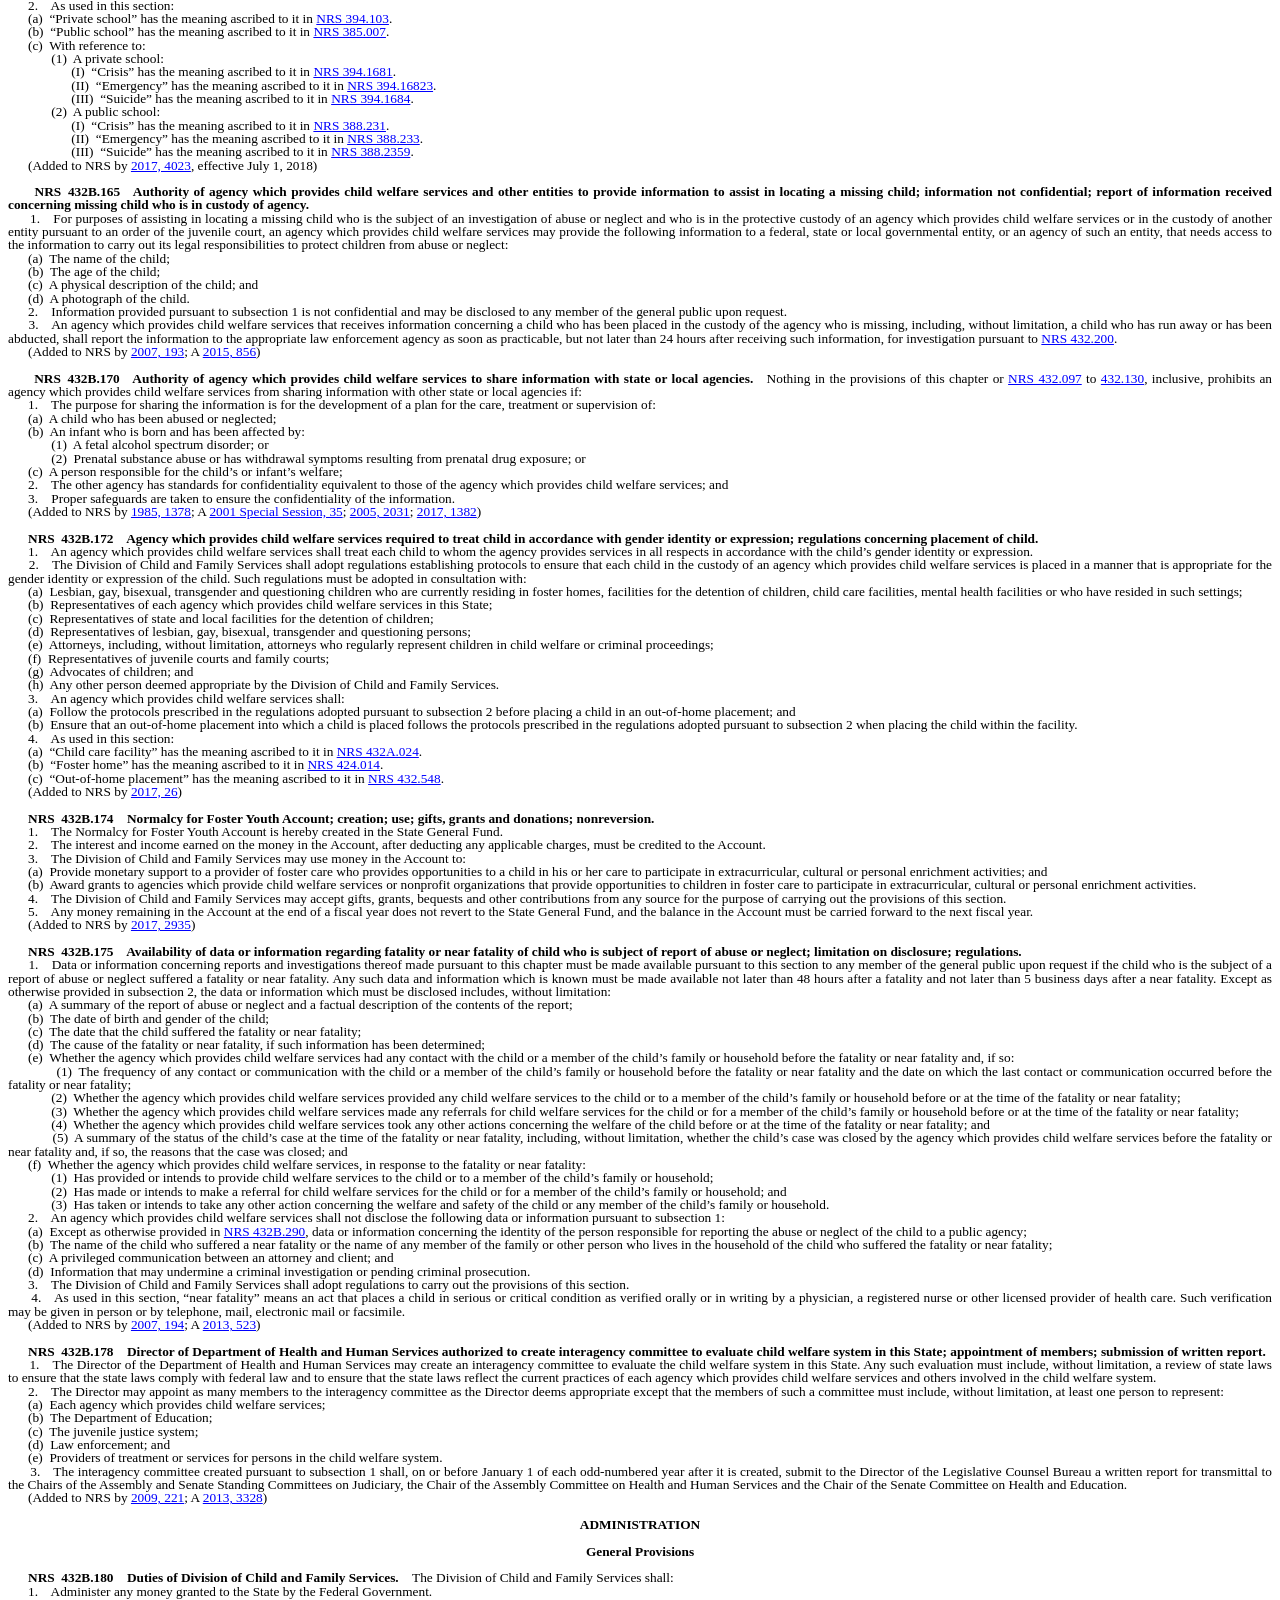
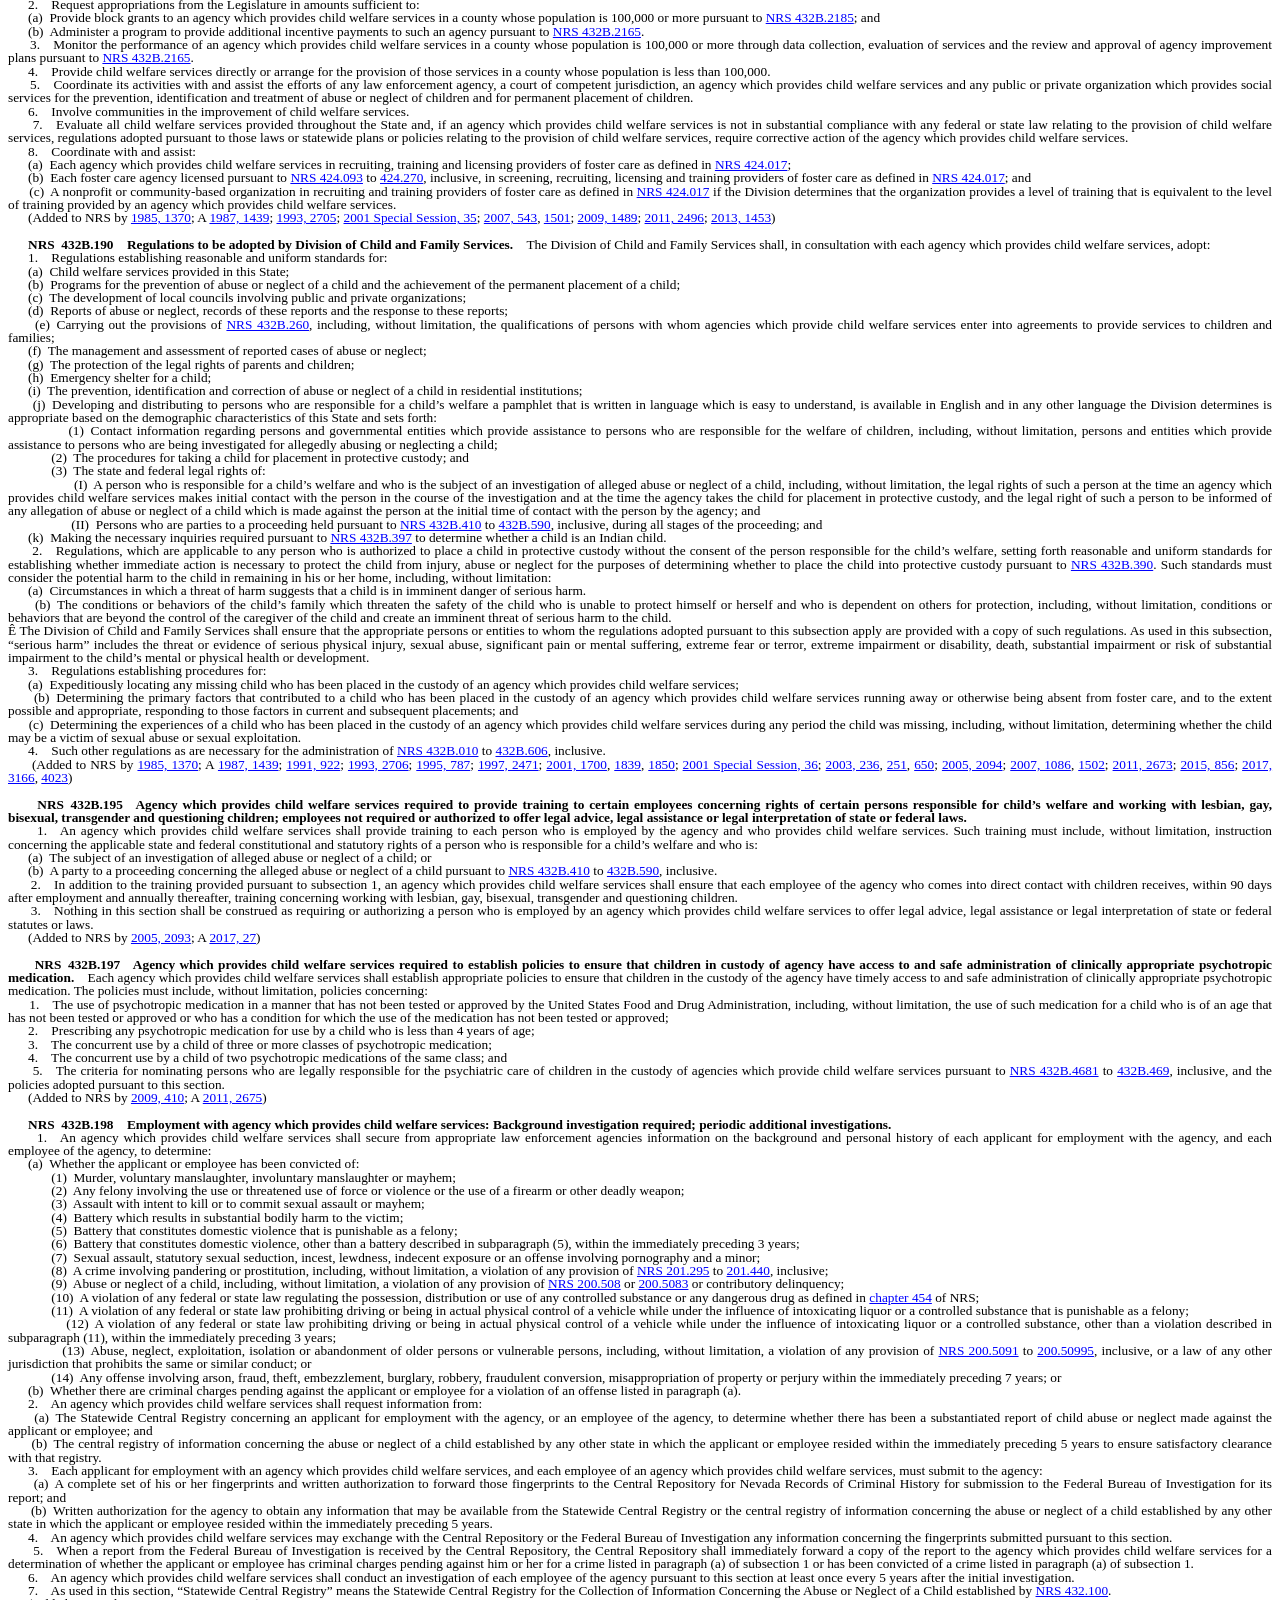
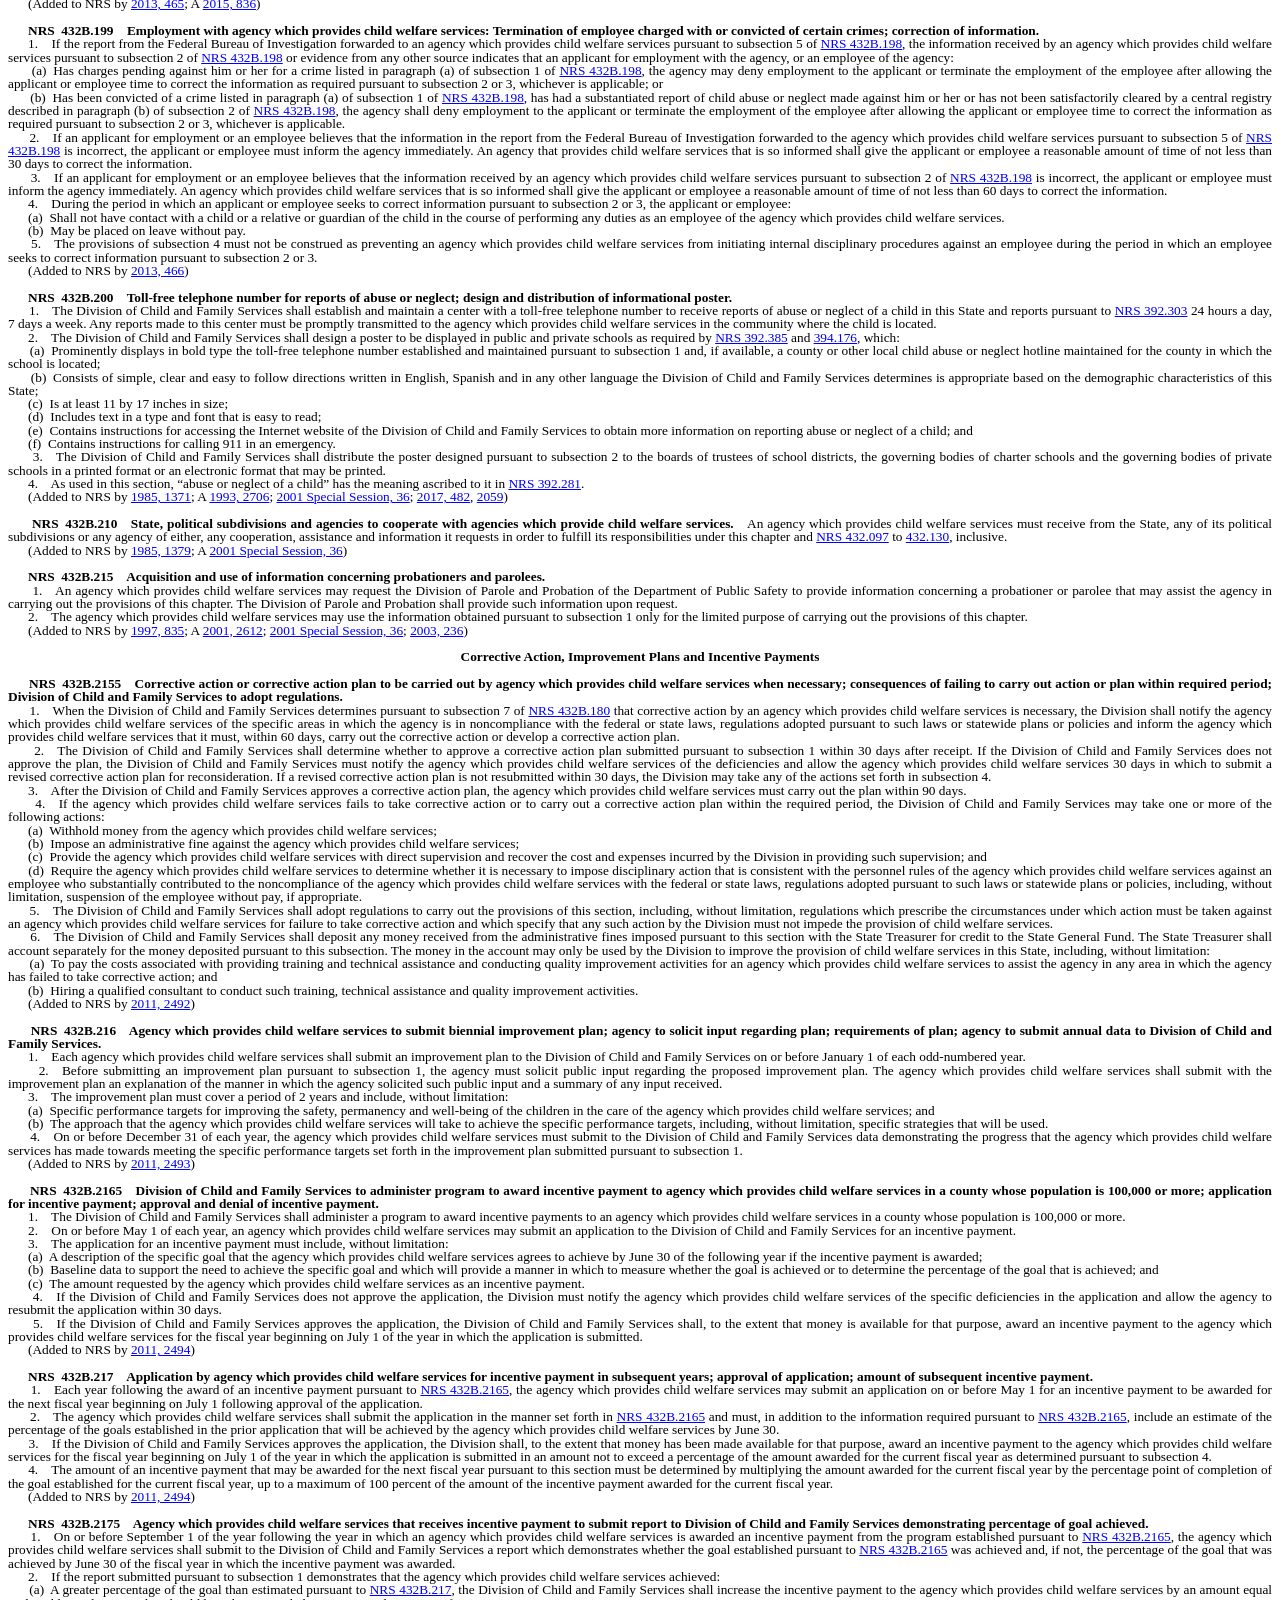
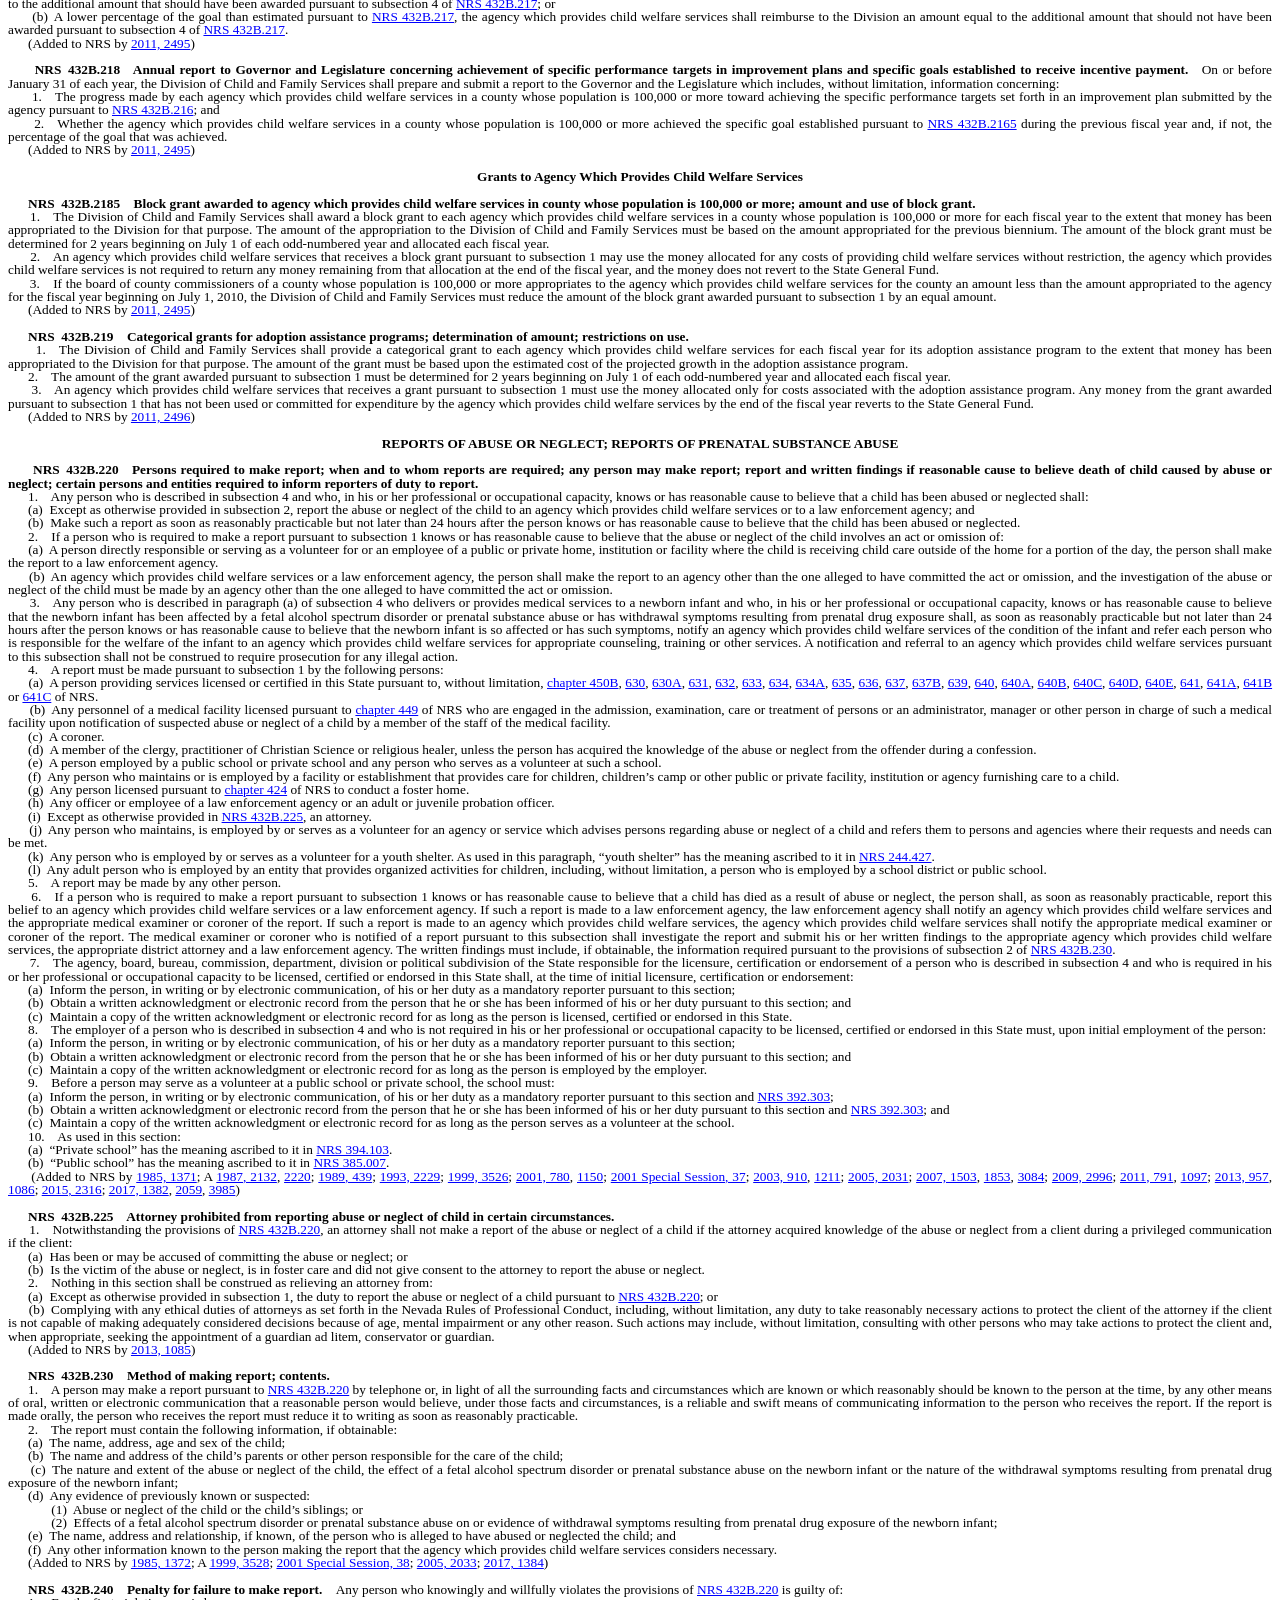
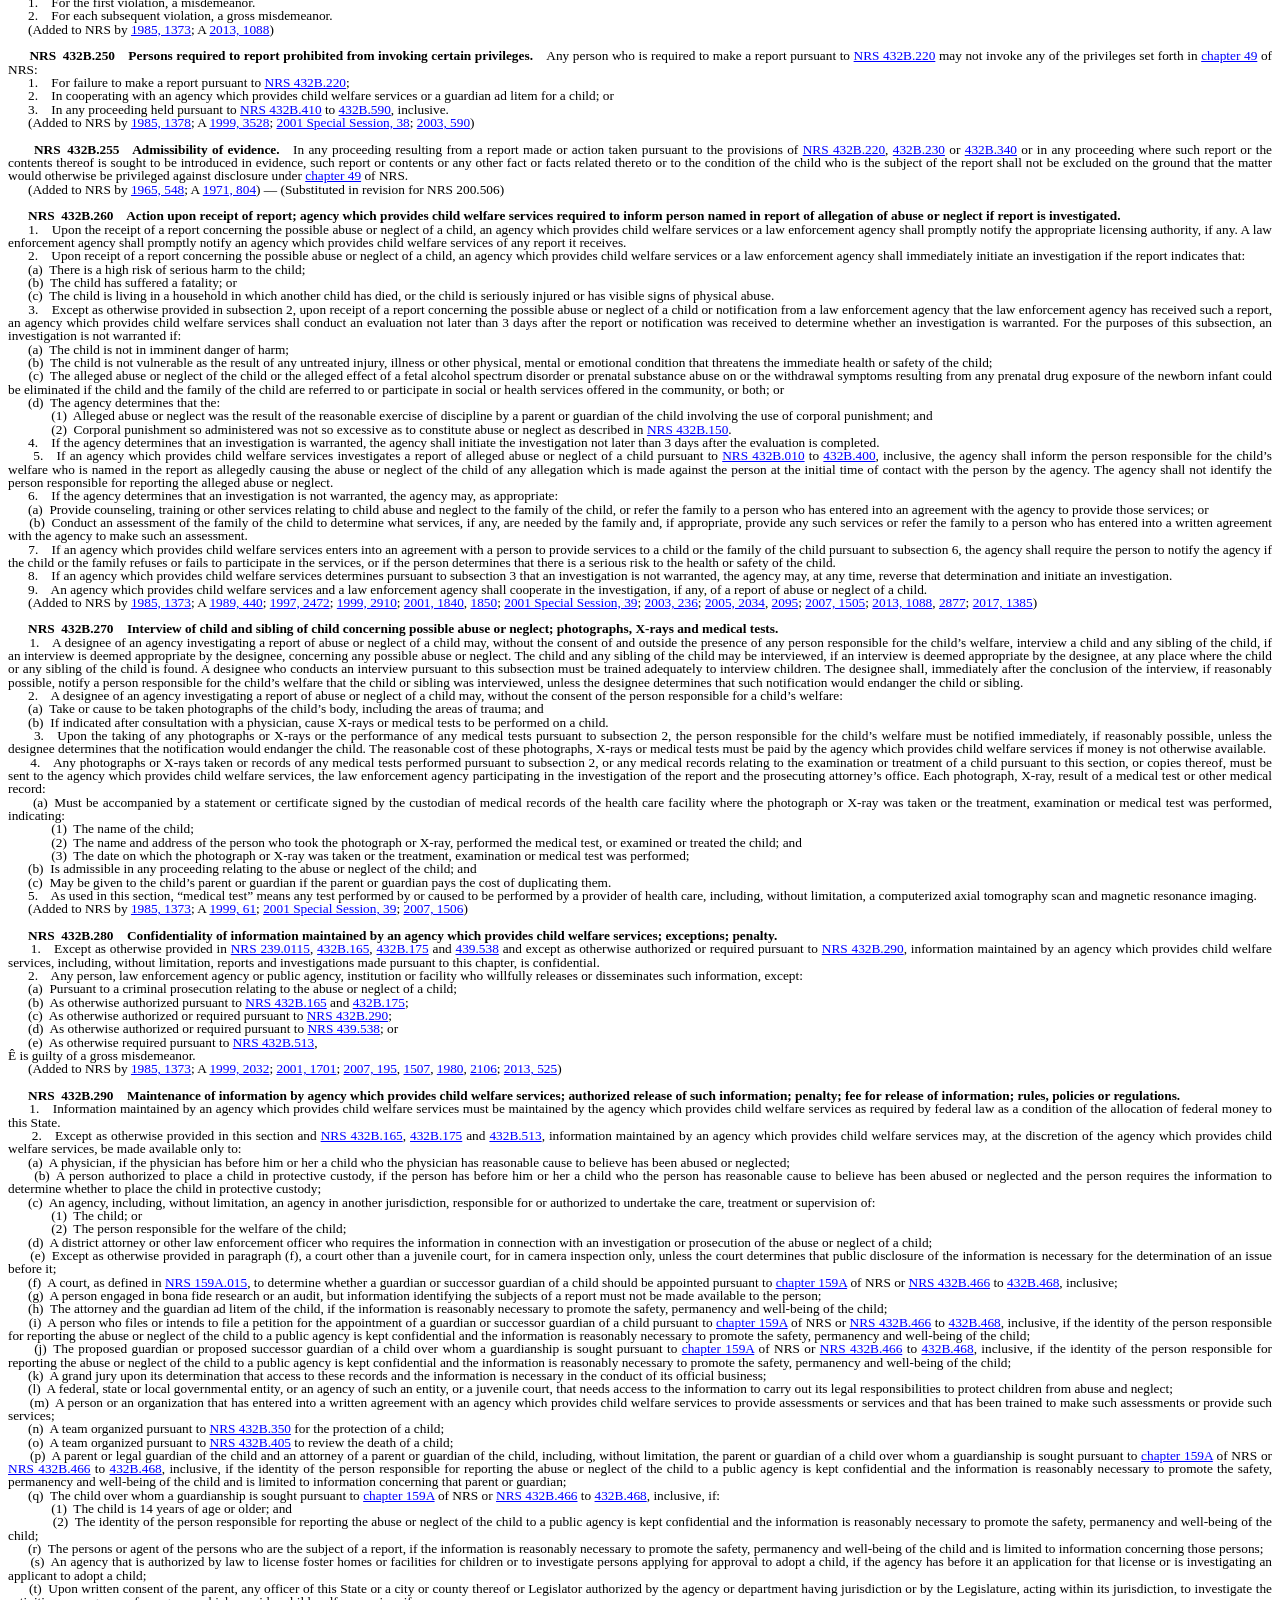
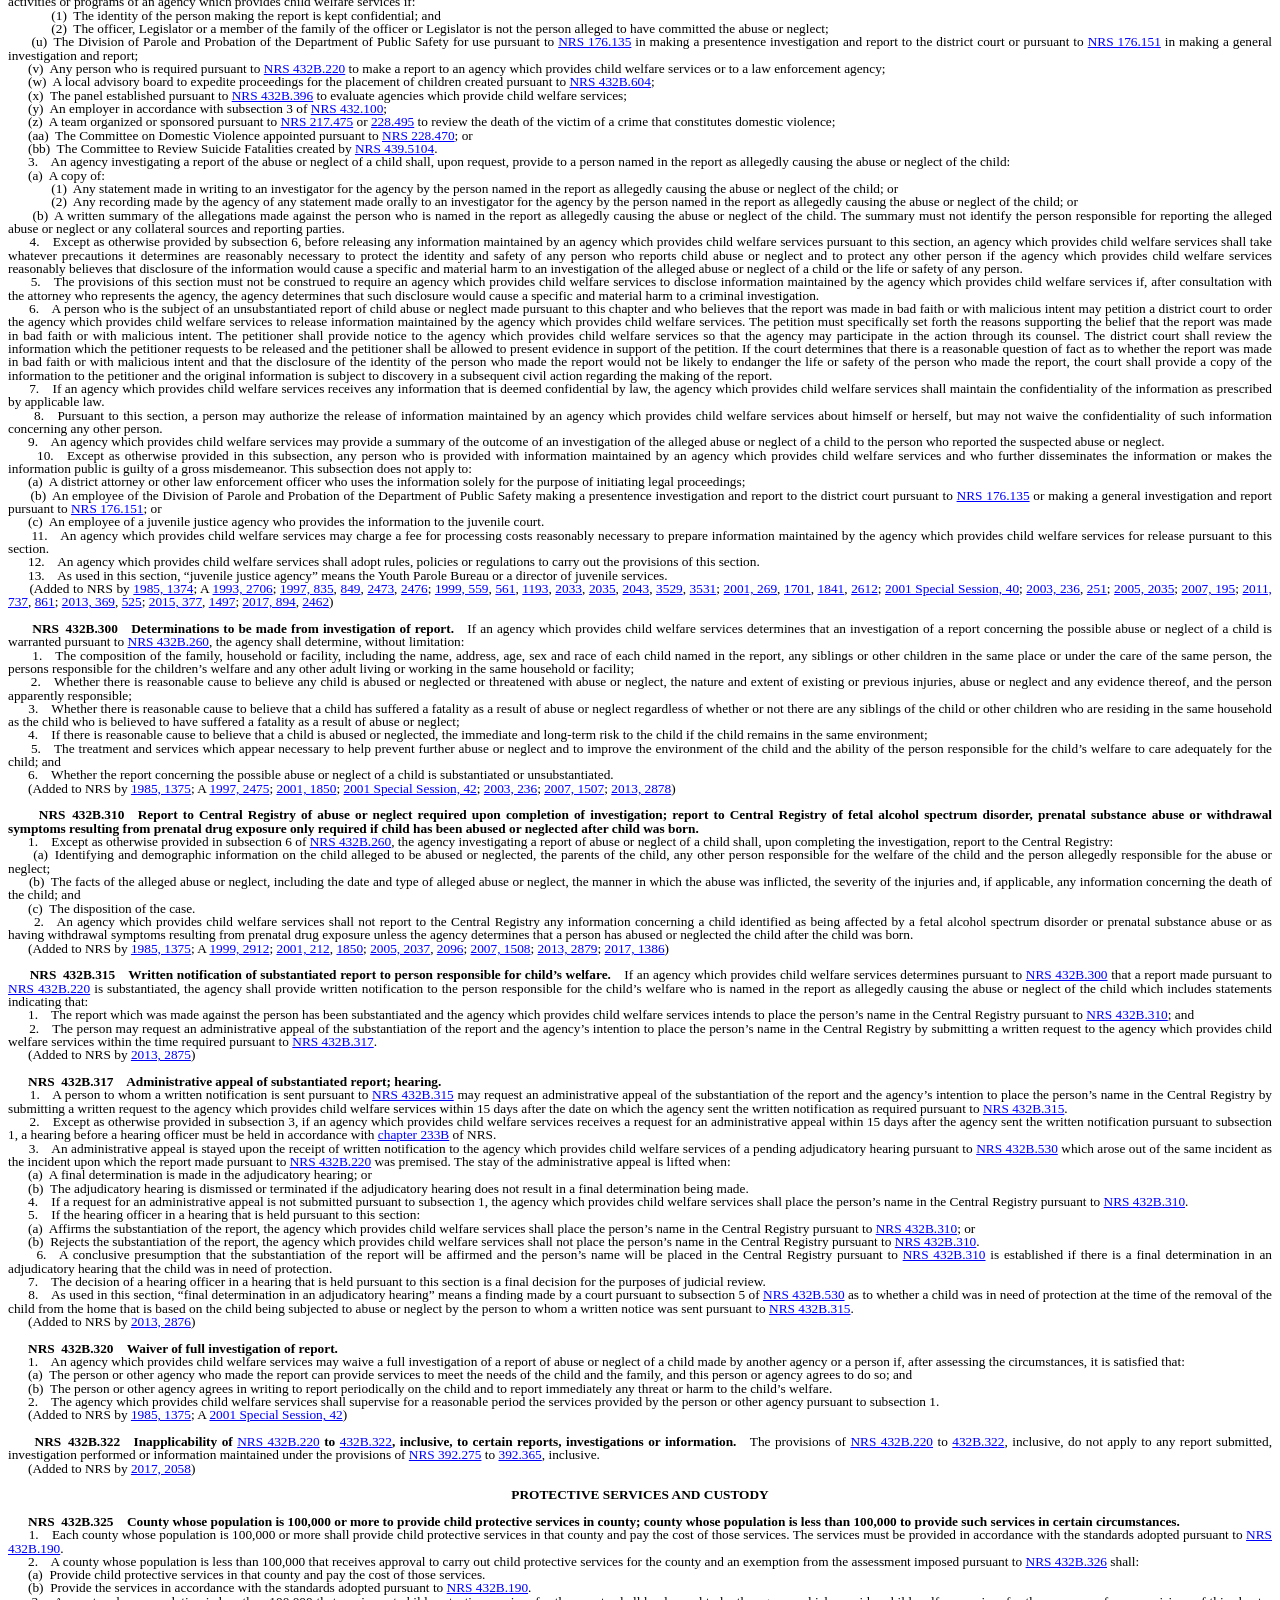
==== commit 25bef6e8: "fixture update" ====
--- a/test/fixtures/NRS-432B.html
+++ b/test/fixtures/NRS-432B.html
@@ -3,6 +3,7 @@
 <head>
 <meta http-equiv=Content-Type content="text/html; charset=windows-1252">
 <meta name=Generator content="Microsoft Word 14 (filtered)">
+<meta name="format-detection" content="telephone=no">
 <title>NRS: CHAPTER 432B - PROTECTION OF CHILDREN FROM ABUSE AND NEGLECT</title>
 <style>
 <!--
@@ -110,22 +111,28 @@
 	{font-family:Calibri;
 	panose-1:2 15 5 2 2 2 4 3 2 4;}
 @font-face
-	{font-family:"Wingdings 3";
-	panose-1:5 4 1 2 1 8 7 7 7 7;}
-@font-face
 	{font-family:Tahoma;
 	panose-1:2 11 6 4 3 5 4 4 2 4;}
 @font-face
 	{font-family:Verdana;
 	panose-1:2 11 6 4 3 5 4 4 2 4;}
 @font-face
+	{font-family:Consolas;
+	panose-1:2 11 6 9 2 2 4 3 2 4;}
+@font-face
 	{font-family:"CG Times";}
 @font-face
 	{font-family:NevadaSecurity;
 	panose-1:0 0 0 0 0 0 0 0 0 0;}
 @font-face
+	{font-family:"Wingdings 3";
+	panose-1:5 4 1 2 1 8 7 7 7 7;}
+@font-face
 	{font-family:"\@MS Mincho";
 	panose-1:2 2 6 9 4 2 5 8 3 4;}
+@font-face
+	{font-family:"\@Arial Unicode MS";
+	panose-1:2 11 6 4 2 2 2 2 2 4;}
  /* Style Definitions */
  p.MsoNormal, li.MsoNormal, div.MsoNormal
 	{margin:0in;
@@ -784,8 +791,8 @@
 
 <div class="WordSection1">
 
-<p class="MsoNormal"><b><span style='color:white'>[Rev. 12/14/2016 3:04:48
-PM--2015]</span></b></p>
+<p class="MsoNormal"><b><span style='color:white'>[Rev. 6/2/2018 5:16:54
+PM--2017]</span></b></p>
 
 <p class="Chapter"><a name="NRS432B"></a>CHAPTER 432B - PROTECTION OF CHILDREN FROM
 ABUSE AND NEGLECT</p>
@@ -821,6 +828,12 @@
 
 <p class="COLeadline"><a href="#NRS432BSec065">NRS&#8194;432B.065</a>������� �Division
 of Child and Family Services� defined.</p>
+
+<p class="COLeadline"><a href="#NRS432BSec0655">NRS&#8194;432B.0655</a>����� �Fetal
+alcohol spectrum disorder� defined.</p>
+
+<p class="COLeadline"><a href="#NRS432BSec066">NRS&#8194;432B.066</a>������� �Gender
+identity or expression� defined.</p>
 
 <p class="COLeadline"><a href="#NRS432BSec067">NRS&#8194;432B.067</a>������� �Indian
 child� defined.</p>
@@ -855,7 +868,7 @@
 
 <p class="COLeadline"><a href="#NRS432BSec135">NRS&#8194;432B.135</a>������� Child
 in custody of agency which provides child welfare services deemed homeless in
-certain circumstances.</p>
+certain circumstances. [Repealed.]</p>
 
 <p class="COLeadline"><a href="#NRS432BSec140">NRS&#8194;432B.140</a>������� Negligent
 treatment or maltreatment.</p>
@@ -877,6 +890,11 @@
 
 <p class="COLeadline"><a href="#NRS432BSec160">NRS&#8194;432B.160</a>������� Immunity
 from civil or criminal liability; presumption.</p>
+
+<p class="COLeadline"><a href="#NRS432BSec163">NRS&#8194;432B.163</a>������� Authority
+of agency which provides child welfare services to provide services to pupils
+and staff of school that experiences crisis, emergency or suicide. [Effective
+July 1, 2018.]</p>
 
 <p class="COLeadline"><a href="#NRS432BSec165">NRS&#8194;432B.165</a>������� Authority
 of agency which provides child welfare services and other entities to provide
@@ -888,14 +906,22 @@
 of agency which provides child welfare services to share information with state
 or local agencies.</p>
 
+<p class="COLeadline"><a href="#NRS432BSec172">NRS&#8194;432B.172</a>������� Agency
+which provides child welfare services required to treat child in accordance
+with gender identity or expression; regulations concerning placement of child.</p>
+
+<p class="COLeadline"><a href="#NRS432BSec174">NRS&#8194;432B.174</a>������� Normalcy
+for Foster Youth Account; creation; use; gifts, grants and donations;
+nonreversion.</p>
+
 <p class="COLeadline"><a href="#NRS432BSec175">NRS&#8194;432B.175</a>������� Availability
 of data or information regarding fatality or near fatality of child who is
 subject of report of abuse or neglect; limitation on disclosure; regulations.</p>
 
 <p class="COLeadline"><a href="#NRS432BSec178">NRS&#8194;432B.178</a>������� Director
 of Department of Health and Human Services authorized to create interagency
-committee to evaluate child welfare system in this State; appointment of
-members; submission of written report.</p>
+committee to evaluate child welfare system in this State; appointment of members;
+submission of written report.</p>
 
 <p class="COHead2">ADMINISTRATION</p>
 
@@ -909,7 +935,8 @@
 
 <p class="COLeadline"><a href="#NRS432BSec195">NRS&#8194;432B.195</a>������� Agency
 which provides child welfare services required to provide training to certain
-employees concerning rights of certain persons responsible for child�s welfare;
+employees concerning rights of certain persons responsible for child�s welfare
+and working with lesbian, gay, bisexual, transgender and questioning children;
 employees not required or authorized to offer legal advice, legal assistance or
 legal interpretation of state or federal laws.</p>
 
@@ -919,15 +946,16 @@
 clinically appropriate psychotropic medication.</p>
 
 <p class="COLeadline"><a href="#NRS432BSec198">NRS&#8194;432B.198</a>������� Employment
-with agency which provides child welfare services: Background investigation required;
-periodic additional investigations.</p>
+with agency which provides child welfare services: Background investigation
+required; periodic additional investigations.</p>
 
 <p class="COLeadline"><a href="#NRS432BSec199">NRS&#8194;432B.199</a>������� Employment
 with agency which provides child welfare services: Termination of employee
 charged with or convicted of certain crimes; correction of information.</p>
 
 <p class="COLeadline"><a href="#NRS432BSec200">NRS&#8194;432B.200</a>������� Toll-free
-telephone number for reports of abuse or neglect.</p>
+telephone number for reports of abuse or neglect; design and distribution of
+informational poster.</p>
 
 <p class="COLeadline"><a href="#NRS432BSec210">NRS&#8194;432B.210</a>������� State,
 political subdivisions and agencies to cooperate with agencies which provide
@@ -954,8 +982,8 @@
 <p class="COLeadline"><a href="#NRS432BSec2165">NRS&#8194;432B.2165</a>����� Division
 of Child and Family Services to administer program to award incentive payment
 to agency which provides child welfare services in a county whose population is
-100,000 or more; application for incentive payment; approval and denial of incentive
-payment.</p>
+100,000 or more; application for incentive payment; approval and denial of
+incentive payment.</p>
 
 <p class="COLeadline"><a href="#NRS432BSec217">NRS&#8194;432B.217</a>������� Application
 by agency which provides child welfare services for incentive payment in
@@ -964,8 +992,8 @@
 
 <p class="COLeadline"><a href="#NRS432BSec2175">NRS&#8194;432B.2175</a>����� Agency
 which provides child welfare services that receives incentive payment to submit
-report to Division of Child and Family Services demonstrating percentage of goal
-achieved.</p>
+report to Division of Child and Family Services demonstrating percentage of
+goal achieved.</p>
 
 <p class="COLeadline"><a href="#NRS432BSec218">NRS&#8194;432B.218</a>������� Annual
 report to Governor and Legislature concerning achievement of specific
@@ -984,8 +1012,8 @@
 grants for adoption assistance programs; determination of amount; restrictions
 on use.</p>
 
-<p class="COHead2">REPORTS OF ABUSE OR NEGLECT; REPORTS OF PRENATAL ILLEGAL
-SUBSTANCE ABUSE</p>
+<p class="COHead2">REPORTS OF ABUSE OR NEGLECT; REPORTS OF PRENATAL SUBSTANCE
+ABUSE</p>
 
 <p class="COLeadline"><a href="#NRS432BSec220">NRS&#8194;432B.220</a>������� Persons
 required to make report; when and to whom reports are required; any person may
@@ -1031,9 +1059,10 @@
 
 <p class="COLeadline"><a href="#NRS432BSec310">NRS&#8194;432B.310</a>������� Report
 to Central Registry of abuse or neglect required upon completion of
-investigation; report to Central Registry of prenatal illegal substance abuse
-or withdrawal symptoms resulting from prenatal drug exposure only required if
-child has been abused or neglected after child was born.</p>
+investigation; report to Central Registry of fetal alcohol spectrum disorder,
+prenatal substance abuse or withdrawal symptoms resulting from prenatal drug
+exposure only required if child has been abused or neglected after child was
+born.</p>
 
 <p class="COLeadline"><a href="#NRS432BSec315">NRS&#8194;432B.315</a>������� Written
 notification of substantiated report to person responsible for child�s welfare.</p>
@@ -1043,6 +1072,10 @@
 
 <p class="COLeadline"><a href="#NRS432BSec320">NRS&#8194;432B.320</a>������� Waiver
 of full investigation of report.</p>
+
+<p class="COLeadline"><a href="#NRS432BSec322">NRS&#8194;432B.322</a>������� Inapplicability
+of <a href="#NRS432BSec220">NRS 432B.220</a> to <a href="#NRS432BSec322">432B.322</a>,
+inclusive, to certain reports, investigations or information.</p>
 
 <p class="COHead2">PROTECTIVE SERVICES AND CUSTODY</p>
 
@@ -1150,10 +1183,9 @@
 original jurisdiction; action does not preclude prosecution.</p>
 
 <p class="COLeadline"><a href="#NRS432BSec420">NRS&#8194;432B.420</a>������� Right
-of parent or other responsible person to representation by attorney; authority
-of court to appoint attorney to represent child; authority and rights of
-child�s attorney; compensation of attorney; appointment of attorney as guardian
-ad litem.</p>
+of parent or other responsible person to representation by attorney; child
+deemed party to proceedings; court required to appoint attorney to represent
+child; authority and rights of child�s attorney; compensation of attorney.</p>
 
 <p class="COLeadline"><a href="#NRS432BSec425">NRS&#8194;432B.425</a>������� Notification
 of tribe if proceedings involve Indian child; transfer of proceedings to Indian
@@ -1189,6 +1221,10 @@
 
 <p class="COLeadline"><a href="#NRS432BSec460">NRS&#8194;432B.460</a>������� Courts
 not deprived of right to determine custody or guardianship.</p>
+
+<p class="COLeadline"><a href="#NRS432BSec462">NRS&#8194;432B.462</a>������� Educational
+surrogate parent: Appointment; duties; revocation of appointment; selection
+pursuant to applicable law.</p>
 
 <p class="COLeadline"><a href="#NRS432BSec465">NRS&#8194;432B.465</a>������� Full
 faith and credit to judicial proceedings of Indian tribe.</p>
@@ -1318,14 +1354,32 @@
 abuse, neglect or endangerment of child.</p>
 
 <p class="COLeadline"><a href="#NRS432BSec560">NRS&#8194;432B.560</a>������� Additional
-orders by court: Treatment; conduct; visitation; support.</p>
+orders by court: Treatment; conduct; visitation; support. [Effective until the
+effective date of the regulations adopted by the Administrator of the Division
+of Welfare and Supportive Services of the Department of Health and Human
+Services establishing the guidelines in this State for the support of one or
+more children pursuant to <a href="../NRS/NRS-425.html#NRS425Sec620">NRS
+425.620</a>.]</p>
+
+<p class="COLeadline"><a href="#NRS432BSec560">NRS&#8194;432B.560</a>������� Additional
+orders by court: Treatment; conduct; visitation; support. [Effective on the
+effective date of the regulations adopted by the Administrator of the Division
+of Welfare and Supportive Services of the Department of Health and Human Services
+establishing the guidelines in this State for the support of one or more
+children pursuant to <a href="../NRS/NRS-425.html#NRS425Sec620">NRS 425.620</a>.]</p>
 
 <p class="COLeadline"><a href="#NRS432BSec570">NRS&#8194;432B.570</a>������� Motion
 for revocation or modification of order.</p>
 
 <p class="COLeadline"><a href="#NRS432BSec580">NRS&#8194;432B.580</a>������� Semiannual
 review of placement of child; report by agency acting as custodian of child;
-visitation between child and siblings; hearing to review placement.</p>
+visitation between child and siblings; hearing to review placement. [Effective
+through June 30, 2018.]</p>
+
+<p class="COLeadline"><a href="#NRS432BSec580">NRS&#8194;432B.580</a>������� Semiannual
+review of placement of child; report by agency acting as custodian of child;
+visitation between child and siblings; hearing to review placement. [Effective
+July 1, 2018.]</p>
 
 <p class="COLeadline"><a href="#NRS432BSec585">NRS&#8194;432B.585</a>������� Appointment
 of panel to conduct semiannual review.</p>
@@ -1337,6 +1391,37 @@
 presumption that best interests of child will be served by termination of
 parental rights arises.</p>
 
+<p class="COLeadline">&nbsp;</p>
+
+<p class="COHead4">Termination and Restoration of Parental Rights</p>
+
+<p class="COLeadline"><a href="#NRS432BSec5901">NRS&#8194;432B.5901</a>����� Applicability
+of <a href="../NRS/NRS-128.html#NRS128">chapter 128</a> of NRS to proceedings
+concerning termination of parental rights; authority of agency which provides
+child welfare services to file motion for termination of parental rights.</p>
+
+<p class="COLeadline"><a href="#NRS432BSec5902">NRS&#8194;432B.5902</a>����� Service
+of motion and notice of hearing; response to motion.</p>
+
+<p class="COLeadline"><a href="#NRS432BSec5903">NRS&#8194;432B.5903</a>����� Appearance
+of parties; contest of allegations or relinquishment of parental rights;
+evidentiary hearing.</p>
+
+<p class="COLeadline"><a href="#NRS432BSec5904">NRS&#8194;432B.5904</a>����� Mediation
+for purpose of negotiating open adoption agreement.</p>
+
+<p class="COLeadline"><a href="#NRS432BSec5905">NRS&#8194;432B.5905</a>����� Testifying
+at evidentiary hearing by telephone or video conference.</p>
+
+<p class="COLeadline"><a href="#NRS432BSec5906">NRS&#8194;432B.5906</a>����� Final
+order; appeal.</p>
+
+<p class="COLeadline"><a href="#NRS432BSec5907">NRS&#8194;432B.5907</a>����� Time
+for resolution of appeal.</p>
+
+<p class="COLeadline"><a href="#NRS432BSec5908">NRS&#8194;432B.5908</a>����� Petition
+for restoration of parental rights.</p>
+
 <p class="COHead2">CONTINUATION OF JURISDICTION OF COURT OVER CHILD WHO REACHES
 18 YEARS OF AGE WHILE IN CUSTODY OF AGENCY WHICH PROVIDES CHILD WELFARE
 SERVICES</p>
@@ -1367,10 +1452,6 @@
 <p class="COHead2">LOCAL ADVISORY BOARDS TO EXPEDITE PROCEEDINGS FOR PLACEMENT OF
 CHILDREN</p>
 
-<p class="COLeadline"><a href="#NRS432BSec602">NRS&#8194;432B.602</a>������� Rural
-Advisory Board to Expedite Proceedings for Placement of Children: Creation;
-terms; vacancies; members serve without compensation; duties. [Repealed.]</p>
-
 <p class="COLeadline"><a href="#NRS432BSec604">NRS&#8194;432B.604</a>������� Creation;
 members; terms; vacancies; members serve without compensation; duties.</p>
 
@@ -1431,12 +1512,17 @@
 <p class="COLeadline"><a href="#NRS432BSec6084">NRS&#8194;432B.6084</a>����� Release
 without further order of court; early release.</p>
 
+<p class="COLeadline"><a href="#NRS432BSec60845">NRS&#8194;432B.60845</a>��� Requirements
+for certain facilities concerning training of employees and gender identity or
+expression of child placed in facility.</p>
+
 <p class="COLeadline"><a href="#NRS432BSec6085">NRS&#8194;432B.6085</a>����� Children�s
-rights; application of various provisions of <a href="NRS-433.html#NRS433">chapters
-433</a> and <a href="NRS-435.html#NRS435">435</a> of NRS and all of <a
-href="NRS-433A.html#NRS433A">chapters 433A</a> and <a
-href="NRS-433B.html#NRS433B">433B</a> of NRS to children in custody of agency
-which provides child welfare services.</p>
+rights; application of various provisions of <a
+href="../NRS/NRS-433.html#NRS433">chapters 433</a> and <a
+href="../NRS/NRS-435.html#NRS435">435</a> of NRS and all of <a
+href="../NRS/NRS-433A.html#NRS433A">chapters 433A</a> and <a
+href="../NRS/NRS-433B.html#NRS433B">433B</a> of NRS to children in custody of
+agency which provides child welfare services.</p>
 
 <p class="COHead2">SEXUAL ABUSE OR SEXUAL EXPLOITATION OF CHILDREN UNDER AGE OF
 18 YEARS</p>
@@ -1480,30 +1566,20 @@
 <p class="COLeadline"><a href="#NRS432BSec630">NRS&#8194;432B.630</a>������� Delivery
 of newborn child to provider of emergency services.</p>
 
+<p class="COLeadline"><a href="#NRS432BSec635">NRS&#8194;432B.635</a>������� Immunity
+from liability for allowing child to participate in extracurricular, cultural
+or personal enrichment activities.</p>
+
 <p class="COLeadline"><a href="#NRS432BSec640">NRS&#8194;432B.640</a>������� Assessment
 of child who may need counseling as result of battery that constitutes domestic
 violence; provision of evaluation or counseling.</p>
 
-<p class="COHead2">TASK FORCE ON THE PREVENTION OF SEXUAL ABUSE OF CHILDREN</p>
-
-<p class="COLeadline"><a href="#NRS432BSec700">NRS&#8194;432B.700</a>������� Creation;
-membership. [Expired by limitation.]</p>
-
-<p class="COLeadline"><a href="#NRS432BSec710">NRS&#8194;432B.710</a>������� Election
-of Chair and Vice Chair; meetings; quorum; compensation; vacancies. [Expired by
-limitation.]</p>
-
-<p class="COLeadline"><a href="#NRS432BSec720">NRS&#8194;432B.720</a>������� Recommendations
-of Task Force. [Expired by limitation.]</p>
-
-<p class="COLeadline"><a href="#NRS432BSec730">NRS&#8194;432B.730</a>������� Recommendations
-for legislation; final report. [Expired by limitation.]</p>
-
 <p class="J-Dash">_________</p>
 
-<p class="TocNote">NOTE:������������������� Section 1.5 of ch. 253, Statutes of
-Nevada 2013, at page 1085, has been codified as <a
-href="NRS-439B.html#NRS439BSec227">NRS 439B.227</a>.</p>
+<p class="TocNote">NOTE:�������������������� Section 1.5 of ch. 253, <a
+href="../Statutes/77th2013/Stats201307.html#Stats201307page1085">Statutes of
+Nevada 2013, at page 1085</a>, has been codified as <a
+href="../NRS/NRS-439B.html#NRS439BSec227">NRS 439B.227</a>.</p>
 
 <p class="SectBody">&nbsp;</p>
 
@@ -1524,7 +1600,9 @@
 href="../Statutes/68th/Stats199504.html#Stats199504page786">1995, 786</a>; <a
 href="../Statutes/76th2011/Stats201121.html#Stats201121page2523">2011, 2523</a>;
 <a href="../Statutes/77th2013/Stats201303.html#Stats201303page523">2013, 523</a>,
-<a href="../Statutes/77th2013/Stats201317.html#Stats201317page2877">2877</a>)</p>
+<a href="../Statutes/77th2013/Stats201317.html#Stats201317page2877">2877</a>; <a
+href="../Statutes/79th2017/Stats201701.html#Stats201701page27">2017, 27</a>, <a
+href="../Statutes/79th2017/Stats201708.html#Stats201708page1382">1382</a>)</p>
 
 <p class="SectBody"><span class=Empty>����� <a name="NRS432BSec020"></a>NRS&#8194;</span><span
 class=Section>432B.020</span><span class=Empty>&#8194;&#8194;</span><span
@@ -1560,7 +1638,7 @@
 if such treatment is recognized and permitted under the laws of this State in
 lieu of medical treatment. This paragraph does not limit the court in ensuring
 that a child receive a medical examination and treatment pursuant to <a
-href="NRS-062E.html#NRS062ESec280">NRS 62E.280</a>.</p>
+href="../NRS/NRS-062E.html#NRS062ESec280">NRS 62E.280</a>.</p>
 
 <p class="SectBody">����� 3.&#8194;&#8194;As used in this section, �allow� means
 to do nothing to prevent or stop the abuse or neglect of a child in
@@ -1596,8 +1674,8 @@
 <p class="SectBody"><span class=Empty>����� <a name="NRS432BSec035"></a>NRS&#8194;</span><span
 class=Section>432B.035</span><span class=Empty>&#8194;&#8194;</span><span
 class=Leadline>�Central Registry� defined.</span><span class=Empty>&#8194;&#8194;</span>�Central
-Registry� has the meaning ascribed to it in <a href="NRS-432.html#NRS432Sec0999">NRS
-432.0999</a>.</p>
+Registry� has the meaning ascribed to it in <a
+href="../NRS/NRS-432.html#NRS432Sec0999">NRS 432.0999</a>.</p>
 
 <p class="SourceNote">����� (Added to NRS by <a
 href="../Statutes/77th2013/Stats201317.html#Stats201317page2875">2013, 2875</a>)</p>
@@ -1632,7 +1710,7 @@
 
 <p class="SectBody">����� 2.&#8194;&#8194;Foster care services, including,
 without limitation, maintenance and special services, as defined in <a
-href="NRS-432.html#NRS432Sec010">NRS 432.010</a>; and </p>
+href="../NRS/NRS-432.html#NRS432Sec010">NRS 432.010</a>; and </p>
 
 <p class="SectBody">����� 3.&#8194;&#8194;Services related to adoption.</p>
 
@@ -1644,7 +1722,7 @@
 <p class="SectBody"><span class=Empty>����� <a name="NRS432BSec050"></a>NRS&#8194;</span><span
 class=Section>432B.050</span><span class=Empty>&#8194;&#8194;</span><span
 class=Leadline>�Court� defined.</span><span class=Empty>&#8194;&#8194;</span>�Court�
-has the meaning ascribed to it in <a href="NRS-062A.html#NRS062ASec180">NRS
+has the meaning ascribed to it in <a href="../NRS/NRS-062A.html#NRS062ASec180">NRS
 62A.180</a>.</p>
 
 <p class="SourceNote">����� (Added to NRS by <a
@@ -1675,6 +1753,26 @@
 <p class="SourceNote">����� (Added to NRS by <a
 href="../Statutes/67th/Stats199313.html#Stats199313page2705">1993, 2705</a>)</p>
 
+<p class="SectBody"><span class=Empty>����� <a name="NRS432BSec0655"></a>NRS&#8194;</span><span
+class=Section>432B.0655</span><span class=Empty>&#8194;&#8194;</span><span
+class=Leadline>�Fetal alcohol spectrum disorder� defined.</span><span
+class=Empty>&#8194;&#8194;</span>�Fetal alcohol spectrum disorder� means a
+continuum of birth defects caused by maternal consumption of alcohol during
+pregnancy. The term includes, without limitation, fetal alcohol syndrome.</p>
+
+<p class="SourceNote">����� (Added to NRS by <a
+href="../Statutes/79th2017/Stats201708.html#Stats201708page1382">2017, 1382</a>)</p>
+
+<p class="SectBody"><span class=Empty>����� <a name="NRS432BSec066"></a>NRS&#8194;</span><span
+class=Section>432B.066</span><span class=Empty>&#8194;&#8194;</span><span
+class=Leadline>�Gender identity or expression� defined.</span><span
+class=Empty>&#8194;&#8194;</span>�Gender identity or expression� has the
+meaning ascribed to it in <a href="../NRS/NRS-424.html#NRS424Sec0145">NRS
+424.0145</a>.</p>
+
+<p class="SourceNote">����� (Added to NRS by <a
+href="../Statutes/79th2017/Stats201701.html#Stats201701page26">2017, 26</a>)</p>
+
 <p class="SectBody"><span class=Empty>����� <a name="NRS432BSec067"></a>NRS&#8194;</span><span
 class=Section>432B.067</span><span class=Empty>&#8194;&#8194;</span><span
 class=Leadline>�Indian child� defined.</span><span class=Empty>&#8194;&#8194;</span>�Indian
@@ -1686,16 +1784,16 @@
 <p class="SectBody"><span class=Empty>����� <a name="NRS432BSec068"></a>NRS&#8194;</span><span
 class=Section>432B.068</span><span class=Empty>&#8194;&#8194;</span><span
 class=Leadline>�Indian Child Welfare Act� defined.</span><span class=Empty>&#8194;&#8194;</span>�Indian
-Child Welfare Act� means the Indian Child Welfare Act of 1978 (25 U.S.C. ��
-1901 et seq.).</p>
+Child Welfare Act� means the Indian Child Welfare Act of 1978 (25 U.S.C. �� 1901
+et seq.).</p>
 
 <p class="SourceNote">����� (Added to NRS by <a
 href="../Statutes/68th/Stats199504.html#Stats199504page786">1995, 786</a>)</p>
 
 <p class="SectBody"><span class=Empty>����� <a name="NRS432BSec069"></a>NRS&#8194;</span><span
 class=Section>432B.069</span><span class=Empty>&#8194;&#8194;</span><span
-class=Leadline>�Information maintained by an agency which provides child
-welfare services� defined.</span><span class=Empty>&#8194;&#8194;</span>�Information
+class=Leadline>�Information maintained by an agency which provides child welfare
+services� defined.</span><span class=Empty>&#8194;&#8194;</span>�Information
 maintained by an agency which provides child welfare services� means data or
 information concerning reports and investigations made pursuant to this
 chapter, including, without limitation, the name, address, date of birth,
@@ -1759,28 +1857,28 @@
 abuse� includes acts upon a child constituting:</p>
 
 <p class="SectBody">����� 1.&#8194;&#8194;Incest under <a
-href="NRS-201.html#NRS201Sec180">NRS 201.180</a>;</p>
+href="../NRS/NRS-201.html#NRS201Sec180">NRS 201.180</a>;</p>
 
 <p class="SectBody">����� 2.&#8194;&#8194;Lewdness with a child under <a
-href="NRS-201.html#NRS201Sec230">NRS 201.230</a>;</p>
+href="../NRS/NRS-201.html#NRS201Sec230">NRS 201.230</a>;</p>
 
 <p class="SectBody">����� 3.&#8194;&#8194;Sado-masochistic abuse under <a
-href="NRS-201.html#NRS201Sec262">NRS 201.262</a>;</p>
+href="../NRS/NRS-201.html#NRS201Sec262">NRS 201.262</a>;</p>
 
 <p class="SectBody">����� 4.&#8194;&#8194;Sexual assault under <a
-href="NRS-200.html#NRS200Sec366">NRS 200.366</a>;</p>
+href="../NRS/NRS-200.html#NRS200Sec366">NRS 200.366</a>;</p>
 
 <p class="SectBody">����� 5.&#8194;&#8194;Statutory sexual seduction under <a
-href="NRS-200.html#NRS200Sec368">NRS 200.368</a>;</p>
+href="../NRS/NRS-200.html#NRS200Sec368">NRS 200.368</a>;</p>
 
 <p class="SectBody">����� 6.&#8194;&#8194;Open or gross lewdness under <a
-href="NRS-201.html#NRS201Sec210">NRS 201.210</a>; and</p>
+href="../NRS/NRS-201.html#NRS201Sec210">NRS 201.210</a>; and</p>
 
 <p class="SectBody">����� 7.&#8194;&#8194;Mutilation of the genitalia of a female
 child, aiding, abetting, encouraging or participating in the mutilation of the
 genitalia of a female child, or removal of a female child from this State for
 the purpose of mutilating the genitalia of the child under <a
-href="NRS-200.html#NRS200Sec5083">NRS 200.5083</a>.</p>
+href="../NRS/NRS-200.html#NRS200Sec5083">NRS 200.5083</a>.</p>
 
 <p class="SourceNote">����� (Added to NRS by <a
 href="../Statutes/63rd/Stats198506.html#Stats198506page1369">1985, 1369</a>; A <a
@@ -1809,7 +1907,7 @@
 
 <p class="SectBody"><span style='font-family:"Wingdings 3"'>�</span> which
 involves the exhibition of a child�s genitals or any sexual conduct with a
-child, as defined in <a href="NRS-200.html#NRS200Sec700">NRS 200.700</a>.</p>
+child, as defined in <a href="../NRS/NRS-200.html#NRS200Sec700">NRS 200.700</a>.</p>
 
 <p class="SourceNote">����� (Added to NRS by <a
 href="../Statutes/63rd/Stats198506.html#Stats198506page1369">1985, 1369</a>)</p>
@@ -1857,25 +1955,12 @@
 <p class="SectBody"><span class=Empty>����� <a name="NRS432BSec135"></a>NRS&#8194;</span><span
 class=Section>432B.135</span><span class=Empty>&#8194;&#8194;</span><span
 class=Leadline>Child in custody of agency which provides child welfare services
-deemed homeless in certain circumstances.</span></p>
-
-<p class="SectBody">����� 1.&#8194;&#8194;A child who is in the legal or physical
-custody of an agency which provides child welfare services and is awaiting
-foster care placement shall be deemed to be homeless for the purposes of the
-federal McKinney-Vento Homeless Assistance Act of 1987, 42 U.S.C. � 11301 et
-seq., and any regulations adopted pursuant thereto. If a child is legally
-adopted or ordered by a court of competent jurisdiction to a permanent
-placement, the child is no longer deemed homeless for the purposes of the
-federal McKinney-Vento Homeless Assistance Act of 1987, 42 U.S.C. � 11301 et
-seq., and any regulations adopted pursuant thereto.</p>
-
-<p class="SectBody">����� 2.&#8194;&#8194;For the purpose of this section,
-�awaiting foster care placement� means the period during which a child is
-removed from his or her home until he or she is legally adopted or enters a
-permanent placement.</p>
-
-<p class="SourceNote">����� (Added to NRS by <a
-href="../Statutes/77th2013/Stats201303.html#Stats201303page523">2013, 523</a>)</p>
+deemed homeless in certain circumstances.</span><span class=Empty>&#8194;&#8194;</span>Repealed.
+(See chapter 488, <a
+href="../Statutes/79th2017/Stats201717.html#Stats201717page3115">Statutes of
+Nevada 2017, at page 3115</a>.)</p>
+
+<p class="SectBody">&nbsp;</p>
 
 <p class="SectBody"><span class=Empty>����� <a name="NRS432BSec140"></a>NRS&#8194;</span><span
 class=Section>432B.140</span><span class=Empty>&#8194;&#8194;</span><span
@@ -1884,9 +1969,9 @@
 harmful behavior that is terrorizing, degrading, painful or emotionally
 traumatic, has been abandoned, is without proper care, control or supervision
 or lacks the subsistence, education, shelter, medical care or other care
-necessary for the well-being of the child because of the faults or habits of
-the person responsible for the welfare of the child or the neglect or refusal
-of the person to provide them when able to do so.</p>
+necessary for the well-being of the child because of the faults or habits of the
+person responsible for the welfare of the child or the neglect or refusal of
+the person to provide them when able to do so.</p>
 
 <p class="SourceNote">����� (Added to NRS by <a
 href="../Statutes/63rd/Stats198506.html#Stats198506page1370">1985, 1370</a>; A <a
@@ -1961,14 +2046,15 @@
 or other person seeking custody of child is perpetrator of domestic violence.</span></p>
 
 <p class="SectBody">����� 1.&#8194;&#8194;Except as otherwise provided in <a
-href="NRS-125C.html#NRS125CSec210">NRS 125C.210</a> and <a href="#NRS432BSec153">432B.153</a>,
-a determination by the court after an evidentiary hearing and finding by clear
-and convincing evidence that either parent or any other person seeking custody of
-a child has engaged in one or more acts of domestic violence against the child,
-a parent of the child or any other person residing with the child creates a
-rebuttable presumption that it is not in the best interest of the child for the
-perpetrator of the domestic violence to have custody of the child. Upon making
-such a determination, the court shall set forth:</p>
+href="../NRS/NRS-125C.html#NRS125CSec210">NRS 125C.210</a> and <a
+href="#NRS432BSec153">432B.153</a>, a determination by the court after an
+evidentiary hearing and finding by clear and convincing evidence that either
+parent or any other person seeking custody of a child has engaged in one or
+more acts of domestic violence against the child, a parent of the child or any
+other person residing with the child creates a rebuttable presumption that it
+is not in the best interest of the child for the perpetrator of the domestic
+violence to have custody of the child. Upon making such a determination, the
+court shall set forth:</p>
 
 <p class="SectBody">����� (a)&#8194;Findings of fact that support the
 determination that one or more acts of domestic violence occurred; and</p>
@@ -2023,7 +2109,7 @@
 
 <p class="SectBody">����� 4.&#8194;&#8194;As used in this section, �domestic
 violence� means the commission of any act described in <a
-href="NRS-033.html#NRS033Sec018">NRS 33.018</a>.</p>
+href="../NRS/NRS-033.html#NRS033Sec018">NRS 33.018</a>.</p>
 
 <p class="SourceNote">����� (Added to NRS by <a
 href="../Statutes/70th/Stats199905.html#Stats199905page743">1999, 743</a>)</p>
@@ -2056,23 +2142,23 @@
 occurred:</p>
 
 <p class="SectBody">����� (a)&#8194;A conviction of the defendant of any
-violation of <a href="NRS-200.html#NRS200Sec310">NRS 200.310</a> to <a
-href="NRS-200.html#NRS200Sec340">200.340</a>, inclusive, or <a
-href="NRS-200.html#NRS200Sec359">200.359</a> or a law of any other jurisdiction
-that prohibits the same or similar conduct;</p>
+violation of <a href="../NRS/NRS-200.html#NRS200Sec310">NRS 200.310</a> to <a
+href="../NRS/NRS-200.html#NRS200Sec340">200.340</a>, inclusive, or <a
+href="../NRS/NRS-200.html#NRS200Sec359">200.359</a> or a law of any other
+jurisdiction that prohibits the same or similar conduct;</p>
 
 <p class="SectBody">����� (b)&#8194;A plea of guilty or nolo contendere by the
-defendant to any violation of <a href="NRS-200.html#NRS200Sec310">NRS 200.310</a>
-to <a href="NRS-200.html#NRS200Sec340">200.340</a>, inclusive, or <a
-href="NRS-200.html#NRS200Sec359">200.359</a> or a law of any other jurisdiction
-that prohibits the same or similar conduct; or</p>
+defendant to any violation of <a href="../NRS/NRS-200.html#NRS200Sec310">NRS
+200.310</a> to <a href="../NRS/NRS-200.html#NRS200Sec340">200.340</a>,
+inclusive, or <a href="../NRS/NRS-200.html#NRS200Sec359">200.359</a> or a law
+of any other jurisdiction that prohibits the same or similar conduct; or</p>
 
 <p class="SectBody">����� (c)&#8194;An admission by the defendant to the court of
 the facts contained in the charging document alleging a violation of <a
-href="NRS-200.html#NRS200Sec310">NRS 200.310</a> to <a
-href="NRS-200.html#NRS200Sec340">200.340</a>, inclusive, or <a
-href="NRS-200.html#NRS200Sec359">200.359</a> or a law of any other jurisdiction
-that prohibits the same or similar conduct.</p>
+href="../NRS/NRS-200.html#NRS200Sec310">NRS 200.310</a> to <a
+href="../NRS/NRS-200.html#NRS200Sec340">200.340</a>, inclusive, or <a
+href="../NRS/NRS-200.html#NRS200Sec359">200.359</a> or a law of any other
+jurisdiction that prohibits the same or similar conduct.</p>
 
 <p class="SectBody">����� 3.&#8194;&#8194;If, after a court enters a final order
 concerning custody of the child, a magistrate determines there is probable
@@ -2090,10 +2176,11 @@
 perpetrator of the abduction to have custody of the child.</p>
 
 <p class="SectBody">����� 5.&#8194;&#8194;As used in this section, �abduction�
-means the commission of an act described in <a href="NRS-200.html#NRS200Sec310">NRS
-200.310</a> to <a href="NRS-200.html#NRS200Sec340">200.340</a>, inclusive, or <a
-href="NRS-200.html#NRS200Sec359">200.359</a> or a law of any other jurisdiction
-that prohibits the same or similar conduct.</p>
+means the commission of an act described in <a
+href="../NRS/NRS-200.html#NRS200Sec310">NRS 200.310</a> to <a
+href="../NRS/NRS-200.html#NRS200Sec340">200.340</a>, inclusive, or <a
+href="../NRS/NRS-200.html#NRS200Sec359">200.359</a> or a law of any other
+jurisdiction that prohibits the same or similar conduct.</p>
 
 <p class="SourceNote">����� (Added to NRS by <a
 href="../Statutes/75th2009/Stats200903.html#Stats200903page225">2009, 225</a>)</p>
@@ -2165,6 +2252,57 @@
 Special Session, 34</a>; <a
 href="../Statutes/73rd/Stats200520.html#Stats200520page2031">2005, 2031</a>)</p>
 
+<p class="SectBody"><span class=Empty>����� <a name="NRS432BSec163"></a>NRS&#8194;</span><span
+class=Section>432B.163</span><span class=Empty>&#8194;&#8194;</span><span
+class=Leadline>Authority of agency which provides child welfare services to
+provide services to pupils and staff of school that experiences crisis,
+emergency or suicide. [Effective July 1, 2018.]</span></p>
+
+<p class="SectBody">����� 1.&#8194;&#8194;If a public school or private school
+within the jurisdiction of an agency which provides child welfare services
+experiences a crisis, emergency or suicide, the agency which provides child
+welfare services may provide counseling and other services to pupils and staff
+of the school upon being contacted by the principal or other person in charge
+of the school or his or her designated representative pursuant to <a
+href="../NRS/NRS-388.html#NRS388Sec257">NRS 388.257</a> or <a
+href="../NRS/NRS-394.html#NRS394Sec1696">394.1696</a>, as applicable.</p>
+
+<p class="SectBody">����� 2.&#8194;&#8194;As used in this section:</p>
+
+<p class="SectBody">����� (a)&#8194;�Private school� has the meaning ascribed to
+it in <a href="../NRS/NRS-394.html#NRS394Sec103">NRS 394.103</a>.</p>
+
+<p class="SectBody">����� (b)&#8194;�Public school� has the meaning ascribed to
+it in <a href="../NRS/NRS-385.html#NRS385Sec007">NRS 385.007</a>.</p>
+
+<p class="SectBody">����� (c)&#8194;With reference to:</p>
+
+<p class="SectBody">������������ (1)&#8194;A private school:</p>
+
+<p class="SectBody">������������������ (I)&#8194;�Crisis� has the meaning
+ascribed to it in <a href="../NRS/NRS-394.html#NRS394Sec1681">NRS 394.1681</a>.</p>
+
+<p class="SectBody">������������������ (II)&#8194;�Emergency� has the meaning
+ascribed to it in <a href="../NRS/NRS-394.html#NRS394Sec16823">NRS 394.16823</a>.</p>
+
+<p class="SectBody">������������������ (III)&#8194;�Suicide� has the meaning
+ascribed to it in <a href="../NRS/NRS-394.html#NRS394Sec1684">NRS 394.1684</a>.</p>
+
+<p class="SectBody">������������ (2)&#8194;A public school:</p>
+
+<p class="SectBody">������������������ (I)&#8194;�Crisis� has the meaning
+ascribed to it in <a href="../NRS/NRS-388.html#NRS388Sec231">NRS 388.231</a>.</p>
+
+<p class="SectBody">������������������ (II)&#8194;�Emergency� has the meaning
+ascribed to it in <a href="../NRS/NRS-388.html#NRS388Sec233">NRS 388.233</a>.</p>
+
+<p class="SectBody">������������������ (III)&#8194;�Suicide� has the meaning
+ascribed to it in <a href="../NRS/NRS-388.html#NRS388Sec2359">NRS 388.2359</a>.</p>
+
+<p class="SourceNote">����� (Added to NRS by <a
+href="../Statutes/79th2017/Stats201722.html#Stats201722page4023">2017, 4023</a>,
+effective July 1, 2018)</p>
+
 <p class="SectBody"><span class=Empty>����� <a name="NRS432BSec165"></a>NRS&#8194;</span><span
 class=Section>432B.165</span><span class=Empty>&#8194;&#8194;</span><span
 class=Leadline>Authority of agency which provides child welfare services and
@@ -2199,7 +2337,7 @@
 child who has run away or has been abducted, shall report the information to
 the appropriate law enforcement agency as soon as practicable, but not later
 than 24 hours after receiving such information, for investigation pursuant to <a
-href="NRS-432.html#NRS432Sec200">NRS 432.200</a>.</p>
+href="../NRS/NRS-432.html#NRS432Sec200">NRS 432.200</a>.</p>
 
 <p class="SourceNote">����� (Added to NRS by <a
 href="../Statutes/74th/Stats200702.html#Stats200702page193">2007, 193</a>; A <a
@@ -2209,17 +2347,26 @@
 class=Section>432B.170</span><span class=Empty>&#8194;&#8194;</span><span
 class=Leadline>Authority of agency which provides child welfare services to
 share information with state or local agencies.</span><span class=Empty>&#8194;&#8194;</span>Nothing
-in the provisions of this chapter or <a href="NRS-432.html#NRS432Sec0999">NRS
-432.0999</a> to <a href="NRS-432.html#NRS432Sec130">432.130</a>, inclusive,
-prohibits an agency which provides child welfare services from sharing
-information with other state or local agencies if:</p>
+in the provisions of this chapter or <a href="../NRS/NRS-432.html#NRS432Sec097">NRS
+432.097</a> to <a href="../NRS/NRS-432.html#NRS432Sec130">432.130</a>,
+inclusive, prohibits an agency which provides child welfare services from
+sharing information with other state or local agencies if:</p>
 
 <p class="SectBody">����� 1.&#8194;&#8194;The purpose for sharing the information
-is for the development of a plan for the care, treatment or supervision of a
-child who has been abused or neglected, or an infant who is born and has been
-affected by prenatal illegal substance abuse or has withdrawal symptoms
-resulting from prenatal drug exposure or of a person responsible for the
-child�s or infant�s welfare;</p>
+is for the development of a plan for the care, treatment or supervision of:</p>
+
+<p class="SectBody">����� (a)&#8194;A child who has been abused or neglected;</p>
+
+<p class="SectBody">����� (b)&#8194;An infant who is born and has been affected
+by:</p>
+
+<p class="SectBody">������������ (1)&#8194;A fetal alcohol spectrum disorder; or</p>
+
+<p class="SectBody">������������ (2)&#8194;Prenatal substance abuse or has
+withdrawal symptoms resulting from prenatal drug exposure; or</p>
+
+<p class="SectBody">����� (c)&#8194;A person responsible for the child�s or
+infant�s welfare;</p>
 
 <p class="SectBody">����� 2.&#8194;&#8194;The other agency has standards for
 confidentiality equivalent to those of the agency which provides child welfare
@@ -2232,7 +2379,110 @@
 href="../Statutes/63rd/Stats198506.html#Stats198506page1378">1985, 1378</a>; A <a
 href="../Statutes/17thSS/Stats2001SS1701.html#Stats2001SS1701page35">2001
 Special Session, 35</a>; <a
-href="../Statutes/73rd/Stats200520.html#Stats200520page2031">2005, 2031</a>)</p>
+href="../Statutes/73rd/Stats200520.html#Stats200520page2031">2005, 2031</a>; <a
+href="../Statutes/79th2017/Stats201708.html#Stats201708page1382">2017, 1382</a>)</p>
+
+<p class="SectBody"><span class=Empty>����� <a name="NRS432BSec172"></a>NRS&#8194;</span><span
+class=Section>432B.172</span><span class=Empty>&#8194;&#8194;</span><span
+class=Leadline>Agency which provides child welfare services required to treat
+child in accordance with gender identity or expression; regulations concerning
+placement of child.</span></p>
+
+<p class="SectBody">����� 1.&#8194;&#8194;An agency which provides child welfare
+services shall treat each child to whom the agency provides services in all
+respects in accordance with the child�s gender identity or expression.</p>
+
+<p class="SectBody">����� 2.&#8194;&#8194;The Division of Child and Family
+Services shall adopt regulations establishing protocols to ensure that each
+child in the custody of an agency which provides child welfare services is
+placed in a manner that is appropriate for the gender identity or expression of
+the child. Such regulations must be adopted in consultation with:</p>
+
+<p class="SectBody">����� (a)&#8194;Lesbian, gay, bisexual, transgender and
+questioning children who are currently residing in foster homes, facilities for
+the detention of children, child care facilities, mental health facilities or
+who have resided in such settings;</p>
+
+<p class="SectBody">����� (b)&#8194;Representatives of each agency which provides
+child welfare services in this State;</p>
+
+<p class="SectBody">����� (c)&#8194;Representatives of state and local facilities
+for the detention of children;</p>
+
+<p class="SectBody">����� (d)&#8194;Representatives of lesbian, gay, bisexual,
+transgender and questioning persons;</p>
+
+<p class="SectBody">����� (e)&#8194;Attorneys, including, without limitation,
+attorneys who regularly represent children in child welfare or criminal
+proceedings;</p>
+
+<p class="SectBody">����� (f)&#8194;Representatives of juvenile courts and family
+courts;</p>
+
+<p class="SectBody">����� (g)&#8194;Advocates of children; and</p>
+
+<p class="SectBody">����� (h)&#8194;Any other person deemed appropriate by the
+Division of Child and Family Services.</p>
+
+<p class="SectBody">����� 3.&#8194;&#8194;An agency which provides child welfare
+services shall:</p>
+
+<p class="SectBody">����� (a)&#8194;Follow the protocols prescribed in the
+regulations adopted pursuant to subsection 2 before placing a child in an
+out-of-home placement; and</p>
+
+<p class="SectBody">����� (b)&#8194;Ensure that an out-of-home placement into
+which a child is placed follows the protocols prescribed in the regulations
+adopted pursuant to subsection 2 when placing the child within the facility.</p>
+
+<p class="SectBody">����� 4.&#8194;&#8194;As used in this section:</p>
+
+<p class="SectBody">����� (a)&#8194;�Child care facility� has the meaning
+ascribed to it in <a href="../NRS/NRS-432A.html#NRS432ASec024">NRS 432A.024</a>.</p>
+
+<p class="SectBody">����� (b)&#8194;�Foster home� has the meaning ascribed to it
+in <a href="../NRS/NRS-424.html#NRS424Sec014">NRS 424.014</a>.</p>
+
+<p class="SectBody">����� (c)&#8194;�Out-of-home placement� has the meaning
+ascribed to it in <a href="../NRS/NRS-432.html#NRS432Sec548">NRS 432.548</a>.</p>
+
+<p class="SourceNote">����� (Added to NRS by <a
+href="../Statutes/79th2017/Stats201701.html#Stats201701page26">2017, 26</a>)</p>
+
+<p class="SectBody"><span class=Empty>����� <a name="NRS432BSec174"></a>NRS&#8194;</span><span
+class=Section>432B.174</span><span class=Empty>&#8194;&#8194;</span><span
+class=Leadline>Normalcy for Foster Youth Account; creation; use; gifts, grants
+and donations; nonreversion.</span></p>
+
+<p class="SectBody">����� 1.&#8194;&#8194;The Normalcy for Foster Youth Account
+is hereby created in the State General Fund.</p>
+
+<p class="SectBody">����� 2.&#8194;&#8194;The interest and income earned on the
+money in the Account, after deducting any applicable charges, must be credited
+to the Account.</p>
+
+<p class="SectBody">����� 3.&#8194;&#8194;The Division of Child and Family
+Services may use money in the Account to:</p>
+
+<p class="SectBody">����� (a)&#8194;Provide monetary support to a provider of
+foster care who provides opportunities to a child in his or her care to
+participate in extracurricular, cultural or personal enrichment activities; and</p>
+
+<p class="SectBody">����� (b)&#8194;Award grants to agencies which provide child
+welfare services or nonprofit organizations that provide opportunities to
+children in foster care to participate in extracurricular, cultural or personal
+enrichment activities.</p>
+
+<p class="SectBody">����� 4.&#8194;&#8194;The Division of Child and Family
+Services may accept gifts, grants, bequests and other contributions from any
+source for the purpose of carrying out the provisions of this section.</p>
+
+<p class="SectBody">����� 5.&#8194;&#8194;Any money remaining in the Account at
+the end of a fiscal year does not revert to the State General Fund, and the
+balance in the Account must be carried forward to the next fiscal year.</p>
+
+<p class="SourceNote">����� (Added to NRS by <a
+href="../Statutes/79th2017/Stats201716.html#Stats201716page2935">2017, 2935</a>)</p>
 
 <p class="SectBody"><span class=Empty>����� <a name="NRS432BSec175"></a>NRS&#8194;</span><span
 class=Section>432B.175</span><span class=Empty>&#8194;&#8194;</span><span
@@ -2243,9 +2493,9 @@
 <p class="SectBody">����� 1.&#8194;&#8194;Data or information concerning reports
 and investigations thereof made pursuant to this chapter must be made available
 pursuant to this section to any member of the general public upon request if
-the child who is the subject of a report of abuse or neglect suffered a fatality
-or near fatality. Any such data and information which is known must be made
-available not later than 48 hours after a fatality and not later than 5
+the child who is the subject of a report of abuse or neglect suffered a
+fatality or near fatality. Any such data and information which is known must be
+made available not later than 48 hours after a fatality and not later than 5
 business days after a near fatality. Except as otherwise provided in subsection
 2, the data or information which must be disclosed includes, without
 limitation:</p>
@@ -2324,8 +2574,8 @@
 <p class="SectBody">����� (d)&#8194;Information that may undermine a criminal
 investigation or pending criminal prosecution.</p>
 
-<p class="SectBody">����� 3.&#8194;&#8194;The Division of Child and Family Services
-shall adopt regulations to carry out the provisions of this section.</p>
+<p class="SectBody">����� 3.&#8194;&#8194;The Division of Child and Family
+Services shall adopt regulations to carry out the provisions of this section.</p>
 
 <p class="SectBody">����� 4.&#8194;&#8194;As used in this section, �near
 fatality� means an act that places a child in serious or critical condition as
@@ -2437,19 +2687,20 @@
 
 <p class="SectBody">����� (a)&#8194;Each agency which provides child welfare
 services in recruiting, training and licensing providers of foster care as
-defined in <a href="NRS-424.html#NRS424Sec017">NRS 424.017</a>;</p>
+defined in <a href="../NRS/NRS-424.html#NRS424Sec017">NRS 424.017</a>;</p>
 
 <p class="SectBody">����� (b)&#8194;Each foster care agency licensed pursuant to <a
-href="NRS-424.html#NRS424Sec093">NRS 424.093</a> to <a
-href="NRS-424.html#NRS424Sec270">424.270</a>, inclusive, in screening,
+href="../NRS/NRS-424.html#NRS424Sec093">NRS 424.093</a> to <a
+href="../NRS/NRS-424.html#NRS424Sec270">424.270</a>, inclusive, in screening,
 recruiting, licensing and training providers of foster care as defined in <a
-href="NRS-424.html#NRS424Sec017">NRS 424.017</a>; and</p>
+href="../NRS/NRS-424.html#NRS424Sec017">NRS 424.017</a>; and</p>
 
 <p class="SectBody">����� (c)&#8194;A nonprofit or community-based organization
 in recruiting and training providers of foster care as defined in <a
-href="NRS-424.html#NRS424Sec017">NRS 424.017</a> if the Division determines
-that the organization provides a level of training that is equivalent to the
-level of training provided by an agency which provides child welfare services.</p>
+href="../NRS/NRS-424.html#NRS424Sec017">NRS 424.017</a> if the Division
+determines that the organization provides a level of training that is
+equivalent to the level of training provided by an agency which provides child
+welfare services.</p>
 
 <p class="SourceNote">����� (Added to NRS by <a
 href="../Statutes/63rd/Stats198506.html#Stats198506page1370">1985, 1370</a>; A <a
@@ -2608,13 +2859,16 @@
 href="../Statutes/74th/Stats200710.html#Stats200710page1086">2007, 1086</a>, <a
 href="../Statutes/74th/Stats200713.html#Stats200713page1502">1502</a>; <a
 href="../Statutes/76th2011/Stats201122.html#Stats201122page2673">2011, 2673</a>;
-<a href="../Statutes/78th2015/Stats201508.html#Stats201508page856">2015, 856</a>)</p>
+<a href="../Statutes/78th2015/Stats201508.html#Stats201508page856">2015, 856</a>;
+<a href="../Statutes/79th2017/Stats201717.html#Stats201717page3166">2017, 3166</a>,
+<a href="../Statutes/79th2017/Stats201722.html#Stats201722page4023">4023</a>)</p>
 
 <p class="SectBody"><span class=Empty>����� <a name="NRS432BSec195"></a>NRS&#8194;</span><span
 class=Section>432B.195</span><span class=Empty>&#8194;&#8194;</span><span
 class=Leadline>Agency which provides child welfare services required to provide
 training to certain employees concerning rights of certain persons responsible
-for child�s welfare; employees not required or authorized to offer legal
+for child�s welfare and working with lesbian, gay, bisexual, transgender and
+questioning children; employees not required or authorized to offer legal
 advice, legal assistance or legal interpretation of state or federal laws.</span></p>
 
 <p class="SectBody">����� 1.&#8194;&#8194;An agency which provides child welfare
@@ -2631,13 +2885,21 @@
 alleged abuse or neglect of a child pursuant to <a href="#NRS432BSec410">NRS
 432B.410</a> to <a href="#NRS432BSec590">432B.590</a>, inclusive.</p>
 
-<p class="SectBody">����� 2.&#8194;&#8194;Nothing in this section shall be
+<p class="SectBody">����� 2.&#8194;&#8194;In addition to the training provided
+pursuant to subsection 1, an agency which provides child welfare services shall
+ensure that each employee of the agency who comes into direct contact with
+children receives, within 90 days after employment and annually thereafter, training
+concerning working with lesbian, gay, bisexual, transgender and questioning
+children.</p>
+
+<p class="SectBody">����� 3.&#8194;&#8194;Nothing in this section shall be
 construed as requiring or authorizing a person who is employed by an agency
 which provides child welfare services to offer legal advice, legal assistance
 or legal interpretation of state or federal statutes or laws.</p>
 
 <p class="SourceNote">����� (Added to NRS by <a
-href="../Statutes/73rd/Stats200521.html#Stats200521page2093">2005, 2093</a>)</p>
+href="../Statutes/73rd/Stats200521.html#Stats200521page2093">2005, 2093</a>; A <a
+href="../Statutes/79th2017/Stats201701.html#Stats201701page27">2017, 27</a>)</p>
 
 <p class="SectBody"><span class=Empty>����� <a name="NRS432BSec197"></a>NRS&#8194;</span><span
 class=Section>432B.197</span><span class=Empty>&#8194;&#8194;</span><span
@@ -2713,20 +2975,20 @@
 seduction, incest, lewdness, indecent exposure or an offense involving
 pornography and a minor;</p>
 
-<p class="SectBody">������������ (8)&#8194;A crime involving pandering or
-prostitution, including, without limitation, a violation of any provision of <a
-href="NRS-201.html#NRS201Sec295">NRS 201.295</a> to <a
-href="NRS-201.html#NRS201Sec440">201.440</a>, inclusive;</p>
+<p class="SectBody">������������ (8)&#8194;A crime involving pandering or prostitution,
+including, without limitation, a violation of any provision of <a
+href="../NRS/NRS-201.html#NRS201Sec295">NRS 201.295</a> to <a
+href="../NRS/NRS-201.html#NRS201Sec440">201.440</a>, inclusive;</p>
 
 <p class="SectBody">������������ (9)&#8194;Abuse or neglect of a child,
 including, without limitation, a violation of any provision of <a
-href="NRS-200.html#NRS200Sec508">NRS 200.508</a> or <a
-href="NRS-200.html#NRS200Sec5083">200.5083</a> or contributory delinquency;</p>
+href="../NRS/NRS-200.html#NRS200Sec508">NRS 200.508</a> or <a
+href="../NRS/NRS-200.html#NRS200Sec5083">200.5083</a> or contributory delinquency;</p>
 
 <p class="SectBody">������������ (10)&#8194;A violation of any federal or state
 law regulating the possession, distribution or use of any controlled substance
-or any dangerous drug as defined in <a href="NRS-454.html#NRS454">chapter 454</a>
-of NRS;</p>
+or any dangerous drug as defined in <a href="../NRS/NRS-454.html#NRS454">chapter
+454</a> of NRS;</p>
 
 <p class="SectBody">������������ (11)&#8194;A violation of any federal or state
 law prohibiting driving or being in actual physical control of a vehicle while
@@ -2742,9 +3004,9 @@
 <p class="SectBody">������������ (13)&#8194;Abuse, neglect, exploitation,
 isolation or abandonment of older persons or vulnerable persons, including,
 without limitation, a violation of any provision of <a
-href="NRS-200.html#NRS200Sec5091">NRS 200.5091</a> to <a
-href="NRS-200.html#NRS200Sec50995">200.50995</a>, inclusive, or a law of any
-other jurisdiction that prohibits the same or similar conduct; or</p>
+href="../NRS/NRS-200.html#NRS200Sec5091">NRS 200.5091</a> to <a
+href="../NRS/NRS-200.html#NRS200Sec50995">200.50995</a>, inclusive, or a law of
+any other jurisdiction that prohibits the same or similar conduct; or</p>
 
 <p class="SectBody">������������ (14)&#8194;Any offense involving arson, fraud,
 theft, embezzlement, burglary, robbery, fraudulent conversion, misappropriation
@@ -2802,7 +3064,7 @@
 <p class="SectBody">����� 7.&#8194;&#8194;As used in this section, �Statewide
 Central Registry� means the Statewide Central Registry for the Collection of
 Information Concerning the Abuse or Neglect of a Child established by <a
-href="NRS-432.html#NRS432Sec100">NRS 432.100</a>.</p>
+href="../NRS/NRS-432.html#NRS432Sec100">NRS 432.100</a>.</p>
 
 <p class="SourceNote">����� (Added to NRS by <a
 href="../Statutes/77th2013/Stats201303.html#Stats201303page465">2013, 465</a>;
@@ -2876,19 +3138,61 @@
 
 <p class="SectBody"><span class=Empty>����� <a name="NRS432BSec200"></a>NRS&#8194;</span><span
 class=Section>432B.200</span><span class=Empty>&#8194;&#8194;</span><span
-class=Leadline>Toll-free telephone number for reports of abuse or neglect.</span><span
-class=Empty>&#8194;&#8194;</span>The Division of Child and Family Services
-shall establish and maintain a center with a toll-free telephone number to
-receive reports of abuse or neglect of a child in this State 24 hours a day, 7
-days a week. Any reports made to this center must be promptly transmitted to
-the agency which provides child welfare services in the community where the
-child is located.</p>
+class=Leadline>Toll-free telephone number for reports of abuse or neglect;
+design and distribution of informational poster.</span></p>
+
+<p class="SectBody">����� 1.&#8194;&#8194;The Division of Child and Family
+Services shall establish and maintain a center with a toll-free telephone
+number to receive reports of abuse or neglect of a child in this State and
+reports pursuant to <a href="../NRS/NRS-392.html#NRS392Sec303">NRS 392.303</a>
+24 hours a day, 7 days a week. Any reports made to this center must be promptly
+transmitted to the agency which provides child welfare services in the
+community where the child is located.</p>
+
+<p class="SectBody">����� 2.&#8194;&#8194;The Division of Child and Family
+Services shall design a poster to be displayed in public and private schools as
+required by <a href="../NRS/NRS-392.html#NRS392Sec385">NRS 392.385</a> and <a
+href="../NRS/NRS-394.html#NRS394Sec176">394.176</a>, which:</p>
+
+<p class="SectBody">����� (a)&#8194;Prominently displays in bold type the
+toll-free telephone number established and maintained pursuant to subsection 1
+and, if available, a county or other local child abuse or neglect hotline
+maintained for the county in which the school is located;</p>
+
+<p class="SectBody">����� (b)&#8194;Consists of simple, clear and easy to follow
+directions written in English, Spanish and in any other language the Division
+of Child and Family Services determines is appropriate based on the demographic
+characteristics of this State;</p>
+
+<p class="SectBody">����� (c)&#8194;Is at least 11 by 17 inches in size;</p>
+
+<p class="SectBody">����� (d)&#8194;Includes text in a type and font that is easy
+to read;</p>
+
+<p class="SectBody">����� (e)&#8194;Contains instructions for accessing the
+Internet website of the Division of Child and Family Services to obtain more
+information on reporting abuse or neglect of a child; and</p>
+
+<p class="SectBody">����� (f)&#8194;Contains instructions for calling 911 in an
+emergency.</p>
+
+<p class="SectBody">����� 3.&#8194;&#8194;The Division of Child and Family
+Services shall distribute the poster designed pursuant to subsection 2 to the
+boards of trustees of school districts, the governing bodies of charter schools
+and the governing bodies of private schools in a printed format or an
+electronic format that may be printed.</p>
+
+<p class="SectBody">����� 4.&#8194;&#8194;As used in this section, �abuse or
+neglect of a child� has the meaning ascribed to it in <a
+href="../NRS/NRS-392.html#NRS392Sec281">NRS 392.281</a>.</p>
 
 <p class="SourceNote">����� (Added to NRS by <a
 href="../Statutes/63rd/Stats198506.html#Stats198506page1371">1985, 1371</a>; A <a
 href="../Statutes/67th/Stats199313.html#Stats199313page2706">1993, 2706</a>; <a
 href="../Statutes/17thSS/Stats2001SS1701.html#Stats2001SS1701page36">2001
-Special Session, 36</a>)</p>
+Special Session, 36</a>; <a
+href="../Statutes/79th2017/Stats201704.html#Stats201704page482">2017, 482</a>, <a
+href="../Statutes/79th2017/Stats201712.html#Stats201712page2059">2059</a>)</p>
 
 <p class="SectBody"><span class=Empty>����� <a name="NRS432BSec210"></a>NRS&#8194;</span><span
 class=Section>432B.210</span><span class=Empty>&#8194;&#8194;</span><span
@@ -2897,8 +3201,8 @@
 agency which provides child welfare services must receive from the State, any
 of its political subdivisions or any agency of either, any cooperation,
 assistance and information it requests in order to fulfill its responsibilities
-under this chapter and <a href="NRS-432.html#NRS432Sec0999">NRS 432.0999</a> to
-<a href="NRS-432.html#NRS432Sec130">432.130</a>, inclusive.</p>
+under this chapter and <a href="../NRS/NRS-432.html#NRS432Sec097">NRS 432.097</a>
+to <a href="../NRS/NRS-432.html#NRS432Sec130">432.130</a>, inclusive.</p>
 
 <p class="SourceNote">����� (Added to NRS by <a
 href="../Statutes/63rd/Stats198506.html#Stats198506page1379">1985, 1379</a>; A <a
@@ -2953,9 +3257,9 @@
 and Family Services does not approve the plan, the Division of Child and Family
 Services must notify the agency which provides child welfare services of the
 deficiencies and allow the agency which provides child welfare services 30 days
-in which to submit a revised corrective action plan for reconsideration. If a revised
-corrective action plan is not resubmitted within 30 days, the Division may take
-any of the actions set forth in subsection 4.</p>
+in which to submit a revised corrective action plan for reconsideration. If a
+revised corrective action plan is not resubmitted within 30 days, the Division
+may take any of the actions set forth in subsection 4.</p>
 
 <p class="SectBody">����� 3.&#8194;&#8194;After the Division of Child and Family
 Services approves a corrective action plan, the agency which provides child
@@ -3252,8 +3556,8 @@
 <p class="SourceNote">����� (Added to NRS by <a
 href="../Statutes/76th2011/Stats201120.html#Stats201120page2496">2011, 2496</a>)</p>
 
-<p class="DocHeading">REPORTS OF ABUSE OR NEGLECT; REPORTS OF PRENATAL ILLEGAL
-SUBSTANCE ABUSE</p>
+<p class="DocHeading">REPORTS OF ABUSE OR NEGLECT; REPORTS OF PRENATAL SUBSTANCE
+ABUSE</p>
 
 <p class="SectBody"><span class=Empty>����� <a name="NRS432BSec220"></a>NRS&#8194;</span><span
 class=Section>432B.220</span><span class=Empty>&#8194;&#8194;</span><span
@@ -3295,37 +3599,45 @@
 paragraph (a) of subsection 4 who delivers or provides medical services to a
 newborn infant and who, in his or her professional or occupational capacity,
 knows or has reasonable cause to believe that the newborn infant has been
-affected by prenatal illegal substance abuse or has withdrawal symptoms
-resulting from prenatal drug exposure shall, as soon as reasonably practicable
-but not later than 24 hours after the person knows or has reasonable cause to
-believe that the newborn infant is so affected or has such symptoms, notify an
-agency which provides child welfare services of the condition of the infant and
-refer each person who is responsible for the welfare of the infant to an agency
-which provides child welfare services for appropriate counseling, training or
-other services. A notification and referral to an agency which provides child
-welfare services pursuant to this subsection shall not be construed to require
-prosecution for any illegal action.</p>
+affected by a fetal alcohol spectrum disorder or prenatal substance abuse or
+has withdrawal symptoms resulting from prenatal drug exposure shall, as soon as
+reasonably practicable but not later than 24 hours after the person knows or
+has reasonable cause to believe that the newborn infant is so affected or has such
+symptoms, notify an agency which provides child welfare services of the
+condition of the infant and refer each person who is responsible for the
+welfare of the infant to an agency which provides child welfare services for
+appropriate counseling, training or other services. A notification and referral
+to an agency which provides child welfare services pursuant to this subsection
+shall not be construed to require prosecution for any illegal action.</p>
 
 <p class="SectBody">����� 4.&#8194;&#8194;A report must be made pursuant to
 subsection 1 by the following persons:</p>
 
 <p class="SectBody">����� (a)&#8194;A person providing services licensed or
 certified in this State pursuant to, without limitation, <a
-href="NRS-450B.html#NRS450B">chapter 450B</a>, <a href="NRS-630.html#NRS630">630</a>,
-<a href="NRS-630A.html#NRS630A">630A</a>, <a href="NRS-631.html#NRS631">631</a>,
-<a href="NRS-632.html#NRS632">632</a>, <a href="NRS-633.html#NRS633">633</a>, <a
-href="NRS-634.html#NRS634">634</a>, <a href="NRS-634A.html#NRS634A">634A</a>, <a
-href="NRS-635.html#NRS635">635</a>, <a href="NRS-636.html#NRS636">636</a>, <a
-href="NRS-637.html#NRS637">637</a>, <a href="NRS-637B.html#NRS637B">637B</a>, <a
-href="NRS-639.html#NRS639">639</a>, <a href="NRS-640.html#NRS640">640</a>, <a
-href="NRS-640A.html#NRS640A">640A</a>, <a href="NRS-640B.html#NRS640B">640B</a>,
-<a href="NRS-640C.html#NRS640C">640C</a>, <a href="NRS-640D.html#NRS640D">640D</a>,
-<a href="NRS-640E.html#NRS640E">640E</a>, <a href="NRS-641.html#NRS641">641</a>,
-<a href="NRS-641A.html#NRS641A">641A</a>, <a href="NRS-641B.html#NRS641B">641B</a>
-or <a href="NRS-641C.html#NRS641C">641C</a> of NRS.</p>
+href="../NRS/NRS-450B.html#NRS450B">chapter 450B</a>, <a
+href="../NRS/NRS-630.html#NRS630">630</a>, <a
+href="../NRS/NRS-630A.html#NRS630A">630A</a>, <a
+href="../NRS/NRS-631.html#NRS631">631</a>, <a href="../NRS/NRS-632.html#NRS632">632</a>,
+<a href="../NRS/NRS-633.html#NRS633">633</a>, <a
+href="../NRS/NRS-634.html#NRS634">634</a>, <a
+href="../NRS/NRS-634A.html#NRS634A">634A</a>, <a
+href="../NRS/NRS-635.html#NRS635">635</a>, <a href="../NRS/NRS-636.html#NRS636">636</a>,
+<a href="../NRS/NRS-637.html#NRS637">637</a>, <a
+href="../NRS/NRS-637B.html#NRS637B">637B</a>, <a
+href="../NRS/NRS-639.html#NRS639">639</a>, <a href="../NRS/NRS-640.html#NRS640">640</a>,
+<a href="../NRS/NRS-640A.html#NRS640A">640A</a>, <a
+href="../NRS/NRS-640B.html#NRS640B">640B</a>, <a
+href="../NRS/NRS-640C.html#NRS640C">640C</a>, <a
+href="../NRS/NRS-640D.html#NRS640D">640D</a>, <a
+href="../NRS/NRS-640E.html#NRS640E">640E</a>, <a
+href="../NRS/NRS-641.html#NRS641">641</a>, <a
+href="../NRS/NRS-641A.html#NRS641A">641A</a>, <a
+href="../NRS/NRS-641B.html#NRS641B">641B</a> or <a
+href="../NRS/NRS-641C.html#NRS641C">641C</a> of NRS.</p>
 
 <p class="SectBody">����� (b)&#8194;Any personnel of a medical facility licensed
-pursuant to <a href="NRS-449.html#NRS449">chapter 449</a> of NRS who are
+pursuant to <a href="../NRS/NRS-449.html#NRS449">chapter 449</a> of NRS who are
 engaged in the admission, examination, care or treatment of persons or an
 administrator, manager or other person in charge of such a medical facility
 upon notification of suspected abuse or neglect of a child by a member of the
@@ -3337,9 +3649,8 @@
 Christian Science or religious healer, unless the person has acquired the
 knowledge of the abuse or neglect from the offender during a confession.</p>
 
-<p class="SectBody">����� (e)&#8194;A person working in a school who is licensed
-or endorsed pursuant to <a href="NRS-391.html#NRS391">chapter 391</a> or <a
-href="NRS-641B.html#NRS641B">641B</a> of NRS.</p>
+<p class="SectBody">����� (e)&#8194;A person employed by a public school or
+private school and any person who serves as a volunteer at such a school.</p>
 
 <p class="SectBody">����� (f)&#8194;Any person who maintains or is employed by a
 facility or establishment that provides care for children, children�s camp or
@@ -3347,7 +3658,8 @@
 child.</p>
 
 <p class="SectBody">����� (g)&#8194;Any person licensed pursuant to <a
-href="NRS-424.html#NRS424">chapter 424</a> of NRS to conduct a foster home.</p>
+href="../NRS/NRS-424.html#NRS424">chapter 424</a> of NRS to conduct a foster
+home.</p>
 
 <p class="SectBody">����� (h)&#8194;Any officer or employee of a law enforcement
 agency or an adult or juvenile probation officer.</p>
@@ -3362,10 +3674,12 @@
 
 <p class="SectBody">����� (k)&#8194;Any person who is employed by or serves as a
 volunteer for a youth shelter. As used in this paragraph, �youth shelter� has
-the meaning ascribed to it in <a href="NRS-244.html#NRS244Sec427">NRS 244.427</a>.</p>
+the meaning ascribed to it in <a href="../NRS/NRS-244.html#NRS244Sec427">NRS
+244.427</a>.</p>
 
 <p class="SectBody">����� (l)&#8194;Any adult person who is employed by an entity
-that provides organized activities for children.</p>
+that provides organized activities for children, including, without limitation,
+a person who is employed by a school district or public school.</p>
 
 <p class="SectBody">����� 5.&#8194;&#8194;A report may be made by any other
 person.</p>
@@ -3383,8 +3697,8 @@
 or coroner who is notified of a report pursuant to this subsection shall
 investigate the report and submit his or her written findings to the
 appropriate agency which provides child welfare services, the appropriate
-district attorney and a law enforcement agency. The written findings must
-include, if obtainable, the information required pursuant to the provisions of
+district attorney and a law enforcement agency. The written findings must include,
+if obtainable, the information required pursuant to the provisions of
 subsection 2 of <a href="#NRS432BSec230">NRS 432B.230</a>.</p>
 
 <p class="SectBody">����� 7.&#8194;&#8194;The agency, board, bureau, commission,
@@ -3421,6 +3735,30 @@
 
 <p class="SectBody">����� (c)&#8194;Maintain a copy of the written acknowledgment
 or electronic record for as long as the person is employed by the employer.</p>
+
+<p class="SectBody">����� 9.&#8194;&#8194;Before a person may serve as a
+volunteer at a public school or private school, the school must:</p>
+
+<p class="SectBody">����� (a)&#8194;Inform the person, in writing or by
+electronic communication, of his or her duty as a mandatory reporter pursuant
+to this section and <a href="../NRS/NRS-392.html#NRS392Sec303">NRS 392.303</a>;</p>
+
+<p class="SectBody">����� (b)&#8194;Obtain a written acknowledgment or electronic
+record from the person that he or she has been informed of his or her duty pursuant
+to this section and <a href="../NRS/NRS-392.html#NRS392Sec303">NRS 392.303</a>;
+and</p>
+
+<p class="SectBody">����� (c)&#8194;Maintain a copy of the written acknowledgment
+or electronic record for as long as the person serves as a volunteer at the
+school.</p>
+
+<p class="SectBody">����� 10.&#8194;&#8194;As used in this section:</p>
+
+<p class="SectBody">����� (a)&#8194;�Private school� has the meaning ascribed to
+it in <a href="../NRS/NRS-394.html#NRS394Sec103">NRS 394.103</a>.</p>
+
+<p class="SectBody">����� (b)&#8194;�Public school� has the meaning ascribed to
+it in <a href="../NRS/NRS-385.html#NRS385Sec007">NRS 385.007</a>.</p>
 
 <p class="SourceNote">����� (Added to NRS by <a
 href="../Statutes/63rd/Stats198506.html#Stats198506page1371">1985, 1371</a>; A <a
@@ -3444,7 +3782,10 @@
 <a href="../Statutes/76th2011/Stats201109.html#Stats201109page1097">1097</a>; <a
 href="../Statutes/77th2013/Stats201306.html#Stats201306page957">2013, 957</a>, <a
 href="../Statutes/77th2013/Stats201307.html#Stats201307page1086">1086</a>; <a
-href="../Statutes/78th2015/Stats201522.html#Stats201522page2316">2015, 2316</a>)</p>
+href="../Statutes/78th2015/Stats201522.html#Stats201522page2316">2015, 2316</a>;
+<a href="../Statutes/79th2017/Stats201708.html#Stats201708page1382">2017, 1382</a>,
+<a href="../Statutes/79th2017/Stats201712.html#Stats201712page2059">2059</a>, <a
+href="../Statutes/79th2017/Stats201722.html#Stats201722page3985">3985</a>)</p>
 
 <p class="SectBody"><span class=Empty>����� <a name="NRS432BSec225"></a>NRS&#8194;</span><span
 class=Section>432B.225</span><span class=Empty>&#8194;&#8194;</span><span
@@ -3505,9 +3846,9 @@
 or other person responsible for the care of the child;</p>
 
 <p class="SectBody">����� (c)&#8194;The nature and extent of the abuse or neglect
-of the child, the effect of prenatal illegal substance abuse on the newborn
-infant or the nature of the withdrawal symptoms resulting from prenatal drug
-exposure of the newborn infant;</p>
+of the child, the effect of a fetal alcohol spectrum disorder or prenatal
+substance abuse on the newborn infant or the nature of the withdrawal symptoms
+resulting from prenatal drug exposure of the newborn infant;</p>
 
 <p class="SectBody">����� (d)&#8194;Any evidence of previously known or
 suspected:</p>
@@ -3515,9 +3856,9 @@
 <p class="SectBody">������������ (1)&#8194;Abuse or neglect of the child or the
 child�s siblings; or</p>
 
-<p class="SectBody">������������ (2)&#8194;Effects of prenatal illegal substance
-abuse on or evidence of withdrawal symptoms resulting from prenatal drug
-exposure of the newborn infant;</p>
+<p class="SectBody">������������ (2)&#8194;Effects of a fetal alcohol spectrum
+disorder or prenatal substance abuse on or evidence of withdrawal symptoms
+resulting from prenatal drug exposure of the newborn infant;</p>
 
 <p class="SectBody">����� (e)&#8194;The name, address and relationship, if known,
 of the person who is alleged to have abused or neglected the child; and</p>
@@ -3529,9 +3870,10 @@
 <p class="SourceNote">����� (Added to NRS by <a
 href="../Statutes/63rd/Stats198506.html#Stats198506page1372">1985, 1372</a>; A <a
 href="../Statutes/70th/Stats199922.html#Stats199922page3528">1999, 3528</a>; <a
-href="../Statutes/17thSS/Stats2001SS1701.html#Stats2001SS1701page38">2001
-Special Session, 38</a>; <a
-href="../Statutes/73rd/Stats200520.html#Stats200520page2033">2005, 2033</a>)</p>
+href="../Statutes/17thSS/Stats2001SS1701.html#Stats2001SS1701page38">2001 Special
+Session, 38</a>; <a href="../Statutes/73rd/Stats200520.html#Stats200520page2033">2005,
+2033</a>; <a href="../Statutes/79th2017/Stats201708.html#Stats201708page1384">2017,
+1384</a>)</p>
 
 <p class="SectBody"><span class=Empty>����� <a name="NRS432BSec240"></a>NRS&#8194;</span><span
 class=Section>432B.240</span><span class=Empty>&#8194;&#8194;</span><span
@@ -3553,11 +3895,11 @@
 class=Leadline>Persons required to report prohibited from invoking certain
 privileges.</span><span class=Empty>&#8194;&#8194;</span>Any person who is
 required to make a report pursuant to <a href="#NRS432BSec220">NRS 432B.220</a>
-may not invoke any of the privileges set forth in <a href="NRS-049.html#NRS049">chapter
-49</a> of NRS:</p>
-
-<p class="SectBody">����� 1.&#8194;&#8194;For failure to make a report pursuant
-to <a href="#NRS432BSec220">NRS 432B.220</a>;</p>
+may not invoke any of the privileges set forth in <a
+href="../NRS/NRS-049.html#NRS049">chapter 49</a> of NRS:</p>
+
+<p class="SectBody">����� 1.&#8194;&#8194;For failure to make a report pursuant to
+<a href="#NRS432BSec220">NRS 432B.220</a>;</p>
 
 <p class="SectBody">����� 2.&#8194;&#8194;In cooperating with an agency which
 provides child welfare services or a guardian ad litem for a child; or</p>
@@ -3583,8 +3925,8 @@
 introduced in evidence, such report or contents or any other fact or facts
 related thereto or to the condition of the child who is the subject of the
 report shall not be excluded on the ground that the matter would otherwise be
-privileged against disclosure under <a href="NRS-049.html#NRS049">chapter 49</a>
-of NRS.</p>
+privileged against disclosure under <a href="../NRS/NRS-049.html#NRS049">chapter
+49</a> of NRS.</p>
 
 <p class="SourceNote">����� (Added to NRS by <a
 href="../Statutes/53rd/Stats196503.html#Stats196503page548">1965, 548</a>; A <a
@@ -3634,10 +3976,11 @@
 that threatens the immediate health or safety of the child;</p>
 
 <p class="SectBody">����� (c)&#8194;The alleged abuse or neglect of the child or
-the alleged effect of prenatal illegal substance abuse on or the withdrawal
-symptoms resulting from any prenatal drug exposure of the newborn infant could
-be eliminated if the child and the family of the child are referred to or
-participate in social or health services offered in the community, or both; or</p>
+the alleged effect of a fetal alcohol spectrum disorder or prenatal substance
+abuse on or the withdrawal symptoms resulting from any prenatal drug exposure
+of the newborn infant could be eliminated if the child and the family of the
+child are referred to or participate in social or health services offered in
+the community, or both; or</p>
 
 <p class="SectBody">����� (d)&#8194;The agency determines that the:</p>
 
@@ -3663,9 +4006,8 @@
 agency. The agency shall not identify the person responsible for reporting the
 alleged abuse or neglect.</p>
 
-<p class="SectBody">����� 6.&#8194;&#8194;Except as otherwise provided in this
-subsection, if the agency determines that an investigation is not warranted,
-the agency may, as appropriate:</p>
+<p class="SectBody">����� 6.&#8194;&#8194;If the agency determines that an
+investigation is not warranted, the agency may, as appropriate:</p>
 
 <p class="SectBody">����� (a)&#8194;Provide counseling, training or other
 services relating to child abuse and neglect to the family of the child, or
@@ -3707,23 +4049,24 @@
 href="../Statutes/73rd/Stats200521.html#Stats200521page2095">2095</a>; <a
 href="../Statutes/74th/Stats200713.html#Stats200713page1505">2007, 1505</a>; <a
 href="../Statutes/77th2013/Stats201307.html#Stats201307page1088">2013, 1088</a>,
-<a href="../Statutes/77th2013/Stats201317.html#Stats201317page2877">2877</a>)</p>
+<a href="../Statutes/77th2013/Stats201317.html#Stats201317page2877">2877</a>; <a
+href="../Statutes/79th2017/Stats201708.html#Stats201708page1385">2017, 1385</a>)</p>
 
 <p class="SectBody"><span class=Empty>����� <a name="NRS432BSec270"></a>NRS&#8194;</span><span
 class=Section>432B.270</span><span class=Empty>&#8194;&#8194;</span><span
-class=Leadline>Interview of child and sibling of child concerning possible
-abuse or neglect; photographs, X-rays and medical tests.</span></p>
+class=Leadline>Interview of child and sibling of child concerning possible abuse
+or neglect; photographs, X-rays and medical tests.</span></p>
 
 <p class="SectBody">����� 1.&#8194;&#8194;A designee of an agency investigating a
 report of abuse or neglect of a child may, without the consent of and outside
-the presence of any person responsible for the child�s welfare, interview a
-child and any sibling of the child, if an interview is deemed appropriate by
-the designee, concerning any possible abuse or neglect. The child and any
-sibling of the child may be interviewed, if an interview is deemed appropriate
-by the designee, at any place where the child or any sibling of the child is
-found. A designee who conducts an interview pursuant to this subsection must be
-trained adequately to interview children. The designee shall, immediately after
-the conclusion of the interview, if reasonably possible, notify a person
+the presence of any person responsible for the child�s welfare, interview a child
+and any sibling of the child, if an interview is deemed appropriate by the
+designee, concerning any possible abuse or neglect. The child and any sibling
+of the child may be interviewed, if an interview is deemed appropriate by the
+designee, at any place where the child or any sibling of the child is found. A
+designee who conducts an interview pursuant to this subsection must be trained
+adequately to interview children. The designee shall, immediately after the
+conclusion of the interview, if reasonably possible, notify a person
 responsible for the child�s welfare that the child or sibling was interviewed,
 unless the designee determines that such notification would endanger the child
 or sibling.</p>
@@ -3792,12 +4135,13 @@
 provides child welfare services; exceptions; penalty.</span></p>
 
 <p class="SectBody">����� 1.&#8194;&#8194;Except as otherwise provided in <a
-href="NRS-239.html#NRS239Sec0115">NRS 239.0115</a>, <a href="#NRS432BSec165">432B.165</a>,
-<a href="#NRS432BSec175">432B.175</a> and <a href="NRS-439.html#NRS439Sec538">439.538</a>
-and except as otherwise authorized or required pursuant to <a
-href="#NRS432BSec290">NRS 432B.290</a>, information maintained by an agency
-which provides child welfare services, including, without limitation, reports
-and investigations made pursuant to this chapter, is confidential.</p>
+href="../NRS/NRS-239.html#NRS239Sec0115">NRS 239.0115</a>, <a
+href="#NRS432BSec165">432B.165</a>, <a href="#NRS432BSec175">432B.175</a> and <a
+href="../NRS/NRS-439.html#NRS439Sec538">439.538</a> and except as otherwise
+authorized or required pursuant to <a href="#NRS432BSec290">NRS 432B.290</a>,
+information maintained by an agency which provides child welfare services,
+including, without limitation, reports and investigations made pursuant to this
+chapter, is confidential.</p>
 
 <p class="SectBody">����� 2.&#8194;&#8194;Any person, law enforcement agency or
 public agency, institution or facility who willfully releases or disseminates
@@ -3813,7 +4157,7 @@
 to <a href="#NRS432BSec290">NRS 432B.290</a>;</p>
 
 <p class="SectBody">����� (d)&#8194;As otherwise authorized or required pursuant
-to <a href="NRS-439.html#NRS439Sec538">NRS 439.538</a>; or</p>
+to <a href="../NRS/NRS-439.html#NRS439Sec538">NRS 439.538</a>; or</p>
 
 <p class="SectBody">����� (e)&#8194;As otherwise required pursuant to <a
 href="#NRS432BSec513">NRS 432B.513</a>,</p>
@@ -3876,11 +4220,12 @@
 the court determines that public disclosure of the information is necessary for
 the determination of an issue before it;</p>
 
-<p class="SectBody">����� (f)&#8194;A court as defined in <a
-href="NRS-159.html#NRS159Sec015">NRS 159.015</a> to determine whether a
-guardian or successor guardian of a child should be appointed pursuant to <a
-href="NRS-159.html#NRS159">chapter 159</a> of NRS or <a href="#NRS432BSec466">NRS
-432B.466</a> to <a href="#NRS432BSec468">432B.468</a>, inclusive;</p>
+<p class="SectBody">����� (f)&#8194;A court, as defined in <a
+href="../NRS/NRS-159A.html#NRS159ASec015">NRS 159A.015</a>, to determine
+whether a guardian or successor guardian of a child should be appointed
+pursuant to <a href="../NRS/NRS-159A.html#NRS159A">chapter 159A</a> of NRS or <a
+href="#NRS432BSec466">NRS 432B.466</a> to <a href="#NRS432BSec468">432B.468</a>,
+inclusive;</p>
 
 <p class="SectBody">����� (g)&#8194;A person engaged in bona fide research or an
 audit, but information identifying the subjects of a report must not be made
@@ -3892,7 +4237,7 @@
 
 <p class="SectBody">����� (i)&#8194;A person who files or intends to file a
 petition for the appointment of a guardian or successor guardian of a child
-pursuant to <a href="NRS-159.html#NRS159">chapter 159</a> of NRS or <a
+pursuant to <a href="../NRS/NRS-159A.html#NRS159A">chapter 159A</a> of NRS or <a
 href="#NRS432BSec466">NRS 432B.466</a> to <a href="#NRS432BSec468">432B.468</a>,
 inclusive, if the identity of the person responsible for reporting the abuse or
 neglect of the child to a public agency is kept confidential and the
@@ -3901,11 +4246,12 @@
 
 <p class="SectBody">����� (j)&#8194;The proposed guardian or proposed successor
 guardian of a child over whom a guardianship is sought pursuant to <a
-href="NRS-159.html#NRS159">chapter 159</a> of NRS or <a href="#NRS432BSec466">NRS
-432B.466</a> to <a href="#NRS432BSec468">432B.468</a>, inclusive, if the
-identity of the person responsible for reporting the abuse or neglect of the
-child to a public agency is kept confidential and the information is reasonably
-necessary to promote the safety, permanency and well-being of the child;</p>
+href="../NRS/NRS-159A.html#NRS159A">chapter 159A</a> of NRS or <a
+href="#NRS432BSec466">NRS 432B.466</a> to <a href="#NRS432BSec468">432B.468</a>,
+inclusive, if the identity of the person responsible for reporting the abuse or
+neglect of the child to a public agency is kept confidential and the information
+is reasonably necessary to promote the safety, permanency and well-being of the
+child;</p>
 
 <p class="SectBody">����� (k)&#8194;A grand jury upon its determination that
 access to these records and the information is necessary in the conduct of its
@@ -3930,7 +4276,7 @@
 <p class="SectBody">����� (p)&#8194;A parent or legal guardian of the child and
 an attorney of a parent or guardian of the child, including, without limitation,
 the parent or guardian of a child over whom a guardianship is sought pursuant
-to <a href="NRS-159.html#NRS159">chapter 159</a> of NRS or <a
+to <a href="../NRS/NRS-159A.html#NRS159A">chapter 159A</a> of NRS or <a
 href="#NRS432BSec466">NRS 432B.466</a> to <a href="#NRS432BSec468">432B.468</a>,
 inclusive, if the identity of the person responsible for reporting the abuse or
 neglect of the child to a public agency is kept confidential and the
@@ -3939,7 +4285,7 @@
 guardian;</p>
 
 <p class="SectBody">����� (q)&#8194;The child over whom a guardianship is sought
-pursuant to <a href="NRS-159.html#NRS159">chapter 159</a> of NRS or <a
+pursuant to <a href="../NRS/NRS-159A.html#NRS159A">chapter 159A</a> of NRS or <a
 href="#NRS432BSec466">NRS 432B.466</a> to <a href="#NRS432BSec468">432B.468</a>,
 inclusive, if:</p>
 
@@ -3956,10 +4302,10 @@
 the safety, permanency and well-being of the child and is limited to
 information concerning those persons;</p>
 
-<p class="SectBody">����� (s)&#8194;An agency that is authorized by law to license
-foster homes or facilities for children or to investigate persons applying for
-approval to adopt a child, if the agency has before it an application for that
-license or is investigating an applicant to adopt a child;</p>
+<p class="SectBody">����� (s)&#8194;An agency that is authorized by law to
+license foster homes or facilities for children or to investigate persons
+applying for approval to adopt a child, if the agency has before it an
+application for that license or is investigating an applicant to adopt a child;</p>
 
 <p class="SectBody">����� (t)&#8194;Upon written consent of the parent, any
 officer of this State or a city or county thereof or Legislator authorized by
@@ -3976,9 +4322,9 @@
 
 <p class="SectBody">����� (u)&#8194;The Division of Parole and Probation of the
 Department of Public Safety for use pursuant to <a
-href="NRS-176.html#NRS176Sec135">NRS 176.135</a> in making a presentence
+href="../NRS/NRS-176.html#NRS176Sec135">NRS 176.135</a> in making a presentence
 investigation and report to the district court or pursuant to <a
-href="NRS-176.html#NRS176Sec151">NRS 176.151</a> in making a general
+href="../NRS/NRS-176.html#NRS176Sec151">NRS 176.151</a> in making a general
 investigation and report;</p>
 
 <p class="SectBody">����� (v)&#8194;Any person who is required pursuant to <a
@@ -3994,15 +4340,18 @@
 welfare services;</p>
 
 <p class="SectBody">����� (y)&#8194;An employer in accordance with subsection 3
-of <a href="NRS-432.html#NRS432Sec100">NRS 432.100</a>;</p>
+of <a href="../NRS/NRS-432.html#NRS432Sec100">NRS 432.100</a>;</p>
 
 <p class="SectBody">����� (z)&#8194;A team organized or sponsored pursuant to <a
-href="NRS-217.html#NRS217Sec475">NRS 217.475</a> or <a
-href="NRS-228.html#NRS228Sec495">228.495</a> to review the death of the victim
-of a crime that constitutes domestic violence; or</p>
-
-<p class="SectBody">����� (aa)&#8194;The Committee to Review Suicide Fatalities
-created by <a href="NRS-439.html#NRS439Sec5104">NRS 439.5104</a>.</p>
+href="../NRS/NRS-217.html#NRS217Sec475">NRS 217.475</a> or <a
+href="../NRS/NRS-228.html#NRS228Sec495">228.495</a> to review the death of the
+victim of a crime that constitutes domestic violence;</p>
+
+<p class="SectBody">����� (aa)&#8194;The Committee on Domestic Violence appointed
+pursuant to <a href="../NRS/NRS-228.html#NRS228Sec470">NRS 228.470</a>; or</p>
+
+<p class="SectBody">����� (bb)&#8194;The Committee to Review Suicide Fatalities
+created by <a href="../NRS/NRS-439.html#NRS439Sec5104">NRS 439.5104</a>.</p>
 
 <p class="SectBody">����� 3.&#8194;&#8194;An agency investigating a report of the
 abuse or neglect of a child shall, upon request, provide to a person named in
@@ -4087,9 +4436,10 @@
 
 <p class="SectBody">����� (b)&#8194;An employee of the Division of Parole and
 Probation of the Department of Public Safety making a presentence investigation
-and report to the district court pursuant to <a href="NRS-176.html#NRS176Sec135">NRS
-176.135</a> or making a general investigation and report pursuant to <a
-href="NRS-176.html#NRS176Sec151">NRS 176.151</a>; or</p>
+and report to the district court pursuant to <a
+href="../NRS/NRS-176.html#NRS176Sec135">NRS 176.135</a> or making a general
+investigation and report pursuant to <a href="../NRS/NRS-176.html#NRS176Sec151">NRS
+176.151</a>; or</p>
 
 <p class="SectBody">����� (c)&#8194;An employee of a juvenile justice agency who
 provides the information to the juvenile court.</p>
@@ -4137,7 +4487,9 @@
 href="../Statutes/77th2013/Stats201303.html#Stats201303page369">2013, 369</a>, <a
 href="../Statutes/77th2013/Stats201303.html#Stats201303page525">525</a>; <a
 href="../Statutes/78th2015/Stats201504.html#Stats201504page377">2015, 377</a>, <a
-href="../Statutes/78th2015/Stats201514.html#Stats201514page1497">1497</a>)</p>
+href="../Statutes/78th2015/Stats201514.html#Stats201514page1497">1497</a>; <a
+href="../Statutes/79th2017/Stats201706.html#Stats201706page894">2017, 894</a>, <a
+href="../Statutes/79th2017/Stats201714.html#Stats201714page2462">2462</a>)</p>
 
 <p class="SectBody"><span class=Empty>����� <a name="NRS432BSec300"></a>NRS&#8194;</span><span
 class=Section>432B.300</span><span class=Empty>&#8194;&#8194;</span><span
@@ -4159,11 +4511,11 @@
 the nature and extent of existing or previous injuries, abuse or neglect and
 any evidence thereof, and the person apparently responsible;</p>
 
-<p class="SectBody">����� 3.&#8194;&#8194;Whether there is reasonable cause to
-believe that a child has suffered a fatality as a result of abuse or neglect
-regardless of whether or not there are any siblings of the child or other
-children who are residing in the same household as the child who is believed to
-have suffered a fatality as a result of abuse or neglect;</p>
+<p class="SectBody">����� 3.&#8194;&#8194;Whether there is reasonable cause to believe
+that a child has suffered a fatality as a result of abuse or neglect regardless
+of whether or not there are any siblings of the child or other children who are
+residing in the same household as the child who is believed to have suffered a
+fatality as a result of abuse or neglect;</p>
 
 <p class="SectBody">����� 4.&#8194;&#8194;If there is reasonable cause to believe
 that a child is abused or neglected, the immediate and long-term risk to the
@@ -4190,14 +4542,15 @@
 <p class="SectBody"><span class=Empty>����� <a name="NRS432BSec310"></a>NRS&#8194;</span><span
 class=Section>432B.310</span><span class=Empty>&#8194;&#8194;</span><span
 class=Leadline>Report to Central Registry of abuse or neglect required upon
-completion of investigation; report to Central Registry of prenatal illegal
-substance abuse or withdrawal symptoms resulting from prenatal drug exposure
-only required if child has been abused or neglected after child was born.</span></p>
+completion of investigation; report to Central Registry of fetal alcohol
+spectrum disorder, prenatal substance abuse or withdrawal symptoms resulting
+from prenatal drug exposure only required if child has been abused or neglected
+after child was born.</span></p>
 
 <p class="SectBody">����� 1.&#8194;&#8194;Except as otherwise provided in
-subsection 6 of <a href="#NRS432BSec260">NRS 432B.260</a>, the agency investigating
-a report of abuse or neglect of a child shall, upon completing the
-investigation, report to the Central Registry:</p>
+subsection 6 of <a href="#NRS432BSec260">NRS 432B.260</a>, the agency
+investigating a report of abuse or neglect of a child shall, upon completing
+the investigation, report to the Central Registry:</p>
 
 <p class="SectBody">����� (a)&#8194;Identifying and demographic information on
 the child alleged to be abused or neglected, the parents of the child, any
@@ -4213,10 +4566,10 @@
 
 <p class="SectBody">����� 2.&#8194;&#8194;An agency which provides child welfare
 services shall not report to the Central Registry any information concerning a
-child identified as being affected by prenatal illegal substance abuse or as
-having withdrawal symptoms resulting from prenatal drug exposure unless the
-agency determines that a person has abused or neglected the child after the
-child was born.</p>
+child identified as being affected by a fetal alcohol spectrum disorder or
+prenatal substance abuse or as having withdrawal symptoms resulting from
+prenatal drug exposure unless the agency determines that a person has abused or
+neglected the child after the child was born.</p>
 
 <p class="SourceNote">����� (Added to NRS by <a
 href="../Statutes/63rd/Stats198506.html#Stats198506page1375">1985, 1375</a>; A <a
@@ -4226,7 +4579,8 @@
 href="../Statutes/73rd/Stats200520.html#Stats200520page2037">2005, 2037</a>, <a
 href="../Statutes/73rd/Stats200521.html#Stats200521page2096">2096</a>; <a
 href="../Statutes/74th/Stats200713.html#Stats200713page1508">2007, 1508</a>; <a
-href="../Statutes/77th2013/Stats201317.html#Stats201317page2879">2013, 2879</a>)</p>
+href="../Statutes/77th2013/Stats201317.html#Stats201317page2879">2013, 2879</a>;
+<a href="../Statutes/79th2017/Stats201708.html#Stats201708page1386">2017, 1386</a>)</p>
 
 <p class="SectBody"><span class=Empty>����� <a name="NRS432BSec315"></a>NRS&#8194;</span><span
 class=Section>432B.315</span><span class=Empty>&#8194;&#8194;</span><span
@@ -4269,7 +4623,7 @@
 subsection 3, if an agency which provides child welfare services receives a
 request for an administrative appeal within 15 days after the agency sent the
 written notification pursuant to subsection 1, a hearing before a hearing
-officer must be held in accordance with <a href="NRS-233B.html#NRS233B">chapter
+officer must be held in accordance with <a href="../NRS/NRS-233B.html#NRS233B">chapter
 233B</a> of NRS.</p>
 
 <p class="SectBody">����� 3.&#8194;&#8194;An administrative appeal is stayed upon
@@ -4349,6 +4703,21 @@
 href="../Statutes/17thSS/Stats2001SS1701.html#Stats2001SS1701page42">2001
 Special Session, 42</a>)</p>
 
+<p class="SectBody"><span class=Empty>����� <a name="NRS432BSec322"></a>NRS&#8194;</span><span
+class=Section>432B.322</span><span class=Empty>&#8194;&#8194;</span><span
+class=Leadline>Inapplicability of </span><span class=Leadline><span
+style='font-weight:normal'><a href="#NRS432BSec220">NRS 432B.220</a></span> to </span><span
+class=Leadline><span style='font-weight:normal'><a href="#NRS432BSec322">432B.322</a></span>,
+inclusive, to certain reports, investigations or information.</span><span
+class=Empty>&#8194;&#8194;</span>The provisions of <a href="#NRS432BSec220">NRS
+432B.220</a> to <a href="#NRS432BSec322">432B.322</a>, inclusive, do not apply
+to any report submitted, investigation performed or information maintained
+under the provisions of <a href="../NRS/NRS-392.html#NRS392Sec275">NRS 392.275</a>
+to <a href="../NRS/NRS-392.html#NRS392Sec365">392.365</a>, inclusive.</p>
+
+<p class="SourceNote">����� (Added to NRS by <a
+href="../Statutes/79th2017/Stats201712.html#Stats201712page2058">2017, 2058</a>)</p>
+
 <p class="DocHeading">PROTECTIVE SERVICES AND CUSTODY</p>
 
 <p class="SectBody"><span class=Empty>����� <a name="NRS432BSec325"></a>NRS&#8194;</span><span
@@ -4389,11 +4758,11 @@
 by county whose population is less than 100,000; exemption.</span></p>
 
 <p class="SectBody">����� 1.&#8194;&#8194;Unless an exemption is approved
-pursuant to subsection 4, each county whose population is less than 100,000
-shall pay an assessment each fiscal year to the Division of Child and Family
-Services in an amount which does not exceed the amount authorized by the
-Legislature for the provision of child protective services by the Division in
-the county during that year.</p>
+pursuant to subsection 4, each county whose population is less than 100,000 shall
+pay an assessment each fiscal year to the Division of Child and Family Services
+in an amount which does not exceed the amount authorized by the Legislature for
+the provision of child protective services by the Division in the county during
+that year.</p>
 
 <p class="SectBody">����� 2.&#8194;&#8194;The Division shall provide each county
 whose population is less than 100,000, on or before May 1 of each year, with an
@@ -4479,9 +4848,9 @@
 <p class="SectBody">������������ (1)&#8194;Died as a result of abuse or neglect
 by that person; or</p>
 
-<p class="SectBody">������������ (2)&#8194;Been subjected to abuse by that person,
-unless the person has successfully completed a plan for services that was
-recommended by an agency which provides child welfare services pursuant to <a
+<p class="SectBody">������������ (2)&#8194;Been subjected to abuse by that
+person, unless the person has successfully completed a plan for services that
+was recommended by an agency which provides child welfare services pursuant to <a
 href="#NRS432BSec340">NRS 432B.340</a> to address the abuse of the other child;</p>
 
 <p class="SectBody">����� (d)&#8194;The child has been placed for care or
@@ -4520,11 +4889,12 @@
 <p class="SectBody">����� 3.&#8194;&#8194;A child may be in need of protection if
 the death of a parent of the child is or may be the result of an act by the
 other parent that constitutes domestic violence pursuant to <a
-href="NRS-033.html#NRS033Sec018">NRS 33.018</a>.</p>
+href="../NRS/NRS-033.html#NRS033Sec018">NRS 33.018</a>.</p>
 
 <p class="SectBody">����� 4.&#8194;&#8194;A child may be in need of protection if
-the child is identified as being affected by prenatal illegal substance abuse
-or as having withdrawal symptoms resulting from prenatal drug exposure.</p>
+the child is identified as being affected by a fetal alcohol spectrum disorder
+or prenatal substance abuse or as having withdrawal symptoms resulting from
+prenatal drug exposure.</p>
 
 <p class="SectBody">����� 5.&#8194;&#8194;As used in this section:</p>
 
@@ -4565,7 +4935,8 @@
 href="../Statutes/70th/Stats199906.html#Stats199906page830">1999, 830</a>; <a
 href="../Statutes/71st/Stats200109.html#Stats200109page1256">2001, 1256</a>; <a
 href="../Statutes/73rd/Stats200520.html#Stats200520page2038">2005, 2038</a>; <a
-href="../Statutes/78th2015/Stats201511.html#Stats201511page1183">2015, 1183</a>)</p>
+href="../Statutes/78th2015/Stats201511.html#Stats201511page1183">2015, 1183</a>;
+<a href="../Statutes/79th2017/Stats201708.html#Stats201708page1386">2017, 1386</a>)</p>
 
 <p class="SectBody"><span class=Empty>����� <a name="NRS432BSec340"></a>NRS&#8194;</span><span
 class=Section>432B.340</span><span class=Empty>&#8194;&#8194;</span><span
@@ -4608,7 +4979,8 @@
 of reports of abuse or neglect of a child, diagnosis and treatment of abuse or
 neglect and the coordination of responsibilities. Members of the team serve at
 the invitation of the agency and must include representatives of other
-organizations concerned with education, law enforcement or physical or mental health.</p>
+organizations concerned with education, law enforcement or physical or mental
+health.</p>
 
 <p class="SourceNote">����� (Added to NRS by <a
 href="../Statutes/63rd/Stats198506.html#Stats198506page1376">1985, 1376</a>; A <a
@@ -4721,7 +5093,7 @@
 responsible for the welfare of the child, if the agent, officer or designee has
 reasonable cause to believe that the death of the parent of the child is or may
 be the result of an act by the other parent that constitutes domestic violence
-pursuant to <a href="NRS-033.html#NRS033Sec018">NRS 33.018</a>.</p>
+pursuant to <a href="../NRS/NRS-033.html#NRS033Sec018">NRS 33.018</a>.</p>
 
 <p class="SectBody">����� 2.&#8194;&#8194;When an agency which provides child
 welfare services receives a report pursuant to subsection 2 of <a
@@ -4731,15 +5103,15 @@
 <p class="SectBody">����� 3.&#8194;&#8194;If there is reasonable cause to believe
 that the death of a parent of a child is or may be the result of an act by the
 other parent that constitutes domestic violence pursuant to <a
-href="NRS-033.html#NRS033Sec018">NRS 33.018</a>, a protective custody hearing
-must be held pursuant to <a href="#NRS432BSec470">NRS 432B.470</a>, whether the
-child was placed in protective custody or with a relative. If an agency other
-than an agency which provides child welfare services becomes aware that there
-is reasonable cause to believe that the death of a parent of a child is or may
-be the result of an act by the other parent that constitutes domestic violence
-pursuant to <a href="NRS-033.html#NRS033Sec018">NRS 33.018</a>, that agency
-shall immediately notify the agency which provides child welfare services and a
-protective custody hearing must be scheduled.</p>
+href="../NRS/NRS-033.html#NRS033Sec018">NRS 33.018</a>, a protective custody
+hearing must be held pursuant to <a href="#NRS432BSec470">NRS 432B.470</a>,
+whether the child was placed in protective custody or with a relative. If an
+agency other than an agency which provides child welfare services becomes aware
+that there is reasonable cause to believe that the death of a parent of a child
+is or may be the result of an act by the other parent that constitutes domestic
+violence pursuant to <a href="../NRS/NRS-033.html#NRS033Sec018">NRS 33.018</a>,
+that agency shall immediately notify the agency which provides child welfare
+services and a protective custody hearing must be scheduled.</p>
 
 <p class="SectBody">����� 4.&#8194;&#8194;An agency which provides child welfare
 services shall request the assistance of a law enforcement agency in the
@@ -4772,7 +5144,7 @@
 relative or fictive kin resides within this State.</p>
 
 <p class="SectBody">����� (c)&#8194;In a foster home that is licensed pursuant to
-<a href="NRS-424.html#NRS424">chapter 424</a> of NRS.</p>
+<a href="../NRS/NRS-424.html#NRS424">chapter 424</a> of NRS.</p>
 
 <p class="SectBody">����� (d)&#8194;In any other licensed shelter that provides
 care to such children.</p>
@@ -4801,7 +5173,7 @@
 
 <p class="SectBody">����� 9.&#8194;&#8194;If a child is placed with any person
 who resides outside this State, the placement must be in accordance with <a
-href="NRS-127.html#NRS127Sec330">NRS 127.330</a>.</p>
+href="../NRS/NRS-127.html#NRS127Sec330">NRS 127.330</a>.</p>
 
 <p class="SectBody">����� 10.&#8194;&#8194;As used in this section, �fictive kin�
 means a person who is not related by blood to a child but who has a significant
@@ -5022,9 +5394,10 @@
 abuse; or</p>
 
 <p class="SectBody">����� (h)&#8194;A parent of the child is required to register
-as a sex offender pursuant to the provisions of <a href="NRS-179D.html#NRS179D">chapter
-179D</a> of NRS or the provisions of the federal Adam Walsh Child Protection
-and Safety Act of 2006, 42 U.S.C. �� 16901 et seq.</p>
+as a sex offender pursuant to the provisions of <a
+href="../NRS/NRS-179D.html#NRS179D">chapter 179D</a> of NRS or the provisions
+of the federal Adam Walsh Child Protection and Safety Act of 2006, 42 U.S.C. ��
+16901 et seq.</p>
 
 <p class="SectBody">����� 4.&#8194;&#8194;Except as otherwise provided in
 subsection 6, for the purposes of this section, unless the context otherwise
@@ -5035,9 +5408,11 @@
 stable home for each child in the family, with the health and safety of the
 child as its paramount concerns. The exercise of such diligence and care
 includes, without limitation, obtaining necessary and appropriate information
-concerning the child for the purposes of <a href="NRS-127.html#NRS127Sec152">NRS
-127.152</a>, <a href="NRS-127.html#NRS127Sec410">127.410</a> and <a
-href="NRS-424.html#NRS424Sec038">424.038</a>.</p>
+concerning the child for the purposes of <a
+href="../NRS/NRS-127.html#NRS127Sec152">NRS 127.152</a>, <a
+href="../NRS/NRS-127.html#NRS127Sec410">127.410</a> and <a
+href="../NRS/NRS-424.html#NRS424Sec038">424.038</a> and, if necessary, creating
+an in-home safety plan for the protection of the child.</p>
 
 <p class="SectBody">����� 5.&#8194;&#8194;In determining whether reasonable
 efforts have been made pursuant to subsection 4, the court shall:</p>
@@ -5053,7 +5428,8 @@
 efforts;</p>
 
 <p class="SectBody">����� (d)&#8194;Consider the diligence and care that the
-agency is legally authorized and able to exercise;</p>
+agency is legally authorized and able to exercise, including, without
+limitation, the efforts to create an in-home safety plan;</p>
 
 <p class="SectBody">����� (e)&#8194;Recognize and take into consideration the
 legal obligations of the agency to comply with any applicable laws and
@@ -5092,6 +5468,13 @@
 <p class="SectBody">����� (b)&#8194;Based upon specific evidence; and</p>
 
 <p class="SectBody">����� (c)&#8194;Expressly stated by the court in its order.</p>
+
+<p class="SectBody">����� 8.&#8194;&#8194;As used in this section, �in-home
+safety plan� means a plan created by an agency which provides child welfare
+services to ensure the protection of a child in his or her home, including,
+without limitation, determining any vulnerabilities of the child, managing any
+potential threats to the safety of the child and determining the capacity of
+the person responsible for the welfare of the child to care for the child.</p>
 
 <p class="SourceNote">����� (Added to NRS by <a
 href="../Statutes/70th/Stats199912.html#Stats199912page2031">1999, 2031</a>; A <a
@@ -5100,7 +5483,8 @@
 href="../Statutes/17thSS/Stats2001SS1701.html#Stats2001SS1701page45">2001
 Special Session, 45</a>; <a
 href="../Statutes/72nd/Stats200301.html#Stats200301page236">2003, 236</a>; <a
-href="../Statutes/77th2013/Stats201302.html#Stats201302page243">2013, 243</a>)</p>
+href="../Statutes/77th2013/Stats201302.html#Stats201302page243">2013, 243</a>; <a
+href="../Statutes/79th2017/Stats201706.html#Stats201706page992">2017, 992</a>)</p>
 
 <p class="SectBody"><span class=Empty>����� <a name="NRS432BSec396"></a>NRS&#8194;</span><span
 class=Section>432B.396</span><span class=Empty>&#8194;&#8194;</span><span
@@ -5156,17 +5540,18 @@
 physician treating a child or a person in charge of a hospital or similar
 institution may hold a child for no more than 24 hours if there is reasonable
 cause to believe that the child has been abused or neglected or has been
-affected by prenatal illegal substance abuse or has withdrawal symptoms
-resulting from prenatal drug exposure and that the child is in danger of
-further harm if released. The physician or other person shall immediately
-notify a law enforcement agency or an agency which provides child welfare
-services that the physician or other person is holding the child.</p>
+affected by a fetal alcohol spectrum disorder or prenatal substance abuse or
+has withdrawal symptoms resulting from prenatal drug exposure and that the
+child is in danger of further harm if released. The physician or other person
+shall immediately notify a law enforcement agency or an agency which provides
+child welfare services that the physician or other person is holding the child.</p>
 
 <p class="SourceNote">����� (Added to NRS by <a
 href="../Statutes/63rd/Stats198506.html#Stats198506page1378">1985, 1378</a>; A <a
 href="../Statutes/17thSS/Stats2001SS1701.html#Stats2001SS1701page47">2001
 Special Session, 47</a>; <a
-href="../Statutes/73rd/Stats200520.html#Stats200520page2038">2005, 2038</a>)</p>
+href="../Statutes/73rd/Stats200520.html#Stats200520page2038">2005, 2038</a>; <a
+href="../Statutes/79th2017/Stats201708.html#Stats201708page1388">2017, 1388</a>)</p>
 
 <p class="DocHeading">CHILD DEATH REVIEW TEAMS</p>
 
@@ -5228,10 +5613,10 @@
 <p class="SectBody">������������ (3)&#8194;If the death is alleged to be from
 abuse or neglect of the child;</p>
 
-<p class="SectBody">������������ (4)&#8194;If a sibling, household member or day care
-provider has been the subject of a child abuse and neglect investigation within
-the previous 12 months, including, without limitation, cases in which the
-report was unsubstantiated or the investigation is currently pending;</p>
+<p class="SectBody">������������ (4)&#8194;If a sibling, household member or day
+care provider has been the subject of a child abuse and neglect investigation
+within the previous 12 months, including, without limitation, cases in which
+the report was unsubstantiated or the investigation is currently pending;</p>
 
 <p class="SectBody">������������ (5)&#8194;If the child was adopted through an
 agency which provides child welfare services; or</p>
@@ -5259,8 +5644,8 @@
 services pursuant to <a href="#NRS432BSec405">NRS 432B.405</a> must include,
 insofar as possible:</p>
 
-<p class="SectBody">����� (a)&#8194;A representative of any law enforcement agency
-that is involved with the case under review;</p>
+<p class="SectBody">����� (a)&#8194;A representative of any law enforcement
+agency that is involved with the case under review;</p>
 
 <p class="SectBody">����� (b)&#8194;Medical personnel;</p>
 
@@ -5313,20 +5698,24 @@
 the organization to be pertinent to the review.</p>
 
 <p class="SectBody">����� 3.&#8194;&#8194;A multidisciplinary team to review the
-death of a child may, if appropriate, meet and share information with a
-multidisciplinary team to review the death of the victim of a crime that
-constitutes domestic violence organized or sponsored pursuant to <a
-href="NRS-217.html#NRS217Sec475">NRS 217.475</a> or <a
-href="NRS-228.html#NRS228Sec495">228.495</a>.</p>
+death of a child may, if appropriate, meet and share information with:</p>
+
+<p class="SectBody">����� (a)&#8194;A multidisciplinary team to review the death
+of the victim of a crime that constitutes domestic violence organized or
+sponsored pursuant to <a href="../NRS/NRS-217.html#NRS217Sec475">NRS 217.475</a>;
+or</p>
+
+<p class="SectBody">����� (b)&#8194;The Committee on Domestic Violence appointed
+pursuant to <a href="../NRS/NRS-228.html#NRS228Sec470">NRS 228.470</a>.</p>
 
 <p class="SectBody">����� 4.&#8194;&#8194;A multidisciplinary team to review the
 death of a child may petition the district court for the issuance of, and the
 district court may issue, a subpoena to compel the production of any books,
 records or papers relevant to the cause of any death being investigated by the
-team. Except as otherwise provided in <a href="NRS-239.html#NRS239Sec0115">NRS
-239.0115</a>, any books, records or papers received by the team pursuant to the
-subpoena shall be deemed confidential and privileged and not subject to
-disclosure.</p>
+team. Except as otherwise provided in <a
+href="../NRS/NRS-239.html#NRS239Sec0115">NRS 239.0115</a>, any books, records
+or papers received by the team pursuant to the subpoena shall be deemed
+confidential and privileged and not subject to disclosure.</p>
 
 <p class="SectBody">����� 5.&#8194;&#8194;A multidisciplinary team to review the
 death of a child may use data collected concerning the death of a child for the
@@ -5343,7 +5732,8 @@
 href="../Statutes/72nd/Stats200307.html#Stats200307page863">2003, 863</a>; A <a
 href="../Statutes/74th/Stats200717.html#Stats200717page2106">2007, 2106</a>; <a
 href="../Statutes/76th2011/Stats201107.html#Stats201107page739">2011, 739</a>; <a
-href="../Statutes/77th2013/Stats201303.html#Stats201303page438">2013, 438</a>)</p>
+href="../Statutes/77th2013/Stats201303.html#Stats201303page438">2013, 438</a>; <a
+href="../Statutes/79th2017/Stats201714.html#Stats201714page2466">2017, 2466</a>)</p>
 
 <p class="SectBody"><span class=Empty>����� <a name="NRS432BSec4075"></a>NRS&#8194;</span><span
 class=Section>432B.4075</span><span class=Empty>&#8194;&#8194;</span><span
@@ -5498,8 +5888,9 @@
 
 <p class="SectBody">����� 2.&#8194;&#8194;Action taken by the court because of
 the abuse or neglect of a child does not preclude the prosecution and
-conviction of any person for violation of <a href="NRS-200.html#NRS200Sec508">NRS
-200.508</a> based on the same facts.</p>
+conviction of any person for violation of <a
+href="../NRS/NRS-200.html#NRS200Sec508">NRS 200.508</a> based on the same
+facts.</p>
 
 <p class="SourceNote">����� (Added to NRS by <a
 href="../Statutes/63rd/Stats198506.html#Stats198506page1379">1985, 1379</a>; A <a
@@ -5509,47 +5900,49 @@
 <p class="SectBody"><span class=Empty>����� <a name="NRS432BSec420"></a>NRS&#8194;</span><span
 class=Section>432B.420</span><span class=Empty>&#8194;&#8194;</span><span
 class=Leadline>Right of parent or other responsible person to representation by
-attorney; authority of court to appoint attorney to represent child; authority
-and rights of child�s attorney; compensation of attorney; appointment of
-attorney as guardian ad litem.</span></p>
+attorney; child deemed party to proceedings; court required to appoint attorney
+to represent child; authority and rights of child�s attorney; compensation of
+attorney.</span></p>
 
 <p class="SectBody">����� 1.&#8194;&#8194;A parent or other person responsible
 for the welfare of a child who is alleged to have abused or neglected the child
 may be represented by an attorney at all stages of any proceedings under <a
 href="#NRS432BSec410">NRS 432B.410</a> to <a href="#NRS432BSec590">432B.590</a>,
-inclusive. Except as otherwise provided in subsection 2, if the person is
-indigent, the court may appoint an attorney to represent the person. The court
-may, if it finds it appropriate, appoint an attorney to represent the child.
-The child may be represented by an attorney at all stages of any proceedings held
+inclusive. Except as otherwise provided in subsection 3, if the person is
+indigent, the court may appoint an attorney to represent the person. </p>
+
+<p class="SectBody">����� 2.&#8194;&#8194;A child who is alleged to have been
+abused or neglected shall be deemed to be a party to any proceedings under <a
+href="#NRS432BSec410">NRS 432B.410</a> to <a href="#NRS432BSec590">432B.590</a>,
+inclusive. The court shall appoint an attorney to represent the child. The
+child must be represented by an attorney at all stages of any proceedings held
 pursuant to <a href="#NRS432BSec410">NRS 432B.410</a> to <a
-href="#NRS432BSec590">432B.590</a>, inclusive. If the child is represented by
-an attorney, the attorney has the same authority and rights as an attorney
-representing a party to the proceedings.</p>
-
-<p class="SectBody">����� 2.&#8194;&#8194;If the court determines that the parent
+href="#NRS432BSec590">432B.590</a>, inclusive. The attorney representing the
+child has the same authority and rights as an attorney representing any other
+party to the proceedings.</p>
+
+<p class="SectBody">����� 3.&#8194;&#8194;If the court determines that the parent
 of an Indian child for whom protective custody is sought is indigent, the
 court:</p>
 
 <p class="SectBody">����� (a)&#8194;Shall appoint an attorney to represent the
-parent;</p>
-
-<p class="SectBody">����� (b)&#8194;May appoint an attorney to represent the
-Indian child; and</p>
-
-<p class="SectBody">����� (c)&#8194;May apply to the Secretary of the Interior
+parent; and</p>
+
+<p class="SectBody">����� (b)&#8194;May apply to the Secretary of the Interior
 for the payment of the fees and expenses of such an attorney,</p>
 
 <p class="SectBody"><span style='font-family:"Wingdings 3"'>�</span> as provided
 in the Indian Child Welfare Act.</p>
 
-<p class="SectBody">����� 3.&#8194;&#8194;Each attorney, other than a public
-defender, if appointed under the provisions of subsection 1, is entitled to the
-same compensation and payment for expenses from the county as provided in <a
-href="NRS-007.html#NRS007Sec125">NRS 7.125</a> and <a
-href="NRS-007.html#NRS007Sec135">7.135</a> for an attorney appointed to
-represent a person charged with a crime. Except as otherwise provided in <a
-href="#NRS432BSec500">NRS 432B.500</a>, an attorney appointed to represent a
-child may also be appointed as guardian ad litem for the child.</p>
+<p class="SectBody">����� 4.&#8194;&#8194;Each attorney, other than a public
+defender or an attorney compensated through a program for legal aid described
+in <a href="../NRS/NRS-019.html#NRS019Sec031">NRS 19.031</a> and <a
+href="../NRS/NRS-247.html#NRS247Sec305">247.305</a>, if appointed under the
+provisions of subsection 1 or 2, is entitled to the same compensation and
+payment for expenses from the county as provided in <a
+href="../NRS/NRS-007.html#NRS007Sec125">NRS 7.125</a> and <a
+href="../NRS/NRS-007.html#NRS007Sec135">7.135</a> for an attorney appointed to
+represent a person charged with a crime.</p>
 
 <p class="SourceNote">����� (Added to NRS by <a
 href="../Statutes/63rd/Stats198506.html#Stats198506page1379">1985, 1379</a>; A <a
@@ -5558,7 +5951,8 @@
 href="../Statutes/70th/Stats199912.html#Stats199912page2037">1999, 2037</a>; <a
 href="../Statutes/71st/Stats200112.html#Stats200112page1703">2001, 1703</a>; <a
 href="../Statutes/72nd/Stats200305.html#Stats200305page590">2003, 590</a>; <a
-href="../Statutes/78th2015/Stats201512.html#Stats201512page1326">2015, 1326</a>)</p>
+href="../Statutes/78th2015/Stats201512.html#Stats201512page1326">2015, 1326</a>;
+<a href="../Statutes/79th2017/Stats201708.html#Stats201708page1287">2017, 1287</a>)</p>
 
 <p class="SectBody"><span class=Empty>����� <a name="NRS432BSec425"></a>NRS&#8194;</span><span
 class=Section>432B.425</span><span class=Empty>&#8194;&#8194;</span><span
@@ -5853,10 +6247,10 @@
 based on the ability of the parent or guardian to pay. The court shall review
 each case and make a finding as to the reasonableness of the charge in relation
 to the ability of the parent or guardian to pay. To the extent that the court
-determines that a parent or guardian is unable to pay for a copy of the recording
-or transcript pursuant to subsection 1, the cost of providing the copy of the
-sound recording or transcript is a charge against the county in which the
-proceeding was held.</p>
+determines that a parent or guardian is unable to pay for a copy of the
+recording or transcript pursuant to subsection 1, the cost of providing the
+copy of the sound recording or transcript is a charge against the county in
+which the proceeding was held.</p>
 
 <p class="SourceNote">����� (Added to NRS by <a
 href="../Statutes/71st/Stats200112.html#Stats200112page1700">2001, 1700</a>; A <a
@@ -5872,6 +6266,61 @@
 
 <p class="SourceNote">����� (Added to NRS by <a
 href="../Statutes/63rd/Stats198506.html#Stats198506page1385">1985, 1385</a>)</p>
+
+<p class="SectBody"><span class=Empty>����� <a name="NRS432BSec462"></a>NRS&#8194;</span><span
+class=Section>432B.462</span><span class=Empty>&#8194;&#8194;</span><span
+class=Leadline>Educational surrogate parent: Appointment; duties; revocation of
+appointment; selection pursuant to applicable law.</span></p>
+
+<p class="SectBody">����� 1.&#8194;&#8194;Any person who is a party to a
+proceeding pursuant to this chapter may file a petition requesting the court to
+appoint an educational surrogate parent for a child with a known or suspected
+disability. The court may appoint an educational surrogate parent for a child
+with a known or suspected disability if a parent, as defined in 34 C.F.R. �
+300.30, is:</p>
+
+<p class="SectBody">����� (a)&#8194;Not identified;</p>
+
+<p class="SectBody">����� (b)&#8194;Unavailable; or</p>
+
+<p class="SectBody">����� (c)&#8194;Unwilling or unable to make decisions
+relating to the education of the child and such an appointment is in the best
+interest of the child.</p>
+
+<p class="SectBody">����� 2.&#8194;&#8194;The court may appoint a person as an
+educational surrogate parent if the person:</p>
+
+<p class="SectBody">����� (a)&#8194;Has not caused the abuse or neglect of the
+child;</p>
+
+<p class="SectBody">����� (b)&#8194;Does not have any interest that conflicts
+with the best interests of the child;</p>
+
+<p class="SectBody">����� (c)&#8194;Has the knowledge and skill to adequately
+represent the interests of the child; and</p>
+
+<p class="SectBody">����� (d)&#8194;Is not an employee of a public agency involved
+in the education of the child. An educational surrogate parent appointed
+pursuant to this section shall not be deemed to be an employee of a public
+agency involved in the education of the child.</p>
+
+<p class="SectBody">����� 3.&#8194;&#8194;An educational surrogate parent shall
+represent the child with a known or suspected disability in all matters
+relating to the identification of the child, the assessment of any special
+educational needs of the child, the educational placement of the child and the
+provision of a free appropriate program of public education to the child.</p>
+
+<p class="SectBody">����� 4.&#8194;&#8194;A court may revoke the appointment of
+an educational surrogate parent if the court determines the revocation of the
+appointment is in the best interests of the child. </p>
+
+<p class="SectBody">����� 5.&#8194;&#8194;If the court does not appoint an
+educational surrogate parent or if the court revokes such an appointment, the
+selection of an educational surrogate parent must be made pursuant to
+applicable state and federal law.</p>
+
+<p class="SourceNote">����� (Added to NRS by <a
+href="../Statutes/79th2017/Stats201717.html#Stats201717page3165">2017, 3165</a>)</p>
 
 <p class="SectBody"><span class=Empty>����� <a name="NRS432BSec465"></a>NRS&#8194;</span><span
 class=Section>432B.465</span><span class=Empty>&#8194;&#8194;</span><span
@@ -5922,7 +6371,7 @@
 determined that the child is in need of protection;</p>
 
 <p class="SectBody">����� (b)&#8194;Must include the information required
-pursuant to <a href="NRS-159.html#NRS159Sec044">NRS 159.044</a>; and</p>
+pursuant to <a href="../NRS/NRS-159A.html#NRS159ASec044">NRS 159A.044</a>; and</p>
 
 <p class="SectBody">����� (c)&#8194;Must include a statement explaining why the
 appointment of a guardian, rather than the adoption of the child or the return
@@ -5932,8 +6381,8 @@
 pursuant to <a href="#NRS432BSec590">NRS 432B.590</a>, a governmental agency,
 nonprofit corporation or interested person who files a petition for the
 appointment of a guardian must serve notice of the petition that includes a
-copy of the petition and the date, time and location of the hearing on the petition,
-by registered or certified mail or by personal service:</p>
+copy of the petition and the date, time and location of the hearing on the
+petition, by registered or certified mail or by personal service:</p>
 
 <p class="SectBody">����� (a)&#8194;To all the persons entitled to notice of the
 hearing pursuant to <a href="#NRS432BSec590">NRS 432B.590</a>, the parents of
@@ -5944,7 +6393,8 @@
 petition.</p>
 
 <p class="SourceNote">����� (Added to NRS by <a
-href="../Statutes/72nd/Stats200305.html#Stats200305page588">2003, 588</a>)</p>
+href="../Statutes/72nd/Stats200305.html#Stats200305page588">2003, 588</a>; A <a
+href="../Statutes/79th2017/Stats201706.html#Stats201706page898">2017, 898</a>)</p>
 
 <p class="SectBody"><span class=Empty>����� <a name="NRS432BSec4665"></a>NRS&#8194;</span><span
 class=Section>432B.4665</span><span class=Empty>&#8194;&#8194;</span><span
@@ -5959,20 +6409,20 @@
 
 <p class="SectBody">������������ (1)&#8194;That the proposed guardian is suitable
 and is not disqualified from guardianship pursuant to <a
-href="NRS-159.html#NRS159Sec061">NRS 159.061</a>;</p>
+href="../NRS/NRS-159A.html#NRS159ASec061">NRS 159A.061</a>;</p>
 
 <p class="SectBody">������������ (2)&#8194;That the child has been in the custody
 of the proposed guardian for 6 months or more pursuant to a determination by a
 court that the child was in need of protection, unless the court waives this
 requirement for good cause shown;</p>
 
-<p class="SectBody">������������ (3)&#8194;That the proposed guardian has
-complied with the requirements of <a href="NRS-159.html#NRS159">chapter 159</a>
+<p class="SectBody">������������ (3)&#8194;That the proposed guardian has complied
+with the requirements of <a href="../NRS/NRS-159A.html#NRS159A">chapter 159A</a>
 of NRS; and</p>
 
 <p class="SectBody">������������ (4)&#8194;That the burden of proof set forth in <a
-href="NRS-159.html#NRS159">chapter 159</a> of NRS for the appointment of a
-guardian for a child has been satisfied;</p>
+href="../NRS/NRS-159A.html#NRS159A">chapter 159A</a> of NRS for the appointment
+of a guardian for a child has been satisfied;</p>
 
 <p class="SectBody">����� (b)&#8194;The child consents to the guardianship, if
 the child is 14 years of age or older; and</p>
@@ -5985,15 +6435,15 @@
 this section:</p>
 
 <p class="SectBody">����� (a)&#8194;Provides the guardian with the powers and
-duties provided in <a href="NRS-159.html#NRS159Sec079">NRS 159.079</a>, and
-subjects the guardian to the limitations set forth in <a
-href="NRS-159.html#NRS159Sec0805">NRS 159.0805</a>;</p>
+duties provided in <a href="../NRS/NRS-159A.html#NRS159ASec079">NRS 159A.079</a>,
+and subjects the guardian to the limitations set forth in <a
+href="../NRS/NRS-159A.html#NRS159ASec0805">NRS 159A.0805</a>;</p>
 
 <p class="SectBody">����� (b)&#8194;Is subject to the provisions of <a
-href="NRS-159.html#NRS159Sec065">NRS 159.065</a> to <a
-href="NRS-159.html#NRS159Sec076">159.076</a>, inclusive, and <a
-href="NRS-159.html#NRS159Sec185">159.185</a> to <a
-href="NRS-159.html#NRS159Sec199">159.199</a>, inclusive;</p>
+href="../NRS/NRS-159A.html#NRS159ASec065">NRS 159A.065</a> to <a
+href="../NRS/NRS-159A.html#NRS159ASec076">159A.076</a>, inclusive, and <a
+href="../NRS/NRS-159A.html#NRS159ASec185">159A.185</a> to <a
+href="../NRS/NRS-159A.html#NRS159ASec199">159A.199</a>, inclusive;</p>
 
 <p class="SectBody">����� (c)&#8194;Provides the guardian with sole legal and
 physical custody of the child;</p>
@@ -6008,12 +6458,13 @@
 <p class="SourceNote">����� (Added to NRS by <a
 href="../Statutes/72nd/Stats200305.html#Stats200305page589">2003, 589</a>; A <a
 href="../Statutes/78th2015/Stats201522.html#Stats201522page2371">2015, 2371</a>,
-<a href="../Statutes/78th2015/Stats201524.html#Stats201524page2511">2511</a>)</p>
+<a href="../Statutes/78th2015/Stats201524.html#Stats201524page2511">2511</a>; <a
+href="../Statutes/79th2017/Stats201706.html#Stats201706page899">2017, 899</a>)</p>
 
 <p class="SectBody"><span class=Empty>����� <a name="NRS432BSec467"></a>NRS&#8194;</span><span
 class=Section>432B.467</span><span class=Empty>&#8194;&#8194;</span><span
-class=Leadline>Consideration of evidence in determining whether to appoint guardian;
-right of visitation to certain persons.</span></p>
+class=Leadline>Consideration of evidence in determining whether to appoint
+guardian; right of visitation to certain persons.</span></p>
 
 <p class="SectBody">����� 1.&#8194;&#8194;In determining whether to grant a
 petition for the appointment of a guardian filed pursuant to <a
@@ -6091,15 +6542,16 @@
 <p class="SectBody">����� 4.&#8194;&#8194;Any motion to enforce, modify or
 terminate an order concerning a guardianship established pursuant to <a
 href="#NRS432BSec4665">NRS 432B.4665</a> must comply with the provisions set
-forth in <a href="NRS-159.html#NRS159">chapter 159</a> of NRS for motions to
-enforce, modify or terminate orders concerning guardianships.</p>
+forth in <a href="../NRS/NRS-159A.html#NRS159A">chapter 159A</a> of NRS for
+motions to enforce, modify or terminate orders concerning guardianships.</p>
 
 <p class="SectBody">����� 5.&#8194;&#8194;A successor guardian may be appointed
-in accordance with the procedures set forth in <a href="NRS-159.html#NRS159">chapter
-159</a> of NRS.</p>
-
-<p class="SourceNote">����� (Added to NRS by <a
-href="../Statutes/72nd/Stats200305.html#Stats200305page590">2003, 590</a>)</p>
+in accordance with the procedures set forth in <a
+href="../NRS/NRS-159A.html#NRS159A">chapter 159A</a> of NRS.</p>
+
+<p class="SourceNote">����� (Added to NRS by <a
+href="../Statutes/72nd/Stats200305.html#Stats200305page590">2003, 590</a>; A <a
+href="../Statutes/79th2017/Stats201706.html#Stats201706page899">2017, 899</a>)</p>
 
 <p class="DocHeading2">Person Legally Responsible for Psychiatric Care of Child</p>
 
@@ -6119,7 +6571,8 @@
 class=Leadline>�Person professionally qualified in the field of psychiatric
 mental health� defined.</span><span class=Empty>&#8194;&#8194;</span>�Person
 professionally qualified in the field of psychiatric mental health� has the
-meaning ascribed to it in <a href="NRS-433A.html#NRS433ASec018">NRS 433A.018</a>.</p>
+meaning ascribed to it in <a href="../NRS/NRS-433A.html#NRS433ASec018">NRS
+433A.018</a>.</p>
 
 <p class="SourceNote">����� (Added to NRS by <a
 href="../Statutes/76th2011/Stats201122.html#Stats201122page2669">2011, 2669</a>)</p>
@@ -6325,8 +6778,8 @@
 mental health who treats the child; </p>
 
 <p class="SectBody">����� (c)&#8194;After considering the possible clinical
-indications to suspend or terminate the psychotropic medication and the
-potential consequences of such an action; and</p>
+indications to suspend or terminate the psychotropic medication and the potential
+consequences of such an action; and</p>
 
 <p class="SectBody">����� (d)&#8194;In accordance with the policies adopted by
 the agency which provides child welfare services pursuant to <a
@@ -6411,13 +6864,13 @@
 in accordance with consent; quarterly review of records of child.</span></p>
 
 <p class="SectBody">����� 1.&#8194;&#8194;Except as otherwise provided in <a
-href="#NRS432BSec4689">NRS 432B.4689</a>, an agency which provides child welfare
-services shall not allow the administration of a psychotropic medication to a
-child in the custody of the agency unless:</p>
+href="#NRS432BSec4689">NRS 432B.4689</a>, an agency which provides child
+welfare services shall not allow the administration of a psychotropic
+medication to a child in the custody of the agency unless:</p>
 
 <p class="SectBody">����� (a)&#8194;The person who is legally responsible for the
-psychiatric care of the child has consented to the administration of the medication;
-and</p>
+psychiatric care of the child has consented to the administration of the
+medication; and</p>
 
 <p class="SectBody">����� (b)&#8194;The psychotropic medication is administered
 in accordance with the consent of the person who is legally responsible for the
@@ -6506,13 +6959,13 @@
 <p class="SectBody">����� (b)&#8194;Orally; or</p>
 
 <p class="SectBody">����� (c)&#8194;If the parent or other person responsible for
-the child�s welfare cannot be located after a reasonable effort, by posting a
-written notice on the door of the residence of the parent or other person.</p>
+the child�s welfare cannot be located after a reasonable effort, by posting a written
+notice on the door of the residence of the parent or other person.</p>
 
 <p class="SectBody"><span style='font-family:"Wingdings 3"'>�</span> If the child
 was delivered to a provider of emergency services pursuant to <a
-href="#NRS432BSec630">NRS 432B.630</a> and the location of the parent is
-unknown, the parent shall be deemed to have waived any notice of the hearing
+href="#NRS432BSec630">NRS 432B.630</a>, the parent who delivered the child to
+the provider shall be deemed to have waived any right to notice of the hearing
 conducted pursuant to this section.</p>
 
 <p class="SectBody">����� 3.&#8194;&#8194;If notice is given by means of
@@ -6522,7 +6975,8 @@
 
 <p class="SourceNote">����� (Added to NRS by <a
 href="../Statutes/63rd/Stats198506.html#Stats198506page1380">1985, 1380</a>; A <a
-href="../Statutes/71st/Stats200109.html#Stats200109page1259">2001, 1259</a>)</p>
+href="../Statutes/71st/Stats200109.html#Stats200109page1259">2001, 1259</a>; <a
+href="../Statutes/79th2017/Stats201705.html#Stats201705page672">2017, 672</a>)</p>
 
 <p class="SectBody"><span class=Empty>����� <a name="NRS432BSec480"></a>NRS&#8194;</span><span
 class=Section>432B.480</span><span class=Empty>&#8194;&#8194;</span><span
@@ -6580,7 +7034,7 @@
 
 <p class="SectBody">����� 4.&#8194;&#8194;If a child is placed with any person
 who resides outside this State, the placement must be in accordance with <a
-href="NRS-127.html#NRS127Sec330">NRS 127.330</a>.</p>
+href="../NRS/NRS-127.html#NRS127Sec330">NRS 127.330</a>.</p>
 
 <p class="SourceNote">����� (Added to NRS by <a
 href="../Statutes/63rd/Stats198506.html#Stats198506page1380">1985, 1380</a>; A <a
@@ -6599,10 +7053,10 @@
 
 <p class="SectBody">����� (a)&#8194;In cases where the death of a parent of the
 child is or may be the result of an act by the other parent that constitutes
-domestic violence pursuant to <a href="NRS-033.html#NRS033Sec018">NRS 33.018</a>,
-shall within 10 days after the hearing on protective custody initiate a
-proceeding in court by filing a petition which meets the requirements set forth
-in <a href="#NRS432BSec510">NRS 432B.510</a>; </p>
+domestic violence pursuant to <a href="../NRS/NRS-033.html#NRS033Sec018">NRS
+33.018</a>, shall within 10 days after the hearing on protective custody
+initiate a proceeding in court by filing a petition which meets the
+requirements set forth in <a href="#NRS432BSec510">NRS 432B.510</a>; </p>
 
 <p class="SectBody">����� (b)&#8194;In cases where a court issues an order
 keeping the child in protective custody pursuant to paragraph (b) of subsection
@@ -6660,9 +7114,9 @@
 
 <p class="SectBody"><span style='font-family:"Wingdings 3"'>�</span> If the child
 was delivered to a provider of emergency services pursuant to the provisions of
-<a href="#NRS432BSec630">NRS 432B.630</a> and the location of the parent is
-unknown, the parent shall be deemed to have waived any notice of any hearing
-conducted pursuant to this section.</p>
+<a href="#NRS432BSec630">NRS 432B.630</a>, the parent who delivered the child
+to the provider shall be deemed to have waived any right to notice of any
+hearing conducted pursuant to this section.</p>
 
 <p class="SectBody">����� 6.&#8194;&#8194;If notice of a hearing scheduled
 pursuant to paragraph (b) of subsection 4 is given by means of paragraph (b) or
@@ -6686,7 +7140,8 @@
 href="../Statutes/17thSS/Stats2001SS1701.html#Stats2001SS1701page47">2001
 Special Session, 47</a>; <a
 href="../Statutes/76th2011/Stats201121.html#Stats201121page2524">2011, 2524</a>;
-<a href="../Statutes/77th2013/Stats201303.html#Stats201303page447">2013, 447</a>)</p>
+<a href="../Statutes/77th2013/Stats201303.html#Stats201303page447">2013, 447</a>;
+<a href="../Statutes/79th2017/Stats201705.html#Stats201705page673">2017, 673</a>)</p>
 
 <p class="DocHeading2">Hearing on Need of Protection for Child</p>
 
@@ -6707,6 +7162,9 @@
 <p class="SectBody">����� (b)&#8194;Must not be a parent or other person
 responsible for the child�s welfare.</p>
 
+<p class="SectBody">����� (c)&#8194;Must not be an attorney appointed to
+represent the child pursuant to <a href="#NRS432BSec420">NRS 432B.420</a>.</p>
+
 <p class="SectBody">����� 2.&#8194;&#8194;A guardian ad litem appointed pursuant
 to this section shall:</p>
 
@@ -6727,9 +7185,9 @@
 the case;</p>
 
 <p class="SectBody">����� (e)&#8194;Participate in the development and
-negotiation of any plans for and orders regarding the child, and monitor the implementation
-of those plans and orders to determine whether services are being provided in
-an appropriate and timely manner;</p>
+negotiation of any plans for and orders regarding the child, and monitor the
+implementation of those plans and orders to determine whether services are
+being provided in an appropriate and timely manner;</p>
 
 <p class="SectBody">����� (f)&#8194;Appear at all proceedings regarding the
 child;</p>
@@ -6737,8 +7195,8 @@
 <p class="SectBody">����� (g)&#8194;Inform the court of the desires of the child,
 but exercise independent judgment regarding the best interests of the child;</p>
 
-<p class="SectBody">����� (h)&#8194;Present recommendations to the court and
-provide reasons in support of those recommendations;</p>
+<p class="SectBody">����� (h)&#8194;Present recommendations to the court and provide
+reasons in support of those recommendations;</p>
 
 <p class="SectBody">����� (i)&#8194;Request the court to enter orders that are
 clear, specific and, when appropriate, include periods for compliance;</p>
@@ -6755,19 +7213,20 @@
 href="../Statutes/70th/Stats199912.html#Stats199912page2039">1999, 2039</a>; <a
 href="../Statutes/17thSS/Stats2001SS1701.html#Stats2001SS1701page48">2001
 Special Session, 48</a>; <a
-href="../Statutes/78th2015/Stats201512.html#Stats201512page1326">2015, 1326</a>)</p>
+href="../Statutes/78th2015/Stats201512.html#Stats201512page1326">2015, 1326</a>;
+<a href="../Statutes/79th2017/Stats201708.html#Stats201708page1288">2017, 1288</a>)</p>
 
 <p class="SectBody"><span class=Empty>����� <a name="NRS432BSec505"></a>NRS&#8194;</span><span
 class=Section>432B.505</span><span class=Empty>&#8194;&#8194;</span><span
 class=Leadline>Qualifications of special advocate for appointment as guardian
 ad litem.</span></p>
 
-<p class="SectBody">����� 1.&#8194;&#8194;To qualify for appointment as a
-guardian ad litem pursuant to <a href="#NRS432BSec500">NRS 432B.500</a> in a
-judicial district that includes a county whose population is less than 100,000,
-a special advocate must complete an initial 12 hours of specialized training
-and, annually thereafter, complete 6 hours of specialized training. The
-training must be approved by the court and include information regarding:</p>
+<p class="SectBody">����� 1.&#8194;&#8194;To qualify for appointment as a guardian
+ad litem pursuant to <a href="#NRS432BSec500">NRS 432B.500</a> in a judicial
+district that includes a county whose population is less than 100,000, a
+special advocate must complete an initial 12 hours of specialized training and,
+annually thereafter, complete 6 hours of specialized training. The training
+must be approved by the court and include information regarding:</p>
 
 <p class="SectBody">����� (a)&#8194;The dynamics of the abuse and neglect of
 children;</p>
@@ -6832,8 +7291,8 @@
 every petition alleging need of protection, and shall represent the interests
 of the public in all proceedings. If the district attorney fails or refuses to
 countersign the petition, the petitioner may seek a review by the Attorney
-General. If the Attorney General determines that a petition should be filed, the
-Attorney General shall countersign the petition and shall represent the
+General. If the Attorney General determines that a petition should be filed,
+the Attorney General shall countersign the petition and shall represent the
 interests of the public in all subsequent proceedings.</p>
 
 <p class="SectBody">����� 3.&#8194;&#8194;Every petition must be entitled �In the
@@ -6891,12 +7350,12 @@
 subsection 3, a person who submits a report or information to the court for
 consideration in a proceeding held pursuant to <a href="#NRS432BSec466">NRS
 432B.466</a> to <a href="#NRS432BSec468">432B.468</a>, inclusive, or <a
-href="#NRS432BSec500">432B.500</a> to <a href="#NRS432BSec590">432B.590</a>,
-inclusive, shall provide a copy of the report or information, to the extent
-that the data or information in the report or information is available pursuant
-to <a href="#NRS432BSec290">NRS 432B.290</a>, to each parent or guardian of the
-child who is the subject of the proceeding and to the attorney of each parent
-or guardian not later than 72 hours before the proceeding.</p>
+href="#NRS432BSec500">432B.500</a> to <a href="#NRS432BSec590">432B.590</a>, inclusive,
+shall provide a copy of the report or information, to the extent that the data
+or information in the report or information is available pursuant to <a
+href="#NRS432BSec290">NRS 432B.290</a>, to each parent or guardian of the child
+who is the subject of the proceeding and to the attorney of each parent or
+guardian not later than 72 hours before the proceeding.</p>
 
 <p class="SectBody">����� 2.&#8194;&#8194;If a person does not provide a copy of
 a report or information to a parent or guardian of a child and an attorney of
@@ -6914,10 +7373,10 @@
 of the parent or guardian may properly respond to the report or information.</p>
 
 <p class="SectBody">����� 3.&#8194;&#8194;If a child was delivered to a provider
-of emergency services pursuant to <a href="#NRS432BSec630">NRS 432B.630</a> and
-the location of the parent of the child is unknown, a copy of a report or
-information described in subsection 1 need not be sent to that parent or the
-attorney of that parent pursuant to subsection 1.</p>
+of emergency services pursuant to <a href="#NRS432BSec630">NRS 432B.630</a>, a
+copy of a report or information described in subsection 1 need not be sent to
+the parent who delivered the child to the provider or the attorney of that
+parent pursuant to subsection 1.</p>
 
 <p class="SectBody">����� 4.&#8194;&#8194;As used in this section, �person�
 includes, without limitation, a government, governmental agency or political
@@ -6925,7 +7384,8 @@
 
 <p class="SourceNote">����� (Added to NRS by <a
 href="../Statutes/71st/Stats200112.html#Stats200112page1699">2001, 1699</a>; A <a
-href="../Statutes/72nd/Stats200305.html#Stats200305page592">2003, 592</a>)</p>
+href="../Statutes/72nd/Stats200305.html#Stats200305page592">2003, 592</a>; <a
+href="../Statutes/79th2017/Stats201705.html#Stats201705page674">2017, 674</a>)</p>
 
 <p class="SectBody"><span class=Empty>����� <a name="NRS432BSec515"></a>NRS&#8194;</span><span
 class=Section>432B.515</span><span class=Empty>&#8194;&#8194;</span><span
@@ -6979,14 +7439,18 @@
 
 <p class="SectBody">����� 5.&#8194;&#8194;If the child was delivered to a
 provider of emergency services pursuant to <a href="#NRS432BSec630">NRS
-432B.630</a> and the location of the parent is unknown, the summons must be
-served on the parent by publication at least once a week for 3 consecutive
-weeks in a newspaper published in the county and if no such newspaper is
-published, then a newspaper published in this state that has a general
-circulation in the county. The failure of the parent to appear in the action
-after the service of summons on the parent pursuant to this paragraph shall be
-deemed to constitute a waiver by the parent of any further notice of the
-proceedings that would otherwise be required pursuant to this chapter.</p>
+432B.630</a> by one parent and the location of the other parent who did not
+deliver the child is unknown to the agency which provides child welfare
+services, the summons must be served on that parent by publication at least
+once a week for 3 consecutive weeks in a newspaper published in the county and
+if no such newspaper is published, then a newspaper published in this state
+that has a general circulation in the county. The failure of the parent to
+appear in the action after the service of summons on the parent pursuant to
+this paragraph shall be deemed to constitute a waiver by the parent of any
+further notice of the proceedings that would otherwise be required pursuant to
+this chapter. The parent who delivered the child to a provider of emergency
+services pursuant to <a href="#NRS432BSec630">NRS 432B.630</a> shall be deemed
+to have waived any right to notice pursuant to this section.</p>
 
 <p class="SectBody">����� 6.&#8194;&#8194;If it appears that the child is in such
 condition or surroundings that the welfare of the child requires that custody
@@ -7017,7 +7481,8 @@
 href="../Statutes/71st/Stats200109.html#Stats200109page1259">2001, 1259</a>; <a
 href="../Statutes/17thSS/Stats2001SS1701.html#Stats2001SS1701page49">2001
 Special Session, 49</a>; <a
-href="../Statutes/78th2015/Stats201514.html#Stats201514page1522">2015, 1522</a>)</p>
+href="../Statutes/78th2015/Stats201514.html#Stats201514page1522">2015, 1522</a>;
+<a href="../Statutes/79th2017/Stats201705.html#Stats201705page674">2017, 674</a>)</p>
 
 <p class="SectBody"><span class=Empty>����� <a name="NRS432BSec530"></a>NRS&#8194;</span><span
 class=Section>432B.530</span><span class=Empty>&#8194;&#8194;</span><span
@@ -7150,10 +7615,10 @@
 
 <p class="SectBody"><span style='font-family:"Wingdings 3"'>�</span> In carrying
 out this subsection, the court may, in its sole discretion and in compliance
-with the requirements of <a href="NRS-159.html#NRS159">chapter 159</a> of NRS, consider
-an application for the guardianship of the child. If the court grants such an
-application, it may retain jurisdiction of the case or transfer the case to
-another court of competent jurisdiction.</p>
+with the requirements of <a href="../NRS/NRS-159A.html#NRS159A">chapter 159A</a>
+of NRS, consider an application for the guardianship of the child. If the court
+grants such an application, it may retain jurisdiction of the case or transfer
+the case to another court of competent jurisdiction.</p>
 
 <p class="SectBody">����� 2.&#8194;&#8194;If, pursuant to subsection 1, a child
 is placed other than with a parent:</p>
@@ -7173,12 +7638,19 @@
 fictive kin for 3 years or more before the incident which brought the child to
 the court�s attention.</p>
 
-<p class="SectBody">����� 4.&#8194;&#8194;Except as otherwise provided in this subsection,
-a copy of the report prepared for the court by the agency which provides child
-welfare services must be sent to the custodian and the parent or legal
-guardian. If the child was delivered to a provider of emergency services
-pursuant to <a href="#NRS432BSec630">NRS 432B.630</a> and the location of the
-parent is unknown, the report need not be sent to that parent.</p>
+<p class="SectBody">����� 4.&#8194;&#8194;Except as otherwise provided in this
+subsection, a copy of the report prepared for the court by the agency which
+provides child welfare services must be sent to the custodian and the parent or
+legal guardian. If the child was delivered to a provider of emergency services
+pursuant to <a href="#NRS432BSec630">NRS 432B.630</a>:</p>
+
+<p class="SectBody">����� (a)&#8194;The parent who delivered the child to the
+provider shall be deemed to have waived his or her right to a copy of the
+report; and</p>
+
+<p class="SectBody">����� (b)&#8194;A copy of the report must be sent to the
+parent who did not deliver the child to the provider, if the location of such
+parent is known.</p>
 
 <p class="SectBody">����� 5.&#8194;&#8194;In determining the placement of a child
 pursuant to this section, if the child is not permitted to remain in the
@@ -7196,13 +7668,13 @@
 of whether the relative or fictive kin resides within this State.</p>
 
 <p class="SectBody">������������ (2)&#8194;In a foster home that is licensed
-pursuant to <a href="NRS-424.html#NRS424">chapter 424</a> of NRS.</p>
+pursuant to <a href="../NRS/NRS-424.html#NRS424">chapter 424</a> of NRS.</p>
 
 <p class="SectBody">����� 6.&#8194;&#8194;Any search for a relative with whom to
 place a child pursuant to this section must be completed within 1 year after
 the initial placement of the child outside of the home of the child. If a child
 is placed with any person who resides outside of this State, the placement must
-be in accordance with <a href="NRS-127.html#NRS127Sec330">NRS 127.330</a>.</p>
+be in accordance with <a href="../NRS/NRS-127.html#NRS127Sec330">NRS 127.330</a>.</p>
 
 <p class="SectBody">����� 7.&#8194;&#8194;Within 60 days after the removal of a
 child from the home of the child, the court shall:</p>
@@ -7240,7 +7712,9 @@
 href="../Statutes/22ndSS/Stats2005SS2201.html#Stats2005SS2201page47">2005, 22nd
 Special Session, 47</a>; <a
 href="../Statutes/75th2009/Stats200903.html#Stats200903page216">2009, 216</a>; <a
-href="../Statutes/76th2011/Stats201102.html#Stats201102page255">2011, 255</a>)</p>
+href="../Statutes/76th2011/Stats201102.html#Stats201102page255">2011, 255</a>; <a
+href="../Statutes/79th2017/Stats201705.html#Stats201705page675">2017, 675</a>, <a
+href="../Statutes/79th2017/Stats201706.html#Stats201706page900">900</a>)</p>
 
 <p class="SectBody"><span class=Empty>����� <a name="NRS432BSec553"></a>NRS&#8194;</span><span
 class=Section>432B.553</span><span class=Empty>&#8194;&#8194;</span><span
@@ -7262,8 +7736,8 @@
 <p class="SectBody">����� 2.&#8194;&#8194;If the child is not residing in the
 home of the child and has been in foster care for 14 or more of the immediately
 preceding 20 months, the agency shall include the termination of parental
-rights to the child in the plan for the permanent placement of the child,
-unless the agency determines that:</p>
+rights to the child in the plan for the permanent placement of the child, unless
+the agency determines that:</p>
 
 <p class="SectBody">����� (a)&#8194;The child is in the care of a relative;</p>
 
@@ -7290,11 +7764,11 @@
 href="#NRS432BSec410">NRS 432B.410</a> to <a href="#NRS432BSec590">432B.590</a>,
 inclusive, if the court determines that a custodial parent or guardian of a
 child who has been placed in protective custody has ever been convicted of a
-violation of <a href="NRS-200.html#NRS200Sec508">NRS 200.508</a>, the court
-shall not release the child to that custodial parent or guardian unless the
-court finds by clear and convincing evidence presented at the proceeding that
-no physical or psychological harm to the child will result from the release of
-the child to that parent or guardian.</p>
+violation of <a href="../NRS/NRS-200.html#NRS200Sec508">NRS 200.508</a>, the
+court shall not release the child to that custodial parent or guardian unless
+the court finds by clear and convincing evidence presented at the proceeding
+that no physical or psychological harm to the child will result from the
+release of the child to that parent or guardian.</p>
 
 <p class="SourceNote">����� (Added to NRS by <a
 href="../Statutes/68th/Stats199505.html#Stats199505page805">1995, 805</a>; A <a
@@ -7304,7 +7778,12 @@
 <p class="SectBody"><span class=Empty>����� <a name="NRS432BSec560"></a>NRS&#8194;</span><span
 class=Section>432B.560</span><span class=Empty>&#8194;&#8194;</span><span
 class=Leadline>Additional orders by court: Treatment; conduct; visitation;
-support.</span></p>
+support. [Effective until the effective date of the regulations adopted by the
+Administrator of the Division of Welfare and Supportive Services of the
+Department of Health and Human Services establishing the guidelines in this
+State for the support of one or more children pursuant to </span><span
+class=Leadline><span style='font-weight:normal'><a
+href="../NRS/NRS-425.html#NRS425Sec620">NRS 425.620</a></span>.]</span></p>
 
 <p class="SectBody">����� 1.&#8194;&#8194;The court may also order:</p>
 
@@ -7315,8 +7794,8 @@
 <p class="SectBody">����� (b)&#8194;A parent or guardian to refrain from:</p>
 
 <p class="SectBody">������������ (1)&#8194;Any harmful or offensive conduct
-toward the child, the other parent, the custodian of the child or the person given
-physical custody of the child; and</p>
+toward the child, the other parent, the custodian of the child or the person
+given physical custody of the child; and</p>
 
 <p class="SectBody">������������ (2)&#8194;Visiting the child if the court
 determines that the visitation is not in the best interest of the child.</p>
@@ -7324,15 +7803,20 @@
 <p class="SectBody">����� (c)&#8194;A reasonable right of visitation for a
 grandparent of the child if the child is not permitted to remain in the custody
 of the parents of the child.</p>
+
+<p class="SectBody">����� (d)&#8194;Tests for the typing of blood or taking of
+specimens for genetic identification of the child, the natural mother of the
+child or the alleged father of the child pursuant to <a
+href="../NRS/NRS-126.html#NRS126Sec121">NRS 126.121</a>.</p>
 
 <p class="SectBody">����� 2.&#8194;&#8194;The court shall order a parent or
 guardian to pay to the custodian an amount sufficient to support the child
 while the child is in the care of the custodian pursuant to an order of the
 court, unless the child was delivered to a provider of emergency services
-pursuant to <a href="#NRS432BSec630">NRS 432B.630</a> and the location of the
-parent is unknown. Payments for the obligation of support must be determined in
-accordance with <a href="NRS-125B.html#NRS125BSec070">NRS 125B.070</a> and <a
-href="NRS-125B.html#NRS125BSec080">125B.080</a>, but must not exceed the
+pursuant to <a href="#NRS432BSec630">NRS 432B.630</a>. Payments for the
+obligation of support must be determined in accordance with <a
+href="../NRS/NRS-125B.html#NRS125BSec070">NRS 125B.070</a> and <a
+href="../NRS/NRS-125B.html#NRS125BSec080">125B.080</a>, but must not exceed the
 reasonable cost of the child�s care, including food, shelter, clothing, medical
 care and education. An order for support made pursuant to this subsection must:</p>
 
@@ -7369,7 +7853,97 @@
 href="../Statutes/67th/Stats199303.html#Stats199303page543">1993, 543</a>; <a
 href="../Statutes/69th/Stats199715.html#Stats199715page2267">1997, 2267</a>; <a
 href="../Statutes/70th/Stats199916.html#Stats199916page2685">1999, 2685</a>; <a
-href="../Statutes/71st/Stats200109.html#Stats200109page1262">2001, 1262</a>)</p>
+href="../Statutes/71st/Stats200109.html#Stats200109page1262">2001, 1262</a>; <a
+href="../Statutes/79th2017/Stats201705.html#Stats201705page677">2017, 677</a>, <a
+href="../Statutes/79th2017/Stats201707.html#Stats201707page1014">1014</a>)</p>
+
+<p class="SectBody"><span class=Empty>����� NRS&#8194;</span><span class=Section>432B.560</span><span
+class=Empty>&#8194;&#8194;</span><span class=Leadline>Additional orders by
+court: Treatment; conduct; visitation; support. [Effective on the effective
+date of the regulations adopted by the Administrator of the Division of Welfare
+and Supportive Services of the Department of Health and Human Services
+establishing the guidelines in this State for the support of one or more
+children pursuant to </span><span class=Leadline><span style='font-weight:normal'><a
+href="../NRS/NRS-425.html#NRS425Sec620">NRS 425.620</a></span>.]</span></p>
+
+<p class="SectBody">����� 1.&#8194;&#8194;The court may also order:</p>
+
+<p class="SectBody">����� (a)&#8194;The child, a parent or the guardian to
+undergo such medical, psychiatric, psychological, or other care or treatment as
+the court considers to be in the best interests of the child.</p>
+
+<p class="SectBody">����� (b)&#8194;A parent or guardian to refrain from:</p>
+
+<p class="SectBody">������������ (1)&#8194;Any harmful or offensive conduct
+toward the child, the other parent, the custodian of the child or the person
+given physical custody of the child; and</p>
+
+<p class="SectBody">������������ (2)&#8194;Visiting the child if the court
+determines that the visitation is not in the best interest of the child.</p>
+
+<p class="SectBody">����� (c)&#8194;A reasonable right of visitation for a
+grandparent of the child if the child is not permitted to remain in the custody
+of the parents of the child.</p>
+
+<p class="SectBody">����� (d)&#8194;Tests for the typing of blood or taking of
+specimens for genetic identification of the child, the natural mother of the
+child or the alleged father of the child pursuant to <a
+href="../NRS/NRS-126.html#NRS126Sec121">NRS 126.121</a>.</p>
+
+<p class="SectBody">����� 2.&#8194;&#8194;The court shall order a parent or
+guardian to pay to the custodian an amount sufficient to support the child
+while the child is in the care of the custodian pursuant to an order of the
+court, unless the child was delivered to a provider of emergency services
+pursuant to <a href="#NRS432BSec630">NRS 432B.630</a>. Payments for the
+obligation of support must be determined in accordance with the guidelines
+established by the Administrator of the Division of Welfare and Supportive
+Services of the Department of Health and Human Services pursuant to <a
+href="../NRS/NRS-425.html#NRS425Sec620">NRS 425.620</a>, but must not exceed
+the reasonable cost of the child�s care, including food, shelter, clothing,
+medical care and education. An order for support made pursuant to this
+subsection must:</p>
+
+<p class="SectBody">����� (a)&#8194;Require that payments be made to the
+appropriate agency or office;</p>
+
+<p class="SectBody">����� (b)&#8194;Provide that the custodian is entitled to a
+lien on the obligor�s property in the event of nonpayment of support; and</p>
+
+<p class="SectBody">����� (c)&#8194;Provide for the immediate withholding of
+income for the payment of support unless:</p>
+
+<p class="SectBody">������������ (1)&#8194;All parties enter into an alternative
+written agreement; or</p>
+
+<p class="SectBody">������������ (2)&#8194;One party demonstrates and the court
+finds good cause to postpone the withholding.</p>
+
+<p class="SectBody">����� 3.&#8194;&#8194;A court that enters an order pursuant
+to subsection 2 shall ensure that the social security number of the parent or
+guardian who is the subject of the order is:</p>
+
+<p class="SectBody">����� (a)&#8194;Provided to the Division of Welfare and
+Supportive Services of the Department of Health and Human Services.</p>
+
+<p class="SectBody">����� (b)&#8194;Placed in the records relating to the matter
+and, except as otherwise required to carry out a specific statute, maintained
+in a confidential manner.</p>
+
+<p class="SourceNote">����� (Added to NRS by <a
+href="../Statutes/63rd/Stats198506.html#Stats198506page1383">1985, 1383</a>; A <a
+href="../Statutes/64th/Stats198705.html#Stats198705page1196">1987, 1196</a>; <a
+href="../Statutes/66th/Stats199107.html#Stats199107page1339">1991, 1339</a>; <a
+href="../Statutes/67th/Stats199303.html#Stats199303page543">1993, 543</a>; <a
+href="../Statutes/69th/Stats199715.html#Stats199715page2267">1997, 2267</a>; <a
+href="../Statutes/70th/Stats199916.html#Stats199916page2685">1999, 2685</a>; <a
+href="../Statutes/71st/Stats200109.html#Stats200109page1262">2001, 1262</a>; <a
+href="../Statutes/79th2017/Stats201705.html#Stats201705page677">2017, 677</a>, <a
+href="../Statutes/79th2017/Stats201707.html#Stats201707page1014">1014</a>, <a
+href="../Statutes/79th2017/Stats201713.html#Stats201713page2291">2291</a>,
+effective on the effective date of the regulations adopted by the Administrator
+of the Division of Welfare and Supportive Services of the Department of Health
+and Human Services establishing the guidelines in this State for the support of
+one or more children pursuant to NRS 425.620)</p>
 
 <p class="SectBody"><span class=Empty>����� <a name="NRS432BSec570"></a>NRS&#8194;</span><span
 class=Section>432B.570</span><span class=Empty>&#8194;&#8194;</span><span
@@ -7395,7 +7969,7 @@
 class=Section>432B.580</span><span class=Empty>&#8194;&#8194;</span><span
 class=Leadline>Semiannual review of placement of child; report by agency acting
 as custodian of child; visitation between child and siblings; hearing to review
-placement.</span></p>
+placement. [Effective through June 30, 2018.]</span></p>
 
 <p class="SectBody">����� 1.&#8194;&#8194;Except as otherwise provided in this
 section and <a href="#NRS432BSec513">NRS 432B.513</a>, if a child is placed
@@ -7408,8 +7982,8 @@
 
 <p class="SectBody">����� 2.&#8194;&#8194;An agency acting as the custodian of
 the child shall, before any hearing for review of the placement of a child,
-submit a report to the court, or to the panel if it has been designated to
-review the matter, which includes:</p>
+submit a report to the court, or to the panel if it has been designated to review
+the matter, which includes:</p>
 
 <p class="SectBody">����� (a)&#8194;An evaluation of the progress of the child
 and the family of the child and any recommendations for further supervision,
@@ -7434,16 +8008,55 @@
 placed together with the siblings; and</p>
 
 <p class="SectBody">������������������ (II)&#8194;A plan for the child to visit
-the siblings, which must be approved by the court.</p>
-
-<p class="SectBody">����� (c)&#8194;A copy of an academic plan developed for the
-child pursuant to <a href="NRS-388.html#NRS388Sec155">NRS 388.155</a>, <a
-href="NRS-388.html#NRS388Sec165">388.165</a> or <a
-href="NRS-388.html#NRS388Sec205">388.205</a>.</p>
+the siblings, which must be presented at the first hearing to occur after the
+siblings are separated and approved by the court. The plan for visitation must
+be updated as necessary to reflect any change in the placement of the child or
+a sibling, including, without limitation, any such change that occurs after the
+termination of parental rights to the child or a sibling or the adoption of a
+sibling.</p>
+
+<p class="SectBody">����� (c)&#8194;Information concerning the child�s education,
+including:</p>
+
+<p class="SectBody">������������ (1)&#8194;A copy of an academic plan developed
+for the child pursuant to <a href="../NRS/NRS-388.html#NRS388Sec155">NRS
+388.155</a>, <a href="../NRS/NRS-388.html#NRS388Sec165">388.165</a> or <a
+href="../NRS/NRS-388.html#NRS388Sec205">388.205</a>;</p>
+
+<p class="SectBody">������������ (2)&#8194;The grade and school in which the
+child is enrolled;</p>
+
+<p class="SectBody">������������ (3)&#8194;The name of each school the child
+attended before enrolling in the school in which he or she is currently
+enrolled and the corresponding dates of attendance;</p>
+
+<p class="SectBody">������������ (4)&#8194;Whether the child has not completed or
+passed any course of instruction that the child should have completed or passed
+by the time the report is submitted, which has resulted in the child having a
+deficiency in credits;</p>
+
+<p class="SectBody">������������ (5)&#8194;A copy of any individualized education
+program developed for the child;</p>
+
+<p class="SectBody">������������ (6)&#8194;A copy of any plan developed in
+accordance with section 504 of the Rehabilitation Act of 1973, 29 U.S.C. � 794;</p>
+
+<p class="SectBody">������������ (7)&#8194;A summary of any special education
+services received by the child;</p>
+
+<p class="SectBody">������������ (8)&#8194;Whether a request that the child
+receive special education services has been made and, if so, the outcome of
+such a request; and</p>
+
+<p class="SectBody">������������ (9)&#8194;Whether, in the opinion of the agency,
+it is necessary to appoint a surrogate parent to represent the child in all
+matters relating to the provision of a free and appropriate public education to
+the child.</p>
 
 <p class="SectBody">����� (d)&#8194;A copy of any explanations regarding
 medication that has been prescribed for the child that have been submitted by a
-foster home pursuant to <a href="NRS-424.html#NRS424Sec0383">NRS 424.0383</a>.</p>
+foster home pursuant to <a href="../NRS/NRS-424.html#NRS424Sec0383">NRS
+424.0383</a>.</p>
 
 <p class="SectBody">����� 3.&#8194;&#8194;Except as otherwise provided in this
 subsection, a copy of the report submitted pursuant to subsection 2 must be
@@ -7457,9 +8070,12 @@
 child and the siblings of the child submitted pursuant to subparagraph (4) of
 paragraph (b) of subsection 2 has been approved by the court, the agency which
 provides child welfare services must request the court to issue an order
-requiring the visitation set forth in the plan for visitation. If a person
-refuses to comply with or disobeys an order issued pursuant to this subsection,
-the person may be punished as for a contempt of court.</p>
+requiring the visitation set forth in the plan for visitation. Upon the
+issuance of such an order, the court shall provide each sibling of the child
+with the case number of the proceeding for the purpose of allowing the sibling
+to petition the court for visitation or enforcement of the order for visitation.
+If a person refuses to comply with or disobeys an order issued pursuant to this
+subsection, the person may be punished as for a contempt of court.</p>
 
 <p class="SectBody">����� 5.&#8194;&#8194;The court or the panel shall hold a
 hearing to review the placement, unless the parent, guardian or custodian files
@@ -7467,9 +8083,9 @@
 the court or panel may make its determination from any report, statement or
 other information submitted to it.</p>
 
-<p class="SectBody">����� 6.&#8194;&#8194;Except as otherwise provided in this
-subsection and subsection 5 of <a href="#NRS432BSec520">NRS 432B.520</a>,
-notice of the hearing must be given by registered or certified mail to:</p>
+<p class="SectBody">����� 6.&#8194;&#8194;Except as otherwise provided in subsection
+7 and subsection 5 of <a href="#NRS432BSec520">NRS 432B.520</a>, notice of the
+hearing must be given by registered or certified mail to:</p>
 
 <p class="SectBody">����� (a)&#8194;All the parties to any of the prior
 proceedings;</p>
@@ -7477,9 +8093,9 @@
 <p class="SectBody">����� (b)&#8194;Any persons planning to adopt the child;</p>
 
 <p class="SectBody">����� (c)&#8194;A sibling of the child, if known, who has
-been granted a right to visitation of the child pursuant to <a
-href="NRS-127.html#NRS127Sec171">NRS 127.171</a> and his or her attorney, if
-any; and</p>
+been granted a right to visitation of the child pursuant to this section or <a
+href="../NRS/NRS-127.html#NRS127Sec171">NRS 127.171</a> and his or her
+attorney, if any; and</p>
 
 <p class="SectBody">����� (d)&#8194;Any other relatives of the child or providers
 of foster care who are currently providing care to the child.</p>
@@ -7489,15 +8105,20 @@
 
 <p class="SectBody">����� (a)&#8194;Must include a statement indicating that if
 the child is placed for adoption the right to visitation of the child is
-subject to the provisions of <a href="NRS-127.html#NRS127Sec171">NRS 127.171</a>;</p>
+subject to the provisions of <a href="../NRS/NRS-127.html#NRS127Sec171">NRS
+127.171</a>;</p>
 
 <p class="SectBody">����� (b)&#8194;Must not include any confidential information
-described in <a href="NRS-127.html#NRS127Sec140">NRS 127.140</a>; and</p>
+described in <a href="../NRS/NRS-127.html#NRS127Sec140">NRS 127.140</a>;</p>
 
 <p class="SectBody">����� (c)&#8194;Need not be given to a parent whose rights
-have been terminated pursuant to <a href="NRS-128.html#NRS128">chapter 128</a>
-of NRS or who has voluntarily relinquished the child for adoption pursuant to <a
-href="NRS-127.html#NRS127Sec040">NRS 127.040</a>.</p>
+have been terminated pursuant to <a href="../NRS/NRS-128.html#NRS128">chapter
+128</a> of NRS or who has voluntarily relinquished the child for adoption
+pursuant to <a href="../NRS/NRS-127.html#NRS127Sec040">NRS 127.040</a>; and</p>
+
+<p class="SectBody">����� (d)&#8194;Need not be given to a parent who delivered a
+child to a provider of emergency services pursuant to <a href="#NRS432BSec630">NRS
+432B.630</a>.</p>
 
 <p class="SectBody">����� 8.&#8194;&#8194;The court or panel may require the
 presence of the child at the hearing and shall provide to each person to whom
@@ -7523,6 +8144,10 @@
 the child, any sibling of the child or any other relative, any adoptive parent
 of a sibling of the child or a provider of foster care to become a party to the
 hearing.</p>
+
+<p class="SectBody">����� 11.&#8194;&#8194;As used in this section,
+�individualized education program� has the meaning ascribed to it in 20 U.S.C.
+� 1414(d)(1)(A).</p>
 
 <p class="SourceNote">����� (Added to NRS by <a
 href="../Statutes/63rd/Stats198506.html#Stats198506page1384">1985, 1384</a>; A <a
@@ -7534,7 +8159,214 @@
 href="../Statutes/76th2011/Stats201102.html#Stats201102page146">2011, 146</a>, <a
 href="../Statutes/76th2011/Stats201122.html#Stats201122page2665">2665</a>; <a
 href="../Statutes/77th2013/Stats201302.html#Stats201302page239">2013, 239</a>; <a
-href="../Statutes/78th2015/Stats201514.html#Stats201514page1523">2015, 1523</a>)</p>
+href="../Statutes/78th2015/Stats201514.html#Stats201514page1523">2015, 1523</a>;
+<a href="../Statutes/79th2017/Stats201705.html#Stats201705page677">2017, 677</a>,
+<a href="../Statutes/79th2017/Stats201711.html#Stats201711page1985">1985</a>, <a
+href="../Statutes/79th2017/Stats201717.html#Stats201717page3113">3113</a>)</p>
+
+<p class="SectBody"><span class=Empty>����� NRS&#8194;</span><span class=Section>432B.580</span><span
+class=Empty>&#8194;&#8194;</span><span class=Leadline>Semiannual review of
+placement of child; report by agency acting as custodian of child; visitation
+between child and siblings; hearing to review placement. [Effective July 1,
+2018.]</span></p>
+
+<p class="SectBody">����� 1.&#8194;&#8194;Except as otherwise provided in this
+section and <a href="#NRS432BSec513">NRS 432B.513</a>, if a child is placed
+pursuant to <a href="#NRS432BSec550">NRS 432B.550</a> other than with a parent,
+the placement must be reviewed by the court at least semiannually, and within
+90 days after a request by a party to any of the prior proceedings. Unless the
+parent, guardian or the custodian objects to the referral, the court may enter
+an order directing that the placement be reviewed by a panel appointed pursuant
+to <a href="#NRS432BSec585">NRS 432B.585</a>.</p>
+
+<p class="SectBody">����� 2.&#8194;&#8194;An agency acting as the custodian of
+the child shall, before any hearing for review of the placement of a child,
+submit a report to the court, or to the panel if it has been designated to
+review the matter, which includes:</p>
+
+<p class="SectBody">����� (a)&#8194;An evaluation of the progress of the child
+and the family of the child and any recommendations for further supervision,
+treatment or rehabilitation.</p>
+
+<p class="SectBody">����� (b)&#8194;Information concerning the placement of the
+child in relation to the child�s siblings, including, without limitation:</p>
+
+<p class="SectBody">������������ (1)&#8194;Whether the child was placed together
+with the siblings;</p>
+
+<p class="SectBody">������������ (2)&#8194;Any efforts made by the agency to have
+the child placed together with the siblings;</p>
+
+<p class="SectBody">������������ (3)&#8194;Any actions taken by the agency to
+ensure that the child has contact with the siblings; and</p>
+
+<p class="SectBody">������������ (4)&#8194;If the child is not placed together
+with the siblings:</p>
+
+<p class="SectBody">������������������ (I)&#8194;The reasons why the child is not
+placed together with the siblings; and</p>
+
+<p class="SectBody">������������������ (II)&#8194;A plan for the child to visit
+the siblings, which must be presented at the first hearing to occur after the
+siblings are separated and approved by the court. The plan for visitation must
+be updated as necessary to reflect any change in the placement of the child or
+a sibling, including, without limitation, any such change that occurs after the
+termination of parental rights to the child or a sibling or the adoption of a
+sibling.</p>
+
+<p class="SectBody">����� (c)&#8194;Information concerning the child�s education,
+including:</p>
+
+<p class="SectBody">������������ (1)&#8194;A copy of any academic plan or
+individual graduation plan developed for the child pursuant to <a
+href="../NRS/NRS-388.html#NRS388Sec155">NRS 388.155</a>, <a
+href="../NRS/NRS-388.html#NRS388Sec165">388.165</a>, <a
+href="../NRS/NRS-388.html#NRS388Sec205">388.205</a> or <a
+href="../NRS/NRS-388.html#NRS388Sec227">388.227</a>;</p>
+
+<p class="SectBody">������������ (2)&#8194;The grade and school in which the
+child is enrolled;</p>
+
+<p class="SectBody">������������ (3)&#8194;The name of each school the child
+attended before enrolling in the school in which he or she is currently
+enrolled and the corresponding dates of attendance;</p>
+
+<p class="SectBody">������������ (4)&#8194;Whether the child has not completed or
+passed any course of instruction that the child should have completed or passed
+by the time the report is submitted, which has resulted in the child having a
+deficiency in credits;</p>
+
+<p class="SectBody">������������ (5)&#8194;A copy of any individualized education
+program developed for the child;</p>
+
+<p class="SectBody">������������ (6)&#8194;A copy of any plan developed in
+accordance with section 504 of the Rehabilitation Act of 1973, 29 U.S.C. � 794;</p>
+
+<p class="SectBody">������������ (7)&#8194;A summary of any special education
+services received by the child;</p>
+
+<p class="SectBody">������������ (8)&#8194;Whether a request that the child
+receive special education services has been made and, if so, the outcome of
+such a request; and</p>
+
+<p class="SectBody">������������ (9)&#8194;Whether, in the opinion of the agency,
+it is necessary to appoint a surrogate parent to represent the child in all
+matters relating to the provision of a free and appropriate public education to
+the child.</p>
+
+<p class="SectBody">����� (d)&#8194;A copy of any explanations regarding
+medication that has been prescribed for the child that have been submitted by a
+foster home pursuant to <a href="../NRS/NRS-424.html#NRS424Sec0383">NRS
+424.0383</a>.</p>
+
+<p class="SectBody">����� 3.&#8194;&#8194;Except as otherwise provided in this
+subsection, a copy of the report submitted pursuant to subsection 2 must be
+given to the parents, the guardian ad litem and the attorney, if any,
+representing the parent or the child. If the child was delivered to a provider
+of emergency services pursuant to <a href="#NRS432BSec630">NRS 432B.630</a> and
+the parent has not appeared in the action, the report need not be sent to that
+parent.</p>
+
+<p class="SectBody">����� 4.&#8194;&#8194;After a plan for visitation between a
+child and the siblings of the child submitted pursuant to subparagraph (4) of
+paragraph (b) of subsection 2 has been approved by the court, the agency which
+provides child welfare services must request the court to issue an order
+requiring the visitation set forth in the plan for visitation. Upon the
+issuance of such an order, the court shall provide each sibling of the child
+with the case number of the proceeding for the purpose of allowing the sibling
+to petition the court for visitation or enforcement of the order for
+visitation. If a person refuses to comply with or disobeys an order issued
+pursuant to this subsection, the person may be punished as for a contempt of
+court.</p>
+
+<p class="SectBody">����� 5.&#8194;&#8194;The court or the panel shall hold a
+hearing to review the placement, unless the parent, guardian or custodian files
+a motion with the court to dispense with the hearing. If the motion is granted,
+the court or panel may make its determination from any report, statement or
+other information submitted to it.</p>
+
+<p class="SectBody">����� 6.&#8194;&#8194;Except as otherwise provided in
+subsection 7 and subsection 5 of <a href="#NRS432BSec520">NRS 432B.520</a>,
+notice of the hearing must be given by registered or certified mail to:</p>
+
+<p class="SectBody">����� (a)&#8194;All the parties to any of the prior
+proceedings;</p>
+
+<p class="SectBody">����� (b)&#8194;Any persons planning to adopt the child;</p>
+
+<p class="SectBody">����� (c)&#8194;A sibling of the child, if known, who has
+been granted a right to visitation of the child pursuant to this section or <a
+href="../NRS/NRS-127.html#NRS127Sec171">NRS 127.171</a> and his or her
+attorney, if any; and</p>
+
+<p class="SectBody">����� (d)&#8194;Any other relatives of the child or providers
+of foster care who are currently providing care to the child.</p>
+
+<p class="SectBody">����� 7.&#8194;&#8194;The notice of the hearing required to
+be given pursuant to subsection 6:</p>
+
+<p class="SectBody">����� (a)&#8194;Must include a statement indicating that if
+the child is placed for adoption the right to visitation of the child is
+subject to the provisions of <a href="../NRS/NRS-127.html#NRS127Sec171">NRS
+127.171</a>;</p>
+
+<p class="SectBody">����� (b)&#8194;Must not include any confidential information
+described in <a href="../NRS/NRS-127.html#NRS127Sec140">NRS 127.140</a>;</p>
+
+<p class="SectBody">����� (c)&#8194;Need not be given to a parent whose rights
+have been terminated pursuant to <a href="../NRS/NRS-128.html#NRS128">chapter
+128</a> of NRS or who has voluntarily relinquished the child for adoption
+pursuant to <a href="../NRS/NRS-127.html#NRS127Sec040">NRS 127.040</a>; and</p>
+
+<p class="SectBody">����� (d)&#8194;Need not be given to a parent who delivered a
+child to a provider of emergency services pursuant to <a href="#NRS432BSec630">NRS
+432B.630</a>.</p>
+
+<p class="SectBody">����� 8.&#8194;&#8194;The court or panel may require the
+presence of the child at the hearing and shall provide to each person to whom
+notice was given pursuant to subsection 6 a right to be heard at the hearing. </p>
+
+<p class="SectBody">����� 9.&#8194;&#8194;The court or panel shall review:</p>
+
+<p class="SectBody">����� (a)&#8194;The continuing necessity for and
+appropriateness of the placement;</p>
+
+<p class="SectBody">����� (b)&#8194;The extent of compliance with the plan
+submitted pursuant to subsection 2 of <a href="#NRS432BSec540">NRS 432B.540</a>;</p>
+
+<p class="SectBody">����� (c)&#8194;Any progress which has been made in
+alleviating the problem which resulted in the placement of the child; and</p>
+
+<p class="SectBody">����� (d)&#8194;The date the child may be returned to, and
+safely maintained in, the home or placed for adoption or under a legal
+guardianship.</p>
+
+<p class="SectBody">����� 10.&#8194;&#8194;The provision of notice and a right to
+be heard pursuant to this section does not cause any person planning to adopt
+the child, any sibling of the child or any other relative, any adoptive parent
+of a sibling of the child or a provider of foster care to become a party to the
+hearing.</p>
+
+<p class="SectBody">����� 11.&#8194;&#8194;As used in this section,
+�individualized education program� has the meaning ascribed to it in 20 U.S.C.
+� 1414(d)(1)(A).</p>
+
+<p class="SourceNote">����� (Added to NRS by <a
+href="../Statutes/63rd/Stats198506.html#Stats198506page1384">1985, 1384</a>; A <a
+href="../Statutes/66th/Stats199107.html#Stats199107page1360">1991, 1360</a>; <a
+href="../Statutes/70th/Stats199912.html#Stats199912page2041">1999, 2041</a>; <a
+href="../Statutes/71st/Stats200109.html#Stats200109page1263">2001, 1263</a>, <a
+href="../Statutes/71st/Stats200112.html#Stats200112page1704">1704</a>; <a
+href="../Statutes/73rd/Stats200521.html#Stats200521page2098">2005, 2098</a>; <a
+href="../Statutes/76th2011/Stats201102.html#Stats201102page146">2011, 146</a>, <a
+href="../Statutes/76th2011/Stats201122.html#Stats201122page2665">2665</a>; <a
+href="../Statutes/77th2013/Stats201302.html#Stats201302page239">2013, 239</a>; <a
+href="../Statutes/78th2015/Stats201514.html#Stats201514page1523">2015, 1523</a>;
+<a href="../Statutes/79th2017/Stats201705.html#Stats201705page677">2017, 677</a>,
+<a href="../Statutes/79th2017/Stats201711.html#Stats201711page1985">1985</a>, <a
+href="../Statutes/79th2017/Stats201717.html#Stats201717page3113">3113</a>, <a
+href="../Statutes/79th2017/Stats201717.html#Stats201717page3132">3132</a>,
+effective July 1, 2018)</p>
 
 <p class="SectBody"><span class=Empty>����� <a name="NRS432BSec585"></a>NRS&#8194;</span><span
 class=Section>432B.585</span><span class=Empty>&#8194;&#8194;</span><span
@@ -7557,32 +8389,36 @@
 of child; when presumption that best interests of child will be served by
 termination of parental rights arises.</span></p>
 
-<p class="SectBody">����� 1.&#8194;&#8194;Except as otherwise provided in <a
-href="#NRS432BSec513">NRS 432B.513</a>, the court shall hold a hearing
-concerning the permanent placement of a child:</p>
+<p class="SectBody">����� 1.&#8194;&#8194;Except as otherwise provided in
+subsection 2 and <a href="#NRS432BSec513">NRS 432B.513</a>, the court shall
+hold a hearing concerning the permanent placement of a child:</p>
 
 <p class="SectBody">����� (a)&#8194;Not later than 12 months after the initial
 removal of the child from the home of the child and annually thereafter.</p>
 
-<p class="SectBody">����� (b)&#8194;Within 30 days after making any of the findings
-set forth in subsection 3 of <a href="#NRS432BSec393">NRS 432B.393</a>.</p>
+<p class="SectBody">����� (b)&#8194;Within 30 days after making any of the
+findings set forth in subsection 3 of <a href="#NRS432BSec393">NRS 432B.393</a>.</p>
 
 <p class="SectBody"><span style='font-family:"Wingdings 3"'>�</span> Notice of
 this hearing must be given by registered or certified mail to all the persons
 to whom notice must be given pursuant to subsection 6 of <a
 href="#NRS432BSec580">NRS 432B.580</a>.</p>
 
-<p class="SectBody">����� 2.&#8194;&#8194;The court may require the presence of
+<p class="SectBody">����� 2.&#8194;&#8194;A parent who delivered a child to a
+provider of emergency services pursuant to <a href="#NRS432BSec630">NRS 432B.630</a>
+shall be deemed to have waived any right to notice pursuant to this section.</p>
+
+<p class="SectBody">����� 3.&#8194;&#8194;The court may require the presence of
 the child at the hearing and shall provide to each person to whom notice was
 given pursuant to subsection 1 a right to be heard at the hearing.</p>
 
-<p class="SectBody">����� 3.&#8194;&#8194;At the hearing, the court shall review
+<p class="SectBody">����� 4.&#8194;&#8194;At the hearing, the court shall review
 any plan for the permanent placement of the child adopted pursuant to <a
-href="#NRS432BSec553">NRS 432B.553</a> and, if the goal of the plan is a permanent
-living arrangement other than reunification with his or her parents, placement
-for adoption, placement with a legal guardian or placement with a relative, ask
-the child about his or her desired permanent living arrangement. After doing
-so, the court must determine:</p>
+href="#NRS432BSec553">NRS 432B.553</a> and, if the goal of the plan is a
+permanent living arrangement other than reunification with his or her parents,
+placement for adoption, placement with a legal guardian or placement with a
+relative, ask the child about his or her desired permanent living arrangement.
+After doing so, the court must determine:</p>
 
 <p class="SectBody">����� (a)&#8194;Whether the agency with legal custody of the
 child has made the reasonable efforts required by subsection 1 of <a
@@ -7597,12 +8433,12 @@
 child to:</p>
 
 <p class="SectBody">������������������ (I)&#8194;Initiate proceedings to
-terminate parental rights pursuant to <a href="NRS-128.html#NRS128">chapter 128</a>
-of NRS so that the child can be placed for adoption;</p>
+terminate parental rights pursuant to <a href="../NRS/NRS-128.html#NRS128">chapter
+128</a> of NRS so that the child can be placed for adoption;</p>
 
 <p class="SectBody">������������������ (II)&#8194;Initiate proceedings to
-establish a guardianship pursuant to <a href="NRS-159.html#NRS159">chapter 159</a>
-of NRS; or</p>
+establish a guardianship pursuant to <a href="../NRS/NRS-159A.html#NRS159A">chapter
+159A</a> of NRS; or</p>
 
 <p class="SectBody">������������������ (III)&#8194;Establish a guardianship in
 accordance with <a href="#NRS432BSec466">NRS 432B.466</a> to <a
@@ -7625,34 +8461,35 @@
 State, whether the placement outside of this State continues to be appropriate
 for and in the best interests of the child.</p>
 
-<p class="SectBody">����� 4.&#8194;&#8194;The court shall prepare an explicit
+<p class="SectBody">����� 5.&#8194;&#8194;The court shall prepare an explicit
 statement of the facts upon which each of its determinations is based pursuant
-to subsection 3. If the court determines that it is not in the best interests
+to subsection 4. If the court determines that it is not in the best interests
 of the child to be returned to his or her parents, or to be placed for
 adoption, with a legal guardian or with a relative, the court must include
 compelling reasons for this determination and an explanation of those reasons
 in its statement of the facts. </p>
 
-<p class="SectBody">����� 5.&#8194;&#8194;If the court determines that it is in
+<p class="SectBody">����� 6.&#8194;&#8194;If the court determines that it is in
 the best interests of the child to terminate parental rights, the court shall
 use its best efforts to ensure that the procedures required by <a
-href="NRS-128.html#NRS128">chapter 128</a> of NRS are completed within 6 months
-after the date the court makes that determination, including, without limitation,
-appointing a private attorney to expedite the completion of the procedures. </p>
-
-<p class="SectBody">����� 6.&#8194;&#8194;The provisions of this section do not
+href="../NRS/NRS-128.html#NRS128">chapter 128</a> of NRS are completed within 6
+months after the date the court makes that determination, including, without
+limitation, appointing a private attorney to expedite the completion of the
+procedures. </p>
+
+<p class="SectBody">����� 7.&#8194;&#8194;The provisions of this section do not
 limit the jurisdiction of the court to review any decisions of the agency with
 legal custody of the child regarding the permanent placement of the child.</p>
 
-<p class="SectBody">����� 7.&#8194;&#8194;If a child has been placed outside of
+<p class="SectBody">����� 8.&#8194;&#8194;If a child has been placed outside of
 the home and has resided outside of the home pursuant to that placement for 14
 months of any 20 consecutive months, the best interests of the child must be
 presumed to be served by the termination of parental rights.</p>
 
-<p class="SectBody">����� 8.&#8194;&#8194;This hearing may take the place of the
+<p class="SectBody">����� 9.&#8194;&#8194;This hearing may take the place of the
 hearing for review required by <a href="#NRS432BSec580">NRS 432B.580</a>.</p>
 
-<p class="SectBody">����� 9.&#8194;&#8194;The provision of notice and a right to
+<p class="SectBody">����� 10.&#8194;&#8194;The provision of notice and a right to
 be heard pursuant to this section does not cause any person planning to adopt
 the child, any sibling of the child or any other relative, any adoptive parent
 of a sibling of the child or a provider of foster care to become a party to the
@@ -7670,10 +8507,236 @@
 href="../Statutes/73rd/Stats200521.html#Stats200521page2099">2005, 2099</a>; <a
 href="../Statutes/76th2011/Stats201102.html#Stats201102page147">2011, 147</a>; <a
 href="../Statutes/77th2013/Stats201302.html#Stats201302page241">2013, 241</a>; <a
-href="../Statutes/78th2015/Stats201508.html#Stats201508page858">2015, 858</a>)</p>
-
-<p class="DocHeading">CONTINUATION OF JURISDICTION OF COURT OVER CHILD WHO REACHES
-18 YEARS OF AGE WHILE IN CUSTODY OF AGENCY WHICH PROVIDES CHILD WELFARE
+href="../Statutes/78th2015/Stats201508.html#Stats201508page858">2015, 858</a>; <a
+href="../Statutes/79th2017/Stats201705.html#Stats201705page679">2017, 679</a>, <a
+href="../Statutes/79th2017/Stats201706.html#Stats201706page901">901</a>)</p>
+
+<p class="DocHeading2">Termination and Restoration of Parental Rights</p>
+
+<p class="SectBody"><span class=Empty>����� <a name="NRS432BSec5901"></a>NRS&#8194;</span><span
+class=Section>432B.5901</span><span class=Empty>&#8194;&#8194;</span><span
+class=Leadline>Applicability of </span><span class=Leadline><span
+style='font-weight:normal'><a href="../NRS/NRS-128.html#NRS128">chapter 128</a></span>
+of NRS to proceedings concerning termination of parental rights; authority of
+agency which provides child welfare services to file motion for termination of
+parental rights.</span></p>
+
+<p class="SectBody">����� 1.&#8194;&#8194;The provisions of <a
+href="../NRS/NRS-128.html#NRS128">chapter 128</a> of NRS, to the extent they do
+not conflict with the provisions of <a href="#NRS432BSec5901">NRS 432B.5901</a>
+to <a href="#NRS432BSec5908">432B.5908</a>, inclusive, apply to all proceedings
+concerning the termination of parental rights that are commenced pursuant to
+this section by an agency which provides child welfare services.</p>
+
+<p class="SectBody">����� 2.&#8194;&#8194;If a child is determined to be a child
+in need of protection pursuant to <a href="#NRS432BSec550">NRS 432B.550</a>, an
+agency which provides child welfare services may, at any stage of a proceeding
+held pursuant to this chapter, file a motion for the termination of parental
+rights as part of the proceeding.</p>
+
+<p class="SourceNote">����� (Added to NRS by <a
+href="../Statutes/79th2017/Stats201722.html#Stats201722page4068">2017, 4068</a>)</p>
+
+<p class="SectBody"><span class=Empty>����� <a name="NRS432BSec5902"></a>NRS&#8194;</span><span
+class=Section>432B.5902</span><span class=Empty>&#8194;&#8194;</span><span
+class=Leadline>Service of motion and notice of hearing; response to motion.</span></p>
+
+<p class="SectBody">����� 1.&#8194;&#8194;After a motion for the termination of
+parental rights is filed pursuant to <a href="#NRS432BSec5901">NRS 432B.5901</a>,
+unless a party to be served voluntarily appears and consents to the hearing,
+and except as otherwise provided in subsection 3, a copy of the motion and
+notice of the hearing must be served, either together or separately, upon all parties
+to the proceeding by personal service or, if the whereabouts of the person are
+unknown, obtaining an order from the court that service may be made by
+publication in accordance with the procedure set forth in subsections 1, 4 and
+5 of <a href="../NRS/NRS-128.html#NRS128Sec070">NRS 128.070</a> and subsection
+2.</p>
+
+<p class="SectBody">����� 2.&#8194;&#8194;If a court orders that service be made
+by publication pursuant to subsection 1 and the person to be served by
+publication has a last known address, personal service must also be attempted
+before service of the notice is deemed to be complete. The court order must
+direct the publication to be made in a newspaper designated by the court at
+least once every week for a period of 4 weeks. If personal service is also
+attempted, service of the notice shall be deemed to be complete at the
+expiration of such a period. The provisions of this subsection and subsection 1
+must not be construed to preclude personal service and service by publication
+from being attempted simultaneously.</p>
+
+<p class="SectBody">����� 3.&#8194;&#8194;Service shall be deemed to be complete
+if a party to be served appears in court for a hearing held pursuant to this
+chapter and the court provides the party with a copy of the motion, notifies
+the party of the date of the hearing on the motion and records such service.</p>
+
+<p class="SectBody">����� 4.&#8194;&#8194;Except as otherwise provided in
+subsection 5, a copy of the motion and notice of the hearing on the motion must
+be sent by certified mail to:</p>
+
+<p class="SectBody">����� (a)&#8194;The attorneys and any guardians ad litem for
+the child and the parent of the child who is the subject of the motion;</p>
+
+<p class="SectBody">����� (b)&#8194;If applicable, each Indian tribe of the child
+who is the subject of the motion, in accordance with <a
+href="../NRS/NRS-128.html#NRS128Sec023">NRS 128.023</a>; and</p>
+
+<p class="SectBody">����� (c)&#8194;Any known relative of the child who is the
+subject of the motion within the fifth degree of consanguinity who is residing
+in this State.</p>
+
+<p class="SectBody">����� 5.&#8194;&#8194;If an attorney has consented to
+electronic service, a copy of the motion and notice of the hearing on the
+motion may be sent to the attorney electronically instead of by certified mail.</p>
+
+<p class="SectBody">����� 6.&#8194;&#8194;The court shall ensure that any
+prospective adoptive parent of the child who is the subject of the motion is
+provided with a copy of the notice of the hearing on the motion. Except as
+otherwise provided in <a href="#NRS432BSec5904">NRS 432B.5904</a> or another
+provision of law, the name and address of the prospective adoptive parent must
+be kept confidential.</p>
+
+<p class="SectBody">����� 7.&#8194;&#8194;Any party to the proceeding may file a
+written response to the motion.</p>
+
+<p class="SourceNote">����� (Added to NRS by <a
+href="../Statutes/79th2017/Stats201722.html#Stats201722page4068">2017, 4068</a>)</p>
+
+<p class="SectBody"><span class=Empty>����� <a name="NRS432BSec5903"></a>NRS&#8194;</span><span
+class=Section>432B.5903</span><span class=Empty>&#8194;&#8194;</span><span
+class=Leadline>Appearance of parties; contest of allegations or relinquishment
+of parental rights; evidentiary hearing.</span></p>
+
+<p class="SectBody">����� 1.&#8194;&#8194;At the time stated in the notice of the
+hearing, or at the earliest time thereafter to which the hearing may be
+postponed, the parties to the proceeding shall, except as otherwise provided in
+this subsection, appear in person before the court and must be informed of the
+specific allegations set forth in the motion for the termination of parental
+rights. The court may allow a party to participate in the proceeding by
+telephone or videoconference if he or she is unable to appear in person because
+he or she is incarcerated outside this State or hospitalized and cannot be
+transported to the court.</p>
+
+<p class="SectBody">����� 2.&#8194;&#8194;After a party has been informed of the
+allegations set forth in the motion, he or she may:</p>
+
+<p class="SectBody">����� (a)&#8194;Contest such allegations and request an
+evidentiary hearing, in which case an evidentiary hearing must be scheduled; or</p>
+
+<p class="SectBody">����� (b)&#8194;Voluntarily relinquish his or her parental
+rights with or without the possibility of an open adoption agreement
+established through mediation pursuant to <a href="#NRS432BSec5904">NRS
+432B.5904</a>, in which case a hearing must be scheduled for the purpose of
+confirming such voluntary relinquishment.</p>
+
+<p class="SectBody">����� 3.&#8194;&#8194;If an evidentiary hearing is scheduled
+pursuant to paragraph (a) of subsection 2, the court may also order a party to
+the proceeding to participate in mediation pursuant to <a href="#NRS432BSec5904">NRS
+432B.5904</a>.</p>
+
+<p class="SectBody">����� 4.&#8194;&#8194;If a party to the proceeding does not
+appear at the time stated in the notice and the court determines that he or she
+was given proper notice pursuant to <a href="#NRS432BSec5902">NRS 432B.5902</a>,
+the court may proceed to hear evidence and render its decision or postpone
+hearing any evidence until an evidentiary hearing is conducted concerning any
+other party to the proceeding.</p>
+
+<p class="SectBody">����� 5.&#8194;&#8194;If the court postpones hearing evidence
+pursuant to subsection 4, further notice to the absent party is required unless
+the court, in its discretion, considering the facts and circumstances of the
+case, determines that no additional notice to the absent party is required.</p>
+
+<p class="SourceNote">����� (Added to NRS by <a
+href="../Statutes/79th2017/Stats201722.html#Stats201722page4069">2017, 4069</a>)</p>
+
+<p class="SectBody"><span class=Empty>����� <a name="NRS432BSec5904"></a>NRS&#8194;</span><span
+class=Section>432B.5904</span><span class=Empty>&#8194;&#8194;</span><span
+class=Leadline>Mediation for purpose of negotiating open adoption agreement.</span></p>
+
+<p class="SectBody">����� 1.&#8194;&#8194;The court may, upon its own motion or
+the motion of a party to the proceeding, order the parties, any prospective
+adoptive parent and a representative from an agency which provides child
+welfare services to participate in mediation for the purpose of negotiating the
+terms of an open adoption agreement.</p>
+
+<p class="SectBody">����� 2.&#8194;&#8194;A party to the proceeding may make a
+motion for mediation at any time after the commencement of a proceeding for the
+termination of parental rights but not less than 5 judicial days before a
+scheduled evidentiary hearing.</p>
+
+<p class="SectBody">����� 3.&#8194;&#8194;Persons ordered to participate in
+mediation pursuant to subsection 1 shall complete such mediation not later than
+60 calendar days after the court issues the order for mediation.</p>
+
+<p class="SectBody">����� 4.&#8194;&#8194;If the persons ordered to participate
+in mediation agree to the terms of an open adoption, the terms must be set
+forth in a written agreement at the time of mediation.</p>
+
+<p class="SourceNote">����� (Added to NRS by <a
+href="../Statutes/79th2017/Stats201722.html#Stats201722page4069">2017, 4069</a>)</p>
+
+<p class="SectBody"><span class=Empty>����� <a name="NRS432BSec5905"></a>NRS&#8194;</span><span
+class=Section>432B.5905</span><span class=Empty>&#8194;&#8194;</span><span
+class=Leadline>Testifying at evidentiary hearing by telephone or video
+conference.</span><span class=Empty>&#8194;&#8194;</span>During an evidentiary
+hearing, at the request of a party to the proceeding, the court may permit a
+witness to testify by telephone or videoconference if the court determines that
+it is able to adequately assess witness credibility. Except as otherwise
+permitted by the court, a party to the proceeding may not testify by telephone
+or videoconference unless he or she is incarcerated outside this State or
+hospitalized and cannot be transported to the court.</p>
+
+<p class="SourceNote">����� (Added to NRS by <a
+href="../Statutes/79th2017/Stats201722.html#Stats201722page4070">2017, 4070</a>)</p>
+
+<p class="SectBody"><span class=Empty>����� <a name="NRS432BSec5906"></a>NRS&#8194;</span><span
+class=Section>432B.5906</span><span class=Empty>&#8194;&#8194;</span><span
+class=Leadline>Final order; appeal.</span><span class=Empty>&#8194;&#8194;</span>The
+court shall use its best efforts to ensure that a final written decision on a
+motion for the termination of parental rights which includes detailed findings
+of fact is rendered not later than 30 days after the conclusion of the
+evidentiary hearing. Such a decision may be rendered orally in court before
+being set forth in a written order. The order of the court must include a
+notice of the right of a party to appeal the decision of the court. The order
+granting or denying a motion for the termination of parental rights is a final
+order of the court and the parties have the right to appeal the decision of the
+court in accordance with <a href="../NRS/NRS-128.html#NRS128">chapter 128</a>
+of NRS.</p>
+
+<p class="SourceNote">����� (Added to NRS by <a
+href="../Statutes/79th2017/Stats201722.html#Stats201722page4070">2017, 4070</a>)</p>
+
+<p class="SectBody"><span class=Empty>����� <a name="NRS432BSec5907"></a>NRS&#8194;</span><span
+class=Section>432B.5907</span><span class=Empty>&#8194;&#8194;</span><span
+class=Leadline>Time for resolution of appeal.</span><span class=Empty>&#8194;&#8194;</span>Except
+as otherwise provided in this section, if a party appeals the decision of the
+court pursuant to <a href="#NRS432BSec5906">NRS 432B.5906</a>, the appellate
+court of competent jurisdiction shall use its best efforts to ensure that the
+matter is resolved not later than 6 months after the appeal is filed. If the
+appellate court orders full briefings on the matter, it shall use its best
+efforts to ensure that the matter is resolved not later than 12 months after
+the appeal is filed.</p>
+
+<p class="SourceNote">����� (Added to NRS by <a
+href="../Statutes/79th2017/Stats201722.html#Stats201722page4070">2017, 4070</a>)</p>
+
+<p class="SectBody"><span class=Empty>����� <a name="NRS432BSec5908"></a>NRS&#8194;</span><span
+class=Section>432B.5908</span><span class=Empty>&#8194;&#8194;</span><span
+class=Leadline>Petition for restoration of parental rights.</span><span
+class=Empty>&#8194;&#8194;</span>If a person seeks to restore the parental
+rights of a natural parent or parents pursuant to <a
+href="../NRS/NRS-128.html#NRS128Sec170">NRS 128.170</a>, <a
+href="../NRS/NRS-128.html#NRS128Sec180">128.180</a> and <a
+href="../NRS/NRS-128.html#NRS128Sec190">128.190</a>, and the child whose
+natural parent or parents have had their parental rights terminated or have
+relinquished their parental rights is subject to the jurisdiction of the
+juvenile court pursuant to this chapter, the petition for the restoration of
+parental rights must be filed as part of a proceeding held pursuant to this
+chapter.</p>
+
+<p class="SourceNote">����� (Added to NRS by <a
+href="../Statutes/79th2017/Stats201722.html#Stats201722page4070">2017, 4070</a>)</p>
+
+<p class="DocHeading">CONTINUATION OF JURISDICTION OF COURT OVER CHILD WHO
+REACHES 18 YEARS OF AGE WHILE IN CUSTODY OF AGENCY WHICH PROVIDES CHILD WELFARE
 SERVICES</p>
 
 <p class="SectBody"><span class=Empty>����� <a name="NRS432BSec591"></a>NRS&#8194;</span><span
@@ -7827,12 +8890,12 @@
 
 <p class="SectBody">����� (c)&#8194;While under the jurisdiction of the court,
 the child will no longer be under the legal custody of the agency which
-provides child welfare services, and the proceedings concerning the child conducted
-pursuant to <a href="#NRS432BSec410">NRS 432B.410</a> to <a
+provides child welfare services, and the proceedings concerning the child
+conducted pursuant to <a href="#NRS432BSec410">NRS 432B.410</a> to <a
 href="#NRS432BSec590">432B.590</a>, inclusive, will terminate;</p>
 
-<p class="SectBody">����� (d)&#8194;The child may, at any time, request that jurisdiction
-over the child be terminated; and</p>
+<p class="SectBody">����� (d)&#8194;The child may, at any time, request that
+jurisdiction over the child be terminated; and</p>
 
 <p class="SectBody">����� (e)&#8194;If there is an issue concerning the child
 while under the jurisdiction of the court, the child and the agency which
@@ -7954,19 +9017,6 @@
 A <a href="../Statutes/77th2013/Stats201320.html#Stats201320page3292">2013,
 3292</a>)</p>
 
-<p class="DocHeading">LOCAL ADVISORY BOARDS TO EXPEDITE PROCEEDINGS FOR PLACEMENT
-OF CHILDREN</p>
-
-<p class="SectBody"><span class=Empty>����� <a name="NRS432BSec602"></a>NRS&#8194;</span><span
-class=Section>432B.602</span><span class=Empty>&#8194;&#8194;</span><span
-class=Leadline>Rural Advisory Board to Expedite Proceedings for Placement of
-Children: Creation; terms; vacancies; members serve without compensation;
-duties.</span><span class=Empty>&#8194;&#8194;</span>Repealed. (See chapter
-100, <a href="../Statutes/78th2015/Stats201504.html#Stats201504page381">Statutes
-of Nevada 2015, at page 381</a>.)</p>
-
-<p class="SectBody">&nbsp;</p>
-
 <p class="SectBody"><span class=Empty>����� <a name="NRS432BSec604"></a>NRS&#8194;</span><span
 class=Section>432B.604</span><span class=Empty>&#8194;&#8194;</span><span
 class=Leadline>Creation; members; terms; vacancies; members serve without
@@ -8020,8 +9070,8 @@
 
 <p class="SectBody">����� (b)&#8194;Review each case referred to it pursuant to <a
 href="#NRS432BSec606">NRS 432B.606</a>, and provide the referring court and the
-Office of the Attorney General with any recommendations to expedite the completion
-of the case.</p>
+Office of the Attorney General with any recommendations to expedite the
+completion of the case.</p>
 
 <p class="SectBody">����� (c)&#8194;Twice each year, provide a report of its
 activities and any recommendations to expedite the completion of cases to the
@@ -8054,21 +9104,23 @@
 
 <p class="SectBody"><span class=Empty>����� <a name="NRS432BSec607"></a>NRS&#8194;</span><span
 class=Section>432B.607</span><span class=Empty>&#8194;&#8194;</span><span
-class=Leadline>Definitions.</span><span class=Empty>&#8194;&#8194;</span>As used
-in <a href="#NRS432BSec607">NRS 432B.607</a> to <a href="#NRS432BSec6085">432B.6085</a>,
+class=Leadline>Definitions.</span><span class=Empty>&#8194;&#8194;</span>As
+used in <a href="#NRS432BSec607">NRS 432B.607</a> to <a href="#NRS432BSec6085">432B.6085</a>,
 inclusive, unless the context otherwise requires, the words and terms defined
 in <a href="#NRS432BSec6071">NRS 432B.6071</a> to <a href="#NRS432BSec6074">432B.6074</a>,
 inclusive, have the meanings ascribed to them in those sections.</p>
 
 <p class="SourceNote">����� (Added to NRS by <a
 href="../Statutes/73rd/Stats200514.html#Stats200514page1317">2005, 1317</a>; A <a
-href="../Statutes/75th2009/Stats200904.html#Stats200904page410">2009, 410</a>)</p>
+href="../Statutes/75th2009/Stats200904.html#Stats200904page410">2009, 410</a>; <a
+href="../Statutes/79th2017/Stats201701.html#Stats201701page27">2017, 27</a>)</p>
 
 <p class="SectBody"><span class=Empty>����� <a name="NRS432BSec6071"></a>NRS&#8194;</span><span
 class=Section>432B.6071</span><span class=Empty>&#8194;&#8194;</span><span
 class=Leadline>�Child with an emotional disturbance� defined.</span><span
 class=Empty>&#8194;&#8194;</span>�Child with an emotional disturbance� has the
-meaning ascribed to it in <a href="NRS-433B.html#NRS433BSec045">NRS 433B.045</a>.</p>
+meaning ascribed to it in <a href="../NRS/NRS-433B.html#NRS433BSec045">NRS
+433B.045</a>.</p>
 
 <p class="SourceNote">����� (Added to NRS by <a
 href="../Statutes/73rd/Stats200514.html#Stats200514page1317">2005, 1317</a>)</p>
@@ -8106,7 +9158,8 @@
 class=Leadline>�Person professionally qualified in the field of psychiatric
 mental health� defined.</span><span class=Empty>&#8194;&#8194;</span>�Person
 professionally qualified in the field of psychiatric mental health� has the
-meaning ascribed to it in <a href="NRS-433A.html#NRS433ASec018">NRS 433A.018</a>.</p>
+meaning ascribed to it in <a href="../NRS/NRS-433A.html#NRS433ASec018">NRS
+433A.018</a>.</p>
 
 <p class="SourceNote">����� (Added to NRS by <a
 href="../Statutes/73rd/Stats200514.html#Stats200514page1318">2005, 1318</a>)</p>
@@ -8114,7 +9167,7 @@
 <p class="SectBody"><span class=Empty>����� <a name="NRS432BSec6074"></a>NRS&#8194;</span><span
 class=Section>432B.6074</span><span class=Empty>&#8194;&#8194;</span><span
 class=Leadline>�Treatment� defined.</span><span class=Empty>&#8194;&#8194;</span>�Treatment�
-has the meaning ascribed to it in <a href="NRS-433.html#NRS433Sec224">NRS
+has the meaning ascribed to it in <a href="../NRS/NRS-433.html#NRS433Sec224">NRS
 433.224</a>.</p>
 
 <p class="SourceNote">����� (Added to NRS by <a
@@ -8219,17 +9272,17 @@
 psychological evaluation of the child.</p>
 
 <p class="SectBody">����� 3.&#8194;&#8194;If a court which receives a petition
-filed pursuant to <a href="#NRS432BSec6075">NRS 432B.6075</a> for the
-court-ordered admission to a facility of a child who is in the custody of an
-agency which provides child welfare services determines pursuant to subsection
-2 of <a href="#NRS432BSec6076">NRS 432B.6076</a> that the child could be
-treated effectively in a less restrictive appropriate environment than a
-facility, the court must order the placement of the child in a less restrictive
-appropriate environment. In making such a determination, the court may consider
-any information provided to the court, including, without limitation:</p>
-
-<p class="SectBody">����� (a)&#8194;Any information provided pursuant to subsection
-4;</p>
+filed pursuant to <a href="#NRS432BSec6075">NRS 432B.6075</a> for the court-ordered
+admission to a facility of a child who is in the custody of an agency which
+provides child welfare services determines pursuant to subsection 2 of <a
+href="#NRS432BSec6076">NRS 432B.6076</a> that the child could be treated
+effectively in a less restrictive appropriate environment than a facility, the
+court must order the placement of the child in a less restrictive appropriate
+environment. In making such a determination, the court may consider any
+information provided to the court, including, without limitation:</p>
+
+<p class="SectBody">����� (a)&#8194;Any information provided pursuant to
+subsection 4;</p>
 
 <p class="SectBody">����� (b)&#8194;Any suggestions of psychologists,
 psychiatrists or other physicians who have evaluated the child concerning the
@@ -8273,22 +9326,22 @@
 the agency which provides child welfare services shall inform the child of his
 or her legal rights and the provisions of <a href="#NRS432BSec607">NRS 432B.607</a>
 to <a href="#NRS432BSec6085">432B.6085</a>, inclusive, <a
-href="NRS-433.html#NRS433Sec456">433.456</a> to <a
-href="NRS-433.html#NRS433Sec543">433.543</a>, inclusive, and <a
-href="NRS-433.html#NRS433Sec545">433.545</a> to <a
-href="NRS-433.html#NRS433Sec551">433.551</a>, inclusive, and <a
-href="NRS-433A.html#NRS433A">chapters 433A</a> and <a
-href="NRS-433B.html#NRS433B">433B</a> of NRS and <a
-href="NRS-435.html#NRS435Sec530">NRS 435.530</a> to <a
-href="NRS-435.html#NRS435Sec635">435.635</a>, inclusive, and, if the child or
-the child�s attorney desires, assist the child in requesting the court to
-authorize a second examination by an evaluation team that includes a physician,
-psychiatrist or licensed psychologist who are not employed by, connected to or
-otherwise affiliated with the facility other than a physician, psychiatrist or
-licensed psychologist who performed an original examination which authorized
-the court to order the admission of the child to the facility. A second
-examination must be conducted not later than 5 business days after the court
-authorizes the examination.</p>
+href="../NRS/NRS-433.html#NRS433Sec456">433.456</a> to <a
+href="../NRS/NRS-433.html#NRS433Sec543">433.543</a>, inclusive, and <a
+href="../NRS/NRS-433.html#NRS433Sec545">433.545</a> to <a
+href="../NRS/NRS-433.html#NRS433Sec551">433.551</a>, inclusive, and <a
+href="../NRS/NRS-433A.html#NRS433A">chapters 433A</a> and <a
+href="../NRS/NRS-433B.html#NRS433B">433B</a> of NRS and <a
+href="../NRS/NRS-435.html#NRS435Sec530">NRS 435.530</a> to <a
+href="../NRS/NRS-435.html#NRS435Sec635">435.635</a>, inclusive, and, if the
+child or the child�s attorney desires, assist the child in requesting the court
+to authorize a second examination by an evaluation team that includes a
+physician, psychiatrist or licensed psychologist who are not employed by, connected
+to or otherwise affiliated with the facility other than a physician,
+psychiatrist or licensed psychologist who performed an original examination
+which authorized the court to order the admission of the child to the facility.
+A second examination must be conducted not later than 5 business days after the
+court authorizes the examination.</p>
 
 <p class="SectBody">����� 2.&#8194;&#8194;If the court authorizes a second
 examination of the child, the examination must:</p>
@@ -8410,17 +9463,17 @@
 class=Leadline>Personal rights.</span><span class=Empty>&#8194;&#8194;</span>In
 addition to the personal rights set forth in <a href="#NRS432BSec607">NRS
 432B.607</a> to <a href="#NRS432BSec6085">432B.6085</a>, inclusive, <a
-href="NRS-433.html#NRS433Sec456">433.456</a> to <a
-href="NRS-433.html#NRS433Sec543">433.543</a>, inclusive, and <a
-href="NRS-433.html#NRS433Sec545">433.545</a> to <a
-href="NRS-433.html#NRS433Sec551">433.551</a>, inclusive, and <a
-href="NRS-433A.html#NRS433A">chapters 433A</a> and <a
-href="NRS-433B.html#NRS433B">433B</a> of NRS, and <a
-href="NRS-435.html#NRS435Sec530">NRS 435.530</a> to <a
-href="NRS-435.html#NRS435Sec635">435.635</a>, inclusive, a child who is in the
-custody of an agency which provides child welfare services and who is admitted
-to a facility has the following personal rights, a list of which must be
-prominently posted in all facilities providing evaluation, treatment or
+href="../NRS/NRS-433.html#NRS433Sec456">433.456</a> to <a
+href="../NRS/NRS-433.html#NRS433Sec543">433.543</a>, inclusive, and <a
+href="../NRS/NRS-433.html#NRS433Sec545">433.545</a> to <a
+href="../NRS/NRS-433.html#NRS433Sec551">433.551</a>, inclusive, and <a
+href="../NRS/NRS-433A.html#NRS433A">chapters 433A</a> and <a
+href="../NRS/NRS-433B.html#NRS433B">433B</a> of NRS, and <a
+href="../NRS/NRS-435.html#NRS435Sec530">NRS 435.530</a> to <a
+href="../NRS/NRS-435.html#NRS435Sec635">435.635</a>, inclusive, a child who is
+in the custody of an agency which provides child welfare services and who is
+admitted to a facility has the following personal rights, a list of which must
+be prominently posted in all facilities providing evaluation, treatment or
 training services to such children and must be otherwise brought to the
 attention of the child by such additional means as prescribed by regulation:</p>
 
@@ -8441,8 +9494,8 @@
 attorney of agency; order to return to facility; judicial review of order to
 return to facility.</span></p>
 
-<p class="SectBody">����� 1.&#8194;&#8194;Except as otherwise provided in subsection
-3, any child who is admitted to a facility by a court pursuant to <a
+<p class="SectBody">����� 1.&#8194;&#8194;Except as otherwise provided in
+subsection 3, any child who is admitted to a facility by a court pursuant to <a
 href="#NRS432BSec6076">NRS 432B.6076</a> may be conditionally released from the
 facility when, in the judgment of the medical director of the facility, the
 conditional release is in the best interest of the child and will not be
@@ -8531,36 +9584,66 @@
 <p class="SourceNote">����� (Added to NRS by <a
 href="../Statutes/73rd/Stats200514.html#Stats200514page1322">2005, 1322</a>)</p>
 
+<p class="SectBody"><span class=Empty>����� <a name="NRS432BSec60845"></a>NRS&#8194;</span><span
+class=Section>432B.60845</span><span class=Empty>&#8194;&#8194;</span><span
+class=Leadline>Requirements for certain facilities concerning training of
+employees and gender identity or expression of child placed in facility.</span><span
+class=Empty>&#8194;&#8194;</span>A facility which provides care, treatment or
+training to a child who is in the custody of an agency which provides child
+welfare services and who is admitted to the facility pursuant to <a
+href="#NRS432BSec6076">NRS 432B.6076</a> shall:</p>
+
+<p class="SectBody">����� 1.&#8194;&#8194;Ensure that each employee of the
+facility who comes into direct contact with children at the facility receives,
+within 90 days after employment and annually thereafter, training that has been
+approved by the Division of Child and Family Services concerning working with
+lesbian, gay, bisexual, transgender and questioning children; </p>
+
+<p class="SectBody">����� 2.&#8194;&#8194;Ensure that each child who is placed in
+the facility is treated in all respects in accordance with the child�s gender
+identity or expression; and</p>
+
+<p class="SectBody">����� 3.&#8194;&#8194;Follow the protocols prescribed in the
+regulations adopted pursuant to <a href="#NRS432BSec172">NRS 432B.172</a> when
+placing the child within the facility.</p>
+
+<p class="SourceNote">����� (Added to NRS by <a
+href="../Statutes/79th2017/Stats201701.html#Stats201701page26">2017, 26</a>)</p>
+
 <p class="SectBody"><span class=Empty>����� <a name="NRS432BSec6085"></a>NRS&#8194;</span><span
 class=Section>432B.6085</span><span class=Empty>&#8194;&#8194;</span><span
 class=Leadline>Children�s rights; application of various provisions of </span><span
-class=Leadline><span style='font-weight:normal'><a href="NRS-433.html#NRS433">chapters
-433</a></span> and </span><span class=Leadline><span style='font-weight:normal'><a
-href="NRS-435.html#NRS435">435</a></span> of NRS and all of </span><span
-class=Leadline><span style='font-weight:normal'><a href="NRS-433A.html#NRS433A">chapters
-433A</a></span> and </span><span class=Leadline><span style='font-weight:normal'><a
-href="NRS-433B.html#NRS433B">433B</a></span> of NRS to children in custody of
-agency which provides child welfare services.</span></p>
-
-<p class="SectBody">����� 1.&#8194;&#8194;Nothing in this chapter purports to
-deprive any person of any legal rights without due process of law.</p>
+class=Leadline><span style='font-weight:normal'><a
+href="../NRS/NRS-433.html#NRS433">chapters 433</a></span> and </span><span
+class=Leadline><span style='font-weight:normal'><a
+href="../NRS/NRS-435.html#NRS435">435</a></span> of NRS and all of </span><span
+class=Leadline><span style='font-weight:normal'><a
+href="../NRS/NRS-433A.html#NRS433A">chapters 433A</a></span> and </span><span
+class=Leadline><span style='font-weight:normal'><a
+href="../NRS/NRS-433B.html#NRS433B">433B</a></span> of NRS to children in
+custody of agency which provides child welfare services.</span></p>
+
+<p class="SectBody">����� 1.&#8194;&#8194;Nothing in this chapter purports to deprive
+any person of any legal rights without due process of law.</p>
 
 <p class="SectBody">����� 2.&#8194;&#8194;Unless the context clearly indicates
 otherwise, the provisions of <a href="#NRS432BSec607">NRS 432B.607</a> to <a
 href="#NRS432BSec6085">432B.6085</a>, inclusive, <a
-href="NRS-433.html#NRS433Sec456">433.456</a> to <a
-href="NRS-433.html#NRS433Sec543">433.543</a>, inclusive, and <a
-href="NRS-433.html#NRS433Sec545">433.545</a> to <a
-href="NRS-433.html#NRS433Sec551">433.551</a>, inclusive, and <a
-href="NRS-433A.html#NRS433A">chapters 433A</a> and <a
-href="NRS-433B.html#NRS433B">433B</a> of NRS and <a
-href="NRS-435.html#NRS435Sec530">NRS 435.530</a> to <a
-href="NRS-435.html#NRS435Sec635">435.635</a>, inclusive, apply to all children
-who are in the custody of an agency which provides child welfare services.</p>
+href="../NRS/NRS-433.html#NRS433Sec456">433.456</a> to <a
+href="../NRS/NRS-433.html#NRS433Sec543">433.543</a>, inclusive, and <a
+href="../NRS/NRS-433.html#NRS433Sec545">433.545</a> to <a
+href="../NRS/NRS-433.html#NRS433Sec551">433.551</a>, inclusive, and <a
+href="../NRS/NRS-433A.html#NRS433A">chapters 433A</a> and <a
+href="../NRS/NRS-433B.html#NRS433B">433B</a> of NRS and <a
+href="../NRS/NRS-435.html#NRS435Sec530">NRS 435.530</a> to <a
+href="../NRS/NRS-435.html#NRS435Sec635">435.635</a>, inclusive, apply to all
+children who are in the custody of an agency which provides child welfare
+services.</p>
 
 <p class="SourceNote">����� (Added to NRS by <a
 href="../Statutes/73rd/Stats200514.html#Stats200514page1322">2005, 1322</a>; A <a
-href="../Statutes/77th2013/Stats201318.html#Stats201318page3002">2013, 3002</a>)</p>
+href="../Statutes/77th2013/Stats201318.html#Stats201318page3002">2013, 3002</a>;
+<a href="../Statutes/79th2017/Stats201701.html#Stats201701page27">2017, 27</a>)</p>
 
 <p class="DocHeading">SEXUAL ABUSE OR SEXUAL EXPLOITATION OF CHILDREN UNDER AGE
 OF 18 YEARS</p>
@@ -8608,14 +9691,14 @@
 <p class="SectBody">����� (e)&#8194;Employees of the Division of State Parks of
 the State Department of Conservation and Natural Resources designated by the
 Administrator of the Division who exercise police powers specified in <a
-href="NRS-289.html#NRS289Sec260">NRS 289.260</a>;</p>
+href="../NRS/NRS-289.html#NRS289Sec260">NRS 289.260</a>;</p>
 
 <p class="SectBody">����� (f)&#8194;The Chief, investigators and agents of the
 Investigation Division of the Department of Public Safety; and</p>
 
 <p class="SectBody">����� (g)&#8194;The personnel of the Department of Wildlife
 who exercise those powers of enforcement conferred by title 45 and <a
-href="NRS-488.html#NRS488">chapter 488</a> of NRS.</p>
+href="../NRS/NRS-488.html#NRS488">chapter 488</a> of NRS.</p>
 
 <p class="SourceNote">����� (Added to NRS by <a
 href="../Statutes/67th/Stats199306.html#Stats199306page1335">1993, 1335</a>; A <a
@@ -8639,13 +9722,13 @@
 Training Commission shall require each peace officer assigned to investigate
 regularly cases of sexual abuse or sexual exploitation of children under the
 age of 18 years to complete, within 1 year after the peace officer is assigned
-to investigate those cases and each year thereafter, a program of training for
-the detection and investigation of and response to cases of sexual abuse or
-sexual exploitation of children under the age of 18 years.</p>
+to investigate those cases and each year thereafter, a program of training for the
+detection and investigation of and response to cases of sexual abuse or sexual
+exploitation of children under the age of 18 years.</p>
 
 <p class="SectBody">����� 3.&#8194;&#8194;If a law enforcement agency does not
-have a peace officer who is certified to investigate cases of sexual abuse or
-sexual exploitation of children under the age of 18 years pursuant to <a
+have a peace officer who is certified to investigate cases of sexual abuse or sexual
+exploitation of children under the age of 18 years pursuant to <a
 href="#NRS432BSec610">NRS 432B.610</a>, it may consult with a peace officer of
 another law enforcement agency who is so certified.</p>
 
@@ -8730,52 +9813,47 @@
 custody or to be placed in temporary or permanent custody outside his or her
 home;</p>
 
-<p class="SectBody">������������ (2)&#8194;For not less than 6 consecutive
-months, have been eligible to receive maintenance pursuant to Part E of Title
-IV of the Social Security Act, 42 U.S.C. �� 670 et seq., while residing with
-the relative of the child;</p>
+<p class="SectBody">����� ����� (2)&#8194;For not less than 6 consecutive months,
+have resided with a relative of the child;</p>
 
 <p class="SectBody">������������ (3)&#8194;Not have as an option for permanent
 placement the return to the home or the adoption of the child;</p>
 
 <p class="SectBody">������������ (4)&#8194;Demonstrate a strong attachment to the
-relative;</p>
+relative; and</p>
 
 <p class="SectBody">������������ (5)&#8194;If the child is 14 years of age or
-older, be consulted regarding the guardianship arrangement; and</p>
-
-<p class="SectBody">������������ (6)&#8194;Meet any other requirements for
-eligibility set forth in 42 U.S.C. �� 671 and 673.</p>
+older, be consulted regarding the guardianship arrangement.</p>
 
 <p class="SectBody">����� (b)&#8194;A relative of the child must:</p>
 
 <p class="SectBody">������������ (1)&#8194;Demonstrate a strong commitment to
 caring for the child permanently;</p>
 
-<p class="SectBody">������������ (2)&#8194;Be a provider of foster care as
-defined in <a href="NRS-424.html#NRS424Sec017">NRS 424.017</a>;</p>
+<p class="SectBody">������������ (2)&#8194;Be a provider of foster care who is
+licensed by a licensing authority pursuant to <a
+href="../NRS/NRS-424.html#NRS424Sec030">NRS 424.030</a>;</p>
 
 <p class="SectBody">������������ (3)&#8194;Enter into a written agreement for
 assistance with an agency which provides child welfare services before the
-relative is appointed as the legal guardian of the child;</p>
+relative is appointed as the legal guardian of the child; and</p>
 
 <p class="SectBody">������������ (4)&#8194;Be appointed as the legal guardian of
 the child by a court of competent jurisdiction and comply with any requirements
-imposed by the court; and</p>
-
-<p class="SectBody">������������ (5)&#8194;Meet any other requirements for
-eligibility set forth in 42 U.S.C. �� 671 and 673.</p>
-
-<p class="SectBody">����� 2.&#8194;&#8194;If the sibling of a child who is eligible
-for assistance pursuant to the Program is not eligible for such assistance, the
-sibling may be placed with the child who is eligible for assistance upon
-approval of the agency which provides child welfare services and the relative.
-In such a case, payments may be made for the sibling so placed as if the
-sibling is eligible for the Program.</p>
-
-<p class="SourceNote">����� (Added to NRS by <a
-href="../Statutes/76th2011/Stats201105.html#Stats201105page539">2011, 539</a>; A
-<a href="../Statutes/77th2013/Stats201309.html#Stats201309page1454">2013, 1454</a>)</p>
+imposed by the court.</p>
+
+<p class="SectBody">����� 2.&#8194;&#8194;If the sibling of a child who is
+eligible for assistance pursuant to the Program is not eligible for such
+assistance, the sibling may be placed with the child who is eligible for
+assistance upon approval of the agency which provides child welfare services
+and the relative. In such a case, payments may be made for the sibling so
+placed as if the sibling is eligible for the Program.</p>
+
+<p class="SourceNote">����� (Added to NRS by <a
+href="../Statutes/76th2011/Stats201105.html#Stats201105page539">2011, 539</a>;
+A <a href="../Statutes/77th2013/Stats201309.html#Stats201309page1454">2013,
+1454</a>; <a href="../Statutes/79th2017/Stats201708.html#Stats201708page1323">2017,
+1323</a>)</p>
 
 <p class="SectBody"><span class=Empty>����� <a name="NRS432BSec624"></a>NRS&#8194;</span><span
 class=Section>432B.624</span><span class=Empty>&#8194;&#8194;</span><span
@@ -8913,18 +9991,21 @@
 subsection 2.</p>
 
 <p class="SectBody">����� 2.&#8194;&#8194;A provider of emergency services who
-takes possession of a child pursuant to subsection 1 shall:</p>
+takes possession of a child pursuant to subsection 1, including, without
+limitation, the hospital at which the child was born, shall:</p>
 
 <p class="SectBody">����� (a)&#8194;Whenever possible, inform the parent of the
 child that:</p>
 
-<p class="SectBody">������������ (1)&#8194;By allowing the provider to take
-possession of the child, the parent is presumed to have abandoned the child;</p>
-
-<p class="SectBody">������������ (2)&#8194;By failing or refusing to provide an
-address where the parent can be located, the parent waives any notice of the
-hearing to be conducted pursuant to <a href="#NRS432BSec470">NRS 432B.470</a>;
-and</p>
+<p class="SectBody">������������ (1)&#8194;By allowing the provider to take possession
+of the child, the parent is presumed to have abandoned the child pursuant to <a
+href="../NRS/NRS-128.html#NRS128Sec097">NRS 128.097</a>; </p>
+
+<p class="SectBody">������������ (2)&#8194;The parent waives any right to notice
+of a hearing pursuant to <a href="../NRS/NRS-128.html#NRS128Sec060">NRS 128.060</a>
+or <a href="../NRS/NRS-128.html#NRS128Sec070">128.070</a> or <a
+href="#NRS432BSec410">432B.410</a> to <a href="#NRS432BSec590">432B.590</a>,
+inclusive; and</p>
 
 <p class="SectBody">������������ (3)&#8194;Unless the parent contacts the local
 agency which provides child welfare services, action will be taken to terminate
@@ -8936,11 +10017,12 @@
 agency or an ambulance service, the provider shall immediately cause the safe
 delivery of the child to a hospital, an obstetric center or an independent
 center for emergency medical care licensed pursuant to <a
-href="NRS-449.html#NRS449">chapter 449</a> of NRS.</p>
+href="../NRS/NRS-449.html#NRS449">chapter 449</a> of NRS.</p>
 
 <p class="SectBody">����� (c)&#8194;As soon as reasonably practicable but not
 later than 24 hours after the provider takes possession of the child, report
-that possession to an agency which provides child welfare services and, if the
+that possession to an agency which provides child welfare services, if the
+provider is not an agency which provides child welfare services, and, if the
 provider is not a law enforcement agency, to a law enforcement agency. The law
 enforcement agency shall notify the Clearinghouse and investigate further, if
 necessary, using any other resources to determine whether the child has been
@@ -8948,6 +10030,20 @@
 enforcement agency shall inform the agency which provides child welfare
 services of its determination. The agency which provides child welfare services
 shall maintain that information for statistical and research purposes.</p>
+
+<p class="SectBody">����� (d)&#8194;Except as otherwise provided in this
+paragraph, transfer any information that the provider of emergency services has
+obtained regarding the child and any parent of the child who did not deliver
+the child to the provider to the agency which provides child welfare services
+that takes the child into protective custody pursuant to <a
+href="#NRS432BSec390">NRS 432B.390</a>, except that any identifying information
+relating to the parent who delivered the child to the provider must not be
+transferred to the agency which provides child welfare services, regardless of
+whether the parent has requested anonymity. The provisions of this paragraph do
+not prohibit a provider of emergency services from transferring identifying
+information relating to the parent to the agency which provides child welfare
+services if the agency has reasonable cause to believe that the child has been
+abused or neglected.</p>
 
 <p class="SectBody">����� 3.&#8194;&#8194;A parent who delivers a child to a
 provider of emergency services pursuant to paragraph (a) of subsection 1:</p>
@@ -8977,8 +10073,8 @@
 so.</p>
 
 <p class="SectBody">����� (d)&#8194;Unless there is reasonable cause to believe
-that the child has been abused or neglected, excluding the mere fact that the
-parent has delivered the child to the provider pursuant to subsection 1:</p>
+that the child has been abused or neglected, excluding the mere fact that the parent
+has delivered the child to the provider pursuant to subsection 1:</p>
 
 <p class="SectBody">������������ (1)&#8194;Must not be required to disclose any
 identifying information, but may voluntarily do so;</p>
@@ -8991,22 +10087,25 @@
 <p class="SectBody">����� 4.&#8194;&#8194;As used in this section:</p>
 
 <p class="SectBody">����� (a)&#8194;�Clearinghouse� has the meaning ascribed to
-it in <a href="NRS-432.html#NRS432Sec150">NRS 432.150</a>.</p>
+it in <a href="../NRS/NRS-432.html#NRS432Sec150">NRS 432.150</a>.</p>
 
 <p class="SectBody">����� (b)&#8194;�Provider of emergency services� means:</p>
 
 <p class="SectBody">������������ (1)&#8194;A hospital, an obstetric center or an
 independent center for emergency medical care licensed pursuant to <a
-href="NRS-449.html#NRS449">chapter 449</a> of NRS;</p>
+href="../NRS/NRS-449.html#NRS449">chapter 449</a> of NRS;</p>
 
 <p class="SectBody">������������ (2)&#8194;A public fire-fighting agency,
 including, without limitation, a volunteer fire department;</p>
 
-<p class="SectBody">������������ (3)&#8194;A law enforcement agency; or</p>
+<p class="SectBody">������������ (3)&#8194;A law enforcement agency;</p>
 
 <p class="SectBody">������������ (4)&#8194;An ambulance service that holds a
-permit issued pursuant to the provisions of <a href="NRS-450B.html#NRS450B">chapter
-450B</a> of NRS.</p>
+permit issued pursuant to the provisions of <a
+href="../NRS/NRS-450B.html#NRS450B">chapter 450B</a> of NRS; or</p>
+
+<p class="SectBody">������������ (5)&#8194;An agency which provides child welfare
+services.</p>
 
 <p class="SourceNote">����� (Added to NRS by <a
 href="../Statutes/71st/Stats200109.html#Stats200109page1254">2001, 1254</a>; A <a
@@ -9014,7 +10113,30 @@
 Special Session, 56</a>; <a
 href="../Statutes/72nd/Stats200301.html#Stats200301page236">2003, 236</a>; <a
 href="../Statutes/76th2011/Stats201116.html#Stats201116page1932">2011, 1932</a>;
-<a href="../Statutes/77th2013/Stats201307.html#Stats201307page1090">2013, 1090</a>)</p>
+<a href="../Statutes/77th2013/Stats201307.html#Stats201307page1090">2013, 1090</a>;
+<a href="../Statutes/79th2017/Stats201705.html#Stats201705page681">2017, 681</a>)</p>
+
+<p class="SectBody"><span class=Empty>����� <a name="NRS432BSec635"></a>NRS&#8194;</span><span
+class=Section>432B.635</span><span class=Empty>&#8194;&#8194;</span><span
+class=Leadline>Immunity from liability for allowing child to participate in
+extracurricular, cultural or personal enrichment activities.</span></p>
+
+<p class="SectBody">����� 1.&#8194;&#8194;Except as otherwise provided in
+subsection 2, a person with whom a child has been placed pursuant to this
+chapter is immune from civil or criminal liability for approving or allowing
+the child to participate in extracurricular, cultural or personal enrichment
+activities if, in approving or allowing the child to participate in such
+activities, the person acted as a reasonable and prudent parent would have
+acted under the same circumstances to maintain the health, safety and best
+interests of the child while at the same time encouraging the emotional and
+developmental growth of the child.</p>
+
+<p class="SectBody">����� 2.&#8194;&#8194;The provisions of subsection 1 do not
+confer any immunity from civil or criminal liability for a person who violates
+an order of a court of competent jurisdiction.</p>
+
+<p class="SourceNote">����� (Added to NRS by <a
+href="../Statutes/79th2017/Stats201716.html#Stats201716page2935">2017, 2935</a>)</p>
 
 <p class="SectBody"><span class=Empty>����� <a name="NRS432BSec640"></a>NRS&#8194;</span><span
 class=Section>432B.640</span><span class=Empty>&#8194;&#8194;</span><span
@@ -9022,10 +10144,10 @@
 that constitutes domestic violence; provision of evaluation or counseling.</span></p>
 
 <p class="SectBody">����� 1.&#8194;&#8194;Upon receiving a referral from a court
-pursuant to subsection 7 of <a href="NRS-200.html#NRS200Sec485">NRS 200.485</a>,
-an agency which provides child welfare services may, as appropriate, conduct an
-assessment to determine whether a psychological evaluation or counseling is
-needed by a child.</p>
+pursuant to subsection 8 of <a href="../NRS/NRS-200.html#NRS200Sec485">NRS
+200.485</a>, an agency which provides child welfare services may, as
+appropriate, conduct an assessment to determine whether a psychological
+evaluation or counseling is needed by a child.</p>
 
 <p class="SectBody">����� 2.&#8194;&#8194;If an agency which provides child
 welfare services conducts an assessment pursuant to subsection 1 and determines
@@ -9039,37 +10161,8 @@
 
 <p class="SourceNote">����� (Added to NRS by <a
 href="../Statutes/71st/Stats200117.html#Stats200117page2487">2001, 2487</a>; A <a
-href="../Statutes/75th2009/Stats200901.html#Stats200901page97">2009, 97</a>)</p>
-
-<p class="DocHeading">TASK FORCE ON THE PREVENTION OF SEXUAL ABUSE OF CHILDREN</p>
-
-<p class="SectBody"><span class=Empty>����� <a name="NRS432BSec700"></a>NRS&#8194;</span><span
-class=Section>432B.700</span><span class=Empty>&#8194;&#8194;</span><span
-class=Leadline>Creation; membership.</span><span class=Empty>&#8194;&#8194;</span>Expired
-by limitation. (See chapter 260, Statutes of Nevada 2013, at page 1153.)</p>
-
-<p class="SectBody">&nbsp;</p>
-
-<p class="SectBody"><span class=Empty>����� <a name="NRS432BSec710"></a>NRS&#8194;</span><span
-class=Section>432B.710</span><span class=Empty>&#8194;&#8194;</span><span
-class=Leadline>Election of Chair and Vice Chair; meetings; quorum;
-compensation; vacancies.</span><span class=Empty>&#8194;&#8194;</span>Expired
-by limitation. (See chapter 260, Statutes of Nevada 2013, at page 1153.)</p>
-
-<p class="SectBody">&nbsp;</p>
-
-<p class="SectBody"><span class=Empty>����� <a name="NRS432BSec720"></a>NRS&#8194;</span><span
-class=Section>432B.720</span><span class=Empty>&#8194;&#8194;</span><span
-class=Leadline>Recommendations of Task Force.</span><span class=Empty>&#8194;&#8194;</span>Expired
-by limitation. (See chapter 260, Statutes of Nevada 2013, at page 1153.)</p>
-
-<p class="SectBody">&nbsp;</p>
-
-<p class="SectBody"><span class=Empty>����� <a name="NRS432BSec730"></a>NRS&#8194;</span><span
-class=Section>432B.730</span><span class=Empty>&#8194;&#8194;</span><span
-class=Leadline>Recommendations for legislation; final report.</span><span
-class=Empty>&#8194;&#8194;</span>Expired by limitation. (See chapter 260,
-Statutes of Nevada 2013, at page 1153.)</p>
+href="../Statutes/75th2009/Stats200901.html#Stats200901page97">2009, 97</a>; <a
+href="../Statutes/79th2017/Stats201717.html#Stats201717page3185">2017, 3185</a>)</p>
 
 </div>
 
